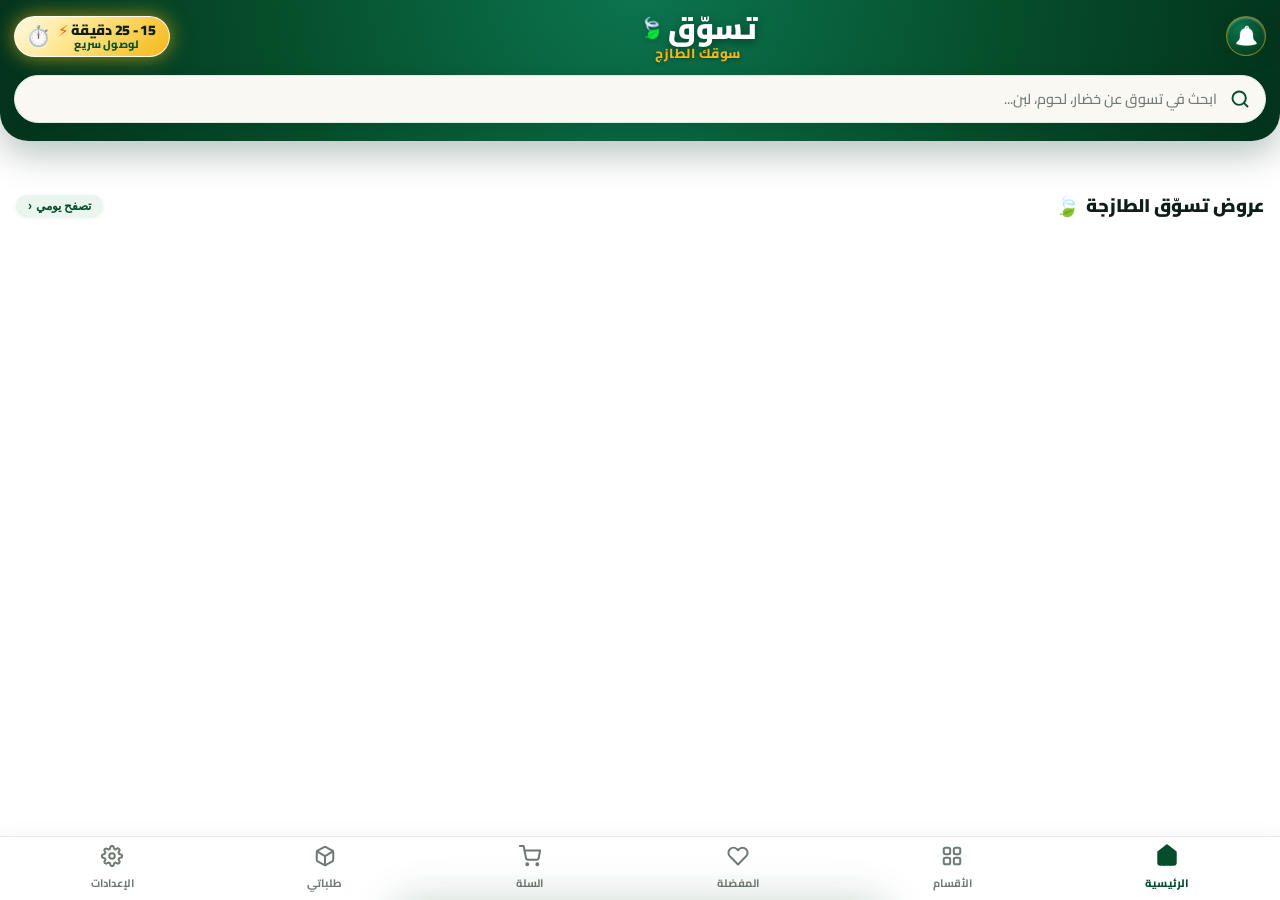
==== public/grocery_mobile.html @ 6ab93849 "النسخة الأولى: رفع مشروع تسوق الإصدار الأول Taswoq V1" ====
<!DOCTYPE html>

<html lang="ar" dir="rtl" data-theme="light">

<head>

  <meta charset="UTF-8">

  <meta name="viewport" content="width=device-width, initial-scale=1.0">

  <title>تسوق | Taswoq - طلب المقاضي عبر الواتساب ولوحة الإدارة</title>

  <meta name="description" content="تطبيق تسوق لطلب المقاضي والمنتجات الطازجة عبر الواتساب مع لوحة إدارة ذكية لحساب المبيعات وصافي الأرباح">

  <style>

/* ==========================================================================

   FreshGrocery Luxury Design System - Pure Vanilla CSS

   ========================================================================== */



@import url('https://fonts.googleapis.com/css2?family=Cairo:wght@300;400;500;600;700;800;900&family=Plus+Jakarta+Sans:wght@400;500;600;700;800&display=swap');



:root {
  /* Brand Emerald Green Palette (الأخضر الزمردي المتوازن الفاخر) */
  --primary-50: #EAF5EE;
  --primary-100: #DDEADF;
  --primary-500: #064E2B;
  --primary-600: #054224;
  --primary-700: #03331C;
  --primary-800: #022413;
  --primary-light: #0B7650;
  --primary-accent: #10A74B;
  --primary-gradient: linear-gradient(180deg, #03331C 0%, #064E2B 100%);
  --primary-glow: rgba(6, 78, 43, 0.22);

  /* Secondary Luxurious Warm Gold (الذهبي الدافئ الفاخر) */
  --accent-500: #F5B718;
  --accent-600: #E0A40F;
  --accent-gradient: linear-gradient(135deg, #F5B718 0%, #D49B1E 100%);

  /* Neutrals - Comfortable Ivory White & Pure White Surface */
  --bg-app: #FAF8F2;
  --bg-surface: #FFFFFF;
  --bg-surface-elevated: #FFFFFF;
  --bg-surface-secondary: #FAF8F2;
  --bg-glass: rgba(250, 248, 242, 0.92);
  --border-subtle: #E4EDE5;
  --border-highlight: #DDEADF;

  --text-main: #0D1F17;
  --text-muted: #6E7A73;
  --text-subtle: #8A968F;
  --text-inverse: #FFFFFF;

  --success: #10A74B;
  --warning: #F5B718;
  --danger: #E53935;
  --info: #0284C7;

  /* Elevation Shadows - Soft Ivory Aligned with Faint Green Tint */
  --shadow-xs: 0 1px 2px 0 rgba(6, 78, 43, 0.03);
  --shadow-sm: 0 1px 3px 0 rgba(6, 78, 43, 0.05), 0 1px 2px -1px rgba(6, 78, 43, 0.03);
  --shadow-md: 0 4px 6px -1px rgba(6, 78, 43, 0.05), 0 2px 4px -2px rgba(6, 78, 43, 0.03);
  --shadow-lg: 0 10px 15px -3px rgba(6, 78, 43, 0.06), 0 4px 6px -4px rgba(6, 78, 43, 0.03);
  --shadow-xl: 0 20px 25px -5px rgba(6, 78, 43, 0.07), 0 8px 10px -6px rgba(6, 78, 43, 0.04);
  --shadow-sheet: 0 -10px 30px rgba(6, 78, 43, 0.08);

  --radius-xs: 6px;
  --radius-sm: 10px;
  --radius-md: 14px;
  --radius-lg: 20px;
  --radius-xl: 28px;
  --radius-full: 9999px;

  --transition-fast: 150ms cubic-bezier(0.4, 0, 0.2, 1);
  --transition-normal: 250ms cubic-bezier(0.4, 0, 0.2, 1);
  --transition-bounce: 350ms cubic-bezier(0.34, 1.56, 0.64, 1);
}



/* Dark Theme Overrides */

[data-theme="dark"] {

  --bg-app: #090d16;

  --bg-surface: #111827;

  --bg-surface-elevated: #1f2937;

  --bg-surface-secondary: #172033;

  --bg-glass: rgba(17, 24, 39, 0.88);

  --border-subtle: #1f2937;

  --border-highlight: #374151;



  --text-main: #f8fafc;

  --text-muted: #94a3b8;

  --text-subtle: #64748b;

  --text-inverse: #090d16;



  --shadow-md: 0 4px 12px rgba(0, 0, 0, 0.4);

  --shadow-lg: 0 10px 25px rgba(0, 0, 0, 0.6);

  --shadow-xl: 0 20px 35px rgba(0, 0, 0, 0.75);

  --shadow-sheet: 0 -10px 35px rgba(0, 0, 0, 0.6);

}



/* Base Reset & Native App Feel (Prevent Text Selection on Long-Press) */

*, *::before, *::after {

  box-sizing: border-box;

  margin: 0;

  padding: 0;

  -webkit-tap-highlight-color: transparent;

  -webkit-touch-callout: none !important;

  -webkit-user-select: none !important;

  -khtml-user-select: none !important;

  -moz-user-select: none !important;

  -ms-user-select: none !important;

  user-select: none !important;

  -webkit-user-drag: none !important;

}



/* Allow text selection only in form inputs and textareas */

input, textarea, [contenteditable="true"], select {

  -webkit-touch-callout: default !important;

  -webkit-user-select: text !important;

  user-select: text !important;

}



body {

  font-family: 'Cairo', 'Plus Jakarta Sans', system-ui, -apple-system, sans-serif;

  background-color: var(--bg-app);

  color: var(--text-main);

  min-height: 100vh;

  line-height: 1.5;

  transition: background-color var(--transition-normal), color var(--transition-normal);

  overflow-x: hidden;

}



[dir="rtl"] {

  direction: rtl;

  text-align: right;

}



[dir="ltr"] {

  direction: ltr;

  text-align: left;

}



/* ==========================================================================

   Global App Header & Switcher

   ========================================================================== */

.global-header {

  position: sticky;

  top: 0;

  z-index: 1000;

  background: var(--bg-glass);

  backdrop-filter: blur(16px);

  -webkit-backdrop-filter: blur(16px);

  border-bottom: 1px solid var(--border-subtle);

  padding: 12px 24px;

  display: flex;

  align-items: center;

  justify-content: space-between;

  gap: 16px;

  box-shadow: var(--shadow-xs);

}



.brand-section {

  display: flex;

  align-items: center;

  gap: 12px;

}



.brand-logo-icon {

  width: 42px;

  height: 42px;

  border-radius: var(--radius-md);

  background: var(--primary-gradient);

  display: flex;

  align-items: center;

  justify-content: center;

  font-size: 24px;

  box-shadow: 0 4px 14px var(--primary-glow);

  animation: logoPulse 4s infinite ease-in-out;

}



@keyframes logoPulse {

  0%, 100% { transform: scale(1); }

  50% { transform: scale(1.05); }

}



.brand-title-wrap h1 {

  font-size: 1.15rem;

  font-weight: 800;

  letter-spacing: -0.02em;

  color: var(--text-main);

  display: flex;

  align-items: center;

  gap: 8px;

}



.brand-badge {

  font-size: 0.7rem;

  font-weight: 700;

  padding: 2px 8px;

  border-radius: var(--radius-full);

  background: var(--primary-50);

  color: var(--primary-700);

}



[data-theme="dark"] .brand-badge {

  background: rgba(16, 185, 129, 0.2);

  color: var(--primary-500);

}



.brand-sub {

  font-size: 0.78rem;

  color: var(--text-muted);

}



.view-mode-tabs {

  display: flex;

  background: var(--bg-surface-secondary);

  padding: 4px;

  border-radius: var(--radius-full);

  border: 1px solid var(--border-subtle);

}



.mode-tab-btn {

  padding: 8px 18px;

  border: none;

  background: transparent;

  color: var(--text-muted);

  font-family: inherit;

  font-size: 0.88rem;

  font-weight: 600;

  border-radius: var(--radius-full);

  cursor: pointer;

  display: flex;

  align-items: center;

  gap: 8px;

  transition: all var(--transition-fast);

}



.mode-tab-btn.active {

  background: var(--bg-surface);

  color: var(--primary-600);

  box-shadow: var(--shadow-sm);

}



[data-theme="dark"] .mode-tab-btn.active {

  color: var(--primary-500);

  background: var(--bg-surface-elevated);

}



.header-controls {

  display: flex;

  align-items: center;

  gap: 10px;

}



.ctrl-btn {

  background: var(--bg-surface-secondary);

  border: 1px solid var(--border-subtle);

  color: var(--text-main);

  font-family: inherit;

  font-size: 0.82rem;

  font-weight: 600;

  padding: 7px 12px;

  border-radius: var(--radius-full);

  cursor: pointer;

  display: flex;

  align-items: center;

  gap: 6px;

  transition: all var(--transition-fast);

}



.ctrl-btn:hover {

  background: var(--bg-surface);

  border-color: var(--border-highlight);

  transform: translateY(-1px);

}



/* ==========================================================================

   Main App Container (Mobile Simulator vs Desktop Admin)

   ========================================================================== */

.app-viewport {

  max-width: 1400px;

  margin: 0 auto;

  padding: 24px 16px;

  min-height: calc(100vh - 75px);

  display: flex;

  justify-content: center;

  align-items: flex-start;

}



/* ==========================================================================

   Mobile Phone Simulator Frame (Keew / Q-Commerce Aesthetic)

   ========================================================================== */

.phone-mockup-wrapper {

  position: relative;

  width: 100%;

  max-width: 440px;

  margin: 0 auto;

  perspective: 1000px;

}



.phone-device {

  background: #000;

  border-radius: 54px;

  padding: 12px;

  box-shadow: 0 25px 60px -15px rgba(0, 0, 0, 0.4),

              0 0 0 1px rgba(255, 255, 255, 0.1),

              inset 0 0 0 3px #1e293b;

  position: relative;

  transition: transform var(--transition-normal);

}



.phone-screen {

  background: var(--bg-app);

  border-radius: 44px;

  overflow: hidden;

  height: 860px;

  display: flex;

  flex-direction: column;

  position: relative;

  box-shadow: inset 0 0 0 1px var(--border-subtle);

}



/* Dynamic Island & Notch */

.dynamic-island {

  position: absolute;

  top: 10px;

  left: 50%;

  transform: translateX(-50%);

  width: 120px;

  height: 28px;

  background: #000;

  border-radius: var(--radius-full);

  z-index: 100;

  display: flex;

  align-items: center;

  justify-content: space-between;

  padding: 0 12px;

  color: #fff;

  font-size: 11px;

}



.island-camera {

  width: 10px;

  height: 10px;

  background: #111827;

  border-radius: 50%;

  border: 1.5px solid #1e293b;

}



.island-sensor {

  width: 8px;

  height: 8px;

  background: #064E2B;

  border-radius: 50%;

  box-shadow: 0 0 6px var(--primary-500);

}



/* Phone Status Bar */

.phone-status-bar {

  height: 48px;

  padding: 12px 24px 0;

  display: flex;

  align-items: center;

  justify-content: space-between;

  font-size: 0.8rem;

  font-weight: 700;

  color: var(--text-main);

  z-index: 10;

}



.status-right-icons {

  display: flex;

  align-items: center;

  gap: 6px;

  font-size: 0.75rem;

}



/* Phone Header */

.mobile-app-header {
  background: linear-gradient(180deg, #03331C 0%, #064E2B 100%) !important;
  padding: 14px 16px 20px !important;
  border-bottom-left-radius: 28px !important;
  border-bottom-right-radius: 28px !important;
  box-shadow: 0 14px 32px rgba(45, 4, 14, 0.38) !important;
  position: relative !important;
  z-index: 20 !important;
  color: #ffffff !important;
  border-bottom: none !important;
}



.header-top-row {

  display: flex;

  align-items: center;

  justify-content: space-between;

  margin-bottom: 10px;

}







.notif-bell-btn:hover, 



.notif-badge {

  position: absolute;

  top: -3px;

  right: -3px;

  background: var(--danger);

  color: #ffffff;

  font-size: 0.68rem;

  font-weight: 800;

  min-width: 18px;

  height: 18px;

  padding: 0 4px;

  border-radius: var(--radius-full);

  display: flex;

  align-items: center;

  justify-content: center;

  border: 2px solid var(--bg-surface);

  animation: pulseBadge 1.8s infinite;

}



@keyframes pulseBadge {

  0%, 100% { transform: scale(1); }

  50% { transform: scale(1.18); }

}















/* Pull to Refresh styles (Icon Only, No Text) */
.ptr-container {
  display: flex;
  align-items: center;
  justify-content: center;
  height: 0;
  overflow: hidden;
  opacity: 0;
  transition: height 0.22s cubic-bezier(0.16, 1, 0.3, 1), opacity 0.2s ease;
  pointer-events: none !important;
  margin: 0 auto;
  background: transparent !important;
  border: none !important;
}

.ptr-container.pulling {
  opacity: 1;
}

.ptr-container.refreshing {
  height: 52px;
  opacity: 1;
  margin-bottom: 6px;
  background: transparent !important;
  border: none !important;
}

.ptr-bubble {
  width: 42px;
  height: 42px;
  min-width: 42px;
  min-height: 42px;
  border-radius: 50%;
  background: #ffffff;
  box-shadow: 0 4px 16px rgba(0, 50, 25, 0.15), 0 2px 6px rgba(0, 0, 0, 0.08);
  border: 1.5px solid rgba(16, 185, 129, 0.28);
  display: flex;
  align-items: center;
  justify-content: center;
  color: #059669;
  transition: transform 0.18s cubic-bezier(0.34, 1.56, 0.64, 1), background-color 0.2s ease, border-color 0.2s ease;
  box-sizing: border-box;
}

.ptr-container.ready .ptr-bubble {
  transform: scale(1.14);
  border-color: #059669;
  background: #ecfdf5;
  color: #047857;
  box-shadow: 0 6px 20px rgba(5, 150, 105, 0.25);
}

.ptr-arrow-svg {
  width: 22px;
  height: 22px;
  stroke: currentColor;
  transition: transform 0.05s linear;
  display: block;
}

.ptr-spinner {
  width: 22px;
  height: 22px;
  border: 2.8px solid rgba(16, 185, 129, 0.2);
  border-top-color: #059669;
  border-radius: 50%;
  animation: ptrSpin 0.75s linear infinite;
  box-sizing: border-box;
}

@keyframes ptrSpin {
  to { transform: rotate(360deg); }
}



.delivery-time-pill {

  display: flex;

  align-items: center;

  gap: 5px;

  font-size: 0.75rem;

  font-weight: 700;

  background: var(--primary-50);

  color: var(--primary-700);

  padding: 4px 10px;

  border-radius: var(--radius-full);

}



[data-theme="dark"] .delivery-time-pill {

  background: rgba(16, 185, 129, 0.15);

  color: var(--primary-500);

}



/* Search Bar */









[dir="ltr"] 











[dir="ltr"] 



/* Phone Scrollable Body */

.mobile-scroll-body {

  flex: 1;

  overflow-y: auto;

  overflow-x: hidden;

  padding: 12px 16px 90px;

  scroll-behavior: smooth;

}



.mobile-scroll-body::-webkit-scrollbar {

  width: 3px;

}



.mobile-scroll-body::-webkit-scrollbar-thumb {

  background: var(--border-highlight);

  border-radius: var(--radius-full);

}



/* Banner Slider */

.banner-carousel {

  position: relative;

  margin-bottom: 16px;

  border-radius: var(--radius-lg);

  overflow: hidden;

  box-shadow: var(--shadow-md);

  touch-action: pan-y;

  user-select: none;

  cursor: grab;

}



.banner-carousel:active {

  cursor: grabbing;

}



.banner-track {

  display: flex;

  transition: transform var(--transition-normal);

  will-change: transform;

}



.banner-slide {

  min-width: 100%;

  height: 155px;

  padding: 16px;

  position: relative;

  display: flex;

  flex-direction: column;

  justify-content: space-between;

  color: #fff;

  border-radius: var(--radius-lg);

  overflow: hidden;

  user-select: none;

}



.banner-img-backdrop {

  position: absolute;

  inset: 0;

  width: 100%;

  height: 100%;

  object-fit: cover;

  mix-blend-mode: overlay;

  opacity: 0.35;

  pointer-events: none;

}



.banner-tag {

  align-self: flex-start;

  font-size: 0.7rem;

  font-weight: 700;

  padding: 3px 10px;

  background: rgba(0, 0, 0, 0.4);

  backdrop-filter: blur(8px);

  border-radius: var(--radius-full);

  z-index: 2;

}



.banner-info {

  z-index: 2;

}



.banner-info h3 {

  font-size: 1.05rem;

  font-weight: 800;

  margin-bottom: 2px;

  text-shadow: 0 2px 4px rgba(0, 0, 0, 0.4);

}



.banner-info p {

  font-size: 0.75rem;

  opacity: 0.95;

  text-shadow: 0 1px 3px rgba(0, 0, 0, 0.3);

}



.banner-dots {

  position: absolute;

  bottom: 8px;

  left: 50%;

  transform: translateX(-50%);

  display: flex;

  gap: 6px;

  z-index: 10;

}



.dot {

  width: 7px;

  height: 7px;

  border-radius: var(--radius-full);

  background: rgba(255, 255, 255, 0.5);

  cursor: pointer;

  transition: all var(--transition-fast);

}



.dot.active {

  width: 20px;

  background: #ffffff;

}



.banner-nav-btn { display: none !important;



  position: absolute;

  top: 50%;

  transform: translateY(-50%);

  width: 30px;

  height: 30px;

  border-radius: 50%;

  background: rgba(0, 0, 0, 0.45);

  backdrop-filter: blur(6px);

  color: #ffffff;

  border: 1px solid rgba(255, 255, 255, 0.3);

  display: flex;

  align-items: center;

  justify-content: center;

  font-size: 1.2rem;

  line-height: 1;

  cursor: pointer;

  z-index: 10;

  transition: all 0.2s ease;

  user-select: none;

  opacity: 0.85;

}



.banner-nav-btn:hover, .banner-nav-btn:active {

  background: rgba(0, 0, 0, 0.8);

  transform: translateY(-50%) scale(1.1);

  opacity: 1;

}



.banner-nav-btn.prev {

  right: 8px;

}



.banner-nav-btn.next {

  left: 8px;

}



[dir="ltr"] .banner-nav-btn.prev {

  left: 8px;

  right: auto;

}



[dir="ltr"] .banner-nav-btn.next {

  right: 8px;

  left: auto;

}



/* Category Horizontal Chips */

.categories-chips-scroll {

  display: flex;

  gap: 8px;

  overflow-x: auto;

  padding-bottom: 8px;

  margin-bottom: 16px;

  scrollbar-width: none;

}



.categories-chips-scroll::-webkit-scrollbar {

  display: none;

}



.category-chip {

  flex-shrink: 0;

  display: flex;

  align-items: center;

  gap: 6px;

  background: var(--bg-surface);

  border: 1px solid var(--border-subtle);

  padding: 8px 14px;

  border-radius: var(--radius-full);

  font-size: 0.82rem;

  font-weight: 600;

  color: var(--text-muted);

  cursor: pointer;

  transition: all var(--transition-fast);

  white-space: nowrap;

}



.category-chip:hover {

  border-color: var(--primary-500);

}



.category-chip.active {

  background: var(--primary-gradient);

  color: #fff;

  border-color: transparent;

  box-shadow: 0 4px 12px var(--primary-glow);

}



.category-chip-icon {

  font-size: 1.1rem;

}



/* Section Titles */

.section-header {

  display: flex;

  align-items: center;

  justify-content: space-between;

  margin-bottom: 12px;

}



.section-title {

  font-size: 0.96rem;

  font-weight: 800;

  color: var(--text-main);

  display: flex;

  align-items: center;

  gap: 6px;

}



.section-badge {

  font-size: 0.72rem;

  color: var(--text-muted);

}



/* Product Grid */

.products-grid {

  display: grid;

  grid-template-columns: repeat(2, 1fr);

  gap: 12px;

}



.product-card {

  background: var(--bg-surface);

  border: 1px solid var(--border-subtle);

  border-radius: var(--radius-lg);

  padding: 10px;

  display: flex;

  flex-direction: column;

  position: relative;

  transition: all var(--transition-fast);

  box-shadow: var(--shadow-xs);

}



.product-card:hover {

  transform: translateY(-2px);

  border-color: var(--border-highlight);

  box-shadow: var(--shadow-md);

}



.product-thumb-wrap {

  width: 100%;

  aspect-ratio: 1/1;

  border-radius: var(--radius-md);

  overflow: hidden;

  position: relative;

  background: var(--bg-surface-secondary);

  margin-bottom: 8px;

}



.product-img {

  width: 100%;

  height: 100%;

  object-fit: cover;

  transition: transform var(--transition-normal);

}



.product-card:hover .product-img {

  transform: scale(1.06);

}



.discount-badge {

  position: absolute;

  top: 6px;

  right: 6px;

  background: var(--accent-gradient);

  color: #fff;

  font-size: 0.65rem;

  font-weight: 800;

  padding: 2px 6px;

  border-radius: var(--radius-xs);

  box-shadow: 0 2px 6px rgba(245, 158, 11, 0.4);

}



[dir="ltr"] .discount-badge {

  right: auto;

  left: 6px;

}



.out-of-stock-badge {

  position: absolute;

  inset: 0;

  background: rgba(0, 0, 0, 0.6);

  backdrop-filter: blur(2px);

  color: #fff;

  font-size: 0.75rem;

  font-weight: 700;

  display: flex;

  align-items: center;

  justify-content: center;

}



.product-title {

  font-size: 0.86rem !important;

  font-weight: 800 !important;

  color: var(--text-main) !important;

  line-height: 1.45 !important;

  min-height: 2.9em !important;

  height: auto !important;

  margin-bottom: 4px !important;

  display: -webkit-box !important;

  -webkit-line-clamp: 2 !important;

  -webkit-box-orient: vertical !important;

  overflow: hidden !important;

  text-overflow: ellipsis !important;

  padding-bottom: 3px !important;

  word-break: break-word !important;

}



.product-unit {

  font-size: 0.72rem;

  color: var(--text-muted);

  margin-bottom: 8px;

}



.product-bottom-row {

  margin-top: auto;

  display: flex;

  align-items: flex-end;

  justify-content: space-between;

}



.product-prices {

  display: flex;

  flex-direction: column;

}



.current-price {

  font-size: 0.92rem;

  font-weight: 800;

  color: var(--primary-600);

}



[data-theme="dark"] .current-price {

  color: var(--primary-500);

}



.old-price {

  font-size: 0.72rem;

  color: var(--text-subtle);

  text-decoration: line-through;

}



/* Add Button (+) */

.add-btn {

  width: 34px;

  height: 34px;

  border-radius: var(--radius-sm);

  background: var(--primary-gradient);

  border: none;

  color: #fff;

  font-size: 1.1rem;

  display: flex;

  align-items: center;

  justify-content: center;

  cursor: pointer;

  box-shadow: 0 4px 10px var(--primary-glow);

  transition: transform var(--transition-bounce), filter var(--transition-fast);

}



.add-btn:hover {

  filter: brightness(1.1);

  transform: scale(1.08);

}



.add-btn:active {

  transform: scale(0.92);

}



.add-btn:disabled {

  background: var(--bg-surface-secondary);

  color: var(--text-subtle);

  box-shadow: none;

  cursor: not-allowed;

}



.cart-qty-indicator {

  position: absolute;

  top: -4px;

  right: -4px;

  background: var(--accent-500);

  color: #fff;

  font-size: 0.65rem;

  font-weight: 800;

  width: 18px;

  height: 18px;

  border-radius: 50%;

  display: flex;

  align-items: center;

  justify-content: center;

  border: 2px solid var(--bg-surface);

}



/* ==========================================================================

   Quantity Bottom Sheet (Modal Bottom Sheet - Section 2.1.1)

   ========================================================================== */

.sheet-backdrop {

  position: absolute;

  inset: 0;

  background: rgba(0, 0, 0, 0.55);

  backdrop-filter: blur(4px);

  z-index: 500;

  opacity: 0;

  visibility: hidden;

  transition: opacity 200ms ease, visibility 200ms ease;

  border-radius: 44px;

}



.sheet-backdrop.active {

  opacity: 1;

  visibility: visible;

}



.quantity-bottom-sheet {

  position: absolute;

  bottom: 0;

  left: 0;

  right: 0;

  background: var(--bg-surface-elevated);

  border-top-left-radius: var(--radius-xl);

  border-top-right-radius: var(--radius-xl);

  padding: 12px 20px 24px;

  box-shadow: var(--shadow-sheet);

  border-top: 1px solid var(--border-subtle);

  z-index: 550;

  transform: translateY(105%);

  transition: transform 220ms cubic-bezier(0.16, 1, 0.3, 1);

}



.sheet-backdrop.active .quantity-bottom-sheet {

  transform: translateY(0);

}



.drag-handle {

  width: 44px;

  height: 5px;

  background: var(--border-highlight);

  border-radius: var(--radius-full);

  margin: 0 auto 16px;

  cursor: grab;

}



.sheet-product-preview {

  display: flex;

  gap: 14px;

  align-items: center;

  margin-bottom: 20px;

}



.sheet-thumb {

  width: 72px;

  height: 72px;

  border-radius: var(--radius-md);

  object-fit: cover;

  background: var(--bg-surface-secondary);

  border: 1px solid var(--border-subtle);

}



.sheet-info h4 {

  font-size: 0.96rem;

  font-weight: 800;

  margin-bottom: 2px;

}



.sheet-unit {

  font-size: 0.78rem;

  color: var(--text-muted);

  margin-bottom: 4px;

}



.sheet-price-row {

  display: flex;

  align-items: center;

  gap: 8px;

}



.sheet-current-price {

  font-size: 1rem;

  font-weight: 800;

  color: var(--primary-600);

}



[data-theme="dark"] .sheet-current-price {

  color: var(--primary-500);

}



.sheet-old-price {

  font-size: 0.8rem;

  color: var(--text-subtle);

  text-decoration: line-through;

}



/* Stepper Component */

.stepper-container {

  background: var(--bg-surface-secondary);

  border-radius: var(--radius-lg);

  padding: 8px 16px;

  display: flex;

  align-items: center;

  justify-content: space-between;

  margin-bottom: 14px;

  border: 1px solid var(--border-subtle);

}



.stepper-btn {

  width: 44px;

  height: 44px;

  border-radius: var(--radius-md);

  border: none;

  background: var(--bg-surface);

  color: var(--text-main);

  font-size: 1.25rem;

  font-weight: 700;

  cursor: pointer;

  display: flex;

  align-items: center;

  justify-content: center;

  box-shadow: var(--shadow-xs);

  transition: all var(--transition-fast);

}



.stepper-btn:hover:not(:disabled) {

  background: var(--primary-gradient);

  color: #fff;

  transform: scale(1.05);

}



.stepper-btn:disabled {

  opacity: 0.35;

  cursor: not-allowed;

}



.stepper-qty {

  font-size: 1.5rem;

  font-weight: 900;

  color: var(--text-main);

  min-width: 60px;

  text-align: center;

}



/* Quick Select Pills (0.25, 0.5, 1, 1.5, 2, 3, 5) */

.quick-qty-pills {

  display: flex;

  gap: 6px;

  justify-content: center;

  flex-wrap: wrap;

  margin-bottom: 16px;

}



.quick-pill {

  flex: 1 1 calc(25% - 6px);

  min-width: 65px;

  padding: 7px 6px;

  border-radius: var(--radius-full);

  border: 1px solid var(--border-subtle);

  background: var(--bg-surface);

  font-size: 0.76rem;

  font-weight: 700;

  color: var(--text-muted);

  cursor: pointer;

  transition: all var(--transition-fast);

  text-align: center;

}



.quick-pill:hover, .quick-pill.active {

  background: var(--primary-50);

  border-color: var(--primary-500);

  color: var(--primary-700);

}



[data-theme="dark"] .quick-pill:hover,

[data-theme="dark"] .quick-pill.active {

  background: rgba(16, 185, 129, 0.15);

  color: var(--primary-500);

}



/* Sheet Reactive Total */

.sheet-total-display {

  text-align: center;

  font-size: 0.92rem;

  font-weight: 700;

  color: var(--text-muted);

  margin-bottom: 14px;

}



.sheet-total-amount {

  font-size: 1.15rem;

  font-weight: 900;

  color: var(--text-main);

  margin-inline-start: 4px;

}



/* Sheet CTA Button */

.sheet-confirm-btn {

  width: 100%;

  padding: 14px;

  border-radius: var(--radius-lg);

  border: none;

  background: var(--primary-gradient);

  color: #fff;

  font-family: inherit;

  font-size: 1rem;

  font-weight: 800;

  cursor: pointer;

  box-shadow: 0 6px 18px var(--primary-glow);

  display: flex;

  align-items: center;

  justify-content: center;

  gap: 8px;

  transition: transform var(--transition-fast), filter var(--transition-fast);

}



.sheet-confirm-btn:hover {

  filter: brightness(1.08);

  transform: translateY(-2px);

}



.sheet-confirm-btn:active {

  transform: scale(0.98);

}



/* ==========================================================================

   Bottom Navigation Bar

   ========================================================================== */

/* Bottom Navigation Matching Screenshot 1792616314638.jpg */

.mobile-bottom-nav {

  position: absolute !important;

  bottom: 0 !important;

  left: 0 !important;

  right: 0 !important;

  height: 64px !important;

  background: #FFFFFF !important;

  border-top: 1px solid rgba(123, 132, 146, 0.18) !important;

  display: flex !important;

  align-items: center !important;

  justify-content: space-around !important;

  padding: 0 12px !important;

  z-index: 500 !important;

  box-shadow: 0 -4px 16px rgba(0, 0, 0, 0.04) !important;

}



.nav-item {

  display: flex !important;

  flex-direction: column !important;

  align-items: center !important;

  justify-content: center !important;

  gap: 3px !important;

  border: none !important;

  background: transparent !important;

  color: #6E7A73 !important;

  font-family: inherit !important;

  font-size: 0.72rem !important;

  font-weight: 700 !important;

  cursor: pointer !important;

  padding: 4px 10px !important;

  border-radius: 20px !important;

  position: relative !important;

  transition: all 0.2s ease !important;

}



.nav-item-icon {

  display: flex !important;

  align-items: center !important;

  justify-content: center !important;

  color: #6E7A73 !important;

  transition: transform 0.2s ease, color 0.2s ease !important;

}



.nav-item-label {

  font-size: 0.72rem !important;

  font-weight: 700 !important;

  color: #6E7A73 !important;

}



/* Active Rose Pill Highlight Matching Reference Image */

.nav-item.active {

  background: #F1F5F9 !important;

  padding: 4px 6px !important;

  border-radius: 0 !important;

}



.nav-item.active .nav-item-icon {

  color: #064E2B !important;

  transform: translateY(-1px) scale(1.05) !important;

}



.nav-item.active .nav-item-label {

  color: #064E2B !important;

  font-weight: 900 !important;

}



.nav-cart-badge {

  position: absolute !important;

  top: -4px !important;

  right: -8px !important;

  background: #ef4444 !important;

  color: #ffffff !important;

  font-size: 0.65rem !important;

  font-weight: 800 !important;

  min-width: 17px !important;

  height: 17px !important;

  border-radius: 9999px !important;

  display: flex !important;

  align-items: center !important;

  justify-content: center !important;

  padding: 0 4px !important;

  border: 1.5px solid #ffffff !important;

}

.old-mobile-bottom-nav {

  position: absolute;

  bottom: 0;

  left: 0;

  right: 0;

  height: 68px;

  background: var(--bg-glass);

  backdrop-filter: blur(20px);

  -webkit-backdrop-filter: blur(20px);

  border-top: 1px solid var(--border-subtle);

  display: flex;

  align-items: center;

  justify-content: space-around;

  padding: 0 8px 6px;

  z-index: 400;

}



.nav-item {

  display: flex;

  flex-direction: column;

  align-items: center;

  justify-content: center;

  gap: 3px;

  border: none;

  background: transparent;

  color: var(--text-muted);

  font-family: inherit;

  font-size: 0.72rem;

  font-weight: 600;

  cursor: pointer;

  padding: 6px 10px;

  border-radius: var(--radius-md);

  position: relative;

  transition: all var(--transition-fast);

}



.nav-item.active {

  color: var(--primary-600);

}



[data-theme="dark"] .nav-item.active {

  color: var(--primary-500);

}



.nav-item-icon {

  font-size: 1.25rem;

  transition: transform var(--transition-bounce);

}



.nav-item.active .nav-item-icon {

  transform: translateY(-2px) scale(1.1);

}



.nav-cart-badge {

  position: absolute;

  top: 2px;

  right: 14px;

  background: var(--danger);

  color: #fff;

  font-size: 0.62rem;

  font-weight: 800;

  min-width: 18px;

  height: 18px;

  border-radius: var(--radius-full);

  display: flex;

  align-items: center;

  justify-content: center;

  padding: 0 4px;

  border: 2px solid var(--bg-surface);

  animation: badgePop 0.3s cubic-bezier(0.34, 1.56, 0.64, 1);

}



[dir="ltr"] .nav-cart-badge {

  right: auto;

  left: 14px;

}



@keyframes badgePop {

  0% { transform: scale(0); }

  80% { transform: scale(1.2); }

  100% { transform: scale(1); }

}



/* ==========================================================================

   Screen Views inside Phone (Home, Cart, Orders, Settings)

   ========================================================================== */

.screen-view {

  display: none;

}



.screen-view.active {

  display: block;

  animation: screenFadeIn 200ms ease;

}



@keyframes screenFadeIn {

  from { opacity: 0; transform: translateY(6px); }

  to { opacity: 1; transform: translateY(0); }

}



/* Cart Screen Styling */

.cart-screen-wrap {

  padding-bottom: 20px;

}



.empty-state {

  text-align: center;

  padding: 60px 20px;

}



.empty-icon {

  font-size: 3.5rem;

  margin-bottom: 12px;

  opacity: 0.8;

}



.empty-state h3 {

  font-size: 1.1rem;

  font-weight: 800;

  margin-bottom: 6px;

}



.empty-state p {

  font-size: 0.82rem;

  color: var(--text-muted);

  margin-bottom: 20px;

}



.cart-items-list {

  display: flex;

  flex-direction: column;

  gap: 10px;

  margin-bottom: 16px;

}



.cart-item-card {

  background: var(--bg-surface);

  border: 1px solid var(--border-subtle);

  border-radius: var(--radius-md);

  padding: 10px;

  display: flex;

  align-items: center;

  gap: 10px;

  box-shadow: var(--shadow-xs);

}



.cart-item-thumb {

  width: 54px;

  height: 54px;

  border-radius: var(--radius-sm);

  object-fit: cover;

  background: var(--bg-surface-secondary);

}



.cart-item-details {

  flex: 1;

}



.cart-item-name {

  font-size: 0.85rem;

  font-weight: 700;

  margin-bottom: 2px;

}



.cart-item-price-unit {

  font-size: 0.75rem;

  color: var(--text-muted);

}



.cart-item-controls {

  display: flex;

  align-items: center;

  gap: 6px;

  background: var(--bg-surface-secondary);

  border-radius: var(--radius-full);

  padding: 2px;

}



.cart-mini-btn {

  width: 26px;

  height: 26px;

  border-radius: 50%;

  border: none;

  background: var(--bg-surface);

  color: var(--text-main);

  font-size: 0.9rem;

  font-weight: 700;

  cursor: pointer;

  display: flex;

  align-items: center;

  justify-content: center;

}



.cart-mini-qty {

  font-size: 0.85rem;

  font-weight: 800;

  min-width: 20px;

  text-align: center;

}



/* Checkout Form Card */

.checkout-card {

  background: var(--bg-surface);

  border: 1px solid var(--border-subtle);

  border-radius: var(--radius-lg);

  padding: 16px;

  margin-bottom: 14px;

  box-shadow: var(--shadow-xs);

}



.checkout-card h4 {

  font-size: 0.92rem;

  font-weight: 800;

  margin-bottom: 12px;

  display: flex;

  align-items: center;

  gap: 6px;

}



.form-group {

  margin-bottom: 10px;

}



.form-group label {

  display: block;

  font-size: 0.75rem;

  font-weight: 700;

  color: var(--text-muted);

  margin-bottom: 4px;

}



.form-input {

  width: 100%;

  background: var(--bg-surface-secondary);

  border: 1.5px solid var(--border-subtle);

  border-radius: var(--radius-sm);

  padding: 8px 12px;

  font-family: inherit;

  font-size: 0.85rem;

  color: var(--text-main);

  transition: all var(--transition-fast);

}



.form-input:focus {

  outline: none;

  border-color: var(--primary-500);

  background: var(--bg-surface);

}



.location-input-row {

  display: flex;

  gap: 8px;

}



.gps-locate-btn {

  background: var(--primary-50);

  color: var(--primary-700);

  border: 1px solid var(--primary-500);

  border-radius: var(--radius-sm);

  padding: 8px 12px;

  font-family: inherit;

  font-size: 0.8rem;

  font-weight: 700;

  cursor: pointer;

  white-space: nowrap;

  display: flex;

  align-items: center;

  gap: 4px;

}



[data-theme="dark"] .gps-locate-btn {

  background: rgba(16, 185, 129, 0.15);

  color: var(--primary-500);

}



/* Bill Breakdown */

.bill-summary {

  background: var(--bg-surface-secondary);

  border-radius: var(--radius-md);

  padding: 12px;

  margin-bottom: 14px;

}



.bill-row {

  display: flex;

  justify-content: space-between;

  font-size: 0.82rem;

  color: var(--text-muted);

  margin-bottom: 6px;

}



.bill-row.total-row {

  font-size: 0.98rem;

  font-weight: 900;

  color: var(--text-main);

  border-top: 1px dashed var(--border-highlight);

  padding-top: 8px;

  margin-top: 6px;

  margin-bottom: 0;

}



/* WhatsApp Submit CTA */

.whatsapp-submit-btn {

  width: 100%;

  padding: 14px;

  border-radius: var(--radius-lg);

  border: none;

  background: linear-gradient(135deg, #25d366 0%, #128c7e 100%);

  color: #fff;

  font-family: inherit;

  font-size: 0.96rem;

  font-weight: 800;

  cursor: pointer;

  box-shadow: 0 6px 18px rgba(37, 211, 102, 0.35);

  display: flex;

  align-items: center;

  justify-content: center;

  gap: 8px;

  transition: all var(--transition-fast);

}



.whatsapp-submit-btn:hover {

  filter: brightness(1.08);

  transform: translateY(-2px);

}



/* Settings Screen Items */

.settings-section-card {

  background: var(--bg-surface);

  border: 1px solid var(--border-subtle);

  border-radius: var(--radius-lg);

  padding: 14px;

  margin-bottom: 12px;

}



.settings-section-title {

  font-size: 0.85rem;

  font-weight: 800;

  color: var(--text-muted);

  margin-bottom: 10px;

  text-transform: uppercase;

  letter-spacing: 0.05em;

}



.settings-row {

  display: flex;

  align-items: center;

  justify-content: space-between;

  padding: 10px 0;

  border-bottom: 1px solid var(--border-subtle);

}



.settings-row:last-child {

  border-bottom: none;

}



.settings-label-wrap {

  display: flex;

  align-items: center;

  gap: 10px;

}



.settings-icon {

  font-size: 1.15rem;

}



.settings-row-title {

  font-size: 0.88rem;

  font-weight: 700;

}



.settings-row-sub {

  font-size: 0.72rem;

  color: var(--text-muted);

}



/* FAQ Accordion */

.faq-accordion-item {

  border: 1px solid var(--border-subtle);

  border-radius: var(--radius-md);

  margin-bottom: 8px;

  overflow: hidden;

  background: var(--bg-surface-secondary);

}



.faq-header {

  padding: 10px 14px;

  font-size: 0.84rem;

  font-weight: 700;

  cursor: pointer;

  display: flex;

  justify-content: space-between;

  align-items: center;

}



.faq-answer {

  padding: 0 14px 10px;

  font-size: 0.78rem;

  color: var(--text-muted);

  display: none;

  line-height: 1.45;

}



.faq-accordion-item.open .faq-answer {

  display: block;

}



.faq-accordion-item.open .faq-header span:last-child {

  transform: rotate(180deg);

}



/* ==========================================================================

   DESKTOP WEB ADMIN DASHBOARD (Section 3)

   ========================================================================== */

.admin-dashboard-wrapper {

  width: 100%;

  display: none;

  grid-template-columns: 260px 1fr;

  gap: 24px;

  background: var(--bg-surface);

  border: 1px solid var(--border-subtle);

  border-radius: var(--radius-xl);

  box-shadow: var(--shadow-xl);

  padding: 24px;

  min-height: 850px;

}



.admin-dashboard-wrapper.active {

  display: grid;

  animation: screenFadeIn 250ms ease;

}



/* Admin Sidebar */

.admin-sidebar {

  border-inline-end: 1px solid var(--border-subtle);

  padding-inline-end: 20px;

  display: flex;

  flex-direction: column;

}



.admin-brand {

  display: flex;

  align-items: center;

  gap: 10px;

  margin-bottom: 28px;

}



.admin-nav-list {

  list-style: none;

  display: flex;

  flex-direction: column;

  gap: 6px;

}



.admin-nav-btn {

  width: 100%;

  display: flex;

  align-items: center;

  justify-content: space-between;

  padding: 10px 14px;

  border-radius: var(--radius-md);

  border: none;

  background: transparent;

  color: var(--text-muted);

  font-family: inherit;

  font-size: 0.9rem;

  font-weight: 600;

  cursor: pointer;

  transition: all var(--transition-fast);

}



.admin-nav-btn:hover {

  background: var(--bg-surface-secondary);

  color: var(--text-main);

}



.admin-nav-btn.active {

  background: var(--primary-gradient);

  color: #fff;

  box-shadow: 0 4px 12px var(--primary-glow);

}



.admin-nav-label {

  display: flex;

  align-items: center;

  gap: 10px;

}



.admin-pill-badge {

  background: var(--accent-500);

  color: #fff;

  font-size: 0.7rem;

  font-weight: 800;

  padding: 2px 7px;

  border-radius: var(--radius-full);

}



.admin-sidebar-footer {

  margin-top: auto;

  padding-top: 20px;

  border-top: 1px solid var(--border-subtle);

  display: flex;

  align-items: center;

  gap: 12px;

}



.admin-user-avatar {

  width: 38px;

  height: 38px;

  border-radius: 50%;

  background: var(--primary-100);

  color: var(--primary-700);

  display: flex;

  align-items: center;

  justify-content: center;

  font-weight: 800;

  font-size: 0.9rem;

}



/* Admin Main Content Area */

.admin-main-content {

  overflow-y: auto;

}



.admin-top-bar {

  display: flex;

  align-items: center;

  justify-content: space-between;

  margin-bottom: 24px;

}



.admin-heading h2 {

  font-size: 1.4rem;

  font-weight: 800;

}



.admin-heading p {

  font-size: 0.85rem;

  color: var(--text-muted);

}



/* KPI Cards Grid */

.kpi-cards-grid {

  display: grid;

  grid-template-columns: repeat(4, 1fr);

  gap: 16px;

  margin-bottom: 24px;

}



.kpi-card {

  background: var(--bg-surface-secondary);

  border: 1px solid var(--border-subtle);

  border-radius: var(--radius-lg);

  padding: 16px;

  position: relative;

  overflow: hidden;

  transition: all var(--transition-fast);

}



.kpi-card:hover {

  transform: translateY(-2px);

  border-color: var(--border-highlight);

  box-shadow: var(--shadow-sm);

}



.kpi-header {

  display: flex;

  align-items: center;

  justify-content: space-between;

  margin-bottom: 8px;

}



.kpi-title {

  font-size: 0.8rem;

  font-weight: 700;

  color: var(--text-muted);

}



.kpi-icon-badge {

  width: 32px;

  height: 32px;

  border-radius: var(--radius-sm);

  background: var(--bg-surface);

  display: flex;

  align-items: center;

  justify-content: center;

  font-size: 1rem;

}



.kpi-value {

  font-size: 1.45rem;

  font-weight: 900;

  color: var(--text-main);

  margin-bottom: 4px;

}



.kpi-sub {

  font-size: 0.75rem;

  display: flex;

  align-items: center;

  gap: 6px;

}



.kpi-trend-up {

  color: var(--success);

  font-weight: 700;

}



/* Highlight Net Profit Card */

.kpi-card.profit-card {

  background: linear-gradient(135deg, rgba(6, 78, 43, 0.12) 0%, rgba(3, 51, 28, 0.05) 100%);

  border-color: rgba(16, 185, 129, 0.3);

}



.kpi-card.profit-card .kpi-value {

  color: var(--primary-600);

}



[data-theme="dark"] .kpi-card.profit-card .kpi-value {

  color: var(--primary-500);

}



/* Formula Banner */

.formula-banner {

  background: var(--bg-surface-secondary);

  border: 1px dashed var(--primary-500);

  border-radius: var(--radius-md);

  padding: 10px 16px;

  margin-bottom: 24px;

  display: flex;

  align-items: center;

  justify-content: space-between;

  font-size: 0.82rem;

}



.formula-text {

  font-family: monospace;

  font-weight: 700;

  color: var(--primary-600);

}



[data-theme="dark"] .formula-text {

  color: var(--primary-500);

}



/* Chart Canvas Section */

.admin-chart-card {

  background: var(--bg-surface-secondary);

  border: 1px solid var(--border-subtle);

  border-radius: var(--radius-lg);

  padding: 20px;

  margin-bottom: 24px;

}



.chart-header {

  display: flex;

  align-items: center;

  justify-content: space-between;

  margin-bottom: 16px;

}



.chart-bars-wrap {

  display: flex;

  align-items: flex-end;

  gap: 16px;

  height: 180px;

  padding: 10px 0 20px;

  border-bottom: 1px solid var(--border-subtle);

}



.chart-col {

  flex: 1;

  display: flex;

  flex-direction: column;

  align-items: center;

  height: 100%;

  justify-content: flex-end;

  gap: 6px;

}



.bar-dual {

  width: 100%;

  max-width: 38px;

  display: flex;

  gap: 4px;

  align-items: flex-end;

  height: 100%;

}



.bar-sales {

  flex: 1;

  background: var(--info);

  border-radius: 4px 4px 0 0;

  transition: height 0.6s ease;

}



.bar-profit {

  flex: 1;

  background: var(--primary-500);

  border-radius: 4px 4px 0 0;

  transition: height 0.6s ease;

}



.chart-label {

  font-size: 0.72rem;

  color: var(--text-muted);

}



/* Tables & CRUD */

.data-table-card {

  background: var(--bg-surface-secondary);

  border: 1px solid var(--border-subtle);

  border-radius: var(--radius-lg);

  overflow: hidden;

  margin-bottom: 24px;

}



.table-top-actions {

  padding: 16px;

  display: flex;

  align-items: center;

  justify-content: space-between;

  border-bottom: 1px solid var(--border-subtle);

}



.modern-table {

  width: 100%;

  border-collapse: collapse;

  text-align: right;

  font-size: 0.85rem;

}



[dir="ltr"] .modern-table {

  text-align: left;

}



.modern-table th {

  background: var(--bg-surface);

  padding: 12px 16px;

  font-weight: 700;

  color: var(--text-muted);

  border-bottom: 1px solid var(--border-subtle);

}



.modern-table td {

  padding: 12px 16px;

  border-bottom: 1px solid var(--border-subtle);

  color: var(--text-main);

}



.modern-table tr:hover td {

  background: rgba(16, 185, 129, 0.04);

}



.status-pill {

  padding: 3px 10px;

  border-radius: var(--radius-full);

  font-size: 0.72rem;

  font-weight: 700;

  display: inline-flex;

  align-items: center;

  gap: 4px;

}



.status-pending { background: #fef3c7; color: #b45309; }

.status-prep { background: #e0f2fe; color: #0369a1; }

.status-way { background: #f3e8ff; color: #6b21a8; }

.status-completed { background: #dcfce7; color: #15803d; }

.status-cancelled { background: #fee2e2; color: #b91c1c; }



/* Modal Dialogs */

.modal-overlay {

  position: fixed;

  inset: 0;

  background: rgba(0, 0, 0, 0.6);

  backdrop-filter: blur(5px);

  z-index: 2000;

  display: flex;

  align-items: center;

  justify-content: center;

  padding: 16px;

  opacity: 0;

  visibility: hidden;

  transition: all var(--transition-fast);

}



.modal-overlay.active {

  opacity: 1;

  visibility: visible;

}



.modal-box {

  background: var(--bg-surface);

  border-radius: var(--radius-xl);

  max-width: 520px;

  width: 100%;

  border: 1px solid var(--border-subtle);

  box-shadow: var(--shadow-xl);

  overflow: hidden;

  transform: scale(0.95);

  transition: transform var(--transition-bounce);

}



.modal-overlay.active .modal-box {

  transform: scale(1);

}



.modal-header {

  padding: 16px 20px;

  border-bottom: 1px solid var(--border-subtle);

  display: flex;

  align-items: center;

  justify-content: space-between;

}



.modal-body {

  padding: 20px;

  max-height: 75vh;

  overflow-y: auto;

}



.modal-footer {

  padding: 14px 20px;

  border-top: 1px solid var(--border-subtle);

  display: flex;

  justify-content: flex-end;

  gap: 10px;

}



/* Notification Item Card */

.notif-item {

  display: flex;

  gap: 12px;

  padding: 12px;

  border-radius: var(--radius-md);

  background: var(--bg-surface);

  border: 1px solid var(--border-subtle);

  transition: all var(--transition-fast);

  cursor: pointer;

  position: relative;

}



.notif-item.unread {

  background: var(--primary-50);

  border-color: var(--primary-300);

}



[data-theme="dark"] .notif-item.unread {

  background: rgba(16, 185, 129, 0.12);

  border-color: rgba(16, 185, 129, 0.3);

}



.notif-icon-wrap {

  width: 36px;

  height: 36px;

  border-radius: 50%;

  background: var(--bg-surface-secondary);

  display: flex;

  align-items: center;

  justify-content: center;

  font-size: 1.15rem;

  flex-shrink: 0;

}



.notif-content {

  flex: 1;

  min-width: 0;

}



.notif-title {

  font-size: 0.84rem;

  font-weight: 800;

  color: var(--text-main);

  margin-bottom: 2px;

  display: flex;

  align-items: center;

  justify-content: space-between;

}



.notif-time {

  font-size: 0.7rem;

  color: var(--text-subtle);

  font-weight: 500;

}



.notif-body {

  font-size: 0.78rem;

  color: var(--text-muted);

  line-height: 1.4;

  word-break: break-word;

}



.notif-item.unread::after {

  content: '';

  position: absolute;

  top: 10px;

  left: 10px;

  width: 8px;

  height: 8px;

  border-radius: 50%;

  background: var(--primary-600);

}



[dir="ltr"] .notif-item.unread::after {

  left: auto;

  right: 10px;

}



/* WhatsApp Modal Multi-App Buttons */

.wa-options-grid {

  display: flex;

  flex-direction: column;

  gap: 8px;

  margin-top: 12px;

}



.wa-btn {

  display: flex;

  align-items: center;

  justify-content: center;

  gap: 8px;

  padding: 11px 16px;

  border-radius: var(--radius-md);

  font-size: 0.88rem;

  font-weight: 700;

  text-decoration: none;

  cursor: pointer;

  transition: all var(--transition-fast);

  border: none;

  color: white;

  width: 100%;

}



.wa-btn-regular {

  background: linear-gradient(135deg, #25D366 0%, #128C7E 100%);

  box-shadow: 0 3px 10px rgba(37, 211, 102, 0.3);

}



.wa-btn-regular:hover, .wa-btn-regular:active {

  transform: translateY(-1px);

  box-shadow: 0 5px 15px rgba(37, 211, 102, 0.45);

}



.wa-btn-business {

  background: linear-gradient(135deg, #107C41 0%, #075E54 100%);

  box-shadow: 0 3px 10px rgba(7, 94, 84, 0.35);

}



.wa-btn-business:hover, .wa-btn-business:active {

  transform: translateY(-1px);

  box-shadow: 0 5px 15px rgba(7, 94, 84, 0.5);

}



.wa-btn-sms {

  background: linear-gradient(135deg, #0284c7 0%, #0369a1 100%);

  color: #ffffff;

  box-shadow: 0 3px 10px rgba(2, 132, 199, 0.3);

}



.wa-btn-sms:hover, .wa-btn-sms:active {

  transform: translateY(-1px);

  box-shadow: 0 5px 15px rgba(2, 132, 199, 0.45);

}



.wa-btn-chooser {

  background: var(--bg-surface-secondary);

  color: var(--text-main);

  border: 1.5px solid var(--border-subtle);

}



.wa-btn-chooser:hover {

  background: var(--border-subtle);

}



.wa-single-send-btn {

  display: flex;

  align-items: center;

  justify-content: center;

  gap: 10px;

  padding: 14px 20px;

  border-radius: var(--radius-lg);

  font-family: inherit;

  font-size: 1rem;

  font-weight: 800;

  text-decoration: none;

  cursor: pointer;

  transition: all var(--transition-fast);

  border: none;

  color: #ffffff;

  width: 100%;

  background: linear-gradient(135deg, #25D366 0%, #128C7E 100%);

  box-shadow: 0 4px 14px rgba(37, 211, 102, 0.35);

}



.wa-single-send-btn:hover {

  transform: translateY(-2px);

  box-shadow: 0 6px 20px rgba(37, 211, 102, 0.45);

}



.wa-single-send-btn:active {

  transform: scale(0.98);

}



/* Toast System - Appearing from the TOP */

.toast-container {

  position: fixed;

  top: 18px;

  left: 50%;

  transform: translateX(-50%);

  z-index: 99999;

  display: flex;

  flex-direction: column;

  align-items: center;

  gap: 8px;

  pointer-events: none;

  width: 90%;

  max-width: 440px;

}



.toast {

  background: rgba(15, 23, 42, 0.95);

  color: #ffffff;

  padding: 12px 22px;

  border-radius: var(--radius-full);

  font-size: 0.88rem;

  font-weight: 700;

  box-shadow: 0 10px 30px rgba(0, 0, 0, 0.35);

  display: flex;

  align-items: center;

  justify-content: center;

  gap: 10px;

  border: 1px solid rgba(255, 255, 255, 0.18);

  backdrop-filter: blur(10px);

  -webkit-backdrop-filter: blur(10px);

  animation: toastSlideDown 0.35s cubic-bezier(0.16, 1, 0.3, 1);

  text-align: center;

  max-width: 100%;

}



@keyframes toastSlideDown {

  from { opacity: 0; transform: translateY(-30px) scale(0.92); }

  to { opacity: 1; transform: translateY(0) scale(1); }

}



/* Responsive & Real Mobile Device Optimizations */

@media (max-width: 1024px) {

  .admin-dashboard-wrapper {

    grid-template-columns: 1fr;

  }

  .admin-sidebar {

    border-inline-end: none;

    border-bottom: 1px solid var(--border-subtle);

    padding-bottom: 16px;

  }

  .kpi-cards-grid {

    grid-template-columns: repeat(2, 1fr);

  }

}



@media (max-width: 640px) {

  body {

    background-color: var(--bg-surface);

  }



  .global-header {

    padding: 8px 12px;

  }



  .brand-sub {

    display: none;

  }



  .app-viewport {

    padding: 0;

    margin: 0;

    max-width: 100%;

    min-height: 100vh;

  }



  /* Seamless native look on real smartphone */

  .phone-mockup-wrapper {

    max-width: 100%;

    margin: 0;

  }



  .phone-device {

    background: transparent;

    border-radius: 0;

    padding: 0;

    box-shadow: none;

    border: none;

    outline: none;

  }



  .phone-screen {

    border-radius: 0;

    height: 100vh;

    box-shadow: none;

    border: none;

  }



  /* Real phone already has its own physical status bar and camera cutout */

  .dynamic-island, 

  .phone-status-bar {

    display: none !important;

  }



  .mobile-app-header {

    padding-top: env(safe-area-inset-top, 10px);

  }



  /* Bottom Navigation Matching Screenshot 1792616314638.jpg */

.mobile-bottom-nav {

  position: absolute !important;

  bottom: 0 !important;

  left: 0 !important;

  right: 0 !important;

  height: 64px !important;

  background: #FFFFFF !important;

  border-top: 1px solid rgba(123, 132, 146, 0.18) !important;

  display: flex !important;

  align-items: center !important;

  justify-content: space-around !important;

  padding: 0 12px !important;

  z-index: 500 !important;

  box-shadow: 0 -4px 16px rgba(0, 0, 0, 0.04) !important;

}



.nav-item {

  display: flex !important;

  flex-direction: column !important;

  align-items: center !important;

  justify-content: center !important;

  gap: 3px !important;

  border: none !important;

  background: transparent !important;

  color: #6E7A73 !important;

  font-family: inherit !important;

  font-size: 0.72rem !important;

  font-weight: 700 !important;

  cursor: pointer !important;

  padding: 4px 10px !important;

  border-radius: 20px !important;

  position: relative !important;

  transition: all 0.2s ease !important;

}



.nav-item-icon {

  display: flex !important;

  align-items: center !important;

  justify-content: center !important;

  color: #6E7A73 !important;

  transition: transform 0.2s ease, color 0.2s ease !important;

}



.nav-item-label {

  font-size: 0.72rem !important;

  font-weight: 700 !important;

  color: #6E7A73 !important;

}



/* Active Rose Pill Highlight Matching Reference Image */

.nav-item.active {

  background: #F1F5F9 !important;

  padding: 4px 6px !important;

  border-radius: 0 !important;

}



.nav-item.active .nav-item-icon {

  color: #064E2B !important;

  transform: translateY(-1px) scale(1.05) !important;

}



.nav-item.active .nav-item-label {

  color: #064E2B !important;

  font-weight: 900 !important;

}



.nav-cart-badge {

  position: absolute !important;

  top: -4px !important;

  right: -8px !important;

  background: #ef4444 !important;

  color: #ffffff !important;

  font-size: 0.65rem !important;

  font-weight: 800 !important;

  min-width: 17px !important;

  height: 17px !important;

  border-radius: 9999px !important;

  display: flex !important;

  align-items: center !important;

  justify-content: center !important;

  padding: 0 4px !important;

  border: 1.5px solid #ffffff !important;

}

.old-mobile-bottom-nav {

    padding-bottom: env(safe-area-inset-bottom, 8px);

    height: calc(64px + env(safe-area-inset-bottom, 0px));

  }



  .mobile-scroll-body {

    padding-bottom: calc(85px + env(safe-area-inset-bottom, 0px));

  }



  .kpi-cards-grid {

    grid-template-columns: 1fr;

  }



  .data-table-card {

    overflow-x: auto;

  }

}







/* ==========================================================================

   Taswoq Modern Luxury Design Overhaul (per Reference Design)

   ========================================================================== */

.mobile-app-header {
  background: linear-gradient(180deg, #03331C 0%, #064E2B 100%) !important;
  padding: 14px 16px 20px !important;
  border-bottom-left-radius: 28px !important;
  border-bottom-right-radius: 28px !important;
  box-shadow: 0 14px 32px rgba(45, 4, 14, 0.38) !important;
  position: relative !important;
  z-index: 20 !important;
  color: #ffffff !important;
  border-bottom: none !important;
}



.header-top-row {

  display: flex !important;

  align-items: center !important;

  justify-content: space-between !important;

  gap: 12px !important;

  margin-bottom: 0 !important;

}







.bell-icon {

  font-size: 0.95rem !important;

  line-height: 1 !important;

  display: inline-flex !important;

  align-items: center !important;

  justify-content: center !important;

}







.notif-badge {

  position: absolute !important;

  top: -1px !important;

  right: -1px !important;

  width: 9px !important;

  height: 9px !important;

  min-width: 9px !important;

  background: #ef4444 !important;

  border: 1.5px solid #ffffff !important;

  border-radius: 50% !important;

  display: block !important;

  animation: pulseBadge 2s infinite !important;

  font-size: 0 !important;

}





.app-official-emblem {
  display: none !important;
  visibility: hidden !important;
}



.brand-title-wrap {

  display: flex !important;

  align-items: center !important;

  gap: 5px !important;

  line-height: 1.1 !important;

}







.brand-leaf {

  font-size: 1.35rem !important;

  display: inline-block !important;

  transform: rotate(-10deg) !important;

  filter: drop-shadow(0 2px 4px rgba(0,0,0,0.3)) !important;

}







































[dir="ltr"] 











[dir="ltr"] 



/* Banner Carousel Enhancements */

.banner-carousel {

  position: relative !important;

  margin: 16px 0 !important;

  border-radius: 22px !important;

  overflow: hidden !important;

  box-shadow: 0 10px 25px rgba(0, 0, 0, 0.12) !important;

  touch-action: pan-y !important;

  user-select: none !important;

}



.banner-slide {

  min-width: 100% !important;

  height: 185px !important;

  padding: 18px 20px !important;

  position: relative !important;

  display: flex !important;

  flex-direction: column !important;

  justify-content: space-between !important;

  color: #ffffff !important;

  border-radius: 22px !important;

  overflow: hidden !important;

}



.banner-img-backdrop {

  position: absolute !important;

  inset: 0 !important;

  width: 100% !important;

  height: 100% !important;

  object-fit: cover !important;

  mix-blend-mode: normal !important;

  opacity: 1 !important;

  z-index: 0 !important;

}



.banner-overlay-gradient {

  position: absolute !important;

  inset: 0 !important;

  background: linear-gradient(90deg, rgba(0,0,0,0.78) 0%, rgba(0,0,0,0.52) 55%, rgba(0,0,0,0.15) 100%) !important;

  z-index: 1 !important;

}



[dir="ltr"] .banner-overlay-gradient {

  background: linear-gradient(270deg, rgba(0,0,0,0.78) 0%, rgba(0,0,0,0.52) 55%, rgba(0,0,0,0.15) 100%) !important;

}



.banner-tag {

  align-self: flex-start !important;

  font-size: 0.72rem !important;

  font-weight: 800 !important;

  padding: 4px 12px !important;

  background: rgba(136, 19, 55, 0.78) !important;

  backdrop-filter: blur(8px) !important;

  color: #ffffff !important;

  border-radius: 9999px !important;

  z-index: 2 !important;

  border: 1px solid rgba(255, 255, 255, 0.2) !important;

  box-shadow: 0 2px 8px rgba(0,0,0,0.3) !important;

}



.banner-info {

  z-index: 2 !important;

  display: flex !important;

  flex-direction: column !important;

  align-items: flex-start !important;

  gap: 5px !important;

}



.banner-info h3 {

  font-size: 1.25rem !important;

  font-weight: 900 !important;

  color: #ffffff !important;

  line-height: 1.25 !important;

  text-shadow: 0 2px 6px rgba(0,0,0,0.7) !important;

  margin-bottom: 2px !important;

}



.banner-info p {

  font-size: 0.78rem !important;

  color: rgba(255, 255, 255, 0.94) !important;

  font-weight: 600 !important;

  text-shadow: 0 1px 4px rgba(0,0,0,0.6) !important;

  margin-bottom: 4px !important;

}



.banner-cta-btn {

  display: inline-flex !important;

  align-items: center !important;

  gap: 6px !important;

  padding: 6px 16px !important;

  background: linear-gradient(135deg, #fbbf24 0%, #f59e0b 50%, #d97706 100%) !important;

  color: #0D1F17 !important;

  font-size: 0.82rem !important;

  font-weight: 900 !important;

  border: none !important;

  border-radius: 9999px !important;

  cursor: pointer !important;

  box-shadow: 0 4px 12px rgba(245, 158, 11, 0.45) !important;

  transition: transform 0.2s ease !important;

}



.banner-cta-btn:active {

  transform: scale(0.96) !important;

}



.banner-dots {

  position: absolute !important;

  bottom: 10px !important;

  left: 50% !important;

  transform: translateX(-50%) !important;

  display: flex !important;

  gap: 6px !important;

  z-index: 10 !important;

}



.banner-dots .dot {

  width: 7px !important;

  height: 7px !important;

  border-radius: 9999px !important;

  background: rgba(255, 255, 255, 0.45) !important;

  cursor: pointer !important;

  transition: all 0.25s ease !important;

}



.banner-dots .dot.active {

  width: 22px !important;

  background: #e11d48 !important;

  box-shadow: 0 0 8px rgba(225, 29, 72, 0.6) !important;

}



/* Category Horizontal Cards */

.categories-chips-scroll {

  display: flex !important;

  gap: 10px !important;

  overflow-x: auto !important;

  padding: 4px 2px 14px !important;

  margin-bottom: 12px !important;

  scrollbar-width: none !important;

  -webkit-overflow-scrolling: touch !important;

}



.categories-chips-scroll::-webkit-scrollbar {

  display: none !important;

}



/* Ultra-Fluid & Completely Visible Category Cards (User Request) */

.categories-chips-scroll {

  display: flex !important;

  gap: 10px !important;

  overflow-x: auto !important;

  overflow-y: hidden !important;

  scroll-behavior: auto !important; /* Instant 1:1 finger tracking, zero lag */

  -webkit-overflow-scrolling: touch !important; /* Hardware momentum & fling */

  touch-action: pan-x pan-y !important; /* Free horizontal & vertical gestures */

  overscroll-behavior-x: contain !important;

  padding: 6px 14px 14px 14px !important;

  margin: 0 !important;

  scrollbar-width: none !important;

  direction: rtl !important;

}



.categories-chips-scroll::-webkit-scrollbar {

  display: none !important;

  width: 0 !important;

  height: 0 !important;

}



.luxury-cat-card {

  flex-shrink: 0 !important;

  display: flex !important;

  flex-direction: column !important;

  align-items: center !important;

  justify-content: flex-start !important;

  min-width: 76px !important;

  width: auto !important;

  max-width: 95px !important;

  min-height: 88px !important;

  height: auto !important;

  background: #ffffff !important;

  border: 1px solid rgba(226, 232, 240, 0.85) !important;

  border-radius: 16px !important;

  padding: 8px 6px 8px 6px !important;

  cursor: pointer !important;

  box-shadow: 0 2px 6px rgba(6, 78, 43, 0.04) !important;

  position: relative !important;

  touch-action: pan-x pan-y !important;

  -webkit-tap-highlight-color: transparent !important;

  user-select: none !important;

  -webkit-user-select: none !important;

}



.luxury-cat-card * {

  pointer-events: none !important;

  user-select: none !important;

  -webkit-user-select: none !important;

}



.luxury-cat-card:active {

  transform: scale(0.97) !important;

}



.luxury-cat-card.active {

  border-color: #10A74B !important;

  background: #FFFFFF !important;

  box-shadow: 0 3px 10px rgba(5, 150, 105, 0.16) !important;

}



.luxury-cat-card.special {

  background: linear-gradient(135deg, #03331C 0%, #064E2B 100%) !important;

  color: #ffffff !important;

  border-color: transparent !important;

  box-shadow: 0 3px 10px rgba(6, 78, 43, 0.22) !important;

}



.luxury-cat-card.special .cat-grid-icon {

  display: grid !important;

  grid-template-columns: repeat(2, 8px) !important;

  gap: 2.5px !important;

  margin-bottom: 5px !important;

}



.luxury-cat-card.special .cat-grid-icon span {

  width: 8px !important;

  height: 8px !important;

  background: #ffffff !important;

  border-radius: 2px !important;

  display: block !important;

}



.luxury-cat-card.special .cat-name {

  color: #ffffff !important;

  font-size: 0.70rem !important;

  font-weight: 800 !important;

  line-height: 1.25 !important;

  white-space: normal !important;

  display: block !important;

}



.luxury-cat-card.special .cat-arrow {

  color: #ffffff !important;

  font-size: 0.75rem !important;

  font-weight: 900 !important;

  margin-top: 1px !important;

}



.cat-thumb-box {

  width: 40px !important;

  height: 40px !important;

  display: flex !important;

  align-items: center !important;

  justify-content: center !important;

  margin-bottom: 5px !important;

  background: #FFFFFF !important;

  border-radius: 12px !important;

  flex-shrink: 0 !important;

}



.cat-card-img {

  width: 100% !important;

  height: 100% !important;

  object-fit: contain !important;

  border-radius: 8px !important;

}



.cat-emoji {

  font-size: 1.65rem !important;

  line-height: 1 !important;

}



.luxury-cat-card .cat-name {

  font-size: 0.72rem !important;

  font-weight: 700 !important;

  color: #0D1F17 !important;

  text-align: center !important;

  line-height: 1.25 !important;

  white-space: normal !important;

  word-break: keep-all !important;

  overflow: visible !important;

  display: block !important;

  width: 100% !important;

  margin-top: 2px !important;

}



[data-theme="dark"] .luxury-cat-card {

  background: #1e293b !important;

  border-color: rgba(255, 255, 255, 0.08) !important;

}



[data-theme="dark"] .luxury-cat-card .cat-name {

  color: #f1f5f9 !important;

}



[data-theme="dark"] .cat-thumb-box {

  background: #0f172a !important;

}



.cat-arrow {

  font-size: 0.75rem !important;

  margin-top: 2px !important;

}



/* Section Header (Offers) */

.section-header {

  display: flex !important;

  align-items: center !important;

  justify-content: space-between !important;

  margin: 8px 0 14px !important;

}



.section-title-wrap {

  display: flex !important;

  align-items: center !important;

  gap: 6px !important;

}



.section-title-text {

  font-size: 1.15rem !important;

  font-weight: 900 !important;

  color: #0D1F17 !important;

}



.section-leaf-icon {

  font-size: 1.25rem !important;

  color: #064E2B !important;

}



.browse-daily-chip {

  display: inline-flex !important;

  align-items: center !important;

  gap: 4px !important;

  padding: 4px 12px !important;

  background: #F1F5F9 !important;

  color: #064E2B !important;

  border: none !important;

  border-radius: 9999px !important;

  font-size: 0.76rem !important;

  font-weight: 800 !important;

  cursor: pointer !important;

  transition: background 0.2s ease !important;

}



.browse-daily-chip:hover {

  background: #fecaca !important;

}



/* Product Cards */

.products-grid {

  display: grid !important;

  grid-template-columns: repeat(2, 1fr) !important;

  gap: 12px !important;

}



.product-card {

  background: #ffffff !important;

  border: 1px solid rgba(0, 0, 0, 0.05) !important;

  border-radius: 18px !important;

  padding: 10px !important;

  display: flex !important;

  flex-direction: column !important;

  box-shadow: 0 4px 14px rgba(6, 78, 43, 0.04) !important;

  transition: all 0.2s ease !important;

  position: relative !important;

}



.product-card:hover {

  transform: translateY(-2px) !important;

  box-shadow: 0 8px 22px rgba(6, 78, 43, 0.08) !important;

}



.product-thumb-wrap {

  width: 100% !important;

  aspect-ratio: 1/1 !important;

  border-radius: 14px !important;

  overflow: hidden !important;

  position: relative !important;

  background: #FFFFFF !important;

  margin-bottom: 8px !important;

}



.product-img {

  width: 100% !important;

  height: 100% !important;

  object-fit: cover !important;

  transition: transform 0.3s ease !important;

}



.product-card:hover .product-img {

  transform: scale(1.05) !important;

}



.card-badge {

  position: absolute !important;

  top: 8px !important;

  right: 8px !important;

  font-size: 0.68rem !important;

  font-weight: 800 !important;

  padding: 3px 8px !important;

  border-radius: 6px !important;

  color: #ffffff !important;

  box-shadow: 0 2px 8px rgba(0, 0, 0, 0.2) !important;

  z-index: 2 !important;

}



[dir="ltr"] .card-badge {

  right: auto !important;

  left: 8px !important;

}



.card-badge.badge-discount {

  background: #064E2B !important;

}



.card-badge.badge-fresh {

  background: #03331C !important;

}



.product-fav-btn {

  position: absolute !important;

  top: 8px !important;

  left: 8px !important;

  width: 32px !important;

  height: 32px !important;

  border-radius: 50% !important;

  background: rgba(0, 0, 0, 0.4) !important;

  backdrop-filter: blur(6px) !important;

  border: none !important;

  display: flex !important;

  align-items: center !important;

  justify-content: center !important;

  cursor: pointer !important;

  z-index: 2 !important;

  transition: transform 0.2s ease, background 0.2s ease !important;

}



[dir="ltr"] .product-fav-btn {

  left: auto !important;

  right: 8px !important;

}



.product-fav-btn:active {

  transform: scale(0.9) !important;

}



.product-fav-btn.active {

  background: rgba(239, 68, 68, 0.35) !important;

}



.product-title {

  font-size: 0.86rem !important;

  font-weight: 800 !important;

  color: var(--text-main) !important;

  line-height: 1.45 !important;

  min-height: 2.9em !important;

  height: auto !important;

  margin-bottom: 4px !important;

  display: -webkit-box !important;

  -webkit-line-clamp: 2 !important;

  -webkit-box-orient: vertical !important;

  overflow: hidden !important;

  text-overflow: ellipsis !important;

  padding-bottom: 3px !important;

  word-break: break-word !important;

}



.product-unit-row {

  display: flex !important;

  align-items: center !important;

  gap: 4px !important;

  font-size: 0.72rem !important;

  color: #6E7A73 !important;

  font-weight: 600 !important;

  margin-bottom: 8px !important;

}



.product-bottom-row {

  margin-top: auto !important;

  display: flex !important;

  align-items: flex-end !important;

  justify-content: space-between !important;

  gap: 4px !important;

}



.product-prices {

  display: flex !important;

  flex-direction: column !important;

  line-height: 1.15 !important;

}



.current-price {

  font-size: 0.98rem !important;

  font-weight: 900 !important;

  color: #064E2B !important;

}



.current-price small {

  font-size: 0.72rem !important;

  font-weight: 700 !important;

  margin-inline-start: 2px !important;

}



.old-price {

  font-size: 0.72rem !important;

  color: #6E7A73 !important;

  text-decoration: line-through !important;

  font-weight: 600 !important;

}



.product-cart-btn {

  position: relative !important;

  width: 38px !important;

  height: 38px !important;

  border-radius: 50% !important;

  background: linear-gradient(135deg, #03331C 0%, #064E2B 100%) !important;

  border: none !important;

  color: #ffffff !important;

  display: flex !important;

  align-items: center !important;

  justify-content: center !important;

  cursor: pointer !important;

  box-shadow: 0 4px 12px rgba(6, 78, 43, 0.28) !important;

  transition: transform 0.2s ease, box-shadow 0.2s ease !important;

  flex-shrink: 0 !important;

}



.product-cart-btn:active {

  transform: scale(0.92) !important;

}



.cart-btn-qty-badge {

  position: absolute !important;

  top: -4px !important;

  right: -4px !important;

  background: #f59e0b !important;

  color: #0D1F17 !important;

  font-size: 0.65rem !important;

  font-weight: 900 !important;

  min-width: 17px !important;

  height: 17px !important;

  padding: 0 3px !important;

  border-radius: 9999px !important;

  display: flex !important;

  align-items: center !important;

  justify-content: center !important;

  border: 2px solid #ffffff !important;

  box-shadow: 0 2px 6px rgba(0,0,0,0.2) !important;

}



/* Bottom Navigation Bar */

/* Bottom Navigation Matching Screenshot 1792616314638.jpg */

.mobile-bottom-nav {

  position: absolute !important;

  bottom: 0 !important;

  left: 0 !important;

  right: 0 !important;

  height: 64px !important;

  background: #FFFFFF !important;

  border-top: 1px solid rgba(123, 132, 146, 0.18) !important;

  display: flex !important;

  align-items: center !important;

  justify-content: space-around !important;

  padding: 0 12px !important;

  z-index: 500 !important;

  box-shadow: 0 -4px 16px rgba(0, 0, 0, 0.04) !important;

}



.nav-item {

  display: flex !important;

  flex-direction: column !important;

  align-items: center !important;

  justify-content: center !important;

  gap: 3px !important;

  border: none !important;

  background: transparent !important;

  color: #6E7A73 !important;

  font-family: inherit !important;

  font-size: 0.72rem !important;

  font-weight: 700 !important;

  cursor: pointer !important;

  padding: 4px 10px !important;

  border-radius: 20px !important;

  position: relative !important;

  transition: all 0.2s ease !important;

}



.nav-item-icon {

  display: flex !important;

  align-items: center !important;

  justify-content: center !important;

  color: #6E7A73 !important;

  transition: transform 0.2s ease, color 0.2s ease !important;

}



.nav-item-label {

  font-size: 0.72rem !important;

  font-weight: 700 !important;

  color: #6E7A73 !important;

}



/* Active Rose Pill Highlight Matching Reference Image */

.nav-item.active {

  background: #F1F5F9 !important;

  padding: 4px 6px !important;

  border-radius: 0 !important;

}



.nav-item.active .nav-item-icon {

  color: #064E2B !important;

  transform: translateY(-1px) scale(1.05) !important;

}



.nav-item.active .nav-item-label {

  color: #064E2B !important;

  font-weight: 900 !important;

}



.nav-cart-badge {

  position: absolute !important;

  top: -4px !important;

  right: -8px !important;

  background: #ef4444 !important;

  color: #ffffff !important;

  font-size: 0.65rem !important;

  font-weight: 800 !important;

  min-width: 17px !important;

  height: 17px !important;

  border-radius: 9999px !important;

  display: flex !important;

  align-items: center !important;

  justify-content: center !important;

  padding: 0 4px !important;

  border: 1.5px solid #ffffff !important;

}

.old-mobile-bottom-nav {

  position: absolute !important;

  bottom: 0 !important;

  left: 0 !important;

  right: 0 !important;

  height: 68px !important;

  background: #ffffff !important;

  border-top: 1px solid rgba(0, 0, 0, 0.05) !important;

  border-top-left-radius: 20px !important;

  border-top-right-radius: 20px !important;

  display: flex !important;

  align-items: center !important;

  justify-content: space-around !important;

  padding: 0 8px !important;

  box-shadow: 0 -4px 20px rgba(0, 0, 0, 0.06) !important;

  z-index: 90 !important;

}



.nav-item {

  display: flex !important;

  flex-direction: column !important;

  align-items: center !important;

  justify-content: center !important;

  background: transparent !important;

  border: none !important;

  padding: 6px 12px !important;

  border-radius: 14px !important;

  color: #6E7A73 !important;

  font-family: inherit !important;

  font-size: 0.72rem !important;

  font-weight: 700 !important;

  cursor: pointer !important;

  position: relative !important;

  transition: all 0.2s ease !important;

}



.nav-item.active {

  background: #F1F5F9 !important;

  color: #064E2B !important;

}



.nav-item-icon {

  font-size: 1.25rem !important;

  line-height: 1 !important;

  margin-bottom: 2px !important;

}



.nav-cart-badge {

  position: absolute !important;

  top: 2px !important;

  right: 14px !important;

  background: #ef4444 !important;

  color: #ffffff !important;

  font-size: 0.64rem !important;

  font-weight: 900 !important;

  min-width: 17px !important;

  height: 17px !important;

  padding: 0 4px !important;

  border-radius: 9999px !important;

  display: flex !important;

  align-items: center !important;

  justify-content: center !important;

  border: 2px solid #ffffff !important;

}



/* Location Permission Overlay */

.location-perm-overlay {

  display: none !important;

  position: fixed !important;

  inset: 0 !important;

  background: rgba(0, 0, 0, 0.68) !important;

  backdrop-filter: blur(8px) !important;

  z-index: 9999 !important;

  display: flex;

  align-items: center !important;

  justify-content: center !important;

  padding: 20px !important;

  animation: fadeIn 0.25s ease !important;

}

.location-perm-overlay[style*="display: none"] { display: none !important; }



.location-perm-card {

  background: #ffffff !important;

  border-radius: 24px !important;

  max-width: 360px !important;

  width: 100% !important;

  padding: 24px 20px !important;

  text-align: center !important;

  box-shadow: 0 20px 40px rgba(0, 0, 0, 0.25) !important;

  border: 1px solid rgba(0, 0, 0, 0.06) !important;

  animation: scaleUp 0.25s cubic-bezier(0.16, 1, 0.3, 1) !important;

}



.location-perm-icon-wrap {

  width: 64px !important;

  height: 64px !important;

  border-radius: 50% !important;

  background: #EAF5EE !important;

  display: flex !important;

  align-items: center !important;

  justify-content: center !important;

  font-size: 2rem !important;

  margin: 0 auto 16px !important;

  box-shadow: 0 8px 18px rgba(16, 185, 129, 0.25) !important;

}



.location-perm-title {

  font-size: 1.05rem !important;

  font-weight: 900 !important;

  color: #0D1F17 !important;

  margin-bottom: 8px !important;

  line-height: 1.35 !important;

}



.location-perm-desc {

  font-size: 0.8rem !important;

  color: #6E7A73 !important;

  line-height: 1.5 !important;

  margin-bottom: 20px !important;

}



.location-perm-buttons {

  display: flex !important;

  flex-direction: column !important;

  gap: 10px !important;

}



.loc-choice-btn {

  width: 100% !important;

  padding: 12px 16px !important;

  border-radius: 14px !important;

  font-family: inherit !important;

  font-size: 0.88rem !important;

  font-weight: 800 !important;

  cursor: pointer !important;

  transition: all 0.2s ease !important;

  border: none !important;

}



.loc-choice-btn.primary {

  background: linear-gradient(135deg, #03331C 0%, #064E2B 100%) !important;

  color: #ffffff !important;

  box-shadow: 0 4px 14px rgba(5, 150, 105, 0.3) !important;

}



.loc-choice-btn.secondary {

  background: #FFFFFF !important;

  color: #0D1F17 !important;

  border: 1px solid #cbd5e1 !important;

}



.loc-choice-btn.danger {

  background: transparent !important;

  color: #dc2626 !important;

  border: 1px solid transparent !important;

}



.loc-choice-btn.danger:hover {

  background: #fef2f2 !important;

}





/* ==========================================================================

   Smooth Fluid Slider (User Request)

   ========================================================================== */

.banner-carousel {

  position: relative !important;

  margin-bottom: 16px !important;

  border-radius: var(--radius-lg) !important;

  overflow: hidden !important;

  box-shadow: var(--shadow-md) !important;

  touch-action: pan-y !important;

  user-select: none !important;

  cursor: grab !important;

  direction: ltr !important;

}



.banner-carousel:active {

  cursor: grabbing !important;

}



.banner-track {

  display: flex !important;

  transition: transform 0.45s cubic-bezier(0.2, 0.9, 0.3, 1) !important;

  will-change: transform !important;

  direction: ltr !important;

}



.banner-slide {

  min-width: 100% !important;

  width: 100% !important;

  flex-shrink: 0 !important;

  height: 155px !important;

  padding: 16px !important;

  position: relative !important;

  display: flex !important;

  flex-direction: column !important;

  justify-content: space-between !important;

  color: #fff !important;

  border-radius: var(--radius-lg) !important;

  overflow: hidden !important;

  user-select: none !important;

  direction: rtl !important; /* Arabic text rendered perfectly RTL */

  text-align: right !important;

}



/* ==========================================================================

   Favorites Section (User Request: قسم المفضلة)

   ========================================================================== */

.favorites-section {

  margin: 14px 0 18px !important;

  background: linear-gradient(180deg, rgba(254, 242, 242, 0.75) 0%, rgba(255, 255, 255, 0.5) 100%) !important;

  border: 1px solid rgba(254, 205, 211, 0.7) !important;

  border-radius: 22px !important;

  padding: 12px 14px 14px !important;

}



[data-theme="dark"] .favorites-section {

  background: rgba(136, 19, 55, 0.14) !important;

  border-color: rgba(244, 63, 94, 0.25) !important;

}



.section-fav-heart {

  font-size: 1.15rem !important;

  animation: heartPulse 2.2s infinite ease-in-out !important;

  display: inline-block !important;

}



@keyframes heartPulse {

  0%, 100% { transform: scale(1); }

  50% { transform: scale(1.18); }

}



.favorites-scroll-row {

  display: flex !important;

  gap: 12px !important;

  overflow-x: auto !important;

  scroll-behavior: smooth !important;

  padding: 6px 2px 8px !important;

  scrollbar-width: none !important;

  -webkit-overflow-scrolling: touch !important;

}



.favorites-scroll-row::-webkit-scrollbar {

  display: none !important;

}



.fav-card-item {

  flex: 0 0 128px !important;

  width: 128px !important;

  background: #ffffff !important;

  border-radius: 16px !important;

  padding: 8px 10px 10px !important;

  border: 1px solid rgba(226, 232, 240, 0.95) !important;

  box-shadow: 0 3px 10px rgba(0, 0, 0, 0.04) !important;

  display: flex !important;

  flex-direction: column !important;

  position: relative !important;

  cursor: pointer !important;

  transition: transform 0.2s ease, box-shadow 0.2s ease !important;

}



[data-theme="dark"] .fav-card-item {

  background: #1e293b !important;

  border-color: #0D1F17 !important;

}



.fav-card-item:hover {

  transform: translateY(-2px) !important;

  box-shadow: 0 6px 14px rgba(0, 0, 0, 0.08) !important;

}



.fav-card-thumb-wrap {

  width: 100% !important;

  height: 80px !important;

  border-radius: 12px !important;

  background: #FFFFFF !important;

  display: flex !important;

  align-items: center !important;

  justify-content: center !important;

  overflow: hidden !important;

  margin-bottom: 6px !important;

  position: relative !important;

}



[data-theme="dark"] .fav-card-thumb-wrap {

  background: #0f172a !important;

}



.fav-card-thumb {

  width: 100% !important;

  height: 100% !important;

  object-fit: cover !important;

}



.fav-card-heart-btn {

  position: absolute !important;

  top: 4px !important;

  right: 4px !important;

  background: rgba(255, 255, 255, 0.92) !important;

  border: none !important;

  border-radius: 50% !important;

  width: 24px !important;

  height: 24px !important;

  display: flex !important;

  align-items: center !important;

  justify-content: center !important;

  cursor: pointer !important;

  font-size: 11px !important;

  box-shadow: 0 2px 6px rgba(0, 0, 0, 0.12) !important;

}



.fav-card-title {

  font-size: 0.74rem !important;

  font-weight: 700 !important;

  color: var(--text-main) !important;

  line-height: 1.35 !important;

  height: 2.7em !important;

  overflow: hidden !important;

  text-overflow: ellipsis !important;

  display: -webkit-box !important;

  -webkit-line-clamp: 2 !important;

  -webkit-box-orient: vertical !important;

  margin-bottom: 4px !important;

}



.fav-card-bottom {

  display: flex !important;

  align-items: center !important;

  justify-content: space-between !important;

  margin-top: auto !important;

}



.fav-card-price {

  font-size: 0.78rem !important;

  font-weight: 800 !important;

  color: #064E2B !important;

}



[data-theme="dark"] .fav-card-price {

  color: #F5B718 !important;

}



.fav-card-add-btn {

  background: #064E2B !important;

  color: #ffffff !important;

  border: none !important;

  border-radius: 8px !important;

  width: 24px !important;

  height: 24px !important;

  display: flex !important;

  align-items: center !important;

  justify-content: center !important;

  font-size: 13px !important;

  font-weight: 900 !important;

  cursor: pointer !important;

  transition: transform 0.15s ease !important;

}



.fav-card-add-btn:active {

  transform: scale(0.88) !important;

}



/* ==========================================================================

   Cart Checkout Button Full Visibility (User Request)

   ========================================================================== */

#screen-cart { padding-bottom: 0 !important; }



#cart-summary-section { padding-bottom: 0 !important; }



.whatsapp-submit-btn {

  width: 100% !important;

  min-height: 56px !important;

  padding: 14px 20px !important;

  border-radius: 18px !important;

  border: none !important;

  background: linear-gradient(135deg, #064E2B 0%, #054224 50%, #03331C 100%) !important;

  color: #ffffff !important;

  font-family: inherit !important;

  font-size: 1.02rem !important;

  font-weight: 800 !important;

  cursor: pointer !important;

  box-shadow: 0 10px 24px rgba(16, 185, 129, 0.4) !important;

  display: flex !important;

  align-items: center !important;

  justify-content: center !important;

  gap: 10px !important;

  margin-top: 20px !important;

  margin-bottom: 12px !important;

  line-height: 1.4 !important;

  white-space: normal !important;

  text-align: center !important;

  position: relative !important;

  z-index: 10 !important;

  transition: all 0.2s ease !important;

}



.whatsapp-submit-btn:hover {

  filter: brightness(1.08) !important;

  transform: translateY(-2px) !important;

}

/* Payment Methods & Wallets in Cart */
.payment-card {
  background: var(--bg-surface);
  border-radius: var(--radius-lg);
  padding: 16px;
  border: 1px solid var(--border-subtle);
  margin-top: 14px;
  margin-bottom: 14px;
}
.payment-method-option {
  display: flex;
  align-items: center;
  justify-content: space-between;
  padding: 12px 14px;
  background: var(--bg-surface-secondary);
  border: 1.5px solid var(--border-subtle);
  border-radius: var(--radius-md);
  cursor: pointer;
  transition: all 0.2s ease;
  user-select: none;
}
.payment-method-option.active {
  border-color: #10B981;
  background: rgba(16, 185, 129, 0.08);
  box-shadow: 0 3px 10px rgba(16, 185, 129, 0.12);
}
.badge-default-pill {
  font-size: 0.68rem;
  background: #dcfce7;
  color: #15803d;
  border: 1px solid #86efac;
  padding: 1px 7px;
  border-radius: 99px;
  font-weight: 800;
}
.cart-wallet-item {
  padding: 12px;
  background: #ffffff;
  border: 1.5px solid var(--border-subtle);
  border-radius: var(--radius-md);
  cursor: pointer;
  transition: all 0.2s ease;
}
.cart-wallet-item.selected {
  border-color: #10B981;
  background: #f0fdf4;
  box-shadow: 0 2px 8px rgba(16, 185, 129, 0.15);
}
.wallet-number-badge {
  font-family: monospace;
  font-size: 0.96rem;
  font-weight: 800;
  color: #064E2B;
  background: #f1f5f9;
  padding: 4px 8px;
  border-radius: 8px;
  border: 1px solid #cbd5e1;
  letter-spacing: 0.5px;
}
.copy-wallet-btn {
  display: inline-flex;
  align-items: center;
  gap: 4px;
  background: #ecfdf5;
  color: #047857;
  border: 1px solid #a7f3d0;
  border-radius: 8px;
  padding: 5px 10px;
  font-size: 0.74rem;
  font-weight: 800;
  cursor: pointer;
  transition: all 0.15s ease;
}
.copy-wallet-btn:hover {
  background: #d1fae5;
  color: #065f46;
}
.copy-wallet-btn:active {
  transform: scale(0.95);
}



.whatsapp-submit-btn:active {

  transform: scale(0.98) !important;

}



/* Sticky floating cart bar for zero-scroll instant checkout */

.cart-floating-cta-bar {

  position: absolute !important;

  bottom: 64px !important;

  left: 0 !important;

  right: 0 !important;

  height: 60px !important;

  background: rgba(255, 255, 255, 0.96) !important;

  backdrop-filter: blur(12px) !important;

  -webkit-backdrop-filter: blur(12px) !important;

  border-top: 1px solid rgba(226, 232, 240, 0.9) !important;

  display: flex !important;

  align-items: center !important;

  justify-content: space-between !important;

  padding: 0 16px !important;

  z-index: 490 !important;

  box-shadow: 0 -4px 16px rgba(0, 0, 0, 0.05) !important;

}



[data-theme="dark"] .cart-floating-cta-bar {

  background: rgba(15, 23, 42, 0.96) !important;

  border-color: rgba(51, 65, 85, 0.9) !important;

}



.floating-cta-info {

  display: flex !important;

  flex-direction: column !important;

}



.floating-cta-label {

  font-size: 0.68rem !important;

  color: var(--text-muted) !important;

  font-weight: 700 !important;

}



.floating-cta-price {

  font-size: 1.05rem !important;

  font-weight: 900 !important;

  color: #064E2B !important;

}



[data-theme="dark"] .floating-cta-price {

  color: #F5B718 !important;

}



.floating-cta-btn {

  background: linear-gradient(135deg, #03331C 0%, #064E2B 100%) !important;

  color: #ffffff !important;

  border: none !important;

  border-radius: 14px !important;

  padding: 10px 18px !important;

  font-family: inherit !important;

  font-size: 0.9rem !important;

  font-weight: 800 !important;

  cursor: pointer !important;

  display: flex !important;

  align-items: center !important;

  gap: 6px !important;

  box-shadow: 0 4px 12px rgba(16, 185, 129, 0.35) !important;

  transition: transform 0.15s ease !important;

}



.floating-cta-btn:active {

  transform: scale(0.96) !important;

}





/* ==========================================================================

   Smooth Fluid Slider (User Request)

   ========================================================================== */

.banner-carousel {

  position: relative !important;

  margin-bottom: 16px !important;

  border-radius: var(--radius-lg) !important;

  overflow: hidden !important;

  box-shadow: var(--shadow-md) !important;

  touch-action: pan-y !important;

  user-select: none !important;

  cursor: grab !important;

  direction: ltr !important;

}



.banner-carousel:active {

  cursor: grabbing !important;

}



.banner-track {

  display: flex !important;

  transition: transform 0.45s cubic-bezier(0.2, 0.9, 0.3, 1) !important;

  will-change: transform !important;

  direction: ltr !important;

}



.banner-slide {

  min-width: 100% !important;

  width: 100% !important;

  flex-shrink: 0 !important;

  height: 155px !important;

  padding: 16px !important;

  position: relative !important;

  display: flex !important;

  flex-direction: column !important;

  justify-content: space-between !important;

  color: #fff !important;

  border-radius: var(--radius-lg) !important;

  overflow: hidden !important;

  user-select: none !important;

  direction: rtl !important; /* Arabic text rendered perfectly RTL */

  text-align: right !important;

}



/* ==========================================================================

   Favorites Section (User Request: قسم المفضلة)

   ========================================================================== */

.favorites-section {

  margin: 14px 0 18px !important;

  background: linear-gradient(180deg, rgba(254, 242, 242, 0.75) 0%, rgba(255, 255, 255, 0.5) 100%) !important;

  border: 1px solid rgba(254, 205, 211, 0.7) !important;

  border-radius: 22px !important;

  padding: 12px 14px 14px !important;

}



[data-theme="dark"] .favorites-section {

  background: rgba(136, 19, 55, 0.14) !important;

  border-color: rgba(244, 63, 94, 0.25) !important;

}



.section-fav-heart {

  font-size: 1.15rem !important;

  animation: heartPulse 2.2s infinite ease-in-out !important;

  display: inline-block !important;

}



@keyframes heartPulse {

  0%, 100% { transform: scale(1); }

  50% { transform: scale(1.18); }

}



.favorites-scroll-row {

  display: flex !important;

  gap: 12px !important;

  overflow-x: auto !important;

  scroll-behavior: smooth !important;

  padding: 6px 2px 8px !important;

  scrollbar-width: none !important;

  -webkit-overflow-scrolling: touch !important;

}



.favorites-scroll-row::-webkit-scrollbar {

  display: none !important;

}



.fav-card-item {

  flex: 0 0 128px !important;

  width: 128px !important;

  background: #ffffff !important;

  border-radius: 16px !important;

  padding: 8px 10px 10px !important;

  border: 1px solid rgba(226, 232, 240, 0.95) !important;

  box-shadow: 0 3px 10px rgba(0, 0, 0, 0.04) !important;

  display: flex !important;

  flex-direction: column !important;

  position: relative !important;

  cursor: pointer !important;

  transition: transform 0.2s ease, box-shadow 0.2s ease !important;

}



[data-theme="dark"] .fav-card-item {

  background: #1e293b !important;

  border-color: #0D1F17 !important;

}



.fav-card-item:hover {

  transform: translateY(-2px) !important;

  box-shadow: 0 6px 14px rgba(0, 0, 0, 0.08) !important;

}



.fav-card-thumb-wrap {

  width: 100% !important;

  height: 80px !important;

  border-radius: 12px !important;

  background: #FFFFFF !important;

  display: flex !important;

  align-items: center !important;

  justify-content: center !important;

  overflow: hidden !important;

  margin-bottom: 6px !important;

  position: relative !important;

}



[data-theme="dark"] .fav-card-thumb-wrap {

  background: #0f172a !important;

}



.fav-card-thumb {

  width: 100% !important;

  height: 100% !important;

  object-fit: cover !important;

}



.fav-card-heart-btn {

  position: absolute !important;

  top: 4px !important;

  right: 4px !important;

  background: rgba(255, 255, 255, 0.92) !important;

  border: none !important;

  border-radius: 50% !important;

  width: 24px !important;

  height: 24px !important;

  display: flex !important;

  align-items: center !important;

  justify-content: center !important;

  cursor: pointer !important;

  font-size: 11px !important;

  box-shadow: 0 2px 6px rgba(0, 0, 0, 0.12) !important;

}



.fav-card-title {

  font-size: 0.74rem !important;

  font-weight: 700 !important;

  color: var(--text-main) !important;

  line-height: 1.35 !important;

  height: 2.7em !important;

  overflow: hidden !important;

  text-overflow: ellipsis !important;

  display: -webkit-box !important;

  -webkit-line-clamp: 2 !important;

  -webkit-box-orient: vertical !important;

  margin-bottom: 4px !important;

}



.fav-card-bottom {

  display: flex !important;

  align-items: center !important;

  justify-content: space-between !important;

  margin-top: auto !important;

}



.fav-card-price {

  font-size: 0.78rem !important;

  font-weight: 800 !important;

  color: #064E2B !important;

}



[data-theme="dark"] .fav-card-price {

  color: #F5B718 !important;

}



.fav-card-add-btn {

  background: #064E2B !important;

  color: #ffffff !important;

  border: none !important;

  border-radius: 8px !important;

  width: 24px !important;

  height: 24px !important;

  display: flex !important;

  align-items: center !important;

  justify-content: center !important;

  font-size: 13px !important;

  font-weight: 900 !important;

  cursor: pointer !important;

  transition: transform 0.15s ease !important;

}



.fav-card-add-btn:active {

  transform: scale(0.88) !important;

}



/* ==========================================================================

   Cart Checkout Button Full Visibility (User Request)

   ========================================================================== */

#screen-cart { padding-bottom: 0 !important; }



#cart-summary-section { padding-bottom: 0 !important; }



.whatsapp-submit-btn {

  width: 100% !important;

  min-height: 56px !important;

  padding: 14px 20px !important;

  border-radius: 18px !important;

  border: none !important;

  background: linear-gradient(135deg, #064E2B 0%, #054224 50%, #03331C 100%) !important;

  color: #ffffff !important;

  font-family: inherit !important;

  font-size: 1.02rem !important;

  font-weight: 800 !important;

  cursor: pointer !important;

  box-shadow: 0 10px 24px rgba(16, 185, 129, 0.4) !important;

  display: flex !important;

  align-items: center !important;

  justify-content: center !important;

  gap: 10px !important;

  margin-top: 20px !important;

  margin-bottom: 12px !important;

  line-height: 1.4 !important;

  white-space: normal !important;

  text-align: center !important;

  position: relative !important;

  z-index: 10 !important;

  transition: all 0.2s ease !important;

}



.whatsapp-submit-btn:hover {

  filter: brightness(1.08) !important;

  transform: translateY(-2px) !important;

}

/* Payment Methods & Wallets in Cart */
.payment-card {
  background: var(--bg-surface);
  border-radius: var(--radius-lg);
  padding: 16px;
  border: 1px solid var(--border-subtle);
  margin-top: 14px;
  margin-bottom: 14px;
}
.payment-method-option {
  display: flex;
  align-items: center;
  justify-content: space-between;
  padding: 12px 14px;
  background: var(--bg-surface-secondary);
  border: 1.5px solid var(--border-subtle);
  border-radius: var(--radius-md);
  cursor: pointer;
  transition: all 0.2s ease;
  user-select: none;
}
.payment-method-option.active {
  border-color: #10B981;
  background: rgba(16, 185, 129, 0.08);
  box-shadow: 0 3px 10px rgba(16, 185, 129, 0.12);
}
.badge-default-pill {
  font-size: 0.68rem;
  background: #dcfce7;
  color: #15803d;
  border: 1px solid #86efac;
  padding: 1px 7px;
  border-radius: 99px;
  font-weight: 800;
}
.cart-wallet-item {
  padding: 12px;
  background: #ffffff;
  border: 1.5px solid var(--border-subtle);
  border-radius: var(--radius-md);
  cursor: pointer;
  transition: all 0.2s ease;
}
.cart-wallet-item.selected {
  border-color: #10B981;
  background: #f0fdf4;
  box-shadow: 0 2px 8px rgba(16, 185, 129, 0.15);
}
.wallet-number-badge {
  font-family: monospace;
  font-size: 0.96rem;
  font-weight: 800;
  color: #064E2B;
  background: #f1f5f9;
  padding: 4px 8px;
  border-radius: 8px;
  border: 1px solid #cbd5e1;
  letter-spacing: 0.5px;
}
.copy-wallet-btn {
  display: inline-flex;
  align-items: center;
  gap: 4px;
  background: #ecfdf5;
  color: #047857;
  border: 1px solid #a7f3d0;
  border-radius: 8px;
  padding: 5px 10px;
  font-size: 0.74rem;
  font-weight: 800;
  cursor: pointer;
  transition: all 0.15s ease;
}
.copy-wallet-btn:hover {
  background: #d1fae5;
  color: #065f46;
}
.copy-wallet-btn:active {
  transform: scale(0.95);
}



.whatsapp-submit-btn:active {

  transform: scale(0.98) !important;

}



/* Sticky floating cart bar for zero-scroll instant checkout */

.cart-floating-cta-bar {

  position: absolute !important;

  bottom: 64px !important;

  left: 0 !important;

  right: 0 !important;

  height: 60px !important;

  background: rgba(255, 255, 255, 0.96) !important;

  backdrop-filter: blur(12px) !important;

  -webkit-backdrop-filter: blur(12px) !important;

  border-top: 1px solid rgba(226, 232, 240, 0.9) !important;

  display: flex !important;

  align-items: center !important;

  justify-content: space-between !important;

  padding: 0 16px !important;

  z-index: 490 !important;

  box-shadow: 0 -4px 16px rgba(0, 0, 0, 0.05) !important;

}



[data-theme="dark"] .cart-floating-cta-bar {

  background: rgba(15, 23, 42, 0.96) !important;

  border-color: rgba(51, 65, 85, 0.9) !important;

}



.floating-cta-info {

  display: flex !important;

  flex-direction: column !important;

}



.floating-cta-label {

  font-size: 0.68rem !important;

  color: var(--text-muted) !important;

  font-weight: 700 !important;

}



.floating-cta-price {

  font-size: 1.05rem !important;

  font-weight: 900 !important;

  color: #064E2B !important;

}



[data-theme="dark"] .floating-cta-price {

  color: #F5B718 !important;

}



.floating-cta-btn {

  background: linear-gradient(135deg, #03331C 0%, #064E2B 100%) !important;

  color: #ffffff !important;

  border: none !important;

  border-radius: 14px !important;

  padding: 10px 18px !important;

  font-family: inherit !important;

  font-size: 0.9rem !important;

  font-weight: 800 !important;

  cursor: pointer !important;

  display: flex !important;

  align-items: center !important;

  gap: 6px !important;

  box-shadow: 0 4px 12px rgba(16, 185, 129, 0.35) !important;

  transition: transform 0.15s ease !important;

}



.floating-cta-btn:active {

  transform: scale(0.96) !important;

}





/* ==========================================================================

   Enlarged App Logo Emblem (User Request: تكبير حجم شعار التطبيق)

   ========================================================================== */





.app-official-emblem {
  display: none !important;
  visibility: hidden !important;
}



.brand-text-col {

  display: flex !important;

  flex-direction: column !important;

  line-height: 1.15 !important;

}







.brand-leaf {

  font-size: 1.35rem !important;

  display: inline-block !important;

  transform: rotate(-10deg) !important;

  filter: drop-shadow(0 2px 4px rgba(0,0,0,0.3)) !important;

}







/* ==========================================================================

   Compact Notifications Center Buttons (User Request)

   ========================================================================== */

.notif-clear-btn {

  font-family: inherit !important;

  font-size: 0.72rem !important;

  font-weight: 700 !important;

  padding: 5px 12px !important;

  border-radius: 8px !important;

  border: 1px solid rgba(239, 68, 68, 0.35) !important;

  background: rgba(239, 68, 68, 0.08) !important;

  color: #ef4444 !important;

  cursor: pointer !important;

  display: inline-flex !important;

  align-items: center !important;

  gap: 4px !important;

  transition: all 0.15s ease !important;

}



.notif-clear-btn:active {

  transform: scale(0.95) !important;

  background: rgba(239, 68, 68, 0.18) !important;

}



.notif-close-btn {

  font-family: inherit !important;

  font-size: 0.74rem !important;

  font-weight: 700 !important;

  padding: 5px 16px !important;

  border-radius: 8px !important;

  border: 1px solid #cbd5e1 !important;

  background: #FFFFFF !important;

  color: #0D1F17 !important;

  cursor: pointer !important;

  transition: all 0.15s ease !important;

}



.notif-close-btn:active {

  transform: scale(0.95) !important;

  background: #e2e8f0 !important;

}



[data-theme="dark"] .notif-close-btn {

  background: #1e293b !important;

  color: #e2e8f0 !important;

  border-color: #0D1F17 !important;

}



/* ==========================================================================

   Full Checkout Button Visibility with Ample Clearance (User Request)

   ========================================================================== */

#screen-cart { padding-bottom: 0 !important; }



#cart-summary-section { padding-bottom: 0 !important; }



.whatsapp-submit-btn {

  width: 100% !important;

  min-height: 56px !important;

  padding: 16px 20px !important;

  border-radius: 20px !important;

  border: none !important;

  background: linear-gradient(135deg, #064E2B 0%, #054224 50%, #03331C 100%) !important;

  color: #ffffff !important;

  font-family: inherit !important;

  font-size: 1.05rem !important;

  font-weight: 800 !important;

  cursor: pointer !important;

  box-shadow: 0 10px 25px rgba(16, 185, 129, 0.45) !important;

  display: flex !important;

  align-items: center !important;

  justify-content: center !important;

  gap: 10px !important;

  margin-top: 24px !important;

  margin-bottom: 12px !important;

  line-height: 1.4 !important;

  white-space: normal !important;

  text-align: center !important;

  position: relative !important;

  z-index: 10 !important;

  transition: all 0.2s ease !important;

}



.whatsapp-submit-btn:hover {

  filter: brightness(1.08) !important;

  transform: translateY(-2px) !important;

}

/* Payment Methods & Wallets in Cart */
.payment-card {
  background: var(--bg-surface);
  border-radius: var(--radius-lg);
  padding: 16px;
  border: 1px solid var(--border-subtle);
  margin-top: 14px;
  margin-bottom: 14px;
}
.payment-method-option {
  display: flex;
  align-items: center;
  justify-content: space-between;
  padding: 12px 14px;
  background: var(--bg-surface-secondary);
  border: 1.5px solid var(--border-subtle);
  border-radius: var(--radius-md);
  cursor: pointer;
  transition: all 0.2s ease;
  user-select: none;
}
.payment-method-option.active {
  border-color: #10B981;
  background: rgba(16, 185, 129, 0.08);
  box-shadow: 0 3px 10px rgba(16, 185, 129, 0.12);
}
.badge-default-pill {
  font-size: 0.68rem;
  background: #dcfce7;
  color: #15803d;
  border: 1px solid #86efac;
  padding: 1px 7px;
  border-radius: 99px;
  font-weight: 800;
}
.cart-wallet-item {
  padding: 12px;
  background: #ffffff;
  border: 1.5px solid var(--border-subtle);
  border-radius: var(--radius-md);
  cursor: pointer;
  transition: all 0.2s ease;
}
.cart-wallet-item.selected {
  border-color: #10B981;
  background: #f0fdf4;
  box-shadow: 0 2px 8px rgba(16, 185, 129, 0.15);
}
.wallet-number-badge {
  font-family: monospace;
  font-size: 0.96rem;
  font-weight: 800;
  color: #064E2B;
  background: #f1f5f9;
  padding: 4px 8px;
  border-radius: 8px;
  border: 1px solid #cbd5e1;
  letter-spacing: 0.5px;
}
.copy-wallet-btn {
  display: inline-flex;
  align-items: center;
  gap: 4px;
  background: #ecfdf5;
  color: #047857;
  border: 1px solid #a7f3d0;
  border-radius: 8px;
  padding: 5px 10px;
  font-size: 0.74rem;
  font-weight: 800;
  cursor: pointer;
  transition: all 0.15s ease;
}
.copy-wallet-btn:hover {
  background: #d1fae5;
  color: #065f46;
}
.copy-wallet-btn:active {
  transform: scale(0.95);
}



.whatsapp-submit-btn:active {

  transform: scale(0.98) !important;

}



/* Bottom Nav with 6 items compact spacing */

.mobile-bottom-nav {

  padding: 0 4px !important;

}



.nav-item {

  padding: 4px 6px !important;

  font-size: 0.68rem !important;

}



.nav-item.active {

  background: #F1F5F9 !important;

  color: #064E2B !important;

}



.nav-item.active svg path {

  fill: #064E2B !important;

}





/* ==========================================================================

   Enlarged App Logo Emblem (User Request: تكبير حجم شعار التطبيق)

   ========================================================================== */





.app-official-emblem {
  display: none !important;
  visibility: hidden !important;
}



.brand-text-col {

  display: flex !important;

  flex-direction: column !important;

  line-height: 1.15 !important;

}







.brand-leaf {

  font-size: 1.35rem !important;

  display: inline-block !important;

  transform: rotate(-10deg) !important;

  filter: drop-shadow(0 2px 4px rgba(0,0,0,0.3)) !important;

}







/* ==========================================================================

   Compact Notifications Center Buttons (User Request)

   ========================================================================== */

.notif-clear-btn {

  font-family: inherit !important;

  font-size: 0.72rem !important;

  font-weight: 700 !important;

  padding: 5px 12px !important;

  border-radius: 8px !important;

  border: 1px solid rgba(239, 68, 68, 0.35) !important;

  background: rgba(239, 68, 68, 0.08) !important;

  color: #ef4444 !important;

  cursor: pointer !important;

  display: inline-flex !important;

  align-items: center !important;

  gap: 4px !important;

  transition: all 0.15s ease !important;

}



.notif-clear-btn:active {

  transform: scale(0.95) !important;

  background: rgba(239, 68, 68, 0.18) !important;

}



.notif-close-btn {

  font-family: inherit !important;

  font-size: 0.74rem !important;

  font-weight: 700 !important;

  padding: 5px 16px !important;

  border-radius: 8px !important;

  border: 1px solid #cbd5e1 !important;

  background: #FFFFFF !important;

  color: #0D1F17 !important;

  cursor: pointer !important;

  transition: all 0.15s ease !important;

}



.notif-close-btn:active {

  transform: scale(0.95) !important;

  background: #e2e8f0 !important;

}



[data-theme="dark"] .notif-close-btn {

  background: #1e293b !important;

  color: #e2e8f0 !important;

  border-color: #0D1F17 !important;

}



/* ==========================================================================

   Full Checkout Button Visibility with Ample Clearance (User Request)

   ========================================================================== */

#screen-cart { padding-bottom: 0 !important; }



#cart-summary-section { padding-bottom: 0 !important; }



.whatsapp-submit-btn {

  width: 100% !important;

  min-height: 56px !important;

  padding: 16px 20px !important;

  border-radius: 20px !important;

  border: none !important;

  background: linear-gradient(135deg, #064E2B 0%, #054224 50%, #03331C 100%) !important;

  color: #ffffff !important;

  font-family: inherit !important;

  font-size: 1.05rem !important;

  font-weight: 800 !important;

  cursor: pointer !important;

  box-shadow: 0 10px 25px rgba(16, 185, 129, 0.45) !important;

  display: flex !important;

  align-items: center !important;

  justify-content: center !important;

  gap: 10px !important;

  margin-top: 24px !important;

  margin-bottom: 12px !important;

  line-height: 1.4 !important;

  white-space: normal !important;

  text-align: center !important;

  position: relative !important;

  z-index: 10 !important;

  transition: all 0.2s ease !important;

}



.whatsapp-submit-btn:hover {

  filter: brightness(1.08) !important;

  transform: translateY(-2px) !important;

}

/* Payment Methods & Wallets in Cart */
.payment-card {
  background: var(--bg-surface);
  border-radius: var(--radius-lg);
  padding: 16px;
  border: 1px solid var(--border-subtle);
  margin-top: 14px;
  margin-bottom: 14px;
}
.payment-method-option {
  display: flex;
  align-items: center;
  justify-content: space-between;
  padding: 12px 14px;
  background: var(--bg-surface-secondary);
  border: 1.5px solid var(--border-subtle);
  border-radius: var(--radius-md);
  cursor: pointer;
  transition: all 0.2s ease;
  user-select: none;
}
.payment-method-option.active {
  border-color: #10B981;
  background: rgba(16, 185, 129, 0.08);
  box-shadow: 0 3px 10px rgba(16, 185, 129, 0.12);
}
.badge-default-pill {
  font-size: 0.68rem;
  background: #dcfce7;
  color: #15803d;
  border: 1px solid #86efac;
  padding: 1px 7px;
  border-radius: 99px;
  font-weight: 800;
}
.cart-wallet-item {
  padding: 12px;
  background: #ffffff;
  border: 1.5px solid var(--border-subtle);
  border-radius: var(--radius-md);
  cursor: pointer;
  transition: all 0.2s ease;
}
.cart-wallet-item.selected {
  border-color: #10B981;
  background: #f0fdf4;
  box-shadow: 0 2px 8px rgba(16, 185, 129, 0.15);
}
.wallet-number-badge {
  font-family: monospace;
  font-size: 0.96rem;
  font-weight: 800;
  color: #064E2B;
  background: #f1f5f9;
  padding: 4px 8px;
  border-radius: 8px;
  border: 1px solid #cbd5e1;
  letter-spacing: 0.5px;
}
.copy-wallet-btn {
  display: inline-flex;
  align-items: center;
  gap: 4px;
  background: #ecfdf5;
  color: #047857;
  border: 1px solid #a7f3d0;
  border-radius: 8px;
  padding: 5px 10px;
  font-size: 0.74rem;
  font-weight: 800;
  cursor: pointer;
  transition: all 0.15s ease;
}
.copy-wallet-btn:hover {
  background: #d1fae5;
  color: #065f46;
}
.copy-wallet-btn:active {
  transform: scale(0.95);
}



.whatsapp-submit-btn:active {

  transform: scale(0.98) !important;

}



/* Bottom Nav with 6 items compact spacing */

.mobile-bottom-nav {

  padding: 0 4px !important;

}



.nav-item {

  padding: 4px 6px !important;

  font-size: 0.68rem !important;

}



.nav-item.active {

  background: #F1F5F9 !important;

  color: #064E2B !important;

}



.nav-item.active svg path {

  fill: #064E2B !important;

}



/* Badges Floating Directly Over Icons (Above the Icon) */

.nav-item-icon {

  position: relative !important;

  display: inline-flex !important;

  align-items: center !important;

  justify-content: center !important;

  width: 28px !important;

  height: 24px !important;

}



/* User Request: Remove favorites badge completely */

#nav-fav-badge {

  display: none !important;

  opacity: 0 !important;

  visibility: hidden !important;

}



/* User Request: Cart count directly above icon, WITHOUT ANY FRAME, pure number alone */

#cart-badge-count {

  position: absolute !important;

  top: -2px !important;

  right: 1px !important;

  background: transparent !important;

  background-color: transparent !important;

  border: none !important;

  outline: none !important;

  box-shadow: none !important;

  border-radius: 0 !important;

  color: #ef4444 !important;

  font-size: 0.76rem !important;

  font-weight: 900 !important;

  line-height: 1 !important;

  min-width: unset !important;

  width: auto !important;

  height: auto !important;

  padding: 0 !important;

  pointer-events: none !important;

  z-index: 50 !important;

  text-shadow: 0 1px 2px #ffffff, 0 -1px 2px #ffffff, 1px 0 2px #ffffff, -1px 0 2px #ffffff !important;

}



[data-theme="dark"] #cart-badge-count {

  text-shadow: 0 1px 2px #0f172a, 0 -1px 2px #0f172a, 1px 0 2px #0f172a, -1px 0 2px #0f172a !important;

}



#cart-badge-count[style*="none"],

#cart-badge-count:empty {

  display: none !important;

}



/* Screen Clearance and Smooth Mobile Touch Scrolling */

.mobile-scroll-body {

  flex: 1 !important;

  overflow-y: auto !important;

  overflow-x: hidden !important;

  scroll-behavior: auto !important;

  -webkit-overflow-scrolling: touch !important;

  touch-action: pan-y !important;

  overscroll-behavior-y: contain !important;

}



.banner-carousel,

.banner-track,

.banner-slide,

.products-grid,

.product-card {

  touch-action: pan-y !important;

}



.ptr-container {

  pointer-events: none !important;

}



#screen-home,

#screen-categories,

#screen-favorites,

#screen-orders,

#screen-settings {

  padding-bottom: 95px !important;

}



#screen-favorites {

  padding-bottom: 120px !important;

}



/* Quantity Bottom Sheet & Confirmation Button - Above Bottom Navigation */

.sheet-backdrop {

  position: fixed !important;

  inset: 0 !important;

  background: rgba(0, 0, 0, 0.55) !important;

  backdrop-filter: blur(4px) !important;

  z-index: 2000 !important;

  opacity: 0 !important;

  visibility: hidden !important;

  pointer-events: none !important;

  transition: opacity 200ms ease, visibility 200ms ease !important;

}



.sheet-backdrop.active {

  opacity: 1 !important;

  visibility: visible !important;

  pointer-events: auto !important;

}



.quantity-bottom-sheet {

  position: fixed !important;

  bottom: 0 !important;

  left: 0 !important;

  right: 0 !important;

  background: var(--bg-surface-elevated, #ffffff) !important;

  border-top-left-radius: 28px !important;

  border-top-right-radius: 28px !important;

  padding: 16px 20px 32px !important;

  padding-bottom: max(32px, env(safe-area-inset-bottom, 32px)) !important;

  box-shadow: 0 -8px 32px rgba(0, 0, 0, 0.28) !important;

  border-top: 1px solid rgba(226, 232, 240, 0.8) !important;

  z-index: 2100 !important;

  transform: translateY(105%);

  transition: transform 220ms cubic-bezier(0.16, 1, 0.3, 1) !important;

}



.sheet-backdrop.active .quantity-bottom-sheet {

  transform: translateY(0) !important;

}



.sheet-confirm-btn {

  width: 100% !important;

  height: 52px !important;

  min-height: 52px !important;

  border-radius: 14px !important;

  background: linear-gradient(135deg, #03331C 0%, #064E2B 100%) !important;

  color: #ffffff !important;

  font-family: inherit !important;

  font-size: 1.05rem !important;

  font-weight: 800 !important;

  display: flex !important;

  align-items: center !important;

  justify-content: center !important;

  gap: 8px !important;

  margin-top: 16px !important;

  margin-bottom: 8px !important;

  box-shadow: 0 4px 16px rgba(16, 185, 129, 0.35) !important;

  border: none !important;

  cursor: pointer !important;

}




/* --- Exact Khudair Go Slider & Long Text Protection --- */
.banner-carousel {
  position: relative !important;
  margin-bottom: 16px !important;
  border-radius: 20px !important;
  overflow: hidden !important;
  box-shadow: 0 4px 15px rgba(0, 0, 0, 0.1) !important;
  touch-action: pan-y !important;
  user-select: none !important;
  cursor: grab !important;
  direction: rtl !important;
}

.banner-carousel:active {
  cursor: grabbing !important;
}

.banner-track {
  display: flex !important;
  transition: transform 0.4s cubic-bezier(0.25, 1, 0.5, 1) !important;
  will-change: transform !important;
  direction: rtl !important;
}

.banner-slide {
  min-width: 100% !important;
  width: 100% !important;
  flex-shrink: 0 !important;
  height: 168px !important;
  padding: 14px 16px !important;
  position: relative !important;
  display: flex !important;
  flex-direction: column !important;
  justify-content: space-between !important;
  color: #ffffff !important;
  border-radius: 20px !important;
  overflow: hidden !important;
  user-select: none !important;
  direction: rtl !important;
  text-align: right !important;
  cursor: pointer !important;
  box-sizing: border-box !important;
}

.banner-img-backdrop {
  position: absolute !important;
  inset: 0 !important;
  width: 100% !important;
  height: 100% !important;
  object-fit: cover !important;
  opacity: 1 !important;
  z-index: 0 !important;
  pointer-events: none !important;
}

.banner-overlay-gradient {
  position: absolute !important;
  inset: 0 !important;
  background: linear-gradient(270deg, rgba(0,0,0,0.80) 0%, rgba(0,0,0,0.55) 55%, rgba(0,0,0,0.18) 100%) !important;
  z-index: 1 !important;
  pointer-events: none !important;
}

.banner-tag {
  align-self: flex-start !important;
  font-size: 0.68rem !important;
  font-weight: 800 !important;
  padding: 3px 10px !important;
  background: rgba(0, 0, 0, 0.45) !important;
  backdrop-filter: blur(8px) !important;
  color: #ffffff !important;
  border-radius: 9999px !important;
  z-index: 2 !important;
  border: 1px solid rgba(255, 255, 255, 0.22) !important;
  box-shadow: 0 2px 6px rgba(0,0,0,0.25) !important;
  flex-shrink: 0 !important;
  margin-bottom: 4px !important;
}

.banner-info {
  z-index: 2 !important;
  display: flex !important;
  flex-direction: column !important;
  align-items: flex-start !important;
  gap: 2px !important;
  max-width: 82% !important;
  overflow: hidden !important;
}

.banner-info h3 {
  font-size: 1.05rem !important;
  font-weight: 800 !important;
  color: #ffffff !important;
  line-height: 1.25 !important;
  text-shadow: 0 2px 4px rgba(0,0,0,0.6) !important;
  margin: 0 0 2px 0 !important;
  display: -webkit-box !important;
  -webkit-line-clamp: 2 !important;
  -webkit-box-orient: vertical !important;
  overflow: hidden !important;
  text-overflow: ellipsis !important;
  word-break: break-word !important;
}

.banner-info p {
  font-size: 0.74rem !important;
  color: rgba(255, 255, 255, 0.95) !important;
  font-weight: 500 !important;
  line-height: 1.25 !important;
  text-shadow: 0 1px 3px rgba(0,0,0,0.5) !important;
  margin: 0 0 4px 0 !important;
  display: -webkit-box !important;
  -webkit-line-clamp: 2 !important;
  -webkit-box-orient: vertical !important;
  overflow: hidden !important;
  text-overflow: ellipsis !important;
  word-break: break-word !important;
}

.banner-cta-btn {
  display: inline-flex !important;
  align-items: center !important;
  gap: 5px !important;
  padding: 4px 12px !important;
  background: linear-gradient(135deg, #fbbf24 0%, #f59e0b 50%, #d97706 100%) !important;
  color: #0D1F17 !important;
  font-size: 0.73rem !important;
  font-weight: 800 !important;
  border: none !important;
  border-radius: 9999px !important;
  cursor: pointer !important;
  box-shadow: 0 3px 8px rgba(245, 158, 11, 0.35) !important;
  margin-top: 2px !important;
  flex-shrink: 0 !important;
}

.banner-dots {
  position: absolute !important;
  bottom: 8px !important;
  left: 50% !important;
  transform: translateX(-50%) !important;
  display: flex !important;
  gap: 6px !important;
  z-index: 10 !important;
}

.banner-dots .dot {
  width: 7px !important;
  height: 7px !important;
  border-radius: 9999px !important;
  background: rgba(255, 255, 255, 0.45) !important;
  cursor: pointer !important;
  transition: all 0.25s ease !important;
}

.banner-dots .dot.active {
  width: 20px !important;
  background: #ffffff !important;
  box-shadow: 0 0 8px rgba(255, 255, 255, 0.6) !important;
}

/* --- Compact Category Cards & Completely Unclipped Full Text --- */
.categories-chips-scroll {
  display: flex !important;
  gap: 8px !important;
  overflow-x: auto !important;
  overflow-y: hidden !important;
  scroll-behavior: auto !important;
  -webkit-overflow-scrolling: touch !important;
  touch-action: pan-x pan-y !important;
  overscroll-behavior-x: contain !important;
  padding: 4px 12px 10px 12px !important;
  margin: 0 !important;
  scrollbar-width: none !important;
  direction: rtl !important;
}

.categories-chips-scroll::-webkit-scrollbar {
  display: none !important;
  width: 0 !important;
  height: 0 !important;
}

.luxury-cat-card {
  flex-shrink: 0 !important;
  display: flex !important;
  flex-direction: column !important;
  align-items: center !important;
  justify-content: flex-start !important;
  min-width: 66px !important;
  width: auto !important;
  max-width: 78px !important;
  min-height: 76px !important;
  height: auto !important;
  background: #ffffff !important;
  border: 1px solid rgba(226, 232, 240, 0.85) !important;
  border-radius: 14px !important;
  padding: 6px 5px 6px 5px !important;
  cursor: pointer !important;
  box-shadow: 0 1px 4px rgba(6, 78, 43, 0.04) !important;
  position: relative !important;
  touch-action: pan-x pan-y !important;
  -webkit-tap-highlight-color: transparent !important;
  user-select: none !important;
  -webkit-user-select: none !important;
  box-sizing: border-box !important;
}

.luxury-cat-card * {
  pointer-events: none !important;
  user-select: none !important;
  -webkit-user-select: none !important;
}

.luxury-cat-card:active {
  transform: scale(0.96) !important;
}

.luxury-cat-card.active {
  border-color: #10A74B !important;
  background: #FFFFFF !important;
  box-shadow: 0 2px 8px rgba(5, 150, 105, 0.18) !important;
}

.luxury-cat-card.active .cat-name {
  color: #064E2B !important;
  font-weight: 800 !important;
}

.luxury-cat-card.special {
  background: linear-gradient(135deg, #03331C 0%, #064E2B 100%) !important;
  color: #ffffff !important;
  border-color: transparent !important;
  box-shadow: 0 2px 8px rgba(6, 78, 43, 0.22) !important;
}

.luxury-cat-card.special .cat-grid-icon {
  display: grid !important;
  grid-template-columns: repeat(2, 6.5px) !important;
  gap: 2px !important;
  margin-bottom: 3px !important;
}

.luxury-cat-card.special .cat-grid-icon span {
  width: 6.5px !important;
  height: 6.5px !important;
  background: #ffffff !important;
  border-radius: 1.5px !important;
  display: block !important;
}

.luxury-cat-card.special .cat-name {
  color: #ffffff !important;
  font-size: 0.67rem !important;
  font-weight: 800 !important;
  line-height: 1.25 !important;
  white-space: normal !important;
  display: block !important;
}

.luxury-cat-card.special .cat-arrow {
  display: none !important;
}

.cat-thumb-box {
  width: 28px !important;
  height: 28px !important;
  display: flex !important;
  align-items: center !important;
  justify-content: center !important;
  margin-bottom: 3px !important;
  background: #FFFFFF !important;
  border-radius: 9px !important;
  flex-shrink: 0 !important;
}

.cat-card-img {
  width: 100% !important;
  height: 100% !important;
  object-fit: contain !important;
  border-radius: 7px !important;
}

.cat-emoji {
  font-size: 1.25rem !important;
  line-height: 1 !important;
}

.luxury-cat-card .cat-name {
  font-size: 0.67rem !important;
  font-weight: 700 !important;
  color: #0D1F17 !important;
  text-align: center !important;
  line-height: 1.25 !important;
  overflow: visible !important;
  white-space: normal !important;
  word-break: keep-all !important;
  display: block !important;
  width: 100% !important;
  height: auto !important;
  margin-top: 2px !important;
  box-sizing: border-box !important;
}

[data-theme="dark"] .luxury-cat-card {
  background: #1e293b !important;
  border-color: rgba(255, 255, 255, 0.08) !important;
}

[data-theme="dark"] .luxury-cat-card .cat-name {
  color: #f1f5f9 !important;
}

[data-theme="dark"] .luxury-cat-card.active {
  background: rgba(6, 78, 43, 0.22) !important;
  border-color: #10A74B !important;
}

[data-theme="dark"] .luxury-cat-card.active .cat-name {
  color: #F5B718 !important;
}

[data-theme="dark"] .cat-thumb-box {
  background: #0f172a !important;
}

/* --- Interactive Stepper on Product Cards in List --- */
.product-card-stepper {
  display: inline-flex !important;
  align-items: center !important;
  background: #FFFFFF !important;
  border: 1.5px solid #064E2B !important;
  border-radius: 9999px !important;
  padding: 2px !important;
  height: 34px !important;
  box-shadow: 0 2px 6px rgba(6, 78, 43, 0.15) !important;
  user-select: none !important;
  gap: 2px !important;
  box-sizing: border-box !important;
}

[data-theme="dark"] .product-card-stepper {
  background: #1e293b !important;
  border-color: #10A74B !important;
}

.card-step-btn {
  width: 28px !important;
  height: 28px !important;
  border-radius: 50% !important;
  border: none !important;
  display: flex !important;
  align-items: center !important;
  justify-content: center !important;
  cursor: pointer !important;
  font-weight: 800 !important;
  font-size: 0.95rem !important;
  line-height: 1 !important;
  transition: transform 0.15s ease, background 0.15s ease !important;
  padding: 0 !important;
}

.card-step-btn:active {
  transform: scale(0.9) !important;
}

.card-step-btn.minus {
  background: #ffffff !important;
  color: #dc2626 !important;
  box-shadow: 0 1px 3px rgba(0,0,0,0.08) !important;
}

[data-theme="dark"] .card-step-btn.minus {
  background: #334155 !important;
  color: #f87171 !important;
}

.card-step-btn.plus {
  background: linear-gradient(135deg, #03331C 0%, #064E2B 100%) !important;
  color: #ffffff !important;
  box-shadow: 0 1px 4px rgba(6, 78, 43, 0.22) !important;
}

.card-step-qty {
  min-width: 26px !important;
  padding: 0 4px !important;
  text-align: center !important;
  font-size: 0.8rem !important;
  font-weight: 800 !important;
  color: #064E2B !important;
  cursor: pointer !important;
  white-space: nowrap !important;
}

[data-theme="dark"] .card-step-qty {
  color: #F5B718 !important;
}

/* --- Unit Selector for Tray Products (بالطبق أو بالحبة) --- */
.sheet-tray-unit-selector {
  display: none !important;
  gap: 8px !important;
  background: var(--bg-surface-secondary) !important;
  padding: 4px !important;
  border-radius: 14px !important;
  margin-bottom: 14px !important;
  border: 1px solid var(--border-subtle) !important;
}
.sheet-tray-unit-selector.show-selector {
  display: flex !important;
}

.tray-unit-pill {
  flex: 1 !important;
  padding: 8px 10px !important;
  border-radius: 10px !important;
  border: none !important;
  background: transparent !important;
  color: var(--text-muted) !important;
  font-family: inherit !important;
  font-size: 0.86rem !important;
  font-weight: 700 !important;
  cursor: pointer !important;
  display: flex !important;
  align-items: center !important;
  justify-content: center !important;
  gap: 6px !important;
  transition: all 0.2s ease !important;
}

.tray-unit-pill.active {
  background: var(--primary-gradient) !important;
  color: #ffffff !important;
  box-shadow: 0 3px 10px var(--primary-glow) !important;
}


.search-icon-btn svg {
  stroke: #064E2B !important;
  color: #064E2B !important;
}

.nav-item .nav-item-icon svg {
  stroke: #7B8492 !important;
  color: #6E7A73 !important;
}
.nav-item.active .nav-item-icon svg {
  stroke: #064E2B !important;
  color: #064E2B !important;
}
.nav-item.active .nav-item-icon svg path {
  fill: #064E2B !important;
}

/* Delivery Time Badge (Exact Match to Screenshot C:\Users\AlparatY\Desktop\Bluetooth\Screenshot_٢٠٢٦١٠٢٤_٠٠٠٦٠٠_Google.jpg) */
.delivery-time-badge {
  display: flex !important;
  align-items: center !important;
  gap: 8px !important;
  background: linear-gradient(135deg, #FFF9DF 0%, #FEE589 40%, #F4C542 100%) !important;
  border: 1px solid rgba(255, 255, 255, 0.85) !important;
  border-radius: 30px !important;
  padding: 5px 14px 5px 12px !important;
  box-shadow: 0 0 18px rgba(244, 197, 66, 0.55), 0 3px 10px rgba(0, 0, 0, 0.22) !important;
  flex-shrink: 0 !important;
  cursor: pointer !important;
  transition: transform 0.2s ease, box-shadow 0.2s ease !important;
}

.delivery-badge-clock {
  font-size: 1.15rem !important;
  line-height: 1 !important;
  filter: drop-shadow(0 1px 1px rgba(255, 255, 255, 0.6)) !important;
}

.delivery-badge-info {
  display: flex !important;
  flex-direction: column !important;
  line-height: 1.15 !important;
}

.delivery-badge-main {
  display: flex !important;
  align-items: center !important;
  gap: 3px !important;
  font-size: 0.84rem !important;
  font-weight: 900 !important;
  color: #0D1F17 !important;
  letter-spacing: -0.2px !important;
}

.delivery-badge-bolt {
  color: #D97706 !important;
  font-size: 0.9rem !important;
  line-height: 1 !important;
}

.delivery-badge-sub {
  font-size: 0.65rem !important;
  font-weight: 700 !important;
  color: #064E2B !important;
}

/* Bell Button Matching Screenshot */
.notif-bell-btn {
  position: relative !important;
  width: 38px !important;
  height: 38px !important;
  border-radius: 50% !important;
  background: radial-gradient(circle at 35% 30%, #0B7650 0%, #064E2B 55%, #03331C 100%) !important;
  border: 1px solid rgba(255, 255, 255, 0.25) !important;
  display: flex !important;
  align-items: center !important;
  justify-content: center !important;
  cursor: pointer !important;
  box-shadow: 0 4px 14px rgba(0, 0, 0, 0.35), inset 0 1px 2px rgba(255, 255, 255, 0.4) !important;
  transition: transform 0.2s ease, box-shadow 0.2s ease !important;
  flex-shrink: 0 !important;
}

.notif-bell-btn:active {
  transform: scale(0.94) !important;
}

.notif-bell-btn .bell-icon {
  font-size: 1.05rem !important;
  line-height: 1 !important;
  filter: brightness(0) invert(1) !important;
  display: inline-block !important;
}

.notif-bell-btn .notif-badge {
  position: absolute !important;
  top: 3px !important;
  right: 3px !important;
  width: 8px !important;
  height: 8px !important;
  background: #E53935 !important;
  border: 1.5px solid rgba(255, 255, 255, 0.85) !important;
  border-radius: 50% !important;
  box-shadow: 0 1px 3px rgba(0, 0, 0, 0.4) !important;
  display: none !important;
  z-index: 5 !important;
  font-size: 0 !important;
}

.notif-bell-btn .notif-badge.has-unread {
  display: block !important;
}

/* Brand Title and Tagline Matching Screenshot */
.app-header-brand {
  display: flex !important;
  flex-direction: column !important;
  align-items: center !important;
  text-align: center !important;
  cursor: pointer !important;
  user-select: none !important;
}

.app-header-brand .brand-title-wrap {
  display: inline-flex !important;
  align-items: center !important;
  justify-content: center !important;
  gap: 3px !important;
}

.app-header-brand .brand-title {
  font-size: 1.85rem !important;
  font-weight: 900 !important;
  color: #FFFFFF !important;
  letter-spacing: -0.5px !important;
  text-shadow: 0 2px 8px rgba(0, 0, 0, 0.45) !important;
  line-height: 1.15 !important;
}

.app-header-brand .brand-leaf {
  font-size: 1.25rem !important;
  line-height: 1 !important;
  color: #F5B718 !important;
  filter: drop-shadow(0 1px 3px rgba(0, 0, 0, 0.3)) hue-rotate(45deg) saturate(1.4) !important;
}

.app-header-brand .brand-tagline {
  font-size: 0.82rem !important;
  color: #F5B718 !important;
  font-weight: 800 !important;
  letter-spacing: 0.5px !important;
  margin-top: 2px !important;
  text-shadow: 0 1px 4px rgba(0, 0, 0, 0.4) !important;
}

/* Search Bar Matching Screenshot */
.mobile-search-bar {
  position: relative !important;
  display: flex !important;
  align-items: center !important;
  margin-top: 14px !important;
  width: 100% !important;
}

.mobile-search-bar input {
  width: 100% !important;
  height: 48px !important;
  background: #FAF8F2 !important;
  border: 1px solid #DDEADF !important;
  border-radius: 9999px !important;
  padding: 10px 48px 10px 18px !important;
  font-family: inherit !important;
  font-size: 0.88rem !important;
  font-weight: 600 !important;
  color: #0D1F17 !important;
  box-shadow: 0 4px 16px rgba(0, 0, 0, 0.1) !important;
  transition: all 0.2s ease !important;
}

.mobile-search-bar input::placeholder {
  color: #6E7A73 !important;
  font-weight: 500 !important;
}

.mobile-search-bar input:focus {
  outline: none !important;
  border-color: #064E2B !important;
  box-shadow: 0 0 0 3px rgba(6, 78, 43, 0.18), 0 6px 18px rgba(0, 0, 0, 0.12) !important;
}

.search-icon-btn {
  position: absolute !important;
  right: 16px !important;
  border: none !important;
  background: transparent !important;
  color: #064E2B !important;
  cursor: pointer !important;
  display: flex !important;
  align-items: center !important;
  justify-content: center !important;
  z-index: 2 !important;
}

.search-icon-btn svg {
  stroke: #064E2B !important;
  color: #064E2B !important;
  stroke-width: 2.3px !important;
}


/* ==========================================================================
   EXACT HEADER MATCH: Screenshot_٢٠٢٦١٠٢٤_٠٠٠٦٠٠_Google.jpg
   ========================================================================== */

.mobile-app-header {
  background: radial-gradient(circle at 50% -20%, #0B7650 0%, #064E2B 55%, #03331C 100%) !important;
  padding: 12px 14px 18px 14px !important;
  border-bottom-left-radius: 28px !important;
  border-bottom-right-radius: 28px !important;
  box-shadow: 0 14px 35px rgba(3, 51, 28, 0.28) !important;
  position: relative !important;
  z-index: 20 !important;
  color: #ffffff !important;
  border-bottom: none !important;
}

.header-top-row {
  display: flex !important;
  align-items: center !important;
  justify-content: space-between !important;
  gap: 8px !important;
  margin-bottom: 0 !important;
}

/* 1. Left: Glowing Golden Champagne Pill Badge */
.delivery-time-badge {
  display: flex !important;
  align-items: center !important;
  justify-content: center !important;
  gap: 7px !important;
  direction: ltr !important;
  background: linear-gradient(135deg, #FFF9E2 0%, #FEE589 42%, #F5B718 100%) !important;
  border: 1.5px solid rgba(255, 255, 255, 0.9) !important;
  border-radius: 9999px !important;
  padding: 5px 13px 5px 11px !important;
  box-shadow: 0 0 20px rgba(245, 183, 24, 0.65), 0 3px 10px rgba(6, 78, 43, 0.18) !important;
  flex-shrink: 0 !important;
  cursor: pointer !important;
  transition: transform 0.2s ease, box-shadow 0.2s ease !important;
}

.delivery-time-badge:active {
  transform: scale(0.96) !important;
}

.delivery-badge-clock {
  font-size: 1.25rem !important;
  line-height: 1 !important;
  display: inline-flex !important;
  align-items: center !important;
  justify-content: center !important;
  filter: drop-shadow(0 1px 1px rgba(255, 255, 255, 0.7)) !important;
}

.delivery-badge-info {
  display: flex !important;
  flex-direction: column !important;
  line-height: 1.15 !important;
  direction: rtl !important;
  text-align: center !important;
}

.delivery-badge-main {
  display: flex !important;
  align-items: center !important;
  justify-content: center !important;
  gap: 3px !important;
  font-size: 0.88rem !important;
  font-weight: 900 !important;
  color: #0D1F17 !important;
  letter-spacing: -0.3px !important;
  white-space: nowrap !important;
}

.delivery-badge-bolt {
  color: #D97706 !important;
  font-size: 0.95rem !important;
  line-height: 1 !important;
  display: inline-block !important;
  text-shadow: 0 0 4px rgba(217, 119, 6, 0.4) !important;
}

.delivery-badge-sub {
  font-size: 0.67rem !important;
  font-weight: 800 !important;
  color: #064E2B !important;
  letter-spacing: 0.2px !important;
  white-space: nowrap !important;
}

/* 2. Center: Logo & Tagline */
.app-header-brand {
  display: flex !important;
  flex-direction: column !important;
  align-items: center !important;
  justify-content: center !important;
  text-align: center !important;
  cursor: pointer !important;
  user-select: none !important;
  flex: 1 !important;
}

.app-header-brand .brand-title-wrap {
  display: inline-flex !important;
  align-items: center !important;
  justify-content: center !important;
  gap: 4px !important;
}

.app-header-brand .brand-title {
  font-size: 1.85rem !important;
  font-weight: 900 !important;
  color: #FFFFFF !important;
  letter-spacing: -0.5px !important;
  text-shadow: 0 2px 8px rgba(0, 0, 0, 0.45) !important;
  line-height: 1.1 !important;
}

.app-header-brand .brand-leaf {
  font-size: 1.25rem !important;
  line-height: 1 !important;
  color: #F5B718 !important;
  filter: drop-shadow(0 1px 3px rgba(0, 0, 0, 0.3)) hue-rotate(40deg) saturate(1.5) !important;
}

.app-header-brand .brand-tagline {
  font-size: 0.82rem !important;
  color: #F5B718 !important;
  font-weight: 800 !important;
  letter-spacing: 0.5px !important;
  margin-top: 1px !important;
  text-shadow: 0 1px 4px rgba(0, 0, 0, 0.4) !important;
}

/* 3. Right: Glossy 3D Ruby Button with White Bell & Red Dot */
.notif-bell-btn {
  position: relative !important;
  width: 40px !important;
  height: 40px !important;
  border-radius: 50% !important;
  background: radial-gradient(circle at 35% 30%, #0B7650 0%, #064E2B 55%, #03331C 100%) !important;
  border: 1.2px solid rgba(245, 183, 24, 0.5) !important;
  display: flex !important;
  align-items: center !important;
  justify-content: center !important;
  cursor: pointer !important;
  box-shadow: 0 4px 14px rgba(3, 51, 28, 0.35), inset 0 1.5px 2px rgba(255, 255, 255, 0.35) !important;
  transition: transform 0.2s ease, box-shadow 0.2s ease !important;
  flex-shrink: 0 !important;
}

.notif-bell-btn:active {
  transform: scale(0.93) !important;
}

.notif-bell-btn .bell-icon {
  font-size: 1.15rem !important;
  line-height: 1 !important;
  filter: brightness(0) invert(1) !important;
  display: inline-block !important;
}

.notif-bell-btn .notif-badge {
  position: absolute !important;
  top: 3px !important;
  right: 3px !important;
  width: 8px !important;
  height: 8px !important;
  background: #E53935 !important;
  border: 1.5px solid rgba(255, 255, 255, 0.85) !important;
  border-radius: 50% !important;
  box-shadow: 0 1px 3px rgba(0, 0, 0, 0.4) !important;
  display: none !important;
  z-index: 5 !important;
  font-size: 0 !important;
}

.notif-bell-btn .notif-badge.has-unread {
  display: block !important;
}

/* 4. Search Bar: Clean Pure White Pill */
.mobile-search-bar {
  position: relative !important;
  display: flex !important;
  align-items: center !important;
  margin-top: 14px !important;
  width: 100% !important;
}

.mobile-search-bar input {
  width: 100% !important;
  height: 48px !important;
  background: #FAF8F2 !important;
  border: 1px solid #DDEADF !important;
  border-radius: 9999px !important;
  padding: 10px 48px 10px 18px !important;
  font-family: inherit !important;
  font-size: 0.9rem !important;
  font-weight: 600 !important;
  color: #0D1F17 !important;
  box-shadow: 0 4px 16px rgba(0, 0, 0, 0.1) !important;
  transition: all 0.2s ease !important;
}

.mobile-search-bar input::placeholder {
  color: #6E7A73 !important;
  font-weight: 500 !important;
}

.mobile-search-bar input:focus {
  outline: none !important;
  border-color: #064E2B !important;
  box-shadow: 0 0 0 3px rgba(6, 78, 43, 0.18), 0 6px 18px rgba(0, 0, 0, 0.12) !important;
}

.search-icon-btn {
  position: absolute !important;
  right: 16px !important;
  border: none !important;
  background: transparent !important;
  color: #064E2B !important;
  cursor: pointer !important;
  display: flex !important;
  align-items: center !important;
  justify-content: center !important;
  z-index: 2 !important;
}

.search-icon-btn svg {
  stroke: #064E2B !important;
  color: #064E2B !important;
  stroke-width: 2.3px !important;
}

/* 5. Browse Daily Chip in Section Header */
.browse-daily-chip {
  background: #EAF5EE !important;
  color: #064E2B !important;
  border: none !important;
  border-radius: 9999px !important;
  padding: 4px 12px !important;
  font-size: 0.76rem !important;
  font-weight: 800 !important;
  box-shadow: 0 1px 4px rgba(6, 78, 43, 0.08) !important;
}

/* 6. Banner CTA Button Golden Pill Matching Reference Design */
.banner-cta-btn {
  background: linear-gradient(135deg, #FDE68A 0%, #F59E0B 100%) !important;
  color: #3D1002 !important;
  border-radius: 9999px !important;
  font-weight: 800 !important;
  box-shadow: 0 3px 10px rgba(245, 158, 11, 0.35) !important;
  border: none !important;
}


/* Explicit Bottom Nav Emerald & Ivory Styling */
.nav-item {
  color: #6E7A73 !important;
}
.nav-item .nav-item-icon svg {
  stroke: #6E7A73 !important;
  color: #6E7A73 !important;
}
.nav-item span, .nav-item .nav-item-label {
  color: #6E7A73 !important;
}
.nav-item.active {
  background: transparent !important;
  color: #064E2B !important;
}
.nav-item.active .nav-item-icon svg {
  stroke: #064E2B !important;
  color: #064E2B !important;
}
.nav-item.active .nav-item-icon svg path {
  fill: #064E2B !important;
}
.nav-item.active span, .nav-item.active .nav-item-label {
  color: #064E2B !important;
  font-weight: 800 !important;
}

/* Explicit Search Bar Emerald & Ivory Styling */
.mobile-search-bar input {
  background: #FAF8F2 !important;
  border: 1px solid #DDEADF !important;
  color: #0D1F17 !important;
}
.mobile-search-bar input::placeholder {
  color: #6E7A73 !important;
}
.mobile-search-bar input:focus {
  border-color: #064E2B !important;
  box-shadow: 0 0 0 3px rgba(6, 78, 43, 0.18), 0 6px 18px rgba(6, 78, 43, 0.08) !important;
}
.search-icon-btn {
  color: #064E2B !important;
}
.search-icon-btn svg {
  stroke: #064E2B !important;
  color: #064E2B !important;
}

/* Explicit Discount & Fresh Badges */
.card-badge.badge-discount, .badge-discount, .discount-badge {
  background: #E53935 !important;
  color: #FFFFFF !important;
}
.card-badge.badge-fresh, .badge-fresh {
  background: rgba(6, 78, 43, 0.88) !important;
  color: #FFFFFF !important;
  border: 1px solid rgba(245, 183, 24, 0.45) !important;
}



/* --- TASWOQ WALLETS BOTTOM SHEET (Matching App Colors) --- */
.taswoq-sheet-backdrop {
  position: fixed;
  inset: 0;
  background: rgba(6, 78, 43, 0.45);
  backdrop-filter: blur(4px);
  -webkit-backdrop-filter: blur(4px);
  z-index: 99998;
  display: none;
  opacity: 0;
  transition: opacity 0.25s ease;
}
.taswoq-sheet-backdrop.active {
  display: block;
  opacity: 1;
}
.taswoq-bottom-sheet-container {
  position: fixed;
  bottom: 0;
  left: 0;
  right: 0;
  max-width: 500px;
  margin: 0 auto;
  background: #ffffff;
  border-radius: 26px 26px 0 0;
  padding: 14px 18px 24px 18px;
  box-shadow: 0 -10px 40px rgba(6, 78, 43, 0.2);
  transform: translateY(105%);
  transition: transform 0.32s cubic-bezier(0.16, 1, 0.3, 1);
  z-index: 99999;
  max-height: 84vh;
  display: flex;
  flex-direction: column;
  box-sizing: border-box;
  color: #1e293b;
  direction: rtl;
}
.taswoq-bottom-sheet-container.open {
  transform: translateY(0);
}
.taswoq-sheet-handle {
  width: 52px;
  height: 5px;
  background: #059669; /* Emerald Green matching Taswoq */
  border-radius: 999px;
  margin: 2px auto 16px auto;
  flex-shrink: 0;
}
.taswoq-sheet-wallet-row {
  display: flex;
  align-items: center;
  justify-content: space-between;
  gap: 12px;
  padding: 12px 10px;
  border-bottom: 1px solid #f1f5f9;
  cursor: pointer;
  border-radius: 14px;
  transition: background 0.15s ease;
  user-select: none;
}
.taswoq-sheet-wallet-row:last-child {
  border-bottom: none;
}
.taswoq-sheet-wallet-row:active {
  background: #f0fdf4;
}
.taswoq-sheet-wallet-row.active {
  background: #ecfdf5;
}
.taswoq-sheet-radio {
  width: 22px;
  height: 22px;
  border-radius: 50%;
  border: 2px solid #94a3b8;
  display: flex;
  align-items: center;
  justify-content: center;
  flex-shrink: 0;
  transition: all 0.2s ease;
  box-sizing: border-box;
}
.taswoq-sheet-wallet-row.active .taswoq-sheet-radio {
  border-color: #059669;
}
.taswoq-sheet-radio-dot {
  width: 11px;
  height: 11px;
  border-radius: 50%;
  background: #059669;
}
.taswoq-sheet-logo-box {
  width: 46px;
  height: 46px;
  border-radius: 12px;
  background: #ffffff;
  border: 1.5px solid #e2e8f0;
  display: flex;
  align-items: center;
  justify-content: center;
  flex-shrink: 0;
  overflow: hidden;
  box-shadow: 0 2px 5px rgba(0,0,0,0.06);
  padding: 2px;
  box-sizing: border-box;
}
.taswoq-sheet-copy-btn {
  background: #f0fdf4;
  border: 1.5px solid #a7f3d0;
  width: 38px;
  height: 38px;
  border-radius: 10px;
  padding: 0;
  cursor: pointer;
  display: flex;
  align-items: center;
  justify-content: center;
  color: #059669;
  flex-shrink: 0;
  transition: all 0.15s ease;
}
.taswoq-sheet-copy-btn:active {
  transform: scale(0.9);
  background: #d1fae5;
}
.taswoq-sheet-copy-btn:active {
  transform: scale(0.9);
  background: #d1fae5;
}
.taswoq-sheet-close-btn {
  width: 100%;
  height: 50px;
  background: linear-gradient(135deg, #059669 0%, #047857 100%);
  color: #ffffff;
  border: none;
  border-radius: 999px;
  font-size: 1.05rem;
  font-weight: 800;
  font-family: inherit;
  cursor: pointer;
  margin-top: 14px;
  flex-shrink: 0;
  display: flex;
  align-items: center;
  justify-content: center;
  box-shadow: 0 4px 14px rgba(5, 150, 105, 0.35);
  transition: all 0.2s;
}
.taswoq-sheet-close-btn:active {
  transform: scale(0.98);
  background: #047857;
}

</style>

  <link rel="icon" type="image/png" href="taswoq_logo.png">

<style>
  /* 1. Lock root document firmly to eliminate whole-page scrolling, bounce and white gaps */
  html, body {
    width: 100% !important;
    height: 100% !important;
    margin: 0 !important;
    padding: 0 !important;
    overflow: hidden !important;
    background-color: var(--bg-surface) !important;
    overscroll-behavior: none !important;
    -webkit-overflow-scrolling: touch !important;
    touch-action: pan-y !important;
  }

  .global-header { display: none !important; }

  /* 2. Full-bleed mobile app wrapper with NO 3D perspective, NO fake device padding, and NO height traps */
  .app-viewport,
  .phone-mockup-wrapper,
  .phone-device {
    position: fixed !important;
    top: 0 !important;
    left: 0 !important;
    right: 0 !important;
    bottom: 0 !important;
    width: 100% !important;
    height: 100% !important;
    max-width: 100% !important;
    margin: 0 !important;
    padding: 0 !important;
    overflow: hidden !important;
    background: transparent !important;
    border: none !important;
    box-shadow: none !important;
    border-radius: 0 !important;
    perspective: none !important;
    transform: none !important;
    transition: none !important;
    display: flex !important;
    flex-direction: column !important;
  }

  .phone-screen {
    position: fixed !important;
    top: 0 !important;
    left: 0 !important;
    right: 0 !important;
    bottom: 0 !important;
    width: 100% !important;
    height: 100% !important;
    max-width: 100% !important;
    margin: 0 !important;
    padding: 0 !important;
    overflow: hidden !important;
    background: var(--bg-surface) !important;
    border: none !important;
    box-shadow: none !important;
    border-radius: 0 !important;
    perspective: none !important;
    transform: none !important;
    display: flex !important;
    flex-direction: column !important;
  }

  .dynamic-island, .phone-status-bar { display: none !important; }

  /* 3. Header stays pinned solidly at the top, NEVER scrolls or shifts */
  .mobile-app-header {
    flex-shrink: 0 !important;
    width: 100% !important;
    position: relative !important;
    z-index: 100 !important;
    margin: 0 !important;
    padding-top: env(safe-area-inset-top, 8px) !important;
  }

  /* 4. Scrollable body fills the exact space between header and bottom nav */
  .mobile-scroll-body {
    flex: 1 1 0% !important;
    position: relative !important;
    width: 100% !important;
    height: auto !important;
    min-height: 0 !important;
    overflow-y: auto !important;
    overflow-x: hidden !important;
    overscroll-behavior-y: contain !important;
    -webkit-overflow-scrolling: touch !important;
    padding: 12px 16px 20px !important;
    box-sizing: border-box !important;
  }

  /* 5. Bottom navigation bar is anchored to the bottom of the flex column - NEVER floats or separates */
  .mobile-bottom-nav {
    flex-shrink: 0 !important;
    width: 100% !important;
    height: calc(64px + env(safe-area-inset-bottom, 0px)) !important;
    min-height: calc(64px + env(safe-area-inset-bottom, 0px)) !important;
    padding-bottom: env(safe-area-inset-bottom, 0px) !important;
    padding-left: 4px !important;
    padding-right: 4px !important;
    background: #FFFFFF !important;
    border-top: 1px solid rgba(123, 132, 146, 0.18) !important;
    display: flex !important;
    align-items: center !important;
    justify-content: space-around !important;
    z-index: 100 !important;
    box-shadow: 0 -4px 16px rgba(6, 78, 43, 0.04) !important;
    position: relative !important;
    bottom: auto !important;
    left: auto !important;
    right: auto !important;
    margin: 0 !important;
  }

  /* 6. Notification badge dot on bell: only visible when has unread notifications */
  .notif-badge {
    position: absolute !important;
    top: -1px !important;
    right: -1px !important;
    width: 9px !important;
    height: 9px !important;
    min-width: 9px !important;
    background: #ef4444 !important;
    border: 1.5px solid #ffffff !important;
    border-radius: 50% !important;
    display: none !important;
    animation: pulseBadge 2s infinite !important;
    font-size: 0 !important;
  }
  .notif-badge.has-unread {
    display: block !important;
  }

  /* 7. Cart screen ends cleanly */
  #screen-cart {
    padding-bottom: 0 !important;
    margin-bottom: 0 !important;
  }

  #cart-summary-section {
    padding-bottom: 0 !important;
    margin-bottom: 0 !important;
  }

  .whatsapp-submit-btn {
    width: 100% !important;
    min-height: 54px !important;
    padding: 15px 20px !important;
    border-radius: 18px !important;
    border: none !important;
    background: linear-gradient(135deg, #25d366 0%, #128c7e 100%) !important;
    color: #ffffff !important;
    font-family: inherit !important;
    font-size: 1.02rem !important;
    font-weight: 800 !important;
    cursor: pointer !important;
    box-shadow: 0 6px 20px rgba(37, 211, 102, 0.38) !important;
    display: flex !important;
    align-items: center !important;
    justify-content: center !important;
    gap: 10px !important;
    margin-top: 18px !important;
    margin-bottom: 8px !important;
    line-height: 1.4 !important;
    white-space: normal !important;
    text-align: center !important;
    position: relative !important;
    z-index: 10 !important;
    transition: all 0.2s ease !important;
  }

.search-icon-btn svg {
  stroke: #064E2B !important;
  color: #064E2B !important;
}

.nav-item .nav-item-icon svg {
  stroke: #7B8492 !important;
  color: #6E7A73 !important;
}
.nav-item.active .nav-item-icon svg {
  stroke: #064E2B !important;
  color: #064E2B !important;
}
.nav-item.active .nav-item-icon svg path {
  fill: #064E2B !important;
}

/* Delivery Time Badge (Exact Match to Screenshot C:\Users\AlparatY\Desktop\Bluetooth\Screenshot_٢٠٢٦١٠٢٤_٠٠٠٦٠٠_Google.jpg) */
.delivery-time-badge {
  display: flex !important;
  align-items: center !important;
  gap: 8px !important;
  background: linear-gradient(135deg, #FFF9DF 0%, #FEE589 40%, #F4C542 100%) !important;
  border: 1px solid rgba(255, 255, 255, 0.85) !important;
  border-radius: 30px !important;
  padding: 5px 14px 5px 12px !important;
  box-shadow: 0 0 18px rgba(244, 197, 66, 0.55), 0 3px 10px rgba(0, 0, 0, 0.22) !important;
  flex-shrink: 0 !important;
  cursor: pointer !important;
  transition: transform 0.2s ease, box-shadow 0.2s ease !important;
}

.delivery-badge-clock {
  font-size: 1.15rem !important;
  line-height: 1 !important;
  filter: drop-shadow(0 1px 1px rgba(255, 255, 255, 0.6)) !important;
}

.delivery-badge-info {
  display: flex !important;
  flex-direction: column !important;
  line-height: 1.15 !important;
}

.delivery-badge-main {
  display: flex !important;
  align-items: center !important;
  gap: 3px !important;
  font-size: 0.84rem !important;
  font-weight: 900 !important;
  color: #0D1F17 !important;
  letter-spacing: -0.2px !important;
}

.delivery-badge-bolt {
  color: #D97706 !important;
  font-size: 0.9rem !important;
  line-height: 1 !important;
}

.delivery-badge-sub {
  font-size: 0.65rem !important;
  font-weight: 700 !important;
  color: #064E2B !important;
}

/* Bell Button Matching Screenshot */
.notif-bell-btn {
  position: relative !important;
  width: 38px !important;
  height: 38px !important;
  border-radius: 50% !important;
  background: radial-gradient(circle at 35% 30%, #0B7650 0%, #064E2B 55%, #03331C 100%) !important;
  border: 1px solid rgba(255, 255, 255, 0.25) !important;
  display: flex !important;
  align-items: center !important;
  justify-content: center !important;
  cursor: pointer !important;
  box-shadow: 0 4px 14px rgba(0, 0, 0, 0.35), inset 0 1px 2px rgba(255, 255, 255, 0.4) !important;
  transition: transform 0.2s ease, box-shadow 0.2s ease !important;
  flex-shrink: 0 !important;
}

.notif-bell-btn:active {
  transform: scale(0.94) !important;
}

.notif-bell-btn .bell-icon {
  font-size: 1.05rem !important;
  line-height: 1 !important;
  filter: brightness(0) invert(1) !important;
  display: inline-block !important;
}

.notif-bell-btn .notif-badge {
  position: absolute !important;
  top: 3px !important;
  right: 3px !important;
  width: 8px !important;
  height: 8px !important;
  background: #E53935 !important;
  border: 1.5px solid rgba(255, 255, 255, 0.85) !important;
  border-radius: 50% !important;
  box-shadow: 0 1px 3px rgba(0, 0, 0, 0.4) !important;
  display: none !important;
  z-index: 5 !important;
  font-size: 0 !important;
}

.notif-bell-btn .notif-badge.has-unread {
  display: block !important;
}

/* Brand Title and Tagline Matching Screenshot */
.app-header-brand {
  display: flex !important;
  flex-direction: column !important;
  align-items: center !important;
  text-align: center !important;
  cursor: pointer !important;
  user-select: none !important;
}

.app-header-brand .brand-title-wrap {
  display: inline-flex !important;
  align-items: center !important;
  justify-content: center !important;
  gap: 3px !important;
}

.app-header-brand .brand-title {
  font-size: 1.85rem !important;
  font-weight: 900 !important;
  color: #FFFFFF !important;
  letter-spacing: -0.5px !important;
  text-shadow: 0 2px 8px rgba(0, 0, 0, 0.45) !important;
  line-height: 1.15 !important;
}

.app-header-brand .brand-leaf {
  font-size: 1.25rem !important;
  line-height: 1 !important;
  color: #F5B718 !important;
  filter: drop-shadow(0 1px 3px rgba(0, 0, 0, 0.3)) hue-rotate(45deg) saturate(1.4) !important;
}

.app-header-brand .brand-tagline {
  font-size: 0.82rem !important;
  color: #F5B718 !important;
  font-weight: 800 !important;
  letter-spacing: 0.5px !important;
  margin-top: 2px !important;
  text-shadow: 0 1px 4px rgba(0, 0, 0, 0.4) !important;
}

/* Search Bar Matching Screenshot */
.mobile-search-bar {
  position: relative !important;
  display: flex !important;
  align-items: center !important;
  margin-top: 14px !important;
  width: 100% !important;
}

.mobile-search-bar input {
  width: 100% !important;
  height: 48px !important;
  background: #FAF8F2 !important;
  border: 1px solid #DDEADF !important;
  border-radius: 9999px !important;
  padding: 10px 48px 10px 18px !important;
  font-family: inherit !important;
  font-size: 0.88rem !important;
  font-weight: 600 !important;
  color: #0D1F17 !important;
  box-shadow: 0 4px 16px rgba(0, 0, 0, 0.1) !important;
  transition: all 0.2s ease !important;
}

.mobile-search-bar input::placeholder {
  color: #6E7A73 !important;
  font-weight: 500 !important;
}

.mobile-search-bar input:focus {
  outline: none !important;
  border-color: #064E2B !important;
  box-shadow: 0 0 0 3px rgba(6, 78, 43, 0.18), 0 6px 18px rgba(0, 0, 0, 0.12) !important;
}

.search-icon-btn {
  position: absolute !important;
  right: 16px !important;
  border: none !important;
  background: transparent !important;
  color: #064E2B !important;
  cursor: pointer !important;
  display: flex !important;
  align-items: center !important;
  justify-content: center !important;
  z-index: 2 !important;
}

.search-icon-btn svg {
  stroke: #064E2B !important;
  color: #064E2B !important;
  stroke-width: 2.3px !important;
}


/* ==========================================================================
   EXACT HEADER MATCH: Screenshot_٢٠٢٦١٠٢٤_٠٠٠٦٠٠_Google.jpg
   ========================================================================== */

.mobile-app-header {
  background: radial-gradient(circle at 50% -20%, #0B7650 0%, #064E2B 55%, #03331C 100%) !important;
  padding: 12px 14px 18px 14px !important;
  border-bottom-left-radius: 28px !important;
  border-bottom-right-radius: 28px !important;
  box-shadow: 0 14px 35px rgba(3, 51, 28, 0.28) !important;
  position: relative !important;
  z-index: 20 !important;
  color: #ffffff !important;
  border-bottom: none !important;
}

.header-top-row {
  display: flex !important;
  align-items: center !important;
  justify-content: space-between !important;
  gap: 8px !important;
  margin-bottom: 0 !important;
}

/* 1. Left: Glowing Golden Champagne Pill Badge */
.delivery-time-badge {
  display: flex !important;
  align-items: center !important;
  justify-content: center !important;
  gap: 7px !important;
  direction: ltr !important;
  background: linear-gradient(135deg, #FFF9E2 0%, #FEE589 42%, #F5B718 100%) !important;
  border: 1.5px solid rgba(255, 255, 255, 0.9) !important;
  border-radius: 9999px !important;
  padding: 5px 13px 5px 11px !important;
  box-shadow: 0 0 20px rgba(245, 183, 24, 0.65), 0 3px 10px rgba(6, 78, 43, 0.18) !important;
  flex-shrink: 0 !important;
  cursor: pointer !important;
  transition: transform 0.2s ease, box-shadow 0.2s ease !important;
}

.delivery-time-badge:active {
  transform: scale(0.96) !important;
}

.delivery-badge-clock {
  font-size: 1.25rem !important;
  line-height: 1 !important;
  display: inline-flex !important;
  align-items: center !important;
  justify-content: center !important;
  filter: drop-shadow(0 1px 1px rgba(255, 255, 255, 0.7)) !important;
}

.delivery-badge-info {
  display: flex !important;
  flex-direction: column !important;
  line-height: 1.15 !important;
  direction: rtl !important;
  text-align: center !important;
}

.delivery-badge-main {
  display: flex !important;
  align-items: center !important;
  justify-content: center !important;
  gap: 3px !important;
  font-size: 0.88rem !important;
  font-weight: 900 !important;
  color: #0D1F17 !important;
  letter-spacing: -0.3px !important;
  white-space: nowrap !important;
}

.delivery-badge-bolt {
  color: #D97706 !important;
  font-size: 0.95rem !important;
  line-height: 1 !important;
  display: inline-block !important;
  text-shadow: 0 0 4px rgba(217, 119, 6, 0.4) !important;
}

.delivery-badge-sub {
  font-size: 0.67rem !important;
  font-weight: 800 !important;
  color: #064E2B !important;
  letter-spacing: 0.2px !important;
  white-space: nowrap !important;
}

/* 2. Center: Logo & Tagline */
.app-header-brand {
  display: flex !important;
  flex-direction: column !important;
  align-items: center !important;
  justify-content: center !important;
  text-align: center !important;
  cursor: pointer !important;
  user-select: none !important;
  flex: 1 !important;
}

.app-header-brand .brand-title-wrap {
  display: inline-flex !important;
  align-items: center !important;
  justify-content: center !important;
  gap: 4px !important;
}

.app-header-brand .brand-title {
  font-size: 1.85rem !important;
  font-weight: 900 !important;
  color: #FFFFFF !important;
  letter-spacing: -0.5px !important;
  text-shadow: 0 2px 8px rgba(0, 0, 0, 0.45) !important;
  line-height: 1.1 !important;
}

.app-header-brand .brand-leaf {
  font-size: 1.25rem !important;
  line-height: 1 !important;
  color: #F5B718 !important;
  filter: drop-shadow(0 1px 3px rgba(0, 0, 0, 0.3)) hue-rotate(40deg) saturate(1.5) !important;
}

.app-header-brand .brand-tagline {
  font-size: 0.82rem !important;
  color: #F5B718 !important;
  font-weight: 800 !important;
  letter-spacing: 0.5px !important;
  margin-top: 1px !important;
  text-shadow: 0 1px 4px rgba(0, 0, 0, 0.4) !important;
}

/* 3. Right: Glossy 3D Ruby Button with White Bell & Red Dot */
.notif-bell-btn {
  position: relative !important;
  width: 40px !important;
  height: 40px !important;
  border-radius: 50% !important;
  background: radial-gradient(circle at 35% 30%, #0B7650 0%, #064E2B 55%, #03331C 100%) !important;
  border: 1.2px solid rgba(245, 183, 24, 0.5) !important;
  display: flex !important;
  align-items: center !important;
  justify-content: center !important;
  cursor: pointer !important;
  box-shadow: 0 4px 14px rgba(3, 51, 28, 0.35), inset 0 1.5px 2px rgba(255, 255, 255, 0.35) !important;
  transition: transform 0.2s ease, box-shadow 0.2s ease !important;
  flex-shrink: 0 !important;
}

.notif-bell-btn:active {
  transform: scale(0.93) !important;
}

.notif-bell-btn .bell-icon {
  font-size: 1.15rem !important;
  line-height: 1 !important;
  filter: brightness(0) invert(1) !important;
  display: inline-block !important;
}

.notif-bell-btn .notif-badge {
  position: absolute !important;
  top: 3px !important;
  right: 3px !important;
  width: 8px !important;
  height: 8px !important;
  background: #E53935 !important;
  border: 1.5px solid rgba(255, 255, 255, 0.85) !important;
  border-radius: 50% !important;
  box-shadow: 0 1px 3px rgba(0, 0, 0, 0.4) !important;
  display: none !important;
  z-index: 5 !important;
  font-size: 0 !important;
}

.notif-bell-btn .notif-badge.has-unread {
  display: block !important;
}

/* 4. Search Bar: Clean Pure White Pill */
.mobile-search-bar {
  position: relative !important;
  display: flex !important;
  align-items: center !important;
  margin-top: 14px !important;
  width: 100% !important;
}

.mobile-search-bar input {
  width: 100% !important;
  height: 48px !important;
  background: #FAF8F2 !important;
  border: 1px solid #DDEADF !important;
  border-radius: 9999px !important;
  padding: 10px 48px 10px 18px !important;
  font-family: inherit !important;
  font-size: 0.9rem !important;
  font-weight: 600 !important;
  color: #0D1F17 !important;
  box-shadow: 0 4px 16px rgba(0, 0, 0, 0.1) !important;
  transition: all 0.2s ease !important;
}

.mobile-search-bar input::placeholder {
  color: #6E7A73 !important;
  font-weight: 500 !important;
}

.mobile-search-bar input:focus {
  outline: none !important;
  border-color: #064E2B !important;
  box-shadow: 0 0 0 3px rgba(6, 78, 43, 0.18), 0 6px 18px rgba(0, 0, 0, 0.12) !important;
}

.search-icon-btn {
  position: absolute !important;
  right: 16px !important;
  border: none !important;
  background: transparent !important;
  color: #064E2B !important;
  cursor: pointer !important;
  display: flex !important;
  align-items: center !important;
  justify-content: center !important;
  z-index: 2 !important;
}

.search-icon-btn svg {
  stroke: #064E2B !important;
  color: #064E2B !important;
  stroke-width: 2.3px !important;
}

/* 5. Browse Daily Chip in Section Header */
.browse-daily-chip {
  background: #EAF5EE !important;
  color: #064E2B !important;
  border: none !important;
  border-radius: 9999px !important;
  padding: 4px 12px !important;
  font-size: 0.76rem !important;
  font-weight: 800 !important;
  box-shadow: 0 1px 4px rgba(6, 78, 43, 0.08) !important;
}

/* 6. Banner CTA Button Golden Pill Matching Reference Design */
.banner-cta-btn {
  background: linear-gradient(135deg, #FDE68A 0%, #F59E0B 100%) !important;
  color: #3D1002 !important;
  border-radius: 9999px !important;
  font-weight: 800 !important;
  box-shadow: 0 3px 10px rgba(245, 158, 11, 0.35) !important;
  border: none !important;
}


/* Explicit Bottom Nav Emerald & Ivory Styling */
.nav-item {
  color: #6E7A73 !important;
}
.nav-item .nav-item-icon svg {
  stroke: #6E7A73 !important;
  color: #6E7A73 !important;
}
.nav-item span, .nav-item .nav-item-label {
  color: #6E7A73 !important;
}
.nav-item.active {
  background: transparent !important;
  color: #064E2B !important;
}
.nav-item.active .nav-item-icon svg {
  stroke: #064E2B !important;
  color: #064E2B !important;
}
.nav-item.active .nav-item-icon svg path {
  fill: #064E2B !important;
}
.nav-item.active span, .nav-item.active .nav-item-label {
  color: #064E2B !important;
  font-weight: 800 !important;
}

/* Explicit Search Bar Emerald & Ivory Styling */
.mobile-search-bar input {
  background: #FAF8F2 !important;
  border: 1px solid #DDEADF !important;
  color: #0D1F17 !important;
}
.mobile-search-bar input::placeholder {
  color: #6E7A73 !important;
}
.mobile-search-bar input:focus {
  border-color: #064E2B !important;
  box-shadow: 0 0 0 3px rgba(6, 78, 43, 0.18), 0 6px 18px rgba(6, 78, 43, 0.08) !important;
}
.search-icon-btn {
  color: #064E2B !important;
}
.search-icon-btn svg {
  stroke: #064E2B !important;
  color: #064E2B !important;
}

/* Explicit Discount & Fresh Badges */
.card-badge.badge-discount, .badge-discount, .discount-badge {
  background: #E53935 !important;
  color: #FFFFFF !important;
}
.card-badge.badge-fresh, .badge-fresh {
  background: rgba(6, 78, 43, 0.88) !important;
  color: #FFFFFF !important;
  border: 1px solid rgba(245, 183, 24, 0.45) !important;
}
</style>

</head>

<body>



  <!-- Global Application Header -->

  <header class="global-header">

    <div class="brand-section">

      <img src="taswoq_logo.png" class="brand-logo-icon" alt="شعار تسوق" style="width: 44px; height: 44px; border-radius: 50%; object-fit: cover; box-shadow: 0 4px 14px rgba(217, 119, 6, 0.28);">

      <div class="brand-title-wrap">

        <h1>تسوق <span class="brand-badge">Taswoq</span></h1>

        <span class="brand-sub">نظام متكامل: تطبيق العميل + لوحة الإدارة والأرباح (SRS v3)</span>

      </div>

    </div>



    <!-- Mode Switcher -->

    <div class="view-mode-tabs" role="tablist">

      <button class="mode-tab-btn active" data-mode="mobile" onclick="switchViewMode('mobile')">

        <span>📱</span> <span>تطبيق الجوال (تسوق)</span>

      </button>

      <button class="mode-tab-btn" data-mode="admin" onclick="switchViewMode('admin')">

        <span>💻</span> <span>لوحة تحكم الإدارة (ويب)</span>

      </button>

    </div>



    <!-- Controls -->

    <div class="header-controls">

      <button class="ctrl-btn" id="theme-toggle-btn" title="تبديل المظهر">

        🌙 وضع ليلي

      </button>

      <button class="ctrl-btn" id="lang-toggle-btn" title="Change Language">

        🌐 English

      </button>

      <button class="ctrl-btn" id="sound-toggle-btn" title="المؤثرات الصوتية">

        🔊 الصوت مفعل

      </button>

    </div>

  </header>



  <!-- Main App Viewport -->

  <main class="app-viewport">



    <!-- 1. MOBILE PHONE SIMULATOR (Khudair Go Client App) -->

    <div class="phone-mockup-wrapper" id="mobile-phone-wrapper">

      <div class="phone-device">

        <div class="phone-screen">



          <div class="dynamic-island">

            <div class="island-camera"></div>

            <div class="island-sensor"></div>

          </div>



          <div class="phone-status-bar">

            <span>9:41</span>

            <div class="status-right-icons">

              <span>5G</span>

              <span>📶</span>

              <span>🔋 100%</span>

            </div>

          </div>



          <!-- App Header -->

          <div class="mobile-app-header">

            <div class="header-top-row">

              <button class="notif-bell-btn" id="header-notif-btn" onclick="openNotificationsModal()" title="مركز الإشعارات والتنبيهات" aria-label="الإشعارات">

                <span class="bell-icon">🔔</span>

                <span class="notif-badge" id="notif-badge" style="display: none;"></span></span>

              </button>

              <div class="app-header-brand" onclick="switchMobileTab('home')" title="تسوّق">
                
                <div class="brand-text-col">

                  <div class="brand-title-wrap">

                    <span class="brand-title">تسوّق</span>

                    <span class="brand-leaf">🍃</span>

                  </div>

                  <span class="brand-tagline">سوقك الطازج</span>

                </div>

              </div>

              <div class="delivery-time-badge" onclick="simulateGpsLocation(true)" title="مدة التوصيل التقديرية">

                <span class="delivery-badge-clock">⏱️</span>

                <div class="delivery-badge-info">

                  <div class="delivery-badge-main">

                    <span id="app-delivery-time-text">15 - 25 دقيقة</span>

                    <span class="delivery-badge-bolt">⚡</span>

                  </div>

                  <span class="delivery-badge-sub">لوصول سريع</span>

                </div>

              </div>

            </div>



            <div class="mobile-search-bar">

              <input type="text" id="mobile-search-input" placeholder="ابحث في تسوق عن خضار، لحوم، لبن..." autocomplete="off" oninput="handleSearch(this.value)">

              <button class="search-icon-btn" aria-label="بحث">

                <svg width="20" height="20" viewBox="0 0 24 24" fill="none" stroke="currentColor" stroke-width="2.2" stroke-linecap="round" stroke-linejoin="round">

                  <circle cx="11" cy="11" r="8"></circle>

                  <line x1="21" y1="21" x2="16.65" y2="16.65"></line>

                </svg>

              </button>

            </div>

          </div>



          <div class="mobile-scroll-body" id="mobile-scroll-body">

            

            <!-- Pull to Refresh Indicator (Icon Only, No Text) -->
            <div id="ptr-container" class="ptr-container" aria-label="تحديث">
              <div class="ptr-bubble" id="ptr-bubble">
                <svg class="ptr-arrow-svg" id="ptr-arrow" viewBox="0 0 24 24" width="22" height="22" fill="none" stroke="currentColor" stroke-width="2.6" stroke-linecap="round" stroke-linejoin="round">
                  <path d="M21.5 2v6h-6M21.34 15.57a10 10 0 1 1-.57-8.38l5.67-5.19"/>
                </svg>
                <div class="ptr-spinner" id="ptr-spinner" style="display: none;"></div>
              </div>
              <span id="ptr-text" style="display: none !important;"></span>
            </div>



            <!-- TAB 1: HOME SCREEN -->

            <section class="screen-view active" id="screen-home">

              

              <!-- Banner Carousel -->

              <div class="banner-carousel">

                <div class="banner-track" id="banner-track"></div>

                <div class="banner-dots" id="banner-dots"></div>

              </div>



              <!-- Category Chips -->

              <div class="categories-chips-scroll" id="categories-chips"></div>



              





              <!-- Section Header (Reference Style) -->

              <div class="section-header">

                <div class="section-title-wrap">

                  <span class="section-title-text">عروض تسوّق الطازجة</span>

                  <span class="section-leaf-icon">🍃</span>

                </div>

                <button class="browse-daily-chip" onclick="selectCategory('all')">

                  <span>تصفح يومي</span>

                  <span class="arrow-icon">‹</span>

                </button>

              </div>



              <!-- Products Grid -->

              <div class="products-grid" id="products-grid"></div>

            </section>



            <!-- TAB 2: CATEGORIES SCREEN -->

            <section class="screen-view" id="screen-categories">

              <div class="section-header" style="margin-bottom: 16px;">

                <h3 class="section-title">🗂️ جميع أقسام تسوق</h3>

              </div>

              <div id="all-categories-grid" style="display: grid; grid-template-columns: repeat(2, 1fr); gap: 12px; margin-top: 14px;"></div>
            </section>



            <!-- TAB 3: CART & CHECKOUT SCREEN (SRS v3 Enhanced) -->

            

            <!-- TAB: FAVORITES SCREEN (قائمة المفضلة الخاصة) -->

            <section class="screen-view" id="screen-favorites">

              <div class="section-header">

                <div class="section-title-wrap">

                  <h3 class="section-title" style="margin: 0; display: flex; align-items: center; gap: 8px;">

                    <span>❤️</span> <span>قائمة منتجاتي المفضلة</span>

                  </h3>

                </div>

                <span class="section-badge" id="fav-screen-badge">0 منتج</span>

              </div>



              <!-- Empty State -->

              <div class="empty-state" id="empty-favorites-state" style="display: none;">

                <div class="empty-icon">❤️</div>

                <h3>قائمة المفضلة فارغة حالياً</h3>

                <p>اضغط على علامة القلب ❤️ على أي منتج أثناء التصفح لإضافته لمفضلتك السريعة والرجوع إليه بسهولة</p>

                <button class="sheet-confirm-btn" onclick="switchMobileTab('home')" style="max-width: 220px; margin: 16px auto 0; padding: 10px 18px;">

                  استكشف المنتجات الطازجة

                </button>

              </div>



              <!-- Favorites Grid -->

              <div class="products-grid" id="favorites-screen-grid" style="margin-top: 14px;"></div>

            </section>



            

            <!-- TAB: FAVORITES SCREEN (قائمة المفضلة) -->

            



            

            <!-- TAB: FAVORITES SCREEN (قائمة المفضلة) -->

            



            <section class="screen-view" id="screen-cart">

              <div class="section-header">

                <h3 class="section-title">🛒 سلة مشتريات تسوق</h3>

              </div>



              <!-- Motivational Free Delivery Bar (SRS v3 Section 2.2) -->

              <div id="free-delivery-progress-wrap"></div>



              <!-- Empty State -->

              <div class="empty-state" id="empty-cart-state">

                <div class="empty-icon">🧺</div>

                <h3>سلتك فارغة في تسوق</h3>

                <p>تصفح الأصناف الطازجة وأضف ما تحتاجه بضغطة زر</p>

                <button class="sheet-confirm-btn" onclick="switchMobileTab('home')" style="max-width: 200px; margin: 0 auto; padding: 10px;">

                  ابدأ التسوق الآن

                </button>

              </div>



              <!-- Cart Items List -->

              <div class="cart-items-list" id="cart-items-container"></div>



              <!-- Cart Summary & Checkout Details -->

              <div id="cart-summary-section" style="display: none;">

                <!-- Customer Details Card -->

                <div class="checkout-card">

                  <h4><span>👤</span> <span>بيانات التوصيل والمنطقة</span></h4>

                  

                  <!-- Zone Selector (SRS v3 Section 2.2) -->

                  <div class="form-group">

                    <label id="lbl-checkout-zone">منطقة / حي التوصيل (اختياري)</label>

                    <select class="form-input" id="checkout-zone-select" onchange="changeDeliveryZone(this.value)">

                      <!-- Injected via app.js -->

                    </select>

                  </div>



                  <div class="form-group">

                    <label id="lbl-checkout-name">اسم العميل <span style="color: var(--danger); font-weight: 900;">*</span></label>

                    <input type="text" class="form-input" id="checkout-name" value="" placeholder="اسم العميل" oninput="saveUserProfileFromInputs()" required>

                  </div>

                  <div class="form-group">

                    <label id="lbl-checkout-phone">رقم الهاتف (واتساب) <span style="color: var(--danger); font-weight: 900;">*</span></label>

                    <input type="tel" class="form-input" id="checkout-phone" value="" placeholder="مثال: 77XXXXXXX" oninput="saveUserProfileFromInputs()" required>

                  </div>

                  <div class="form-group">

                    <label id="lbl-checkout-address">تفاصيل العنوان (الحي، الشارع، المعلم، الشقة) <span style="color: var(--danger); font-weight: 900;">*</span></label>

                    <input type="text" class="form-input" id="checkout-address" value="" placeholder="مثال: حي الأندلس، شارع الستين، عمارة النور شقة 4" oninput="saveUserProfileFromInputs()" required>

                  </div>

                  <div class="form-group">

                    <label id="lbl-checkout-location">رابط الموقع الجغرافي (اختياري)</label>

                    <div class="location-input-row">

                      <input type="text" class="form-input" id="checkout-location" value="" placeholder="رابط خرائط جوجل (أو اضغط تحديد عبر GPS)" oninput="saveUserProfileFromInputs()">

                      <button class="gps-locate-btn" type="button" onclick="captureGpsLocation()">

                        <span>📍</span> <span>تحديد عبر GPS</span>

                      </button>

                    </div>

                  </div>

                  <div class="form-group">

                    <label>ملاحظات التوصيل (اختياري)</label>

                    <input type="text" class="form-input" id="checkout-notes" value="" placeholder="مثال: يرجى الاتصال عند الوصول...">

                  </div>

                </div>

                <!-- Payment Method Section (SRS v3 Section 2.2 & 3.8) -->
                <div class="checkout-card payment-card" id="cart-payment-section" style="margin-top: 14px; margin-bottom: 14px;">
                  <h4 style="display: flex; align-items: center; justify-content: space-between; margin-bottom: 12px;">
                    <span style="display: flex; align-items: center; gap: 6px;">
                      <span>💳</span> <span>طريقة الدفع</span>
                    </span>
                    <span style="font-size: 0.72rem; color: var(--text-muted); font-weight: 600;">اختر وسيلة الدفع</span>
                  </h4>

                  <!-- Option 1: Cash on Delivery (DEFAULT) -->
                  <div class="payment-method-option active" id="pay-opt-cash" onclick="selectPaymentMethod('cash')">
                    <div style="display: flex; align-items: center; gap: 10px;">
                      <input type="radio" name="payment-method-choice" id="pay-radio-cash" value="cash" checked style="accent-color: #059669; width: 18px; height: 18px;">
                      <div>
                        <div style="font-weight: 800; font-size: 0.92rem; color: var(--text-main); display: flex; align-items: center; gap: 6px;">
                          <span>💵</span> <span>الدفع عند الاستلام (نقداً)</span>
                          <span class="badge-default-pill">افتراضي</span>
                        </div>
                        <div style="font-size: 0.73rem; color: var(--text-muted); margin-top: 2px;">
                          تسليم قيمة الطلب نقداً لمندوب التوصيل عند الاستلام
                        </div>
                      </div>
                    </div>
                  </div>

                  <!-- Option 2: Bank & E-Wallets -->
                  <div class="payment-method-option" id="pay-opt-wallet" onclick="selectPaymentMethod('wallet')" style="margin-top: 8px;">
                    <div style="display: flex; align-items: center; gap: 10px;">
                      <input type="radio" name="payment-method-choice" id="pay-radio-wallet" value="wallet" style="accent-color: #059669; width: 18px; height: 18px;">
                      <div>
                        <div style="font-weight: 800; font-size: 0.92rem; color: var(--text-main); display: flex; align-items: center; gap: 6px;">
                          <span>📱</span> <span>المحافظ والحسابات البنكية (تحويل إلكتروني)</span>
                        </div>
                        <div style="font-size: 0.73rem; color: var(--text-muted); margin-top: 2px;">
                          الكريمي حاسب، جوالي، كاش، ون كاش، فلوسك والحسابات البنكية
                        </div>
                      </div>
                    </div>
                  </div>

                  <!-- Wallets List Container (visible when 'wallet' is selected) -->
                                    <!-- Wallets Selection Summary & Details (SRS v3) -->
                                    <!-- Wallets Selection Container (Emerald Taswoq Style) -->
                                    <!-- Wallets Selection Compact Card (Emerald Taswoq Style) -->
                  <div id="wallets-selection-wrap" style="display: none; margin-top: 14px; padding-top: 12px; border-top: 1.5px dashed var(--border-subtle);">
                    <div id="cart-wallets-list-container"></div>

                    <!-- Transaction / Transfer Reference Input (Optional) -->
                    <div class="form-group" style="margin-top: 12px; margin-bottom: 0;">
                      <label style="font-size: 0.76rem; font-weight: 700; color: var(--text-main); display: block; margin-bottom: 4px;">
                        رقم إشعار الحوالة / التحويل (اختياري):
                      </label>
                      <input type="text" class="form-input" id="checkout-wallet-ref" placeholder="مثال: رقم العملية أو إشعار التحويل 123456" style="font-size: 0.85rem; height: 40px;">
                      <div style="font-size: 0.7rem; color: var(--text-muted); margin-top: 3px;">
                        💡 يُسهل ويسرّع مراجعة وتأكيد طلبك من قبل إدارة المتجر
                      </div>
                    </div>
                  </div>
<!-- Bill Breakdown per SRS v3 Section 2.2 -->

                <div class="bill-summary">

                  <div class="bill-row">

                    <span>إجمالي المنتجات:</span>

                    <span id="cart-subtotal">0.00 ر.ي</span>

                  </div>

                  <div class="bill-row">

                    <span>رسوم التوصيل:</span>

                    <span id="cart-delivery-fee">5.00 ر.ي</span>

                  </div>

                  <div class="bill-row total-row">

                    <span>الإجمالي النهائي:</span>

                    <span id="cart-grand-total">0.00 ر.ي</span>

                  </div>

                </div>



                <!-- CTA Button -->

                <div id="cart-min-order-warning" style="display: none; margin-bottom: 12px; padding: 10px 14px; background: rgba(239, 68, 68, 0.1); border: 1px solid rgba(239, 68, 68, 0.3); border-radius: 12px; text-align: center; color: var(--danger); font-size: 0.82rem; font-weight: 700;"></div>
                <button class="whatsapp-submit-btn" id="whatsapp-order-cta" onclick="executeCheckout()">

                  <span>إتمام الطلب عبر واتساب</span> 💬

                </button>

              </div>

            </section>



            <!-- TAB 4: ORDERS HISTORY -->

            <section class="screen-view" id="screen-orders">

              <div class="section-header">

                <h3 class="section-title">📦 طلباتي في تسوق</h3>

                <span class="section-badge">متابعة فورية</span>

              </div>

              <div id="orders-history-list" style="display: flex; flex-direction: column; gap: 10px;"></div>

            </section>



            <!-- TAB 5: SETTINGS & SUPPORT -->

            <section class="screen-view" id="screen-settings">

              <div class="section-header">

                <h3 class="section-title">⚙️ الإعدادات والدعم الفني</h3>

              </div>



              
              <!-- TASWOQ SYNC SETTINGS CARD -->
              <div class="settings-section-card" id="mobile-sync-settings-card">
                <div class="settings-section-title" id="mobile-sync-title" style="display: flex; justify-content: space-between; align-items: center;">
                  <span>📡 المزامنة مع لوحة الإدارة</span>
                  <span id="mobile-sync-badge" style="font-size: 0.72rem; padding: 3px 10px; border-radius: 12px; background: #ecfdf5; color: #059669; font-weight: 800; border: 1px solid rgba(5,150,105,0.2);">🟢 جاري التحقق...</span>
                </div>

                <div id="mobile-sync-desc" style="font-size: 0.78rem; color: var(--text-muted); margin-bottom: 12px; line-height: 1.5;">
                  يتم ربط التطبيق تلقائياً مع خادم لوحة التحكم لجلب أحدث المنتجات، الأسعار، البنرات الإعلانية، وتسجيل الطلبات مباشرة.
                </div>

                <div class="settings-row" style="flex-direction: column; align-items: stretch; gap: 8px;">
                  <label style="font-size: 0.78rem; font-weight: 700; color: var(--text-main);">عنوان الخادم (Server URL):</label>
                  <div style="display: flex; gap: 8px;">
                    <input type="text" id="mobile-server-url-input" value="http://192.168.8.143:8080" style="flex: 1; padding: 10px 12px; border-radius: var(--radius-md); border: 1px solid var(--border-highlight); font-family: monospace; font-size: 0.85rem; direction: ltr; text-align: left; background: var(--bg-surface);">
                    <button type="button" onclick="saveMobileServerUrl()" class="ctrl-btn" style="padding: 10px 16px; font-weight: 800; background: var(--primary-500); color: #fff; border: none; border-radius: var(--radius-md); cursor: pointer;">حفظ</button>
                  </div>
                </div>

                <div style="display: flex; gap: 10px; margin-top: 14px;">
                  <button type="button" onclick="testMobileServerConnection()" class="ctrl-btn" style="flex: 1; padding: 10px; font-size: 0.82rem; font-weight: 800; background: var(--bg-surface-secondary); border: 1px solid var(--border-subtle); border-radius: var(--radius-md); display: flex; align-items: center; justify-content: center; gap: 6px; cursor: pointer;">
                    <span>📡 فحص الاتصال</span>
                  </button>
                  <button type="button" onclick="forceMobileSyncNow()" class="ctrl-btn" style="flex: 1; padding: 10px; font-size: 0.82rem; font-weight: 800; background: linear-gradient(135deg, #064E2B 0%, #03331C 100%); color: #fff; border: none; border-radius: var(--radius-md); display: flex; align-items: center; justify-content: center; gap: 6px; box-shadow: 0 3px 10px rgba(6,78,43,0.2); cursor: pointer;">
                    <span>🔄 مزامنة الآن</span>
                  </button>
                </div>
                <div id="mobile-sync-msg" style="font-size: 0.78rem; margin-top: 10px; text-align: center; display: none; font-weight: 700;"></div>
              </div>

              <div class="settings-section-card" id="settings-preferences-card">

                <div class="settings-section-title" id="settings-preferences-title">التفضيلات</div>

                <div class="settings-row">

                  <div class="settings-label-wrap">

                    <span class="settings-icon">🌐</span>

                    <div>

                      <div class="settings-row-title">لغة التطبيق</div>

                      <div class="settings-row-sub">تبديل فوري بين العربية والإنجليزية</div>

                    </div>

                  </div>

                  <select id="mobile-lang-select" class="form-input" style="width: auto; padding: 4px 10px;" onchange="applyLang(this.value)">

                    <option value="ar">العربية (RTL)</option>

                    <option value="en">English (LTR)</option>

                  </select>

                </div>



                <div class="settings-row">

                  <div class="settings-label-wrap">

                    <span class="settings-icon">🎨</span>

                    <div>

                      <div class="settings-row-title">المظهر (Theme)</div>

                      <div class="settings-row-sub">نهاري / ليلي ناعم</div>

                    </div>

                  </div>

                  <select id="mobile-theme-select" class="form-input" style="width: auto; padding: 4px 10px;" onchange="applyTheme(this.value)">

                    <option value="light">نهاري (Light)</option>

                    <option value="dark">ليلي (Dark)</option>

                  </select>

                </div>



                <div class="settings-row">

                  <div class="settings-label-wrap">

                    <span class="settings-icon">🔊</span>

                    <div>

                      <div class="settings-row-title" id="lbl-sound-title">أصوات التطبيق والطلبات</div>

                      <div class="settings-row-sub" id="lbl-sound-sub">تشغيل أو كتم المؤثرات الصوتية والتنبيهات</div>

                    </div>

                  </div>

                  <select id="mobile-sound-select" class="form-input" style="width: auto; padding: 4px 10px;" onchange="applySoundSetting(this.value === 'true')">

                    <option value="true">مفعل 🔊 (Sound On)</option>

                    <option value="false">صامت 🔇 (Muted)</option>

                  </select>

                </div>

              </div>



              <div class="settings-section-card" id="app-support-card">

                <div class="settings-section-title" id="app-support-title">الدعم الفني والشكاوى</div>

                <div style="background: var(--bg-surface-secondary); padding: 10px; border-radius: var(--radius-sm); margin-bottom: 12px; font-size: 0.78rem;">

                  <div><span id="app-support-hours-label">🕒 <b>ساعات العمل:</b></span> <span id="app-support-hours-text">يومياً من 09:00 صباحاً حتى 1:00 منتصف الليل</span></div>

                  <div style="margin-top: 6px;"><span id="app-support-phone-label">💬 <b>واتساب خدمة العملاء والطلبات:</b></span> <a href="javascript:void(0)" onclick="openDirectSupportWhatsApp()" id="app-support-phone-text" dir="ltr" style="font-weight: 800; color: #059669; text-decoration: none; display: inline-block; padding: 2px 8px; background: rgba(5, 150, 105, 0.1); border-radius: 6px;">+967 736645512</a></div>

                </div>



                <button class="sheet-confirm-btn" onclick="openComplaintModal()" style="margin-bottom: 12px; background: var(--bg-surface-secondary); color: var(--text-main); border: 1.5px dashed var(--primary-500); box-shadow: none;">

                  <span>📝 تقديم شكوى أو بلاغ جديد</span>

                </button>

              </div>



              <div class="settings-section-card" id="app-faq-card">

                <div class="settings-section-title" id="app-faq-title">الأسئلة الشائعة (FAQ)</div>

                <div id="faqs-container"></div>

              </div>



              <div style="text-align: center; font-size: 0.75rem; color: var(--text-subtle); padding: 16px 0; display: flex; flex-direction: column; align-items: center; gap: 6px;">

                <img src="taswoq_logo.png" alt="تسوق" style="width: 44px; height: 44px; border-radius: 50%; object-fit: cover; box-shadow: 0 3px 10px rgba(245, 183, 24, 0.35); border: none;">

                <div style="font-weight: 800; color: var(--text-main);">تسوق (Taswoq)</div>

                <div style="font-size: 0.7rem; color: var(--text-muted);">الإصدار 1.0.0 • Eng.Al-ParatY</div>

              </div>

            </section>



          </div>



          <!-- Quantity Bottom Sheet (Section 2.1.1) -->

          <div class="sheet-backdrop" id="sheet-backdrop" onclick="if(event.target === this) closeQuantitySheet()">

            <div class="quantity-bottom-sheet">

              <div class="drag-handle"></div>



              <div class="sheet-product-preview">
                <img src="" id="sheet-thumb" class="sheet-thumb" alt="Product">
                <div class="sheet-info">
                  <h4 id="sheet-title">اسم المنتج</h4>
                  <div class="sheet-unit" id="sheet-unit">وحدة القياس</div>
                  <div class="sheet-price-row">
                    <span class="sheet-current-price" id="sheet-price">0.00 ر.ي</span>
                    <span class="sheet-old-price" id="sheet-old-price"></span>
                  </div>
                </div>
              </div>

              <!-- Unit Mode Selector for Tray Products (بالطبق أو بالحبة) -->
              <div class="sheet-tray-unit-selector" id="sheet-tray-unit-selector" style="display: none;">
                <button type="button" class="tray-unit-pill active" id="btn-unit-tray" onclick="setTrayUnitMode('tray')">
                  <span>📦 بالطبق</span>
                </button>
                <button type="button" class="tray-unit-pill" id="btn-unit-piece" onclick="setTrayUnitMode('piece')">
                  <span>🥚 بالحبة</span>
                </button>
              </div>



              <div class="stepper-container">

                <button class="stepper-btn" id="stepper-minus-btn" onclick="changeSheetQty(-1)">−</button>

                <span class="stepper-qty" id="stepper-qty">1</span>

                <button class="stepper-btn" id="stepper-plus-btn" onclick="changeSheetQty(1)">+</button>

              </div>



              <div class="quick-qty-pills">

                <button class="quick-pill" data-val="0.25" onclick="setQuickQty(0.25)">0.25</button>

                <button class="quick-pill" data-val="0.5" onclick="setQuickQty(0.5)">0.5</button>

                <button class="quick-pill" data-val="1" onclick="setQuickQty(1)">1</button>

                <button class="quick-pill" data-val="1.5" onclick="setQuickQty(1.5)">1.5</button>

                <button class="quick-pill" data-val="2" onclick="setQuickQty(2)">2</button>

                <button class="quick-pill" data-val="3" onclick="setQuickQty(3)">3</button>

                <button class="quick-pill" data-val="5" onclick="setQuickQty(5)">5</button>

              </div>



              <div class="sheet-total-display">

                <span>السعر الإجمالي:</span>

                <span class="sheet-total-amount" id="sheet-total-amount">0.00 ر.ي</span>

              </div>



              <button class="sheet-confirm-btn" id="sheet-confirm-btn" onclick="confirmSheetAdd()">

                <span>إضافة للسلة — 0.00 ر.ي</span> 🛒

              </button>

            </div>

          </div>



          <!-- Bottom Navigation Bar -->

                    <!-- Mandatory Location Permission Dialog (Android System Style) -->

          <div class="location-perm-overlay" id="location-perm-overlay" style="display: none !important;">

            <div class="location-perm-card">

              <div class="location-perm-logo-wrap">

                <img src="taswoq_logo.png" class="location-perm-official-logo" style="width: 76px !important; height: 76px !important; min-width: 76px !important; max-width: 76px !important; border-radius: 50% !important; object-fit: cover !important; border: none !important; box-shadow: 0 4px 16px rgba(245, 183, 24, 0.45) !important; display: block !important; margin: 0 auto !important;" alt="شعار تسوق الرسمي">

              </div>

              <h3 class="location-perm-title">السماح لتطبيق «تسوق» بالوصول إلى الموقع الجغرافي لهذا الجهاز؟</h3>

              <p class="location-perm-desc">

                يلزم تفعيل الموقع لتحديد عنوان التوصيل بدقة وحساب مسافة التوصيل وضمان وصول طلباتك الطازجة في 15 – 25 دقيقة.

              </p>

              <div class="location-perm-buttons">

                <button class="loc-choice-btn primary" onclick="handleLocationChoice('whileInUse')">

                  <span>أثناء استخدام التطبيق</span>

                </button>

                <button class="loc-choice-btn secondary" onclick="handleLocationChoice('onlyThisTime')">

                  <span>هذه المرة فقط</span>

                </button>

                <button class="loc-choice-btn danger" onclick="handleLocationChoice('deny')">

                  <span>عدم السماح</span>

                </button>

              </div>

            </div>

          </div>



          <nav class="mobile-bottom-nav">

              <button class="nav-item active" data-tab="home" onclick="switchMobileTab('home')" title="الرئيسية">

                <span class="nav-item-icon">

                  <svg width="22" height="22" viewBox="0 0 24 24" fill="none" stroke="currentColor" stroke-width="2.2" stroke-linecap="round" stroke-linejoin="round">

                    <path d="M3 9l9-7 9 7v11a2 2 0 0 1-2 2H5a2 2 0 0 1-2-2z"></path>

                    <polyline points="9 22 9 12 15 12 15 22"></polyline>

                  </svg>

                </span>

                <span>الرئيسية</span>

              </button>



              <button class="nav-item" data-tab="categories" onclick="switchMobileTab('categories')" title="الأقسام">

                <span class="nav-item-icon">

                  <svg width="22" height="22" viewBox="0 0 24 24" fill="none" stroke="currentColor" stroke-width="2.2" stroke-linecap="round" stroke-linejoin="round">

                    <rect x="3" y="3" width="7" height="7" rx="2"></rect>

                    <rect x="14" y="3" width="7" height="7" rx="2"></rect>

                    <rect x="14" y="14" width="7" height="7" rx="2"></rect>

                    <rect x="3" y="14" width="7" height="7" rx="2"></rect>

                  </svg>

                </span>

                <span>الأقسام</span>

              </button>



              <button class="nav-item" data-tab="favorites" onclick="switchMobileTab('favorites')" title="المفضلة">

                <span class="nav-item-icon">

                  <svg width="22" height="22" viewBox="0 0 24 24" fill="none" stroke="currentColor" stroke-width="2.2" stroke-linecap="round" stroke-linejoin="round">

                    <path d="M20.84 4.61a5.5 5.5 0 0 0-7.78 0L12 5.67l-1.06-1.06a5.5 5.5 0 0 0-7.78 7.78l1.06 1.06L12 21.23l7.78-7.78 1.06-1.06a5.5 5.5 0 0 0 0-7.78z"></path>

                  </svg>

                </span>

                <span>المفضلة</span>

              </button>



              <button class="nav-item" data-tab="cart" onclick="switchMobileTab('cart')" title="السلة">

                <span class="nav-item-icon">

                  <svg width="22" height="22" viewBox="0 0 24 24" fill="none" stroke="currentColor" stroke-width="2.2" stroke-linecap="round" stroke-linejoin="round">

                    <circle cx="9" cy="21" r="1"></circle>

                    <circle cx="20" cy="21" r="1"></circle>

                    <path d="M1 1h4l2.68 13.39a2 2 0 0 0 2 1.61h9.72a2 2 0 0 0 2-1.61L23 6H6"></path>

                  </svg>

                  <span id="cart-badge-count" style="display: none;"></span>

                </span>

                <span>السلة</span>

              </button>



              <button class="nav-item" data-tab="orders" onclick="switchMobileTab('orders')" title="طلباتي">

                <span class="nav-item-icon">

                  <svg width="22" height="22" viewBox="0 0 24 24" fill="none" stroke="currentColor" stroke-width="2.2" stroke-linecap="round" stroke-linejoin="round">

                    <path d="M21 16V8a2 2 0 0 0-1-1.73l-7-4a2 2 0 0 0-2 0l-7 4A2 2 0 0 0 3 8v8a2 2 0 0 0 1 1.73l7 4a2 2 0 0 0 2 0l7-4A2 2 0 0 0 21 16z"></path>

                    <polyline points="3.27 6.96 12 12.01 20.73 6.96"></polyline>

                    <line x1="12" y1="22.08" x2="12" y2="12"></line>

                  </svg>

                </span>

                <span>طلباتي</span>

              </button>



              <button class="nav-item" data-tab="settings" onclick="switchMobileTab('settings')" title="الإعدادات">

                <span class="nav-item-icon">

                  <svg width="22" height="22" viewBox="0 0 24 24" fill="none" stroke="currentColor" stroke-width="2.2" stroke-linecap="round" stroke-linejoin="round">

                    <circle cx="12" cy="12" r="3"></circle>

                    <path d="M19.4 15a1.65 1.65 0 0 0 .33 1.82l.06.06a2 2 0 0 1 0 2.83 2 2 0 0 1-2.83 0l-.06-.06a1.65 1.65 0 0 0-1.82-.33 1.65 1.65 0 0 0-1 1.51V21a2 2 0 0 1-2 2 2 2 0 0 1-2-2v-.09A1.65 1.65 0 0 0 9 19.4a1.65 1.65 0 0 0-1.82.33l-.06.06a2 2 0 0 1-2.83 0 2 2 0 0 1 0-2.83l.06-.06a1.65 1.65 0 0 0 .33-1.82 1.65 1.65 0 0 0-1.51-1H3a2 2 0 0 1-2-2 2 2 0 0 1 2-2h.09A1.65 1.65 0 0 0 4.6 9a1.65 1.65 0 0 0-.33-1.82l-.06-.06a2 2 0 0 1 0-2.83 2 2 0 0 1 2.83 0l.06.06a1.65 1.65 0 0 0 1.82.33H9a1.65 1.65 0 0 0 1-1.51V3a2 2 0 0 1 2-2 2 2 0 0 1 2 2v.09a1.65 1.65 0 0 0 1 1.51 1.65 1.65 0 0 0 1.82-.33l.06-.06a2 2 0 0 1 2.83 0 2 2 0 0 1 0 2.83l-.06.06a1.65 1.65 0 0 0-.33 1.82V9a1.65 1.65 0 0 0 1.51 1H21a2 2 0 0 1 2 2 2 2 0 0 1-2 2h-.09a1.65 1.65 0 0 0-1.51 1z"></path>

                  </svg>

                </span>

                <span>الإعدادات</span>

              </button>

            </nav>



        </div>

      </div>

    </div>



    <!-- 2. DESKTOP WEB ADMIN DASHBOARD (SRS v3 Section 3 & 4) -->

    <div class="admin-dashboard-wrapper" id="admin-dashboard-wrapper">

      

      <!-- Admin Sidebar -->

      <aside class="admin-sidebar">

        <div class="admin-brand">

          <img src="taswoq_logo.png" alt="شعار تسوق" style="width: 38px; height: 38px; border-radius: 50%; object-fit: cover; box-shadow: 0 2px 8px rgba(245, 183, 24, 0.35); border: none; flex-shrink: 0;">

          <div>

            <div style="font-weight: 800; font-size: 1rem;">تسوق أدمن</div>

            <div style="font-size: 0.72rem; color: var(--text-muted);">لوحة تحكم الإدارة والأرباح</div>

          </div>

        </div>



        <ul class="admin-nav-list">

          <li>

            <button class="admin-nav-btn active" data-admin-sec="dashboard" onclick="switchAdminSection('dashboard')">

              <span class="admin-nav-label"><span>📊</span> <span>المؤشرات والأرباح</span></span>

            </button>

          </li>

          <li>

            <button class="admin-nav-btn" data-admin-sec="orders" onclick="switchAdminSection('orders')">

              <span class="admin-nav-label"><span>🛍️</span> <span>إدارة الطلبات</span></span>

              <span class="admin-pill-badge" id="admin-orders-pill-badge" style="display: none;">0</span>

            </button>

          </li>

          <li>

            <button class="admin-nav-btn" data-admin-sec="delivery" onclick="switchAdminSection('delivery')">

              <span class="admin-nav-label"><span>🚚</span> <span>رسوم التوصيل والمناطق</span></span>

            </button>

          </li>

          <li>

            <button class="admin-nav-btn" data-admin-sec="products" onclick="switchAdminSection('products')">

              <span class="admin-nav-label"><span>📦</span> <span>المنتجات والمخزون</span></span>

            </button>

          </li>

          <li>

            <button class="admin-nav-btn" data-admin-sec="banners" onclick="switchAdminSection('banners')">

              <span class="admin-nav-label"><span>🎉</span> <span>عروض وسلايدر الإعلانات</span></span>

            </button>

          </li>

          <li>

            <button class="admin-nav-btn" data-admin-sec="complaints" onclick="switchAdminSection('complaints')">

              <span class="admin-nav-label"><span>🎫</span> <span>الشكاوى والتذاكر</span></span>

              <span class="admin-pill-badge" id="admin-complaints-pill-badge" style="background: var(--accent-600); display: none;">0</span>

            </button>

          </li>

          <li>

            <button class="admin-nav-btn" data-admin-sec="whatsapp" onclick="switchAdminSection('whatsapp')">

              <span class="admin-nav-label"><span>📱</span> <span>أرقام الواتساب</span></span>

            </button>

          </li>

          <li>

            <button class="admin-nav-btn" data-admin-sec="settings" onclick="switchAdminSection('settings')">

              <span class="admin-nav-label"><span>⚙️</span> <span>الإعدادات العامة</span></span>

            </button>

          </li>

        </ul>



        <div class="admin-sidebar-footer">

          <div class="admin-user-avatar">مدير</div>

          <div>

            <div style="font-size: 0.82rem; font-weight: 800;">إدارة تسوق</div>

            <div style="font-size: 0.7rem; color: var(--text-muted);">صلاحيات المدير العام (Admin)</div>

          </div>

        </div>

      </aside>



      <!-- Admin Main Content Area -->

      <div class="admin-main-content">

        

        <!-- SECTION A: DASHBOARD & KPIS -->

        <div class="admin-view-panel" id="admin-sec-dashboard">

          <div class="admin-top-bar">

            <div class="admin-heading">

              <h2>مؤشرات تسوق وحساب صافي الأرباح</h2>

              <p>متابعة مبيعات الأصناف، تكلفة الشراء، رسوم التوصيل، وصافي الربح المحقق لحظياً</p>

            </div>

            <button class="ctrl-btn" onclick="showToast('تم تصدير تقرير تسوق بنجاح 📑')">

              <span>📥 تصدير Excel/CSV</span>

            </button>

          </div>



          <!-- Formula Banner per SRS v3 Section 3.1 -->

          <div class="formula-banner">

            <div>

              <span>💡 <b>معادلة حساب صافي الربح (SRS v3):</b> </span>

              <span class="formula-text">صافي الربح = Σ ( (سعر البيع − سعر التكلفة) × الكمية ) (رسوم التوصيل مستثناة)</span>

            </div>

            <span class="brand-badge">دقة محاسبية معتمدة</span>

          </div>



          <!-- KPI Grid with 5 Cards (Including Delivery Fees) -->

          <div class="kpi-cards-grid" style="grid-template-columns: repeat(auto-fit, minmax(210px, 1fr));">

            <!-- 1. Total Orders -->

            <div class="kpi-card">

              <div class="kpi-header">

                <span class="kpi-title">إجمالي طلبات اليوم</span>

                <span class="kpi-icon-badge">🛍️</span>

              </div>

              <div class="kpi-value" id="kpi-orders-count">2</div>

              <div class="kpi-sub"><span class="kpi-trend-up">↑ نشط</span> <span>طلبات واردة</span></div>

            </div>



            <!-- 2. Gross Sales -->

            <div class="kpi-card">

              <div class="kpi-header">

                <span class="kpi-title">مبيعات المنتجات</span>

                <span class="kpi-icon-badge">💰</span>

              </div>

              <div class="kpi-value" id="kpi-sales-amount">121.20 ر.ي</div>

              <div class="kpi-sub"><span>مجموع قيم الأصناف فقط</span></div>

            </div>



            <!-- 3. Delivery Fees Collected (New in SRS v3) -->

            <div class="kpi-card">

              <div class="kpi-header">

                <span class="kpi-title">رسوم التوصيل المحصلة</span>

                <span class="kpi-icon-badge">🚚</span>

              </div>

              <div class="kpi-value" id="kpi-delivery-collected" style="color: var(--info);">5.00 ر.ي</div>

              <div class="kpi-sub"><span>مستقلة لتغطية تكاليف السائقين</span></div>

            </div>



            <!-- 4. Total Cost -->

            <div class="kpi-card">

              <div class="kpi-header">

                <span class="kpi-title">إجمالي تكلفة الشراء</span>

                <span class="kpi-icon-badge">🏷️</span>

              </div>

              <div class="kpi-value" id="kpi-cost-amount">79.50 ر.ي</div>

              <div class="kpi-sub"><span>تكلفة المنتجات الفعلية</span></div>

            </div>



            <!-- 5. Net Profit (Highlighted) -->

            <div class="kpi-card profit-card">

              <div class="kpi-header">

                <span class="kpi-title">صافي الربح الفعلي</span>

                <span class="kpi-icon-badge">✨</span>

              </div>

              <div class="kpi-value" id="kpi-profit-amount">41.70 ر.ي</div>

              <div class="kpi-sub"><span class="kpi-trend-up" id="kpi-profit-margin">هامش الربح: 34.4%</span></div>

            </div>

          </div>



          <!-- Chart Card -->

          <div class="admin-chart-card">

            <div class="chart-header">

              <div style="font-weight: 800; font-size: 0.95rem;">مقارنة المبيعات وصافي الأرباح لآخر الطلبات</div>

              <div style="display: flex; gap: 12px; font-size: 0.75rem;">

                <span style="display: flex; align-items: center; gap: 4px;"><span style="width: 10px; height: 10px; background: var(--info); border-radius: 2px;"></span> المبيعات</span>

                <span style="display: flex; align-items: center; gap: 4px;"><span style="width: 10px; height: 10px; background: var(--primary-500); border-radius: 2px;"></span> صافي الربح</span>

              </div>

            </div>

            <div class="chart-bars-wrap" id="admin-chart-bars"></div>

          </div>

        </div>



        <!-- SECTION B: ORDERS MANAGEMENT -->

        <div class="admin-view-panel" id="admin-sec-orders" style="display: none;">

          <div class="admin-top-bar">

            <div class="admin-heading">

              <h2>إدارة وتتبع الطلبات</h2>

              <p>تغيير حالة الطلب وتفاصيل الأصناف ورسوم التوصيل</p>

            </div>

          </div>

          <div class="data-table-card">

            <table class="modern-table">

              <thead>

                <tr>

                  <th>رقم الطلب</th>

                  <th>العميل</th>

                  <th>الأصناف</th>

                  <th>قيمة المنتجات</th>

                  <th>رسوم التوصيل</th>

                  <th>صافي الربح</th>

                  <th>الحالة</th>

                  <th>الموقع</th>

                </tr>

              </thead>

              <tbody id="admin-orders-tbody"></tbody>

            </table>

          </div>

        </div>



        <!-- SECTION C: DELIVERY SETTINGS & ZONES (SRS v3 Section 3.8) -->

        <div class="admin-view-panel" id="admin-sec-delivery" style="display: none;">

          <div class="admin-top-bar">

            <div class="admin-heading">

              <h2>إدارة رسوم التوصيل والمناطق (SRS v3)</h2>

              <p>التحكم في الرسوم الأساسية، التوصيل المجاني، الحد الأدنى، وتسعير الأحياء</p>

            </div>

            <button class="sheet-confirm-btn" style="width: auto; padding: 8px 18px;" onclick="saveDeliverySettings()">

              <span>حفظ الإعدادات 💾</span>

            </button>

          </div>



          <div style="display: grid; grid-template-columns: repeat(auto-fit, minmax(280px, 1fr)); gap: 16px; margin-bottom: 24px;">

            <!-- General Delivery Rules -->

            <div class="settings-section-card">

              <h4 style="font-size: 0.95rem; font-weight: 800; margin-bottom: 14px;">قواعد التسعير العامة</h4>

              

              <div class="form-group">

                <label>الرسوم الأساسية للتوصيل (ر.ي)</label>

                <input type="number" step="0.5" class="form-input" id="admin-base-fee" value="5.00">

              </div>



              <div class="form-group">

                <label>توصيل مجاني للطلبات فوق (ر.ي) [فارغ = معطل]</label>

                <input type="number" step="1" class="form-input" id="admin-free-above" value="50.00" placeholder="مثال: 50.00">

              </div>



              <div class="form-group">

                <label>الحد الأدنى للطلب (ر.ي) [فارغ = لا يوجد]</label>

                <input type="number" step="1" class="form-input" id="admin-min-order" value="15.00" placeholder="مثال: 15.00">

              </div>



              <div style="display: flex; align-items: center; justify-content: space-between; padding-top: 10px; border-top: 1px solid var(--border-subtle);">

                <div>

                  <div style="font-weight: 700; font-size: 0.84rem;">حالة خدمة التوصيل</div>

                  <div style="font-size: 0.72rem; color: var(--text-muted);">إيقاف التوصيل مؤقتاً عند الحاجة</div>

                </div>

                <input type="checkbox" id="admin-delivery-enabled" checked style="width: 20px; height: 20px; accent-color: var(--primary-600);">

              </div>

            </div>



            <!-- Delivery Zones Management -->

            <div class="settings-section-card">

              <h4 style="font-size: 0.95rem; font-weight: 800; margin-bottom: 14px;">تسعير مناطق وأحياء التوصيل</h4>

              <div class="data-table-card" style="margin-bottom: 0;">

                <table class="modern-table">

                  <thead>

                    <tr>

                      <th>المنطقة (عربي)</th>

                      <th>الاسم بالإنجليزية</th>

                      <th>الرسوم</th>

                      <th>الحالة</th>

                      <th>إجراء</th>

                    </tr>

                  </thead>

                  <tbody id="admin-zones-tbody"></tbody>

                </table>

              </div>

            </div>

          </div>

        </div>



        <!-- SECTION D: PRODUCTS & INVENTORY CRUD -->

        <div class="admin-view-panel" id="admin-sec-products" style="display: none;">

          <div class="admin-top-bar">

            <div class="admin-heading">

              <h2>إدارة منتجات ومخزون تسوق</h2>

              <p>أسعار التكلفة وسعر البيع وهوامش الربح لكل صنف</p>

            </div>

            <button class="ctrl-btn" onclick="showToast('نافذة إضافة منتج جديد جاهزة للتخصيص')">

              <span>➕ إضافة منتج جديد</span>

            </button>

          </div>

          <div class="data-table-card">

            <table class="modern-table">

              <thead>

                <tr>

                  <th>الصورة</th>

                  <th>الاسم والوحدة</th>

                  <th>سعر التكلفة (سري)</th>

                  <th>سعر البيع</th>

                  <th>هامش الربح</th>

                  <th>حالة التوفر</th>

                </tr>

              </thead>

              <tbody id="admin-products-tbody"></tbody>

            </table>

          </div>

        </div>



        <!-- SECTION E: WHATSAPP RECIPIENTS & APPROVED DELEGATE -->

        <div class="admin-view-panel" id="admin-sec-whatsapp" style="display: none;">

          <div class="admin-top-bar">

            <div class="admin-heading">

              <h2>إدارة أرقام المناديب واستقبال الطلبات عبر الواتساب</h2>

              <p>تحديد واعتماد رقم المندوب الذي يستقبل كافة طلبات العملاء فوراً</p>

            </div>

          </div>



          <!-- Current Approved Delegate Banner Card -->

          <div id="admin-approved-delegate-card" style="background: linear-gradient(135deg, rgba(6, 78, 43, 0.12) 0%, rgba(3, 51, 28, 0.05) 100%); border: 1.5px solid var(--primary-500); border-radius: var(--radius-xl); padding: 16px 20px; margin-bottom: 20px; display: flex; align-items: center; justify-content: space-between; flex-wrap: wrap; gap: 14px;">

            <div style="display: flex; align-items: center; gap: 14px;">

              <div style="width: 48px; height: 48px; border-radius: var(--radius-full); background: var(--primary-gradient); display: flex; align-items: center; justify-content: center; font-size: 1.4rem; color: white; box-shadow: 0 4px 12px var(--primary-glow);">

                🛵

              </div>

              <div>

                <div style="font-size: 0.78rem; color: var(--primary-800); font-weight: 800;">⭐ المندوب المعتمد حالياً لاستقبال الطلبات:</div>

                <div style="font-size: 1.1rem; font-weight: 800; color: var(--text-main);" id="admin-active-delegate-name">المندوب المعتمد</div>

                <div style="font-size: 0.85rem; color: var(--text-muted); font-weight: 700; direction: ltr; text-align: right;" id="admin-active-delegate-phone">+967771234567</div>

              </div>

            </div>

            <div>

              <span style="background: var(--primary-500); color: white; padding: 6px 14px; border-radius: var(--radius-full); font-size: 0.82rem; font-weight: 800; display: inline-flex; align-items: center; gap: 6px;">

                <span>✅</span> <span>معتمد رسمياً لاستقبال كافة الطلبات</span>

              </span>

            </div>

          </div>



          <div class="data-table-card">

            <table class="modern-table">

              <thead>

                <tr>

                  <th>الرقم الدولي</th>

                  <th>اسم المندوب / الفرع</th>

                  <th>صفة الاعتماد</th>

                  <th>الحالة</th>

                  <th>آخر طلب</th>

                  <th>إجراء</th>

                </tr>

              </thead>

              <tbody id="admin-whatsapp-tbody"></tbody>

            </table>

          </div>



          <!-- Add / Edit Delivery Agent Form -->

          <div style="background: var(--bg-surface-secondary); border: 1px solid var(--border-subtle); border-radius: var(--radius-xl); padding: 18px 20px; margin-top: 20px;">

            <h4 style="font-size: 0.95rem; font-weight: 800; margin-bottom: 12px; display: flex; align-items: center; gap: 8px;">

              <span>➕</span> <span>إضافة مندوب توصيل جديد</span>

            </h4>

            <form id="admin-add-delegate-form" onsubmit="handleAddDelegateSubmit(event)" style="display: grid; grid-template-columns: repeat(auto-fit, minmax(200px, 1fr)) auto; gap: 12px; align-items: flex-end;">

              <div>

                <label style="font-size: 0.78rem; font-weight: 700; margin-bottom: 4px; display: block;">اسم المندوب / الفرع:</label>

                <input type="text" id="new-delegate-name" placeholder="مثال: المندوب أحمد الكبسي" required style="width: 100%; padding: 10px 12px; border-radius: var(--radius-md); border: 1px solid var(--border-highlight); font-family: inherit; font-size: 0.85rem;">

              </div>

              <div>

                <label style="font-size: 0.78rem; font-weight: 700; margin-bottom: 4px; display: block;">رقم الواتساب:</label>

                <input type="text" id="new-delegate-phone" placeholder="مثال: 967771234567 أو 771234567" required style="width: 100%; padding: 10px 12px; border-radius: var(--radius-md); border: 1px solid var(--border-highlight); font-family: inherit; font-size: 0.85rem; direction: ltr; text-align: right;">

              </div>

              <div style="display: flex; align-items: center; gap: 8px; padding-bottom: 10px;">

                <input type="checkbox" id="new-delegate-set-active" checked style="width: 18px; height: 18px; cursor: pointer;">

                <label for="new-delegate-set-active" style="font-size: 0.82rem; font-weight: 700; cursor: pointer;">اعتماده فوراً كمندوب أساسي ⭐</label>

              </div>

              <button type="submit" class="whatsapp-submit-btn" style="width: auto; padding: 10px 22px; font-size: 0.88rem; height: 42px;">

                <span>حفظ المندوب</span> 💾

              </button>

            </form>

          </div>

        </div>



        <!-- SECTION F: COMPLAINTS & TICKETS -->

        <div class="admin-view-panel" id="admin-sec-complaints" style="display: none;">

          <div class="admin-top-bar">

            <div class="admin-heading">

              <h2>إدارة شكاوى وتذاكر عملاء تسوق</h2>

              <p>متابعة البلاغات والرد عليها وتغيير حالتها</p>

            </div>

          </div>

          <div class="data-table-card">

            <table class="modern-table">

              <thead>

                <tr>

                  <th>رقم التذكرة</th>

                  <th>العميل</th>

                  <th>نوع الشكوى</th>

                  <th>نص الشكوى</th>

                  <th>الحالة</th>

                  <th>الرد</th>

                </tr>

              </thead>

              <tbody id="admin-complaints-tbody"></tbody>

            </table>

          </div>

        </div>



        <!-- SECTION G: PROMOTIONAL BANNERS -->

        <div class="admin-view-panel" id="admin-sec-banners" style="display: none;">

          <div class="admin-top-bar">

            <div class="admin-heading">

              <h2>عروض وسلايدر الإعلانات (SRS v3)</h2>

              <p>إدارة البنرات الإعلانية المتحركة في واجهة التطبيق والخصومات</p>

            </div>

            <button class="ctrl-btn" onclick="showToast(state.lang === 'ar' ? 'نافذة إضافة إعلان جديد جاهزة' : 'Add Banner Ready')">

              <span>➕ إضافة إعلان / بنر جديد</span>

            </button>

          </div>

          <div class="data-table-card">

            <table class="modern-table">

              <thead>

                <tr>

                  <th>المعاينة</th>

                  <th>العنوان العربي / الإنجليزي</th>

                  <th>الوصف</th>

                  <th>الشارة</th>

                  <th>الحالة</th>

                </tr>

              </thead>

              <tbody id="admin-banners-tbody"></tbody>

            </table>

          </div>

        </div>



        <!-- SECTION H: GENERAL SETTINGS -->

        <div class="admin-view-panel" id="admin-sec-settings" style="display: none;">

          <div class="admin-top-bar">

            <div class="admin-heading">

              <h2>الإعدادات العامة للنظام</h2>

              <p>التحكم في مظهر النظام، لغة العرض، وتنسيق الأرقام</p>

            </div>

          </div>

          <div style="display: flex; flex-direction: column; gap: 16px;">

            <div style="background: var(--bg-surface); border: 1px solid var(--border-subtle); padding: 18px; border-radius: 14px;">

              <h4 style="margin: 0 0 10px 0; font-size: 0.95rem;">🔢 لغة وتنسيق الأرقام</h4>

              <p style="margin: 0 0 10px 0; font-size: 0.8rem; color: var(--text-muted);">نظام الأرقام الإنجليزية (0-9) معتمد ومثبت في كامل فواتير وتقارير النظام:</p>

              <span class="brand-badge" style="background: var(--primary-50); color: var(--primary-700); font-weight: 800; font-size: 0.82rem; padding: 6px 14px; border: 1px solid var(--primary-300);">

                الإنجليزية (0-9) نشطة ومثبتة دائمًا ✅

              </span>

            </div>

            <div style="background: var(--bg-surface); border: 1px solid var(--border-subtle); padding: 18px; border-radius: 14px;">

              <h4 style="margin: 0 0 10px 0; font-size: 0.95rem;">🏪 معلومات المتجر والتطبيق</h4>

              <div style="display: grid; grid-template-columns: repeat(auto-fit, minmax(200px, 1fr)); gap: 12px; font-size: 0.82rem;">

                <div><b>التطبيق:</b> تسوق (Taswoq)</div>

                <div><b>العملة المعتمدة:</b> ريال يمني (ر.ي / YER)</div>

                <div><b>الحسابات:</b> Eng. AL-ParatY (SRS v3)</div>

                <div><b>الإصدار:</b> v1.0.0 Android Release</div>

              </div>

            </div>



            <!-- Customer Broadcast Notification Tool -->

            <div style="background: var(--bg-surface); border: 1px solid var(--border-subtle); padding: 18px; border-radius: 14px;">

              <h4 style="margin: 0 0 8px 0; font-size: 0.95rem;">📢 بث إشعار أو عرض جديد للعملاء</h4>

              <p style="margin: 0 0 12px 0; font-size: 0.8rem; color: var(--text-muted);">إرسال إشعار فوري يصل مباشرة إلى مركز الإشعارات في تطبيق العميل مع تنبيه صوتي:</p>

              <div style="display: flex; flex-direction: column; gap: 10px;">

                <input type="text" id="admin-broadcast-title" class="form-input" placeholder="عنوان الإشعار أو العرض (مثال: عروض نهاية الأسبوع في تسوق)">

                <textarea id="admin-broadcast-body" class="form-input" rows="2" placeholder="تفاصيل الإشعار أو العرض الخاص..."></textarea>

                <button type="button" class="ctrl-btn" onclick="sendAdminBroadcastNotif()" style="background: var(--primary-gradient); color: white; border: none; font-weight: 700; padding: 10px 18px; border-radius: var(--radius-md); align-self: flex-start; cursor: pointer;">

                  <span>🚀 بث الإشعار للعملاء الآن</span>

                </button>

              </div>

            </div>

          </div>

        </div>



      </div>

    </div>



  </main>



  <!-- WhatsApp Output Modal -->

  <div class="modal-overlay" id="whatsapp-modal">

    <div class="modal-box" style="max-width: 480px;">

      <div class="modal-header">

        <h3 id="modal-wa-title" style="font-size: 1rem; font-weight: 800; display: flex; align-items: center; gap: 6px;">

          <span>💬</span> <span>تم تسجيل الطلب وتجهيز رسالة واتساب (SRS v3)</span>

        </h3>

        <button class="ctrl-btn" onclick="closeWhatsAppModal()">✕</button>

      </div>

      <div class="modal-body">

        <div style="background: var(--primary-50); border: 1px solid var(--primary-500); padding: 10px 14px; border-radius: var(--radius-md); margin-bottom: 8px; font-size: 0.8rem; color: var(--primary-800); display: flex; align-items: center; justify-content: space-between; flex-wrap: wrap; gap: 6px;">

          <div><b id="modal-wa-phone-lbl">رقم تسوق المعتمد لاستقبال هذا الطلب:</b> <span id="modal-wa-phone" style="font-weight: 800;"></span></div>

          <span id="modal-wa-dispatch-badge" style="font-size: 0.72rem; background: var(--primary-600); color: white; padding: 2px 8px; border-radius: var(--radius-full);">توزيع تلقائي ⚡</span>

        </div>

        <div id="modal-wa-address-box" style="background: var(--bg-surface-secondary); border: 1px solid var(--border-subtle); padding: 8px 12px; border-radius: var(--radius-md); margin-bottom: 12px; font-size: 0.78rem; display: flex; align-items: center; gap: 6px;">

          <span>🏠</span> <b id="modal-wa-address-lbl">تفاصيل عنوان التوصيل:</b> <span id="modal-wa-address" style="color: var(--text-main); font-weight: 600;"></span>

        </div>

        <p id="modal-wa-preview-lbl" style="font-size: 0.78rem; color: var(--text-muted); margin-bottom: 8px;">

          معاينة الرسالة المنسقة الجاهزة للإرسال:

        </p>

        <pre id="modal-wa-preview" style="background: var(--bg-surface-secondary); padding: 12px; border-radius: var(--radius-md); font-family: inherit; font-size: 0.8rem; white-space: pre-wrap; line-height: 1.45; border: 1px solid var(--border-subtle); max-height: 180px; overflow-y: auto; user-select: text; -webkit-user-select: text;"></pre>



        <!-- Single WhatsApp Send Button -->
        <div style="margin-top: 14px;">
          <button type="button" class="wa-single-send-btn" id="btn-wa-single-send" onclick="sendViaWhatsAppChoice()">
            <span>💬</span> <span id="lbl-wa-single-btn">إرسال الطلب عبر الواتساب</span> <span>🚀</span>
          </button>
        </div>
      </div>
      <div class="modal-footer" style="justify-content: space-between;">
        <button class="ctrl-btn" id="btn-copy-wa-modal" onclick="copyWhatsAppMessage()" style="font-weight: 700; padding: 10px 18px; display: flex; align-items: center; gap: 6px; border: 1.5px solid var(--border-highlight); cursor: pointer; transition: all 0.2s ease;">
          <span id="btn-copy-wa-icon">📋</span> <span id="btn-copy-wa-text">نسخ نص الرسالة</span>
        </button>
        <button class="ctrl-btn" onclick="closeWhatsAppModal()" style="padding: 10px 18px;">
          <span>إلغاء وإغلاق</span>
        </button>
      </div>
    </div>
  </div>

  <!-- Dedicated WhatsApp App Choice Modal (Appears when clicking Send Order) -->
  <div class="modal-overlay" id="wa-choice-modal">
    <div class="modal-box" style="max-width: 440px;">
      <div class="modal-header">
        <h3 style="font-size: 1rem; font-weight: 800; display: flex; align-items: center; gap: 8px;">
          <span>📱</span> <span id="wa-choice-title">اختر التطبيق المثبت على جهازك</span>
        </h3>
        <button class="ctrl-btn" onclick="closeWaChoiceModal()">✕</button>
      </div>
      <div class="modal-body" style="padding: 18px 20px;">
        <!-- Approved Delegate Target Info -->
        <div id="wa-choice-delegate-badge" style="background: var(--primary-50); border: 1.5px solid var(--primary-500); padding: 12px 14px; border-radius: var(--radius-lg); margin-bottom: 16px; display: flex; flex-direction: column; gap: 4px;">
          <div style="font-size: 0.76rem; color: var(--primary-800); font-weight: 800; display: flex; align-items: center; justify-content: space-between;">
            <span>🛵 المندوب المعتمد من الإدارة:</span>
            <span style="background: var(--primary-500); color: white; padding: 2px 8px; border-radius: var(--radius-full); font-size: 0.7rem;">معتمد رسمي ⚡</span>
          </div>
          <div style="font-size: 0.98rem; font-weight: 800; color: var(--text-main);" id="wa-choice-delegate-name">المندوب المعتمد</div>
          <div style="font-size: 0.82rem; color: var(--primary-700); font-weight: 700; direction: ltr; text-align: right;" id="wa-choice-delegate-phone">+967771234567</div>
        </div>

        <p id="wa-choice-desc" style="font-size: 0.84rem; color: var(--text-muted); margin-bottom: 14px; line-height: 1.5;">
          اختر وسيلة الإرسال المناسبة لك (واتساب أو رسالة نصية SMS) لإرسال الطلب مباشرة إلى رقم المندوب:
        </p>

        <div style="display: flex; flex-direction: column; gap: 10px;">
          <button type="button" class="wa-btn wa-btn-regular" onclick="dispatchWhatsApp('regular')">
            <span>💬</span> <span>واتساب العادي (WhatsApp Messenger)</span>
          </button>
          <button type="button" class="wa-btn wa-btn-business" onclick="dispatchWhatsApp('business')">
            <span>💼</span> <span>واتساب الأعمال (WhatsApp Business)</span>
          </button>
          <button type="button" class="wa-btn wa-btn-sms" onclick="dispatchWhatsApp('sms')">
            <span>✉️</span> <span>إرسال رسالة نصية (SMS)</span>
          </button>
        </div>
      </div>
      <div class="modal-footer" style="justify-content: space-between;">
        <button class="ctrl-btn" onclick="backToWhatsAppModal()" style="font-weight: 700; padding: 8px 14px; display: flex; align-items: center; gap: 6px;">
          <span>↩️</span> <span id="lbl-wa-back-btn">رجوع لمعاينة الطلب</span>
        </button>
        <button class="ctrl-btn" onclick="closeWaChoiceModal()" style="padding: 8px 14px;">
          <span>إلغاء</span>
        </button>
      </div>
    </div>
  </div>



  <!-- Notifications Center Modal -->

  <div class="modal-overlay" id="notifications-modal">

    <div class="modal-box" style="max-width: 440px;">

      <div class="modal-header">

        <h3 style="font-size: 1rem; font-weight: 800; display: flex; align-items: center; gap: 8px;">

          <span>🔔</span> <span>مركز الإشعارات والتنبيهات</span>

        </h3>

        <button class="ctrl-btn" onclick="closeNotificationsModal()">✕</button>

      </div>

      <div class="modal-body" style="padding: 14px; max-height: 400px; overflow-y: auto;">

        <div id="notifications-list" style="display: flex; flex-direction: column; gap: 10px;">

          <!-- Dynamically populated via JS -->

        </div>

      </div>

      <div class="modal-footer" style="justify-content: space-between; padding: 10px 14px;">

        <button class="notif-clear-btn" onclick="clearAllNotifications()" title="مسح جميع الإشعارات">

          <span>🗑️ مسح الكل</span>

        </button>

        <button class="notif-close-btn" onclick="closeNotificationsModal()">

          <span>إغلاق</span>

        </button>

      </div>

    </div>

  </div>



  <!-- Complaint Modal -->

  <div class="modal-overlay" id="complaint-modal">

    <div class="modal-box">

      <div class="modal-header">

        <h3 style="font-size: 1rem; font-weight: 800;">📝 تقديم شكوى أو بلاغ جديد</h3>

        <button class="ctrl-btn" onclick="closeComplaintModal()">✕</button>

      </div>

      <div class="modal-body">

        <div class="form-group">

          <label>نوع الشكوى</label>

          <select class="form-input" id="complaint-type-select">

            <option value="delay">تأخر التوصيل عن الموعد</option>

            <option value="damaged">منتج ناقص أو تالف</option>

            <option value="invoice">خطأ في الفاتورة أو الحساب</option>

            <option value="staff">سلوك الموظف / مندوب التوصيل</option>

            <option value="other">أخرى</option>

          </select>

        </div>

        <div class="form-group">

          <label>الطلب المرتبط</label>

          <select class="form-input" id="complaint-order-select"></select>

        </div>

        <div class="form-group" style="display: flex; gap: 8px;">
          <div style="flex: 1;">
            <label style="font-size: 0.78rem; font-weight: 700;">الاسم (اختياري)</label>
            <input type="text" class="form-input" id="complaint-name" placeholder="اسمك الكريم">
          </div>
          <div style="flex: 1;">
            <label style="font-size: 0.78rem; font-weight: 700;">رقم الهاتف (اختياري)</label>
            <input type="tel" class="form-input" id="complaint-phone" placeholder="77XXXXXXX" dir="ltr">
          </div>
        </div>

        <div class="form-group">

          <label>تفاصيل الشكوى (إلزامي)</label>

          <textarea class="form-input" id="complaint-text" rows="3" placeholder="اشرح بالتفصيل ما حدث معك..."></textarea>

        </div>

      </div>

      <div class="modal-footer">

        <button class="ctrl-btn" onclick="closeComplaintModal()">إلغاء</button>

        <button class="sheet-confirm-btn" style="width: auto; padding: 8px 18px;" onclick="submitComplaintForm()">

          إرسال الشكوى 🚀

        </button>

      </div>

    </div>

  </div>



  <div class="toast-container" id="toast-container"></div>



  

  <script>
/**
 * Taswoq Realtime Sync Client (مكتبة مزامنة تسوق مع الخادم المحلي)
 * Synchronizes Mobile App (APK) & Web Admin Dashboard with local/network server
 */

(function (window) {
  'use strict';

  // Default IP of the host machine
  const DEFAULT_LOCAL_IP = '192.168.8.143';
  const DEFAULT_PORT = 8080;

  function getDefaultServerUrl() {
    if (typeof window !== 'undefined' && window.location && window.location.protocol.startsWith('http')) {
      return window.location.origin;
    }
    return `http://${DEFAULT_LOCAL_IP}:${DEFAULT_PORT}`;
  }

  const TaswoqSync = {
    _serverUrl: localStorage.getItem('taswoq_server_url') || getDefaultServerUrl(),
    _isOnline: false,
    _pollTimer: null,
    _lastOrderId: 0,
    _listeners: [],

    getServerUrl: function () {
      return this._serverUrl;
    },

    setServerUrl: function (url) {
      if (!url) url = getDefaultServerUrl();
      url = url.trim().replace(/\/+$/, '');
      if (!url.startsWith('http://') && !url.startsWith('https://')) {
        url = 'http://' + url;
      }
      this._serverUrl = url;
      localStorage.setItem('taswoq_server_url', url);
      this.notifyListeners('server_url_changed', url);
      return url;
    },

    addListener: function (callback) {
      if (typeof callback === 'function') {
        this._listeners.push(callback);
      }
    },

    notifyListeners: function (event, data) {
      this._listeners.forEach(fn => {
        try { fn(event, data); } catch (e) { console.error('[Sync Listener Error]', e); }
      });
    },

    checkConnection: async function () {
      const startTime = Date.now();
      try {
        const controller = new AbortController();
        const timeoutId = setTimeout(() => controller.abort(), 3500);

        const res = await fetch(`${this._serverUrl}/api/info`, {
          method: 'GET',
          cache: 'no-store',
          signal: controller.signal
        });
        clearTimeout(timeoutId);

        if (res.ok) {
          const info = await res.json();
          const latency = Date.now() - startTime;
          this._isOnline = true;
          this.notifyListeners('status_change', { online: true, latency, info });
          return { online: true, latency, info };
        }
      } catch (err) {
        // Fallback: if localhost failed and we are in browser, try machine IP, or vice versa
      }

      this._isOnline = false;
      this.notifyListeners('status_change', { online: false, error: 'Connection failed' });
      return { online: false, latency: null, info: null };
    },

    /**
     * Download latest data from server to local state
     */
    syncDown: async function () {
      try {
        const controller = new AbortController();
        const timeoutId = setTimeout(() => controller.abort(), 5000);

        const res = await fetch(`${this._serverUrl}/api/sync`, {
          method: 'GET',
          cache: 'no-store',
          signal: controller.signal
        });
        clearTimeout(timeoutId);

        if (!res.ok) throw new Error(`HTTP ${res.status}`);
        const data = await res.json();

        if (data && data.success) {
          this._isOnline = true;
          this.notifyListeners('data_synced', data);
          return data;
        }
      } catch (err) {
        console.warn('[TaswoqSync] syncDown offline / fallback to local storage:', err.message);
      }
      return null;
    },

    /**
     * Upload whole or partial state from admin
     */
    syncUp: async function (statePayload) {
      try {
        const res = await fetch(`${this._serverUrl}/api/sync`, {
          method: 'POST',
          headers: { 'Content-Type': 'application/json' },
          body: JSON.stringify(statePayload)
        });
        if (res.ok) {
          return await res.json();
        }
      } catch (err) {
        console.warn('[TaswoqSync] syncUp failed:', err.message);
      }
      return null;
    },

    /**
     * Mobile App submits order to Server
     */
    sendOrder: async function (orderData) {
      try {
        const controller = new AbortController();
        const timeoutId = setTimeout(() => controller.abort(), 6000);

        const res = await fetch(`${this._serverUrl}/api/orders`, {
          method: 'POST',
          headers: { 'Content-Type': 'application/json' },
          body: JSON.stringify(orderData),
          signal: controller.signal
        });
        clearTimeout(timeoutId);

        if (res.ok) {
          const result = await res.json();
          // حفظ رمز تتبع الطلب السري لمرة واحدة في جهاز العميل
          if (result && result.orderId && result.orderToken) {
            try {
              const tokens = JSON.parse(localStorage.getItem('taswoq_order_tokens') || '{}');
              tokens[result.orderId] = result.orderToken;
              localStorage.setItem('taswoq_order_tokens', JSON.stringify(tokens));
            } catch(e) {}
          }
          this.notifyListeners('order_sent', result.order || result);
          return result;
        }
      } catch (err) {
        console.warn('[TaswoqSync] sendOrder offline:', err.message);
      }
      return null;
    },

    /**
     * استعلام العميل عن حالة طلبه بأمان عبر رقم الطلب والرمز السري
     */
    trackOrder: async function (orderId, orderToken) {
      try {
        let token = orderToken;
        if (!token && typeof localStorage !== 'undefined') {
          const tokens = JSON.parse(localStorage.getItem('taswoq_order_tokens') || '{}');
          token = tokens[orderId];
        }
        if (!token) return null;
        const res = await fetch(`${this._serverUrl}/api/orders/track`, {
          method: 'POST',
          headers: { 'Content-Type': 'application/json' },
          body: JSON.stringify({ orderId: parseInt(orderId, 10), orderToken: token })
        });
        if (res.ok) {
          const data = await res.json();
          return data.order || null;
        }
      } catch (err) {
        console.warn('[TaswoqSync] trackOrder error:', err.message);
      }
      return null;
    },

    /**
     * Mobile App submits complaint
     */
    sendComplaint: async function (complaintData) {
      try {
        const res = await fetch(`${this._serverUrl}/api/complaints`, {
          method: 'POST',
          headers: { 'Content-Type': 'application/json' },
          body: JSON.stringify(complaintData)
        });
        if (res.ok) {
          const result = await res.json();
          this.notifyListeners('complaint_sent', result);
          return result;
        }
      } catch (err) {
        console.warn('[TaswoqSync] sendComplaint offline:', err.message);
      }
      return null;
    },

    updateComplaint: async function (complaintId, updates) {
      try {
        const res = await fetch(`${this._serverUrl}/api/complaints/${encodeURIComponent(complaintId)}`, {
          method: 'PUT',
          headers: { 'Content-Type': 'application/json' },
          body: JSON.stringify(updates)
        });
        if (res.ok) {
          const result = await res.json();
          this.notifyListeners('complaint_updated', result);
          return result;
        }
      } catch (err) {
        console.warn('[TaswoqSync] updateComplaint offline:', err.message);
      }
      return null;
    },

    deleteComplaint: async function (complaintId) {
      try {
        const res = await fetch(`${this._serverUrl}/api/complaints/${encodeURIComponent(complaintId)}`, {
          method: 'DELETE'
        });
        if (res.ok) {
          const result = await res.json();
          this.notifyListeners('complaint_deleted', result);
          return result;
        }
      } catch (err) {
        console.warn('[TaswoqSync] deleteComplaint offline:', err.message);
      }
      return null;
    },

    /**
     * Admin adds or updates product
     */
    saveProduct: async function (product) {
      try {
        const res = await fetch(`${this._serverUrl}/api/products`, {
          method: 'POST',
          headers: { 'Content-Type': 'application/json' },
          body: JSON.stringify(product)
        });
        if (res.ok) return await res.json();
      } catch (err) {
        console.warn('[TaswoqSync] saveProduct offline:', err.message);
      }
      return null;
    },

    /**
     * Admin deletes product
     */
    deleteProduct: async function (productId) {
      try {
        const res = await fetch(`${this._serverUrl}/api/products/${productId}`, {
          method: 'DELETE'
        });
        if (res.ok) return await res.json();
      } catch (err) {
        console.warn('[TaswoqSync] deleteProduct offline:', err.message);
      }
      return null;
    },

    /**
     * Admin adds or updates category
     */
    saveCategory: async function (category) {
      try {
        const res = await fetch(`${this._serverUrl}/api/categories`, {
          method: 'POST',
          headers: { 'Content-Type': 'application/json' },
          body: JSON.stringify(category)
        });
        if (res.ok) {
          const result = await res.json();
          this.notifyListeners('category_saved', result);
          return result;
        }
      } catch (err) {
        console.warn('[TaswoqSync] saveCategory offline:', err.message);
      }
      return null;
    },

    /**
     * Admin deletes category
     */
    deleteCategory: async function (categoryId) {
      try {
        const res = await fetch(`${this._serverUrl}/api/categories/${encodeURIComponent(categoryId)}`, {
          method: 'DELETE'
        });
        if (res.ok) {
          const result = await res.json();
          this.notifyListeners('category_deleted', result);
          return result;
        }
      } catch (err) {
        console.warn('[TaswoqSync] deleteCategory offline:', err.message);
      }
      return null;
    },

    /**
     * Admin broadcasts notification to Mobile APKs
     */
    sendNotification: async function (notifData) {
      try {
        const res = await fetch(`${this._serverUrl}/api/notifications`, {
          method: 'POST',
          headers: { 'Content-Type': 'application/json' },
          body: JSON.stringify(notifData)
        });
        if (res.ok) {
          const result = await res.json();
          this.notifyListeners('notification_sent', result);
          return result;
        }
      } catch (err) {
        console.warn('[TaswoqSync] sendNotification offline:', err.message);
      }
      return null;
    },

    /**
     * Get notifications
     */
    getNotifications: async function (sinceTime = 0) {
      try {
        const res = await fetch(`${this._serverUrl}/api/notifications?since_time=${sinceTime}`, {
          cache: 'no-store'
        });
        if (res.ok) return await res.json();
      } catch (err) {
        console.warn('[TaswoqSync] getNotifications offline:', err.message);
      }
      return null;
    },

    /**
     * Admin updates order status
     */
    updateOrderStatus: async function (orderId, status, notes) {
      try {
        const res = await fetch(`${this._serverUrl}/api/orders/${orderId}`, {
          method: 'PUT',
          headers: { 'Content-Type': 'application/json' },
          body: JSON.stringify({ status, notes })
        });
        if (res.ok) return await res.json();
      } catch (err) {
        console.warn('[TaswoqSync] updateOrderStatus offline:', err.message);
      }
      return null;
    },

    /**
     * Polling for new orders (Admin Dashboard Realtime Alert)
     */
    startPollingOrders: function (onNewOrders) {
      if (this._pollTimer) clearInterval(this._pollTimer);

      const poll = async () => {
        try {
          const res = await fetch(`${this._serverUrl}/api/poll?since_order_id=${this._lastOrderId}`, {
            cache: 'no-store'
          });
          if (res.ok) {
            const data = await res.json();
            if (data && data.newOrders && data.newOrders.length > 0) {
              const maxId = Math.max(...data.newOrders.map(o => parseInt(o.id || 0)));
              if (maxId > this._lastOrderId) {
                this._lastOrderId = maxId;
              }
              if (typeof onNewOrders === 'function') {
                onNewOrders(data.newOrders);
              }
            }
          }
        } catch (e) {
          // Quiet offline poll
        }
      };

      poll();
      this._pollTimer = setInterval(poll, 3000);
    },

    /**
     * Mobile App Polling: listens for catalog changes & broadcast notifications
     */
    startMobilePolling: function (onCatalogUpdate, onNewNotification) {
      if (this._pollTimer) clearInterval(this._pollTimer);

      let lastCatalogTime = Date.now();
      let lastNotifTime = Date.now();

      const poll = async () => {
        try {
          const res = await fetch(`${this._serverUrl}/api/poll?since_notif_time=${lastNotifTime}&since_catalog_time=${lastCatalogTime}`, {
            cache: 'no-store'
          });
          if (res.ok) {
            const data = await res.json();
            if (!data) return;

            // 1. Check if catalog (products/categories/banners) was updated
            if (data.catalogUpdated) {
              lastCatalogTime = data.lastUpdated || Date.now();
              // Fetch full latest state
              const fullData = await this.syncDown();
              if (fullData && typeof onCatalogUpdate === 'function') {
                onCatalogUpdate(fullData);
              }
            }

            // 2. Check if new broadcast notifications arrived
            if (data.newNotifications && data.newNotifications.length > 0) {
              const maxTime = Math.max(...data.newNotifications.map(n => parseInt(n.timestamp || 0)));
              if (maxTime > lastNotifTime) {
                lastNotifTime = maxTime;
              }
              if (typeof onNewNotification === 'function') {
                onNewNotification(data.newNotifications);
              }
            }
          }
        } catch (e) {
          // Quiet offline poll
        }
      };

      // Run poll every 3 seconds
      this._pollTimer = setInterval(poll, 3000);
    },

    stopPolling: function () {
      if (this._pollTimer) {
        clearInterval(this._pollTimer);
        this._pollTimer = null;
      }
    }
  };

  window.TaswoqSync = TaswoqSync;

})(typeof window !== 'undefined' ? window : this);


})(typeof window !== 'undefined' ? window : this);


// =========================================================================
// Mobile Sync Helper Handlers
// =========================================================================

function saveMobileServerUrl() {
  const inp = document.getElementById('mobile-server-url-input');
  if (!inp || !window.TaswoqSync) return;
  const newUrl = window.TaswoqSync.setServerUrl(inp.value.trim());
  inp.value = newUrl;
  showToast(state.lang === 'ar' ? 'تم حفظ عنوان السيرفر بنجاح ✅' : 'Server URL saved successfully ✅');
  testMobileServerConnection();
}

async function testMobileServerConnection() {
  const msgEl = document.getElementById('mobile-sync-msg');
  if (msgEl) {
    msgEl.style.display = 'block';
    msgEl.style.color = 'var(--text-muted)';
    msgEl.textContent = state.lang === 'ar' ? 'جاري فحص الاتصال بالخادم... 📡' : 'Testing connection... 📡';
  }

  if (!window.TaswoqSync) {
    if (msgEl) {
      msgEl.style.color = '#ef4444';
      msgEl.textContent = 'مكتبة المزامنة غير متوفرة';
    }
    return;
  }

  const res = await window.TaswoqSync.checkConnection();
  updateSyncIndicatorUI(res.online, res.latency);

  if (msgEl) {
    if (res.online) {
      msgEl.style.color = '#059669';
      msgEl.textContent = state.lang === 'ar'
        ? `🟢 متصل بالخادم بنجاح! سرعة الاستجابة: ${res.latency} مللي ثانية`
        : `🟢 Connected! Latency: ${res.latency}ms`;
    } else {
      msgEl.style.color = '#ef4444';
      msgEl.textContent = state.lang === 'ar'
        ? '⚠️ تعذر الاتصال بالخادم. تحقق من تشغيل السيرفر ومن اتصال الهاتف بنفس شبكة الواي فاي.'
        : '⚠️ Failed to connect. Ensure server is running and Wi-Fi matches.';
    }
  }
}

async function forceMobileSyncNow() {
  const msgEl = document.getElementById('mobile-sync-msg');
  if (msgEl) {
    msgEl.style.display = 'block';
    msgEl.style.color = 'var(--text-muted)';
    msgEl.textContent = state.lang === 'ar' ? 'جاري جلب أحدث البيانات من الخادم... 🔄' : 'Fetching latest data... 🔄';
  }

  if (!window.TaswoqSync) return;
  const conn = await window.TaswoqSync.checkConnection();
  updateSyncIndicatorUI(conn.online, conn.latency);

  if (!conn.online) {
    if (msgEl) {
      msgEl.style.color = '#ef4444';
      msgEl.textContent = state.lang === 'ar' ? '⚠️ الخادم غير متاح حالياً. استمر في العمل بالبيانات المحفوظة محلياً.' : '⚠️ Server offline. Using local cache.';
    }
    return;
  }

  const data = await window.TaswoqSync.syncDown();
  if (data && data.success) {
    applySyncedData(data);
    if (msgEl) {
      msgEl.style.color = '#059669';
      msgEl.textContent = state.lang === 'ar'
        ? `✅ تمت المزامنة بنجاح! تم تحديث ${data.products ? data.products.length : 0} صنف و${data.categories ? data.categories.length : 0} قسم.`
        : '✅ Data synchronized successfully!';
    }
    showToast(state.lang === 'ar' ? 'تم تحديث كافة الأصناف والأسعار بنجاح! 🛍️' : 'Catalog synced successfully!');
  }
}

window.saveMobileServerUrl = saveMobileServerUrl;
window.testMobileServerConnection = testMobileServerConnection;
window.forceMobileSyncNow = forceMobileSyncNow;



// Prevent long-press context menu and text selection highlighting

window.addEventListener('contextmenu', function (e) {

  var t = e.target;

  if (t && (t.tagName === 'INPUT' || t.tagName === 'TEXTAREA' || t.isContentEditable)) {

    return true;

  }

  e.preventDefault();

  return false;

}, { passive: false });



window.addEventListener('selectstart', function (e) {

  var t = e.target;

  if (t && (t.tagName === 'INPUT' || t.tagName === 'TEXTAREA' || t.isContentEditable)) {

    return true;

  }

  e.preventDefault();

  return false;

}, { passive: false });



// Seed data for Khudair Go - Grocery & WhatsApp Order System (SRS v3)

window.GROCERY_DATA = {

  appNameAr: 'تسوق',

  appNameEn: 'Taswoq',

  categories: [

    { id: 'all', nameAr: 'كل الأقسام', nameEn: 'All', icon: '⊞', isSpecial: true },

    { id: 'healthy', nameAr: 'أكل صحي', nameEn: 'Healthy Food', icon: '🥑', img: 'https://images.unsplash.com/photo-1523049673857-eb18f1d7b578?w=160&auto=format&fit=crop&q=80' },

    { id: 'fresh', nameAr: 'خضار وفواكه', nameEn: 'Fresh Produce', icon: '🥦', img: 'https://images.unsplash.com/photo-1540420773420-3366772f4999?w=160&auto=format&fit=crop&q=80' },

    { id: 'meat', nameAr: 'لحوم ودواجن', nameEn: 'Meat & Poultry', icon: '🥩', img: 'https://images.unsplash.com/photo-1607623814075-e51df1bdc82f?w=160&auto=format&fit=crop&q=80' },

    { id: 'dairy', nameAr: 'ألبان وأجبان', nameEn: 'Dairy & Cheese', icon: '🧀', img: 'https://images.unsplash.com/photo-1550583724-b2692b85b150?w=160&auto=format&fit=crop&q=80' },

    { id: 'bakery', nameAr: 'مخبوزات وطازج', nameEn: 'Bakery', icon: '🥐', img: 'https://images.unsplash.com/photo-1555507036-ab1f4038808a?w=160&auto=format&fit=crop&q=80' },

    { id: 'snacks', nameAr: 'حلويات وسناكس', nameEn: 'Snacks', icon: '🍫', img: 'https://images.unsplash.com/photo-1621939514649-280e2ee25f60?w=160&auto=format&fit=crop&q=80' },

    { id: 'drinks', nameAr: 'مشروبات وعصائر', nameEn: 'Beverages', icon: '🧃', img: 'https://images.unsplash.com/photo-1622483767028-3f66f32aef97?w=160&auto=format&fit=crop&q=80' }

  ],

  banners: [

    {

      id: 3,

      titleAr: 'لحوم بلدية طازجة وذبح يومي',

      titleEn: 'Prime Local Fresh Meats',

      descAr: 'جودة قطع اللحم الطازجة من مزارعنا',

      descEn: 'Premium local meat cuts, daily fresh slaughter',

      tagAr: 'طازج يومياً 🍃',

      tagEn: 'Fresh Daily 🍃',

      ctaAr: 'تسوّق الآن',

      ctaEn: 'Shop Now',

      catTarget: 'meat',

      bgGradient: 'linear-gradient(135deg, #3d0c15 0%, #681123 100%)',

      image: 'https://images.unsplash.com/photo-1607623814075-e51df1bdc82f?w=800&auto=format&fit=crop&q=80'

    },

    {

      id: 1,

      titleAr: 'خضار وفواكه طازجة يومياً',

      titleEn: 'Farm Fresh Vegetables & Fruits',

      descAr: 'قطاف طازج يومي ومباشر لباب بيتك',

      descEn: 'Daily fresh harvest delivered to your doorstep',

      tagAr: 'عروض اليوم 🥦',

      tagEn: 'Daily Specials 🥦',

      ctaAr: 'تسوّق الآن',

      ctaEn: 'Shop Now',

      catTarget: 'fresh',

      bgGradient: 'linear-gradient(135deg, #03331C 0%, #064E2B 100%)',

      image: 'https://images.unsplash.com/photo-1540420773420-3366772f4999?w=800&auto=format&fit=crop&q=80'

    },

    {

      id: 2,

      titleAr: 'توصيل مجاني للطلبات فوق 50 ر.ي',

      titleEn: 'Free Delivery on Orders Over 50 YER',

      descAr: 'توصيل سريع لباب بيتك في 15 – 25 دقيقة',

      descEn: 'Express doorstep delivery in 15–25 minutes',

      tagAr: 'توصيل فائق السرعة ⚡',

      tagEn: 'Fast Delivery ⚡',

      ctaAr: 'اطلب الآن',

      ctaEn: 'Order Now',

      catTarget: 'all',

      bgGradient: 'linear-gradient(135deg, #0284c7 0%, #0369a1 100%)',

      image: 'https://images.unsplash.com/photo-1542838132-92c53300491e?w=800&auto=format&fit=crop&q=80'

    }

  ],

  products: [

    {

      id: 1,

      categoryId: 'fresh',

      nameAr: 'طماطم بلدي طازج',

      nameEn: 'Fresh Local Tomatoes',

      unit: '1 كيلو',

      costPrice: 4.50,

      salePrice: 7.50,

      discountPrice: 6.40,

      isAvailable: true,

      image: 'https://images.unsplash.com/photo-1592924357228-91a4daadcfea?w=400&auto=format&fit=crop&q=80'

    },

    {

      id: 2,

      categoryId: 'fresh',

      nameAr: 'خيار حقلي مقرمش',

      nameEn: 'Crisp Field Cucumbers',

      unit: '1 كيلو',

      costPrice: 3.20,

      salePrice: 5.00,

      discountPrice: null,

      isAvailable: true,

      image: 'https://images.unsplash.com/photo-1604977042946-1eecc30f269e?w=400&auto=format&fit=crop&q=80'

    },

    {

      id: 3,

      categoryId: 'fresh',

      nameAr: 'موز بلدي فاخر',

      nameEn: 'Premium Local Bananas',

      unit: '1 كيلو',

      costPrice: 4.00,

      salePrice: 6.50,

      discountPrice: 5.80,

      isAvailable: true,

      image: 'https://images.unsplash.com/photo-1571771894821-ce9b6c11b08e?w=400&auto=format&fit=crop&q=80'

    },

    {

      id: 4,

      categoryId: 'meat',

      nameAr: 'صدور دجاج طازجة بدون عظم',

      nameEn: 'Boneless Fresh Chicken Breasts',

      unit: 'طبق 900 جرام',

      costPrice: 16.00,

      salePrice: 24.00,

      discountPrice: 21.50,

      isAvailable: true,

      image: 'https://images.unsplash.com/photo-1604503468506-a8da13d82791?w=400&auto=format&fit=crop&q=80'

    },

    {

      id: 5,

      categoryId: 'meat',

      nameAr: 'لحم غنم بلدي مفروم',

      nameEn: 'Minced Local Lamb Meat',

      unit: '1 كيلو',

      costPrice: 32.00,

      salePrice: 45.00,

      discountPrice: null,

      isAvailable: true,

      image: 'https://images.unsplash.com/photo-1551028150-64b9f398f678?w=400&auto=format&fit=crop&q=80'

    },

    {

      id: 6,

      categoryId: 'dairy',

      nameAr: 'حليب كامل الدسم مبستر',

      nameEn: 'Fresh Whole Pasteurized Milk',

      unit: 'عبوة 2 لتر',

      costPrice: 6.00,

      salePrice: 9.00,

      discountPrice: 8.20,

      isAvailable: true,

      image: 'https://images.unsplash.com/photo-1550583724-b2692b85b150?w=400&auto=format&fit=crop&q=80'

    },

    {

      id: 7,

      categoryId: 'dairy',

      nameAr: 'جبن موزاريلا مبشور فاخر',

      nameEn: 'Shredded Mozzarella Cheese',

      unit: 'كيس 400 جرام',

      costPrice: 9.50,

      salePrice: 15.00,

      discountPrice: 13.50,

      isAvailable: true,

      image: 'https://images.unsplash.com/photo-1589881133595-a3c085cb731d?w=400&auto=format&fit=crop&q=80'

    },

    {

      id: 8,

      categoryId: 'dairy',

      nameAr: 'بيض مائدة طازج',

      nameEn: 'Farm Fresh Brown Eggs',

      unit: 'طبق 30 بيضة',

      costPrice: 11.00,

      salePrice: 16.50,

      discountPrice: null,

      isAvailable: true,

      image: 'https://images.unsplash.com/photo-1582722872445-44dc5f7e3c8f?w=400&auto=format&fit=crop&q=80'

    },

    {

      id: 9,

      categoryId: 'bakery',

      nameAr: 'خبز توست أبيض فاخر',

      nameEn: 'Premium White Toast Bread',

      unit: 'كيس 600 جرام',

      costPrice: 2.50,

      salePrice: 4.50,

      discountPrice: 3.80,

      isAvailable: true,

      image: 'https://images.unsplash.com/photo-1509440159596-0249088772ff?w=400&auto=format&fit=crop&q=80'

    },

    {

      id: 10,

      categoryId: 'bakery',

      nameAr: 'كرواسون زبدة فرنسي طازج',

      nameEn: 'Fresh Butter Croissants',

      unit: 'علبة 4 حبات',

      costPrice: 6.00,

      salePrice: 10.00,

      discountPrice: null,

      isAvailable: true,

      image: 'https://images.unsplash.com/photo-1555507036-ab1f4038808a?w=400&auto=format&fit=crop&q=80'

    },

    {

      id: 11,

      categoryId: 'pantry',

      nameAr: 'أرز بسمتي هندي سيلا فاخر',

      nameEn: 'Royal Indian Basmati Rice',

      unit: 'شوال 5 كيلو',

      costPrice: 28.00,

      salePrice: 39.00,

      discountPrice: 35.00,

      isAvailable: true,

      image: 'https://images.unsplash.com/photo-1586201375761-83865001e31c?w=400&auto=format&fit=crop&q=80'

    },

    {

      id: 12,

      categoryId: 'pantry',

      nameAr: 'زيت دوار الشمس نقي',

      nameEn: 'Pure Sunflower Cooking Oil',

      unit: 'قارورة 1.5 لتر',

      costPrice: 9.00,

      salePrice: 13.50,

      discountPrice: 12.00,

      isAvailable: true,

      image: 'https://images.unsplash.com/photo-1474979266404-7eaacbcd87c5?w=400&auto=format&fit=crop&q=80'

    },

    {

      id: 13,

      categoryId: 'snacks',

      nameAr: 'كيت كات شوكولاتة ويفر',

      nameEn: 'KitKat Crisp Wafer Chocolate',

      unit: 'حزمة 4 أصابع × 6',

      costPrice: 4.20,

      salePrice: 6.80,

      discountPrice: 5.80,

      isAvailable: true,

      image: 'https://images.unsplash.com/photo-1621939514649-280e2ee25f60?w=400&auto=format&fit=crop&q=80'

    },

    {

      id: 14,

      categoryId: 'drinks',

      nameAr: 'عصير برتقال طبيعي 100%',

      nameEn: '100% Pure Fresh Orange Juice',

      unit: 'قارورة 1 لتر',

      costPrice: 4.00,

      salePrice: 6.50,

      discountPrice: 5.50,

      isAvailable: true,

      image: 'https://images.unsplash.com/photo-1613478223719-2ab802602423?w=400&auto=format&fit=crop&q=80'

    }

  ],

  // Delivery Settings & Zones per SRS v3 (Sections 2.2, 3.8, Table 11 & 12)

  deliverySettings: {

    isEnabled: true,

    baseFee: 5.00,

    freeAbove: 50.00,

    minOrder: 15.00,

    useZones: true,

    disabledMessage: 'نعتذر، خدمة التوصيل متوقفة مؤقتاً لساعات الصيانة'

  },

  deliveryZones: [

    { id: 1, nameAr: 'حي الأندلس (المركز)', nameEn: 'Al-Andalus (Center)', fee: 4.00, isActive: true },

    { id: 2, nameAr: 'حدة والمدينة السكنية', nameEn: 'Hadda Residential', fee: 6.00, isActive: true },

    { id: 3, nameAr: 'شارع بغداد والجزائر', nameEn: 'Baghdad & Algeria St', fee: 5.00, isActive: true },

    { id: 4, nameAr: 'حي المطار والنهضة', nameEn: 'Airport & Al-Nahda', fee: 8.00, isActive: true }

  ],

  whatsappRecipients: [

    { id: 1, phone: '967771234567', label: 'المندوب أحمد الكبسي - شارع بغداد', isApproved: true, isActive: true, lastUsedAt: '2026-10-16 20:30' },

    { id: 2, phone: '967779876543', label: 'المندوب سامي الحكيمي - حي الأندلس', isApproved: false, isActive: true, lastUsedAt: '2026-10-16 21:15' },

    { id: 3, phone: '967775554433', label: 'المندوب عادل الصبري - حدة', isApproved: false, isActive: false, lastUsedAt: '2026-10-15 18:00' }

  ],

  orders: [

    {

      id: 1021,

      customerName: 'أحمد صالح الحكيمي',

      customerPhone: '771234888',

      locationUrl: 'https://maps.google.com/?q=15.3694,44.1910',

      notes: 'يرجى الاتصال عند الوصول أمام البوابة الشرقية',

      status: 'Completed',

      totalSales: 48.20,

      deliveryFee: 5.00,

      grandTotal: 53.20,

      totalCost: 31.50,

      netProfit: 16.70, // totalSales - totalCost (delivery fee excluded per SRS v3)

      zoneId: 1,

      recipientId: 1,

      createdAt: '2026-10-16 19:40',

      items: [

        { productId: 1, name: 'طماطم بلدي طازج', unit: '1 كيلو', qty: 2, unitPrice: 6.40, costPrice: 4.50 },

        { productId: 4, name: 'صدور دجاج طازجة بدون عظم', unit: 'طبق 900 جرام', qty: 1, unitPrice: 21.50, costPrice: 16.00 },

        { productId: 13, name: 'كيت كات شوكولاتة ويفر', unit: 'حزمة 4 أصابع × 6', qty: 2, unitPrice: 5.80, costPrice: 4.20 }

      ]

    },

    {

      id: 1022,

      customerName: 'فاطمة محمد النجار',

      customerPhone: '773456789',

      locationUrl: 'https://maps.google.com/?q=15.3520,44.2050',

      notes: 'الدور الثاني شقة رقم 5',

      status: 'OnTheWay',

      totalSales: 73.00,

      deliveryFee: 0.00, // Free above 50

      grandTotal: 73.00,

      totalCost: 48.00,

      netProfit: 25.00,

      zoneId: 2,

      recipientId: 2,

      createdAt: '2026-10-16 21:10',

      items: [

        { productId: 11, name: 'أرز بسمتي هندي سيلا فاخر', unit: 'شوال 5 كيلو', qty: 1, unitPrice: 35.00, costPrice: 28.00 },

        { productId: 6, name: 'حليب كامل الدسم مبستر', unit: 'عبوة 2 لتر', qty: 2, unitPrice: 8.20, costPrice: 6.00 },

        { productId: 8, name: 'بيض مائدة طازج', unit: 'طبق 30 بيضة', qty: 1, unitPrice: 16.50, costPrice: 11.00 },

        { productId: 9, name: 'خبز توست أبيض فاخر', unit: 'كيس 600 جرام', qty: 1, unitPrice: 3.80, costPrice: 2.50 }

      ]

    }

  ],

  complaints: [

    {

      id: 1,

      ticketNo: 'C-2026-0041',

      orderId: 1018,

      customerName: 'سعيد عبد الله',

      customerPhone: '774112233',

      type: 'delay',

      typeNameAr: 'تأخر التوصيل',

      message: 'تأخر المندوب أكثر من 30 دقيقة عن الوقت المحدد.',

      status: 'Resolved',

      adminReply: 'نعتذر بشدة، تم تعويضك برصيد توصيل مجاني على طلبك القادم.',

      createdAt: '2026-10-15 17:30'

    }

  ],

  supportSettings: {

    whatsapp: '+967 736645512',

    email: 'support@taswoq.ye',

    workingHoursAr: 'يومياً من 09:00 صباحاً حتى 1:00 منتصف الليل',

    workingHoursEn: 'Daily 09:00 AM – 1:00 AM Midnight'

  },

  faqs: [

    {

      qAr: 'ما هي طرق الدفع المتاحة؟',

      qEn: 'What payment methods are available?',

      aAr: '• نوفر الدفع نقداً عند الاستلام، بالإضافة إلى الدفع عبر المحافظ والحسابات الإلكترونية المحلية (مثل الكريمي المميز، ون كاش، فلوسك، جيب، وغيرها).',

      aEn: '• We offer cash on delivery, in addition to local e-wallets and accounts (such as Kuraimi Express, OneCash, Floosak, Jeeb, and others).'

    },

    {

      qAr: 'ماذا أفعل إذا وصلني منتج غير طازج أو تالف؟',

      qEn: 'What should I do if I receive a damaged or un-fresh product?',

      aAr: '• نضمن جودة المنتجات الطازجة بالكامل؛ إذا وصلك منتج تالف أو غير مطابق، يمكنك تصوير المنتج ورفع طلب عبر زر "تقديم شكوى أو بلاغ جديد" أو مراسلة خدمة العملاء عبر الواتساب مباشرة لاستبداله أو استرجاع قيمته فوراً.',

      aEn: '• We fully guarantee product freshness; if you receive a damaged or non-conforming item, you can photograph the product and submit a request via "Submit New Complaint" or message customer care directly on WhatsApp for an immediate replacement or refund.'

    },

    {

      qAr: 'هل يمكنني تعديل أو إلغاء الطلب بعد إرساله؟',

      qEn: 'Can I edit or cancel an order after submitting it?',

      aAr: '• يمكنك إلغاء الطلب أو تعديل الأصناف بالتواصل المباشر مع خدمة العملاء عبر الواتساب خلال دقائق قليلة من إرسال الطلب وقبل خروج المندوب للتوصيل.',

      aEn: '• You can cancel the order or edit items by contacting customer care directly via WhatsApp within a few minutes of submitting the order and before the courier departs for delivery.'

    },

    {

      qAr: 'هل أسعار المنتجات في تسوق معتمدة وتلقائية؟',

      qEn: 'Are product prices certified by the server?',

      aAr: 'نعم، يقوم الخادم باعتماد أسعار المنتجات وحساب صافي الفاتورة بدقة تامة لضمان عدم التلاعب قبل فتح رسالة الواتساب.',

      aEn: 'Yes, server calculates certified totals before formatting the WhatsApp message.'

    }

  ]

};



/**

 * Taswoq (تسوق) - Application Logic

 * Implements SRS v3 Requirements: Client Mobile App + Web Admin Dashboard

 */



// Sound Synthesizer via Web Audio API

class SoundFX {

  constructor() {

    this.ctx = null;

    this.enabled = localStorage.getItem('tasweeq_sound_enabled') !== 'false';

  }

  setEnabled(enabled) {

    this.enabled = !!enabled;

    localStorage.setItem('tasweeq_sound_enabled', this.enabled ? 'true' : 'false');

  }

  init() {

    if (!this.ctx) {

      const AudioCtx = window.AudioContext || window.webkitAudioContext;

      if (AudioCtx) this.ctx = new AudioCtx();

    }

  }

  playTap() {

    if (!this.enabled) return;

    try {

      this.init();

      if (!this.ctx) return;

      const osc = this.ctx.createOscillator();

      const gain = this.ctx.createGain();

      osc.type = 'sine';

      osc.frequency.setValueAtTime(450, this.ctx.currentTime);

      osc.frequency.exponentialRampToValueAtTime(800, this.ctx.currentTime + 0.05);

      gain.gain.setValueAtTime(0.12, this.ctx.currentTime);

      gain.gain.exponentialRampToValueAtTime(0.01, this.ctx.currentTime + 0.05);

      osc.connect(gain);

      gain.connect(this.ctx.destination);

      osc.start();

      osc.stop(this.ctx.currentTime + 0.05);

    } catch (e) {}

  }

  playSuccess() {

    if (!this.enabled) return;

    try {

      this.init();

      if (!this.ctx) return;

      const now = this.ctx.currentTime;

      const osc1 = this.ctx.createOscillator();

      const osc2 = this.ctx.createOscillator();

      const gain = this.ctx.createGain();

      osc1.frequency.setValueAtTime(523.25, now);

      osc1.frequency.setValueAtTime(659.25, now + 0.08);

      osc2.frequency.setValueAtTime(783.99, now + 0.16);

      gain.gain.setValueAtTime(0.15, now);

      gain.gain.exponentialRampToValueAtTime(0.01, now + 0.35);

      osc1.connect(gain);

      osc2.connect(gain);

      gain.connect(this.ctx.destination);

      osc1.start(now);

      osc2.start(now + 0.16);

      osc1.stop(now + 0.35);

      osc2.stop(now + 0.35);

    } catch (e) {}

  }

  playNotification() {

    if (!this.enabled) return;

    try {

      this.init();

      if (!this.ctx) return;

      const now = this.ctx.currentTime;

      const osc = this.ctx.createOscillator();

      const gain = this.ctx.createGain();

      osc.type = 'triangle';

      osc.frequency.setValueAtTime(587.33, now);

      osc.frequency.setValueAtTime(880, now + 0.1);

      gain.gain.setValueAtTime(0.18, now);

      gain.gain.exponentialRampToValueAtTime(0.01, now + 0.35);

      osc.connect(gain);

      gain.connect(this.ctx.destination);

      osc.start(now);

      osc.stop(now + 0.35);

    } catch (e) {}

  }

}

const sfx = new SoundFX();



// Application State

// Load persisted categories if available
try {
  const savedCats = localStorage.getItem('tasweeq_categories');
  if (savedCats && window.GROCERY_DATA) {
    const parsed = JSON.parse(savedCats);
    if (Array.isArray(parsed) && parsed.length > 0) {
      window.GROCERY_DATA.categories = parsed;
    }
  }
} catch (e) {}

const state = window.state = {

  theme: localStorage.getItem('tasweeq_theme') || 'light',

  lang: localStorage.getItem('tasweeq_lang') || 'ar',

  viewMode: 'mobile',

  activeMobileTab: 'home',

  activeAdminTab: 'dashboard',

  activeCategory: 'all',

  searchQuery: '',

  cart: {}, // { productId: qty }

  favorites: (function() {

    try {

      const stored = localStorage.getItem('taswoq_favorites');

      return stored ? JSON.parse(stored) : { 1: true, 3: true };

    } catch (e) {

      return { 1: true, 3: true };

    }

  })(),

  selectedZoneId: null, // Default null: prompt customer to select zone

  soundEnabled: localStorage.getItem('tasweeq_sound_enabled') !== 'false',

  notifications: JSON.parse(localStorage.getItem('tasweeq_notifications') || '[]'),
  currentSheetProduct: null,
  currentSheetQty: 1,
  activeBannerIndex: 0,
  bannerTimer: null,

  roundRobinIndex: 0,

  // Working Data (with complete localStorage persistence)

  products: (function() {
    try {
      var s = localStorage.getItem('tasweeq_products');
      if (s) {
        var parsed = JSON.parse(s);
        if (Array.isArray(parsed) && parsed.length > 0) return parsed;
      }
    } catch(e) {}
    return [...window.GROCERY_DATA.products];
  })(),

  orders: (function() {
    try {
      var s = localStorage.getItem('tasweeq_orders');
      if (s) {
        var parsed = JSON.parse(s);
        if (Array.isArray(parsed) && parsed.length > 0) return parsed;
      }
    } catch(e) {}
    return [...window.GROCERY_DATA.orders];
  })(),

  complaints: (function() {
    try {
      var s = localStorage.getItem('tasweeq_complaints') || localStorage.getItem('taswoq_complaints');
      if (s !== null) {
        var parsed = JSON.parse(s);
        if (Array.isArray(parsed)) return parsed;
      }
    } catch(e) {}
    return [...((window.GROCERY_DATA && window.GROCERY_DATA.complaints) || [])];
  })(),

  whatsappRecipients: JSON.parse(localStorage.getItem('tasweeq_whatsapp_recipients') || 'null') || [...window.GROCERY_DATA.whatsappRecipients],

  approvedDelegateId: parseInt(localStorage.getItem('tasweeq_approved_delegate_id') || '1'),

  deliverySettings: (function() {
    try {
      var s = localStorage.getItem('tasweeq_delivery_settings') || localStorage.getItem('tasweeq_deliverySettings');
      if (s) {
        var parsed = JSON.parse(s);
        if (parsed && typeof parsed === 'object') return Object.assign({}, window.GROCERY_DATA.deliverySettings, parsed);
      }
    } catch(e) {}
    return { ...window.GROCERY_DATA.deliverySettings };
  })(),

  deliveryZones: (function() {
    try {
      var s = localStorage.getItem('tasweeq_delivery_zones') || localStorage.getItem('tasweeq_deliveryZones');
      if (s) {
        var parsed = JSON.parse(s);
        if (Array.isArray(parsed) && parsed.length > 0) return parsed;
      }
    } catch(e) {}
    return [...window.GROCERY_DATA.deliveryZones];
  })(),

  supportSettings: { ...window.GROCERY_DATA.supportSettings },

  faqs: [...window.GROCERY_DATA.faqs]

};



function initFreshApp() {
  // Welcome Notification for first installation
  try {
    const welcomeNotif = {
      id: 'notif_welcome',
      type: 'system',
      icon: '🎉',
      title: 'مرحباً بك في تسوق!',
      titleAr: 'مرحباً بك في تسوق!',
      titleEn: 'Welcome to Taswoq!',
      body: 'سوقك الذكي لطلب الخضار والفواكه والمقاضي الطازجة عبر الواتساب.',
      bodyAr: 'سوقك الذكي لطلب الخضار والفواكه والمقاضي الطازجة عبر الواتساب.',
      bodyEn: 'Your smart grocery store for fresh vegetables, fruits and daily needs.',
      time: 'الآن',
      timestamp: Date.now(),
      isRead: false
    };

    if (!localStorage.getItem('taswoq_welcome_notif_v4')) {
      localStorage.setItem('taswoq_welcome_notif_v4', 'true');
      localStorage.setItem('taswoq_notifs_initialized', 'true');
      state.notifications = [welcomeNotif];
      localStorage.setItem('tasweeq_notifications', JSON.stringify(state.notifications));

      // إشعار نظام ترحيبي في شريط أندرويد عند أول تثبيت
      setTimeout(function() {
        if (window.AndroidApp && typeof window.AndroidApp.showSystemNotification === 'function') {
          try {
            const notifLogo = localStorage.getItem('taswoq_app_logo') || '';
            window.AndroidApp.showSystemNotification(welcomeNotif.title, welcomeNotif.body, notifLogo);
          } catch(err) {
            try { window.AndroidApp.showSystemNotification(welcomeNotif.title, welcomeNotif.body); } catch(e){}
          }
        }
      }, 1500);
    }
  } catch(e) {}

  try {
    const ds = JSON.parse(localStorage.getItem('tasweeq_delivery_settings') || '{}');
    if (ds && ds.estimatedTime) updateAppDeliveryTimeUI(ds.estimatedTime);
    const sp = JSON.parse(localStorage.getItem('tasweeq_store_profile') || '{}');
    if (sp && sp.deliveryTime) updateAppDeliveryTimeUI(sp.deliveryTime);
    updateAppSupportSettingsUI(sp);
  } catch(e) {}

  applyTheme(state.theme);

  applyLang(state.lang);

  loadUserProfile();

  applySoundSetting(state.soundEnabled);

  renderNotificationsBadge();

  setupPullToRefresh();

  setupBottomSheetGestures();

  initBannerSlider();

  renderFavoritesScreen();

  renderFavoritesScreen();

  renderCategories();

  renderProducts();

  renderCart();
  populateDeliveryZoneSelect();

  renderOrderHistory();

  renderFaqs();

  renderComplaintsList();

  renderAdminAll();

  setupEventListeners();

  checkMandatoryLocationPermission();

  // Initial Search Bar Visibility: Only on Home tab
  const initialSearchBar = document.querySelector('.mobile-search-bar');
  if (initialSearchBar) {
    if (state.activeMobileTab === 'home' || !state.activeMobileTab) {
      initialSearchBar.style.removeProperty('display');
    } else {
      initialSearchBar.style.setProperty('display', 'none', 'important');
    }
  }

}



if (document.readyState === 'loading') {

  document.addEventListener('DOMContentLoaded', initFreshApp);

} else {

  initFreshApp();

}



function applyTheme(theme) {

  state.theme = theme;

  document.documentElement.setAttribute('data-theme', theme);

  localStorage.setItem('tasweeq_theme', theme);

  const themeBtn = document.getElementById('theme-toggle-btn');

  if (themeBtn) themeBtn.innerHTML = theme === 'dark' ? '☀️ وضع نهاري' : '🌙 وضع ليلي';

  const themeSelect = document.getElementById('mobile-theme-select');

  if (themeSelect) themeSelect.value = theme;

}



function applyLang(lang) {

  state.lang = lang;

  document.documentElement.setAttribute('lang', lang);

  document.documentElement.setAttribute('dir', lang === 'ar' ? 'rtl' : 'ltr');

  localStorage.setItem('tasweeq_lang', lang);

  const langBtn = document.getElementById('lang-toggle-btn');

  if (langBtn) langBtn.innerHTML = lang === 'ar' ? '🌐 English' : '🌐 العربية';

  const langSelect = document.getElementById('mobile-lang-select');

  if (langSelect) langSelect.value = lang;



  updateAllInterfaceTexts(lang);

  renderCategories();

  renderProducts();

  renderFaqs();

  renderCart();

  if (state.currentSheetProduct) updateSheetContent();

  updateBannerText();

  renderOrderHistory();

  renderAdminAll();

}



function updateAllInterfaceTexts(lang) {

  const isAr = lang === 'ar';

  

  // 1. Page Title

  document.title = isAr 

    ? 'تسوق | Taswoq - طلب المقاضي عبر الواتساب ولوحة الإدارة' 

    : 'Taswoq | WhatsApp Grocery Orders & Admin Dashboard';



  const setHtml = (selector, html) => {

    const el = typeof selector === 'string' ? document.querySelector(selector) : selector;

    if (el) el.innerHTML = html;

  };

  const setText = (selector, text) => {

    const el = typeof selector === 'string' ? document.querySelector(selector) : selector;

    if (el) el.textContent = text;

  };

  const setAttr = (selector, attr, val) => {

    const el = typeof selector === 'string' ? document.querySelector(selector) : selector;

    if (el) el.setAttribute(attr, val);

  };



  // 2. Global Header

  setHtml('.brand-title-wrap h1', isAr ? 'تسوق <span class="brand-badge">Taswoq</span>' : 'Taswoq <span class="brand-badge">تسوق</span>');

  setText('.brand-sub', isAr ? 'نظام متكامل: تطبيق العميل + لوحة الإدارة والأرباح (SRS v3)' : 'Integrated System: Client App + Admin & Profit Dashboard (SRS v3)');

  setHtml('[data-mode="mobile"]', `<span>📱</span> <span>${isAr ? 'تطبيق الجوال' : 'Mobile App'}</span>`);

  setHtml('[data-mode="admin"]', `<span>💻</span> <span>${isAr ? 'لوحة تحكم الإدارة' : 'Admin Dashboard'}</span>`);



  // 3. Header Controls

  const themeBtn = document.getElementById('theme-toggle-btn');

  if (themeBtn) {

    const isDark = document.documentElement.getAttribute('data-theme') === 'dark';

    themeBtn.innerHTML = isDark ? (isAr ? '☀️ وضع نهاري' : '☀️ Light Mode') : (isAr ? '🌙 وضع ليلي' : '🌙 Dark Mode');

  }

  const soundBtn = document.getElementById('sound-toggle-btn');

  if (soundBtn) {

    soundBtn.innerHTML = sfx.enabled ? (isAr ? '🔊 الصوت مفعل' : '🔊 Sound On') : (isAr ? '🔇 الصوت صامت' : '🔇 Muted');

  }



  // 4. Mobile Client Header

  const locBtn = document.querySelector('.delivery-location-btn');

  if (locBtn) {

    locBtn.innerHTML = `<span>📍</span> <span>${isAr ? 'حي الأندلس، صنعاء' : 'Al-Andalus, Sana\'a'}</span> <span>▼</span>`;

  }

  const timePill = document.querySelector('.delivery-time-pill');

  if (timePill) {

    timePill.innerHTML = `<span>⚡</span> <span>${isAr ? '15–25 دقيقة' : '15–25 min'}</span>`;

  }

  const searchInput = document.getElementById('mobile-search-input');

  if (searchInput) {

    searchInput.placeholder = isAr ? 'ابحث في تسوق عن خضار، لحوم، لبن...' : 'Search Taswoq for produce, meats, pantry...';

  }



  // 5. Home Screen Section Header

  const sectionTitle = document.querySelector('#screen-home .section-title');

  if (sectionTitle) {

    sectionTitle.innerHTML = `<span>🔥</span> <span>${isAr ? 'عروض تسوق الطازجة' : 'Taswoq Fresh Offers'}</span>`;

  }

  const sectionBadge = document.querySelector('#screen-home .section-badge');

  if (sectionBadge) {

    sectionBadge.textContent = isAr ? 'قطاف يومي' : 'Fresh Daily';

  }



  // 6. Mobile Bottom Navigation

  const navHome = document.querySelector('.mobile-bottom-nav [data-tab="home"] span:last-child');

  if (navHome) navHome.textContent = isAr ? 'الرئيسية' : 'Home';

  const navCat = document.querySelector('.mobile-bottom-nav [data-tab="categories"] span:last-child');

  if (navCat) navCat.textContent = isAr ? 'الأقسام' : 'Categories';

  const navCart = document.querySelector('.mobile-bottom-nav [data-tab="cart"] span:nth-of-type(2)');

  if (navCart) navCart.textContent = isAr ? 'السلة' : 'Cart';

  const navOrders = document.querySelector('.mobile-bottom-nav [data-tab="orders"] span:last-child');

  if (navOrders) navOrders.textContent = isAr ? 'طلباتي' : 'Orders';

  const navSettings = document.querySelector('.mobile-bottom-nav [data-tab="settings"] span:last-child');

  if (navSettings) navSettings.textContent = isAr ? 'الإعدادات' : 'Settings';



  // 7. Cart Screen

  const cartHeader = document.querySelector('#screen-cart .section-title');

  if (cartHeader) cartHeader.textContent = isAr ? '🛒 سلة مشتريات تسوق' : '🛒 Shopping Cart';

  const emptyTitle = document.querySelector('#empty-cart-state h3');

  if (emptyTitle) emptyTitle.textContent = isAr ? 'سلتك فارغة في تسوق' : 'Your cart is empty';

  const emptyDesc = document.querySelector('#empty-cart-state p');

  if (emptyDesc) emptyDesc.textContent = isAr ? 'تصفح الأصناف الطازجة وأضف ما تحتاجه بضغطة زر' : 'Browse fresh items and add what you need with one click';

  const emptyBtn = document.querySelector('#empty-cart-state button');

  if (emptyBtn) emptyBtn.textContent = isAr ? 'ابدأ التسوق الآن' : 'Start Shopping Now';



  // 8. Checkout Form

  const checkoutCardTitle = document.querySelector('.checkout-card h4');

  if (checkoutCardTitle) checkoutCardTitle.innerHTML = `<span>👤</span> <span>${isAr ? 'بيانات التوصيل والمنطقة' : 'Delivery & Area Details'}</span>`;

  

  const zoneLabel = document.querySelector('#checkout-zone-select')?.closest('.form-group')?.querySelector('label');

  if (zoneLabel) zoneLabel.textContent = isAr ? 'منطقة / حي التوصيل' : 'Delivery Zone / District';



  const nameLabel = document.querySelector('#checkout-name')?.previousElementSibling;

  if (nameLabel) nameLabel.textContent = isAr ? 'اسم العميل' : 'Customer Name';

  setAttr('#checkout-name', 'placeholder', '');



  const phoneLabel = document.getElementById('lbl-checkout-phone') || document.querySelector('#checkout-phone')?.previousElementSibling;

  if (phoneLabel) phoneLabel.textContent = isAr ? 'رقم الهاتف (واتساب)' : 'WhatsApp Phone Number';

  setAttr('#checkout-phone', 'placeholder', isAr ? 'مثال: 77XXXXXXX' : 'e.g. 77XXXXXXX');



  const addrLabel = document.getElementById('lbl-checkout-address') || document.querySelector('#checkout-address')?.previousElementSibling;

  if (addrLabel) addrLabel.textContent = isAr ? 'تفاصيل العنوان (الحي، الشارع، المعلم، الشقة)' : 'Address Details (Street, Building, Apt, Landmark)';

  setAttr('#checkout-address', 'placeholder', isAr ? 'مثال: حي الأندلس، شارع الستين، عمارة النور شقة 4' : 'e.g. Al-Andalus, 60m St, Al-Noor Bldg, Apt 4');



  const locLabel = document.querySelector('#checkout-location')?.closest('.form-group')?.querySelector('label');

  if (locLabel) locLabel.textContent = isAr ? 'رابط الموقع الجغرافي' : 'GPS Location Link';

  setAttr('#checkout-location', 'placeholder', isAr ? 'رابط خرائط جوجل' : 'Google Maps link');

  const gpsBtn = document.querySelector('.gps-locate-btn');

  if (gpsBtn) gpsBtn.innerHTML = `<span>📍</span> <span>${isAr ? 'تحديد عبر GPS' : 'Locate via GPS'}</span>`;



  const notesLabel = document.querySelector('#checkout-notes')?.previousElementSibling;

  if (notesLabel) notesLabel.textContent = isAr ? 'ملاحظات التوصيل (اختياري)' : 'Delivery Notes (Optional)';

  setAttr('#checkout-notes', 'placeholder', isAr ? 'تفاصيل إضافية للمندوب...' : 'Extra delivery instructions for courier...');



  const billRows = document.querySelectorAll('.bill-summary .bill-row');

  if (billRows.length >= 3) {

    const s0 = billRows[0].querySelector('span:first-child');

    if (s0) s0.textContent = isAr ? 'إجمالي المنتجات:' : 'Items Subtotal:';

    const s1 = billRows[1].querySelector('span:first-child');

    if (s1) s1.textContent = isAr ? 'رسوم التوصيل:' : 'Delivery Fee:';

    const s2 = billRows[2].querySelector('span:first-child');

    if (s2) s2.textContent = isAr ? 'الإجمالي النهائي:' : 'Grand Total:';

  }

  const ctaBtn = document.getElementById('whatsapp-order-cta');

  if (ctaBtn) ctaBtn.innerHTML = `<span>💬</span> <span>${isAr ? 'تأكيد الطلب عبر واتساب' : 'Confirm Order via WhatsApp'}</span>`;



  // 9. Orders Screen

  const ordersTitle = document.querySelector('#screen-orders .section-title');

  if (ordersTitle) ordersTitle.innerHTML = `<span>📦</span> <span>${isAr ? 'سجل طلباتي في تسوق' : 'My Past Orders'}</span>`;



  // 10. Settings Tab

  const settingsTitle = document.querySelector('#screen-settings .section-title');

  if (settingsTitle) settingsTitle.innerHTML = `<span>⚙️</span> <span>${isAr ? 'الإعدادات والمظهر' : 'Settings & Preferences'}</span>`;

  

  const settingsRows = document.querySelectorAll('#settings-preferences-card .settings-row');

  if (settingsRows.length >= 2) {

    const row1Title = settingsRows[0].querySelector('.settings-row-title');

    if (row1Title) row1Title.textContent = isAr ? 'لغة التطبيق' : 'App Language';

    const row1Sub = settingsRows[0].querySelector('.settings-row-sub');

    if (row1Sub) row1Sub.textContent = isAr ? 'تبديل فوري بين العربية والإنجليزية' : 'Instant switch between Arabic & English';



    const row2Title = settingsRows[1].querySelector('.settings-row-title');

    if (row2Title) row2Title.textContent = isAr ? 'المظهر (Theme)' : 'Appearance (Theme)';

    const row2Sub = settingsRows[1].querySelector('.settings-row-sub');

    if (row2Sub) row2Sub.textContent = isAr ? 'نهاري / ليلي ناعم' : 'Light / Soft Dark Mode';

  }



  setText('#lbl-sound-title', isAr ? 'أصوات التطبيق والطلبات' : 'App & Order Sounds');

  setText('#lbl-sound-sub', isAr ? 'تشغيل أو كتم المؤثرات الصوتية والتنبيهات' : 'Enable or mute sound effects and alerts');



  const syncTitleEl = document.querySelector('#mobile-sync-title span:first-child');
  if (syncTitleEl) syncTitleEl.textContent = isAr ? '📡 المزامنة مع لوحة الإدارة' : '📡 Server Sync';
  const syncDescEl = document.getElementById('mobile-sync-desc');
  if (syncDescEl) syncDescEl.textContent = isAr ? 'يتم ربط التطبيق تلقائياً مع خادم لوحة التحكم لجلب أحدث المنتجات، الأسعار، البنرات الإعلانية، وتسجيل الطلبات مباشرة.' : 'The app connects automatically with the server to fetch latest items, prices, banners, and submit orders directly.';

  const prefTitle = document.getElementById('settings-preferences-title');
  if (prefTitle) prefTitle.textContent = isAr ? 'التفضيلات' : 'Preferences';

  const supTitle = document.getElementById('app-support-title');
  if (supTitle) supTitle.textContent = isAr ? 'الدعم الفني والشكاوى' : 'Customer Support & Tickets';

  const faqTitle = document.getElementById('app-faq-title');
  if (faqTitle) faqTitle.textContent = isAr ? 'الأسئلة الشائعة (FAQ)' : 'Frequently Asked Questions (FAQ)';

  const hoursLbl = document.getElementById('app-support-hours-label');
  if (hoursLbl) hoursLbl.innerHTML = `🕒 <b>${isAr ? 'ساعات العمل:' : 'Working Hours:'}</b>`;
  const phoneLbl = document.getElementById('app-support-phone-label');
  if (phoneLbl) phoneLbl.innerHTML = `💬 <b>${isAr ? 'واتساب خدمة العملاء والطلبات:' : 'Customer Care & Orders WhatsApp:'}</b>`;



  const newComplaintBtn = document.querySelector('#screen-settings button[onclick="openComplaintModal()"]');

  if (newComplaintBtn) {

    newComplaintBtn.innerHTML = `<span>📝 ${isAr ? 'تقديم شكوى أو بلاغ جديد' : 'Submit New Ticket or Complaint'}</span>`;

  }



  // 11. WhatsApp Modal

  setText('#modal-wa-title', isAr ? '💬 تم تسجيل الطلب وتجهيز رسالة واتساب (SRS v3)' : '💬 Order Recorded & WhatsApp Message Ready (SRS v3)');

  setText('#modal-wa-phone-lbl', isAr ? 'المندوب المعتمد لاستقبال هذا الطلب:' : 'Approved Delivery Agent for this order:');

  setText('#modal-wa-dispatch-badge', isAr ? 'معتمد رسمي 🛵' : 'Official Agent 🛵');

  setText('#modal-wa-address-lbl', isAr ? 'تفاصيل عنوان التوصيل:' : 'Delivery Address Details:');

  setText('#modal-wa-preview-lbl', isAr ? 'معاينة الرسالة المنسقة الجاهزة للإرسال:' : 'Formatted Ready-to-Send Message Preview:');

  setText('#btn-copy-wa-text', isAr ? 'نسخ نص الرسالة' : 'Copy Message Text');

  setText('#lbl-wa-single-btn', isAr ? 'إرسال الطلب عبر الواتساب' : 'Send Order via WhatsApp');

  setText('#wa-choice-title', isAr ? 'اختر طريقة إرسال الطلب للمندوب' : 'Choose Order Sending Method');

  setText('#wa-choice-desc', isAr ? 'اختر وسيلة الإرسال المناسبة لك (واتساب أو رسالة نصية SMS) لإرسال الطلب مباشرة إلى رقم المندوب:' : 'Choose your preferred method (WhatsApp or SMS text) to send order directly to delegate:');

  setText('#lbl-wa-back-btn', isAr ? 'رجوع لمعاينة الطلب' : 'Back to Order Preview');

  setText('.wa-btn-regular span:last-child', isAr ? 'واتساب العادي (WhatsApp Messenger)' : 'Regular WhatsApp (Messenger)');

  setText('.wa-btn-business span:last-child', isAr ? 'واتساب الأعمال (WhatsApp Business)' : 'WhatsApp Business');

  setText('.wa-btn-sms span:last-child', isAr ? 'إرسال رسالة نصية (SMS)' : 'Send SMS Text Message');



  // Notifications Modal

  setText('#notifications-modal .modal-header h3 span:last-child', isAr ? 'مركز الإشعارات والتنبيهات' : 'Notifications & Alerts Center');

  setText('#notifications-modal .modal-footer button:first-child span', isAr ? '🗑️ مسح جميع الإشعارات' : '🗑️ Clear All');

  setText('#notifications-modal .modal-footer button:last-child span', isAr ? 'إغلاق' : 'Close');



  // 12. Complaint Modal

  const compModalTitle = document.querySelector('#complaint-modal .modal-header h3');

  if (compModalTitle) compModalTitle.textContent = isAr ? '📝 تقديم شكوى أو بلاغ جديد' : '📝 Submit New Ticket or Complaint';

  const compLabels = document.querySelectorAll('#complaint-modal label');

  if (compLabels.length >= 3) {

    compLabels[0].textContent = isAr ? 'نوع الشكوى' : 'Complaint Type';

    compLabels[1].textContent = isAr ? 'الطلب المرتبط بالشكوى' : 'Related Order';

    compLabels[2].textContent = isAr ? 'نص وتفاصيل الشكوى' : 'Complaint Details';

  }

  setAttr('#complaint-text', 'placeholder', isAr ? 'اكتب تفاصيل المشكلة أو المقترح هنا...' : 'Write your issue or feedback in detail here...');

  const compSubmitBtn = document.querySelector('#complaint-modal .modal-footer button.sheet-confirm-btn');

  if (compSubmitBtn) compSubmitBtn.innerHTML = `<span>${isAr ? 'إرسال الشكوى للدعم الفني 📨' : 'Submit Ticket to Support 📨'}</span>`;



  // 13. Admin Dashboard (Both Embedded Mockup & Standalone Web Admin)
  // (A) Embedded Prototype Admin Selectors
  setText('.admin-brand div > div:first-child', isAr ? 'تسوق أدمن' : 'Taswoq Admin');
  setText('.admin-brand div > div:last-child', isAr ? 'لوحة تحكم الإدارة والأرباح' : 'Admin & Profit Dashboard');
  setText('.admin-sidebar-footer div:last-child div:first-child', isAr ? 'إدارة تسوق' : 'Super Admin');
  setText('.admin-sidebar-footer div:last-child div:last-child', isAr ? 'صلاحيات المدير العام' : 'General Admin Permissions');

  const navBtns = document.querySelectorAll('.admin-nav-btn');
  navBtns.forEach(btn => {
    const sec = btn.getAttribute('data-admin-sec');
    const labelSpan = btn.querySelector('.admin-nav-label');
    if (!labelSpan) return;
    if (sec === 'dashboard') labelSpan.innerHTML = `<span>📊</span> <span>${isAr ? 'المؤشرات والأرباح' : 'KPIs & Profits'}</span>`;
    if (sec === 'orders') labelSpan.innerHTML = `<span>🛍️</span> <span>${isAr ? 'إدارة الطلبات' : 'Orders Management'}</span>`;
    if (sec === 'delivery') labelSpan.innerHTML = `<span>🚚</span> <span>${isAr ? 'رسوم التوصيل والمناطق' : 'Delivery & Zones'}</span>`;
    if (sec === 'products') labelSpan.innerHTML = `<span>📦</span> <span>${isAr ? 'المنتجات والمخزون' : 'Products & Stock'}</span>`;
    if (sec === 'banners') labelSpan.innerHTML = `<span>🎉</span> <span>${isAr ? 'عروض وسلايدر الإعلانات' : 'Offers & Banner Slider'}</span>`;
    if (sec === 'complaints') labelSpan.innerHTML = `<span>🎫</span> <span>${isAr ? 'الشكاوى والتذاكر' : 'Support Tickets'}</span>`;
    if (sec === 'whatsapp') labelSpan.innerHTML = `<span>📱</span> <span>${isAr ? 'أرقام الواتساب' : 'WhatsApp Numbers'}</span>`;
    if (sec === 'settings') labelSpan.innerHTML = `<span>⚙️</span> <span>${isAr ? 'الإعدادات العامة' : 'General Settings'}</span>`;
  });

  setText('#admin-sec-dashboard .admin-heading h2', isAr ? 'مؤشرات تسوق وحساب صافي الأرباح' : 'Taswoq Analytics & Net Realized Profits');
  setText('#admin-sec-dashboard .admin-heading p', isAr ? 'متابعة مبيعات الأصناف، تكلفة الشراء، المصروفات التشغيلية، وصافي الربح المحقق (Eng. AL-ParatY)' : 'Track product sales, purchasing costs, operating expenses, and net profit (Eng. AL-ParatY)');
  const exportBtn = document.querySelector('#admin-sec-dashboard .admin-top-bar button');
  if (exportBtn) exportBtn.innerHTML = `<span>${isAr ? '📥 تصدير Excel/CSV' : '📥 Export Excel/CSV'}</span>`;

  setText('#admin-sec-orders .admin-heading h2', isAr ? 'إدارة وتتبع الطلبات' : 'Orders Tracking & Management');
  setText('#admin-sec-orders .admin-heading p', isAr ? 'تغيير حالة الطلب وتفاصيل الأصناف ورسوم التوصيل' : 'Update order statuses, items details, and delivery fees');
  const ordersThead = document.querySelectorAll('#admin-sec-orders thead th');
  if (ordersThead.length >= 8) {
    ordersThead[0].textContent = isAr ? 'رقم الطلب' : 'Order #';
    ordersThead[1].textContent = isAr ? 'العميل' : 'Customer';
    ordersThead[2].textContent = isAr ? 'الأصناف' : 'Items';
    ordersThead[3].textContent = isAr ? 'قيمة المنتجات' : 'Products Value';
    ordersThead[4].textContent = isAr ? 'رسوم التوصيل' : 'Delivery Fee';
    ordersThead[5].textContent = isAr ? 'صافي الربح' : 'Net Profit';
    ordersThead[6].textContent = isAr ? 'الحالة' : 'Status';
    ordersThead[7].textContent = isAr ? 'الموقع' : 'Location';
  }

  setText('#admin-sec-delivery .admin-heading h2', isAr ? 'إدارة رسوم التوصيل والمناطق (SRS v3)' : 'Delivery Fees & Zones Management (SRS v3)');
  setText('#admin-sec-delivery .admin-heading p', isAr ? 'التحكم في الرسوم الأساسية، التوصيل المجاني، الحد الأدنى، وتسعير الأحياء' : 'Control base delivery fee, free delivery threshold, minimum order, and zone pricing');
  const deliverySaveBtn = document.querySelector('#admin-sec-delivery .admin-top-bar button');
  if (deliverySaveBtn) deliverySaveBtn.innerHTML = `<span>${isAr ? 'حفظ الإعدادات 💾' : 'Save Settings 💾'}</span>`;

  setText('#admin-sec-products .admin-heading h2', isAr ? 'إدارة المنتجات والمخزون' : 'Products & Stock Management');
  setText('#admin-sec-products .admin-heading p', isAr ? 'تحديث الأسعار، تكلفة الشراء، وتوفر المنتجات' : 'Update prices, purchasing costs, and item availability');
  const addProdBtn = document.querySelector('#admin-sec-products .admin-top-bar button');
  if (addProdBtn) addProdBtn.innerHTML = `<span>${isAr ? '➕ إضافة منتج جديد' : '➕ Add New Product'}</span>`;

  setText('#admin-sec-banners .admin-heading h2', isAr ? 'عروض وسلايدر الإعلانات' : 'Promotional Slider & Banners');
  setText('#admin-sec-banners .admin-heading p', isAr ? 'إدارة البنرات الإعلانية المتحركة في واجهة التطبيق' : 'Manage animated promotional banners in mobile app');
  const addBannerBtn = document.querySelector('#admin-sec-banners .admin-top-bar button');
  if (addBannerBtn) addBannerBtn.innerHTML = `<span>${isAr ? '➕ إضافة إعلان / بنر جديد' : '➕ Add New Banner'}</span>`;

  setText('#admin-sec-complaints .admin-heading h2', isAr ? 'الشكاوى وتذاكر الدعم الفني' : 'Customer Support & Tickets');
  setText('#admin-sec-complaints .admin-heading p', isAr ? 'الرد على استفسارات وبلاغات العملاء مباشرة' : 'Directly reply to customer tickets and inquiries');

  setText('#admin-sec-whatsapp .admin-heading h2', isAr ? 'أرقام الواتساب وتوزيع الطلبات (Round-Robin)' : 'WhatsApp Numbers & Round-Robin Routing');
  setText('#admin-sec-whatsapp .admin-heading p', isAr ? 'إدارة أرقام خدمة العملاء والتوزيع التلقائي للطلبات' : 'Manage customer service numbers and automatic order routing');
  const addWaBtn = document.querySelector('#admin-sec-whatsapp .admin-top-bar button');
  if (addWaBtn) addWaBtn.innerHTML = `<span>${isAr ? '➕ إضافة رقم جديد' : '➕ Add New Number'}</span>`;

  setText('#admin-sec-settings .admin-heading h2', isAr ? 'الإعدادات العامة للنظام' : 'General System Settings');
  setText('#admin-sec-settings .admin-heading p', isAr ? 'التحكم في مظهر النظام ولغة العرض والأرقام' : 'Control system theme, display language, and numbers');

  // (B) Standalone Pure Web Admin Selectors (admin.html & لوحة_تحكم_الإدارة.html)
  // 1. Top Header
  setText('.top-header-title', isAr ? 'لوحة تحكم تسوق' : 'Taswoq Dashboard');
  setHtml('.top-header-badge', isAr 
    ? '<span style="width: 7px; height: 7px; border-radius: 50%; background: #10b981;"></span> مباشر' 
    : '<span style="width: 7px; height: 7px; border-radius: 50%; background: #10b981;"></span> Live');
  setText('.top-header-sub', isAr ? 'متابعة وإدارة المبيعات وصافي الأرباح والطلبات' : 'Track and manage sales, net profits, and orders');
  setHtml('.top-header .action-btn[onclick*="renderAdminAll"]', `<span>🔄</span> <span>${isAr ? 'تحديث' : 'Refresh'}</span>`);
  setHtml('#admin-send-push-btn', `<span>🔔</span> <span>${isAr ? 'إرسال إشعارات' : 'Send Push'}</span>`);
  setHtml('#admin-export-report-btn', `<span>📑</span> <span>${isAr ? 'تصدير تقرير' : 'Export Report'}</span>`);

  // 2. Standalone Sidebar Brand & Footer
  setText('.sidebar-brand .brand-text h2', isAr ? 'إدارة تسوق' : 'Taswoq Admin');
  setText('.sidebar-brand .brand-text span', isAr ? 'لوحة التحكم الرئيسية (Web Admin)' : 'Main Dashboard (Web Admin)');
  setText('.sidebar-footer div:first-child', isAr ? 'نظام تسوق المحاسبي' : 'Taswoq Accounting System');
  setText('.sidebar-footer div:last-child', isAr ? 'مطابق لوثيقة SRS v3 لحساب المبيعات - Eng. AL-ParatY.' : 'SRS v3 Compliant for Sales - Eng. AL-ParatY.');

  // 3. Standalone Sidebar Menu Items
  setHtml('#menu-item-dashboard', `<span>📊</span> <span>${isAr ? 'المؤشرات والأرباح' : 'KPIs & Profits'}</span>`);
  const ordersBadgeCount = document.getElementById('menu-orders-badge')?.textContent || '';
  setHtml('#menu-item-orders', `<span>🛍️</span> <span>${isAr ? 'إدارة الطلبات' : 'Orders Management'}</span> <span class="menu-badge" id="menu-orders-badge" style="${ordersBadgeCount ? '' : 'display:none;'}">${ordersBadgeCount}</span>`);
  setHtml('#menu-item-products', `<span>📦</span> <span>${isAr ? 'المنتجات والمخزون' : 'Products & Stock'}</span>`);
  setHtml('#menu-item-banners', `<span>🎉</span> <span>${isAr ? 'عروض وسلايدر الإعلانات' : 'Offers & Banners'}</span>`);
  setHtml('#menu-item-delivery', `<span>🚚</span> <span>${isAr ? 'رسوم التوصيل والمناطق' : 'Delivery & Zones'}</span> <span class="brand-badge" style="margin-${isAr ? 'right' : 'left'}: auto; font-size: 0.65rem;">SRS v3</span>`);
  const complaintsBadgeCount = document.getElementById('menu-complaints-badge')?.textContent || '';
  setHtml('#menu-item-complaints', `<span>🎫</span> <span>${isAr ? 'الشكاوى والتذاكر' : 'Support Tickets'}</span> <span class="menu-badge" style="background: var(--accent-600); ${complaintsBadgeCount ? '' : 'display:none;'}" id="menu-complaints-badge">${complaintsBadgeCount}</span>`);
  setHtml('#menu-item-expenses', `<span>💸</span> <span>${isAr ? 'المصروفات التشغيلية' : 'Operating Expenses'}</span>`);
  setHtml('#menu-item-whatsapp', `<span>📱</span> <span>${isAr ? 'أرقام الواتساب' : 'WhatsApp Numbers'}</span>`);
  setHtml('#menu-item-users', `<span>👥</span> <span>${isAr ? 'إدارة المستخدمين والموظفين' : 'Users & Staff'}</span> <span class="brand-badge" style="margin-${isAr ? 'right' : 'left'}: auto; font-size: 0.65rem; background: rgba(59, 130, 246, 0.15); color: #2563eb;">${isAr ? 'أمان' : 'Security'}</span>`);
  setHtml('#menu-item-settings', `<span>⚙️</span> <span>${isAr ? 'الإعدادات العامة' : 'General Settings'}</span>`);
  setHtml('#sidebar-logout-btn', `<span>🚪</span> <span style="font-weight: 800;">${isAr ? 'تسجيل الخروج' : 'Logout'}</span>`);

  // 4. Panel Dashboard Elements
  setHtml('.formula-banner > div:first-child', `<span>💡 <b>${isAr ? 'معادلة حساب صافي الربح المعتمدة (SRS v3 المحاسبية):' : 'Approved Net Profit Formula (SRS v3 Accounting):'}</b> </span> <span class="formula-text">${isAr ? 'صافي الربح الحقيقي = (مبيعات المنتجات − تكلفة الشراء) − المصروفات التشغيلية (Eng. AL-ParatY)' : 'Real Net Profit = (Products Sales − Purchase Cost) − Operating Expenses (Eng. AL-ParatY)'}</span>`);
  setText('.formula-banner .brand-badge', isAr ? 'دقة محاسبية 100%' : '100% Accounting Accuracy');

  setText('#profit-query-card .profit-query-header div:first-child > div > div:first-child', isAr ? 'استعلام وتصفية الأرباح والمؤشرات المالية حسب التاريخ' : 'Financial Indicators & Profit Query by Date');
  setText('#profit-query-card .profit-query-header div:first-child > div > div:last-child', isAr ? 'حدد الفترة المحاسبية أو اختر نطاق تاريخ محدد لحساب المبيعات، تكلفة الشراء، المصروفات وصافي الأرباح' : 'Select an accounting period or custom date range to calculate sales, cost, expenses, and net profit');
  setHtml('#profit-query-card .profit-query-actions button', `<span>📑</span> <span>${isAr ? 'تصدير تقرير الفترة CSV' : 'Export Period CSV'}</span>`);
  setHtml('#profit-query-card .profit-presets-wrapper > span:first-child', `<span>⚡</span> ${isAr ? 'الفترات السريعة:' : 'Quick Presets:'}`);

  const presetAll = document.querySelector('.profit-preset-btn[data-period="all"]');
  if (presetAll) presetAll.innerHTML = `<span>🌟</span> ${isAr ? 'الكل' : 'All'}`;
  const presetToday = document.querySelector('.profit-preset-btn[data-period="today"]');
  if (presetToday) presetToday.innerHTML = `<span>⚡</span> ${isAr ? 'أرباح اليوم' : 'Today'}`;
  const presetYest = document.querySelector('.profit-preset-btn[data-period="yesterday"]');
  if (presetYest) presetYest.innerHTML = `<span>⏮️</span> ${isAr ? 'أرباح الأمس' : 'Yesterday'}`;
  const presetWeek = document.querySelector('.profit-preset-btn[data-period="week"]');
  if (presetWeek) presetWeek.innerHTML = `<span>📊</span> ${isAr ? 'آخر 7 أيام' : 'Last 7 Days'}`;
  const presetMonth = document.querySelector('.profit-preset-btn[data-period="month"]');
  if (presetMonth) presetMonth.innerHTML = `<span>🗓️</span> ${isAr ? 'هذا الشهر' : 'This Month'}`;
  const presetLastMonth = document.querySelector('.profit-preset-btn[data-period="last_month"]');
  if (presetLastMonth) presetLastMonth.innerHTML = `<span>📉</span> ${isAr ? 'الشهر السابق' : 'Last Month'}`;
  const presetYear = document.querySelector('.profit-preset-btn[data-period="year"]');
  if (presetYear) presetYear.innerHTML = `<span>🎯</span> ${isAr ? 'هذا العام' : 'This Year'}`;

  setText('label[for="profit-date-start"]', isAr ? 'من تاريخ:' : 'From Date:');
  setText('label[for="profit-date-end"]', isAr ? 'إلى تاريخ:' : 'To Date:');
  setHtml('button[onclick*="applyCustomProfitDateFilter"]', `<span>🔍</span> <span>${isAr ? 'استعلام وتطبيق' : 'Query & Apply'}</span>`);
  setHtml('button[onclick*="resetProfitDateFilter"]', `<span>🔄</span> <span>${isAr ? 'إلغاء التصفية' : 'Reset Filter'}</span>`);

  // KPI Titles & Subtitles across dashboard
  const kpiCards = document.querySelectorAll('#panel-dashboard .kpi-card');
  if (kpiCards.length >= 6) {
    const t0 = kpiCards[0].querySelector('.kpi-title'); if (t0) t0.textContent = isAr ? 'إجمالي طلبات الفترة' : 'Total Period Orders';
    const s0 = kpiCards[0].querySelector('.kpi-sub span:last-child'); if (s0) s0.textContent = isAr ? 'طلبات واردة' : 'Incoming Orders';
    const t1 = kpiCards[1].querySelector('.kpi-title'); if (t1) t1.textContent = isAr ? 'مبيعات المنتجات' : 'Products Sales';
    const s1 = kpiCards[1].querySelector('.kpi-sub span'); if (s1) s1.textContent = isAr ? 'مجموع قيم الأصناف فقط' : 'Items Total Value Only';
    const t2 = kpiCards[2].querySelector('.kpi-title'); if (t2) t2.textContent = isAr ? 'رسوم التوصيل المحصلة' : 'Delivery Fees Collected';
    const s2 = kpiCards[2].querySelector('.kpi-sub span'); if (s2) s2.textContent = isAr ? 'مستثناة من صافي الربح ومخصصة إلى Eng. AL-ParatY' : 'Excluded from net profit & assigned to Eng. AL-ParatY';
    const t3 = kpiCards[3].querySelector('.kpi-title'); if (t3) t3.textContent = isAr ? 'إجمالي تكلفة الشراء' : 'Cost of Goods';
    const s3 = kpiCards[3].querySelector('.kpi-sub span'); if (s3) s3.textContent = isAr ? 'تكلفة المنتجات الفعلية' : 'Actual Products Cost';
    const t4 = kpiCards[4].querySelector('.kpi-title'); if (t4) t4.textContent = isAr ? 'المصروفات التشغيلية' : 'Operating Expenses';
    const s4 = document.getElementById('kpi-expense-sub'); if (s4) s4.textContent = isAr ? 'وقود، صيانة، كراتين، إيجار' : 'Fuel, maintenance, boxes, rent';
    const t5 = kpiCards[5].querySelector('.kpi-title'); if (t5) t5.textContent = isAr ? 'صافي الربح الفعلي' : 'Real Net Profit';
  }

  // Chart Header
  const chartHeader = document.querySelector('#panel-dashboard .admin-chart-card:not(.profit-breakdown-card) .chart-header');
  if (chartHeader) {
    const ct = chartHeader.querySelector('div:first-child');
    if (ct) ct.textContent = isAr ? 'مقارنة مبيعات المنتجات مقابل صافي الأرباح لطلبات الفترة المحددة' : 'Products Sales vs Net Profit Comparison for Selected Period';
    const cl = chartHeader.querySelectorAll('div:last-child > span');
    if (cl.length >= 2) {
      cl[0].innerHTML = `<span style="width: 12px; height: 12px; background: var(--info); border-radius: 3px;"></span> ${isAr ? 'المبيعات' : 'Sales'}`;
      cl[1].innerHTML = `<span style="width: 12px; height: 12px; background: var(--primary-500); border-radius: 3px;"></span> ${isAr ? 'صافي الربح' : 'Net Profit'}`;
    }
  }

  // Breakdown Ledger Card
  const ledgerCard = document.querySelector('.profit-breakdown-card');
  if (ledgerCard) {
    const lt = ledgerCard.querySelector('.chart-header > div:first-child > div:first-child');
    if (lt) lt.innerHTML = `<span>📊</span> <span>${isAr ? 'كشف تفاصيل الأرباح والمبيعات حسب اليوم والتاريخ' : 'Daily Sales & Profit Ledger Breakdown'}</span>`;
    const ls = ledgerCard.querySelector('.chart-header > div:first-child > div:last-child');
    if (ls) ls.textContent = isAr ? 'تحليل محاسبي يومي يوضح المبيعات، تكلفة البضاعة، المصروفات التشغيلية، وصافي الأرباح المحققة للفترة المحددة' : 'Daily accounting analysis showing sales, cost of goods, operating expenses, and realized net profit';
    setHtml(ledgerCard.querySelector('.chart-header button[onclick*="window.print"]'), `<span>🖨️</span> <span>${isAr ? 'طباعة الكشف' : 'Print Ledger'}</span>`);
    
    const ledgerTh = ledgerCard.querySelectorAll('thead th');
    if (ledgerTh.length >= 9) {
      ledgerTh[0].textContent = isAr ? 'اليوم / التاريخ 📅' : 'Day / Date 📅';
      ledgerTh[1].textContent = isAr ? 'عدد الطلبات 🛍️' : 'Orders Count 🛍️';
      ledgerTh[2].textContent = isAr ? 'مبيعات المنتجات 💰' : 'Products Sales 💰';
      ledgerTh[3].textContent = isAr ? 'تكلفة الشراء 🏷️' : 'Cost of Goods 🏷️';
      ledgerTh[4].textContent = isAr ? 'المصروفات التشغيلية 💸' : 'Operating Expenses 💸';
      ledgerTh[5].textContent = isAr ? 'رسوم التوصيل (Eng. AL-ParatY) 🚚' : 'Delivery Fee (Eng. AL-ParatY) 🚚';
      ledgerTh[6].textContent = isAr ? 'صافي الربح الفعلي ✨' : 'Real Net Profit ✨';
      ledgerTh[7].textContent = isAr ? 'هامش الربح %' : 'Margin %';
      ledgerTh[8].textContent = isAr ? 'الحالة المحاسبية 📌' : 'Status 📌';
    }
  }

  // 5. Panel Orders
  setText('#panel-orders .admin-heading h2', isAr ? 'إدارة وتتبع طلبات تسوق' : 'Orders Tracking & Management');
  setText('#panel-orders .admin-heading p', isAr ? 'تغيير حالة الطلب وتفاصيل الأصناف ورسوم التوصيل وروابط المواقع' : 'Update order statuses, items details, delivery fees, and map links');
  const panelOrdersTh = document.querySelectorAll('#panel-orders thead th');
  if (panelOrdersTh.length >= 8) {
    panelOrdersTh[0].textContent = isAr ? 'رقم الطلب' : 'Order #';
    panelOrdersTh[1].textContent = isAr ? 'العميل' : 'Customer';
    panelOrdersTh[2].textContent = isAr ? 'الأصناف' : 'Items';
    panelOrdersTh[3].textContent = isAr ? 'قيمة المنتجات' : 'Products Value';
    panelOrdersTh[4].textContent = isAr ? 'رسوم التوصيل' : 'Delivery Fee';
    panelOrdersTh[5].textContent = isAr ? 'صافي الربح' : 'Net Profit';
    panelOrdersTh[6].textContent = isAr ? 'الحالة' : 'Status';
    panelOrdersTh[7].textContent = isAr ? 'الموقع' : 'Location';
  }

  // 6. Panel Delivery
  setText('#panel-delivery .admin-heading h2', isAr ? 'إدارة رسوم التوصيل والمناطق (SRS v3 Section 3.8)' : 'Delivery Fees & Zones Management (SRS v3)');
  setText('#panel-delivery .admin-heading p', isAr ? 'التحكم في الرسوم الأساسية، حد التوصيل المجاني، الحد الأدنى للطلب، وتسعير الأحياء' : 'Control base delivery fee, free delivery threshold, minimum order, and zone pricing');
  setHtml('#panel-delivery .admin-top-bar button', `<span>${isAr ? 'حفظ التعديلات 💾' : 'Save Changes 💾'}</span>`);
  
  const genRulesCard = document.getElementById('card-general-pricing-rules');
  if (genRulesCard) {
    const h4 = genRulesCard.querySelector('h4'); if (h4) h4.textContent = isAr ? 'قواعد التسعير العامة' : 'General Pricing Rules';
    const rows = genRulesCard.querySelectorAll('.setting-row');
    if (rows.length >= 4) {
      const r0_t = rows[0].querySelector('div:first-child > div:first-child'); if (r0_t) r0_t.textContent = isAr ? 'الرسوم الأساسية للتوصيل' : 'Base Delivery Fee';
      const r0_s = rows[0].querySelector('div:first-child > div:last-child'); if (r0_s) r0_s.textContent = isAr ? 'تُطبق تلقائياً على جميع الطلبات العادية' : 'Applied automatically to regular orders';
      const r1_t = rows[1].querySelector('div:first-child > div:first-child'); if (r1_t) r1_t.textContent = isAr ? 'توصيل مجاني عند مبلغ معين' : 'Free Delivery on Minimum Order';
      const r1_s = rows[1].querySelector('div:first-child > div:last-child'); if (r1_s) r1_s.textContent = isAr ? 'تحفيز العملاء لإكمال السلة للحصول على التوصيل المجاني' : 'Encourage customers to complete cart for free delivery';
      const r2_t = rows[2].querySelector('div:first-child > div:first-child'); if (r2_t) r2_t.textContent = isAr ? 'الحد الأدنى للتوصيل المجاني' : 'Free Delivery Minimum Threshold';
      const r2_s = rows[2].querySelector('div:first-child > div:last-child'); if (r2_s) r2_s.textContent = isAr ? 'يصبح التوصيل مجانياً إذا تجاوز إجمالي المنتجات هذا المبلغ' : 'Delivery is free if products subtotal exceeds this amount';
      const r3_t = rows[3].querySelector('div:first-child > div:first-child'); if (r3_t) r3_t.textContent = isAr ? 'الحد الأدنى لقبول الطلب' : 'Minimum Order Amount';
      const r3_s = rows[3].querySelector('div:first-child > div:last-child'); if (r3_s) r3_s.textContent = isAr ? 'قفل زر إتمام الطلب في التطبيق إذا كانت السلة أقل من هذا المبلغ' : 'Block checkout if cart subtotal is below this amount';
    }
  }
  const zonesCard = document.querySelector('#panel-delivery .delivery-settings-grid > .settings-section-card:last-child');
  if (zonesCard) {
    const zh = zonesCard.querySelector('h4'); if (zh) zh.textContent = isAr ? 'تسعير مناطق وأحياء التوصيل' : 'Delivery Zones & Districts Pricing';
    const zs = zonesCard.querySelector('div[style*="font-size: 0.78rem"]'); if (zs) zs.textContent = isAr ? 'يمكنك تعديل سعر التوصيل مباشرة في الجدول أو النقر على "تعديل"، أو إضافة أحياء جديدة' : 'Edit fee directly in table, click 'Edit', or add new delivery districts';
    setHtml(zonesCard.querySelector('button[onclick*="openAddZoneModal"]'), `<span>${isAr ? '+ إضافة حي/منطقة جديدة' : '+ Add New Zone/District'}</span>`);
  }
  const panelDeliveryTh = document.querySelectorAll('#panel-delivery thead th');
  if (panelDeliveryTh.length >= 4) {
    panelDeliveryTh[0].textContent = isAr ? 'المنطقة / الحي' : 'Zone / District';
    panelDeliveryTh[1].textContent = isAr ? 'رسوم التوصيل' : 'Delivery Fee';
    panelDeliveryTh[2].textContent = isAr ? 'الحالة' : 'Status';
    panelDeliveryTh[3].textContent = isAr ? 'الإجراءات والتحكم' : 'Actions & Controls';
  }

  // 7. Panel Products
  setText('#panel-products .admin-heading h2', isAr ? 'إدارة منتجات ومخزون تسوق' : 'Products & Inventory Management');
  setText('#panel-products .admin-heading p', isAr ? 'تعديل أسعار البيع وأسعار التكلفة وتصنيف المنتجات حسب الأقسام لحساب دقيق للأرباح' : 'Update retail prices, purchase costs, and categories for accurate profit calculation');
  setHtml('#panel-products .admin-top-bar button', `<span>${isAr ? '+ إضافة منتج جديد' : '+ Add New Product'}</span>`);
  setAttr('#panel-products input[oninput*="onAdminProductSearch"]', 'placeholder', isAr ? '🔍 بحث في المنتجات بالاسم أو القسم...' : '🔍 Search products by name or category...');
  const panelProductsTh = document.querySelectorAll('#panel-products thead th');
  if (panelProductsTh.length >= 8) {
    panelProductsTh[0].textContent = isAr ? 'صورة' : 'Image';
    panelProductsTh[1].textContent = isAr ? 'المنتج والقسم' : 'Product & Category';
    panelProductsTh[2].textContent = isAr ? 'سعر التكلفة' : 'Cost Price';
    panelProductsTh[3].textContent = isAr ? 'سعر البيع' : 'Selling Price';
    panelProductsTh[4].textContent = isAr ? 'سعر الخصم' : 'Discount Price';
    panelProductsTh[5].textContent = isAr ? 'هامش الربح' : 'Profit Margin';
    panelProductsTh[6].textContent = isAr ? 'حالة التوفر' : 'Availability';
    panelProductsTh[7].textContent = isAr ? 'الإجراءات' : 'Actions';
  }

  // 8. Panel Banners
  setText('#panel-banners .admin-heading h2', isAr ? 'إدارة عروض وسلايدر الإعلانات المتحركة' : 'Promotional Slider & Banners Management');
  setText('#panel-banners .admin-heading p', isAr ? 'التحكم في البنرات الإعلانية التي تظهر في الصفحة الرئيسية للتطبيق وبثها فورياً كإشعارات للعملاء' : 'Control carousel banners on app home screen and broadcast them as push notifications');
  setHtml('#panel-banners .admin-top-bar button', `<span>${isAr ? '+ إضافة بنر إعلاني جديد' : '+ Add New Banner'}</span>`);
  const panelBannersTh = document.querySelectorAll('#panel-banners thead th');
  if (panelBannersTh.length >= 5) {
    panelBannersTh[0].textContent = isAr ? 'معاينة البنر' : 'Banner Preview';
    panelBannersTh[1].textContent = isAr ? 'عنوان العرض والوسم' : 'Offer Title & Tag';
    panelBannersTh[2].textContent = isAr ? 'الوصف الإعلاني' : 'Description';
    panelBannersTh[3].textContent = isAr ? 'حالة العرض' : 'Status';
    panelBannersTh[4].textContent = isAr ? 'الإجراءات والبث للإشعارات' : 'Actions & Push Broadcast';
  }

  // 9. Panel Expenses
  setText('#panel-expenses .admin-heading h2', isAr ? 'إدارة المصروفات التشغيلية والنثريات' : 'Operating Expenses Management');
  setText('#panel-expenses .admin-heading p', isAr ? 'تسجيل مصروفات الوقود وصيانة الدبابات والكراتين والتغليف لخصمها من صافي الأرباح (SRS v3)' : 'Record fuel, maintenance, packaging, and rent to deduct from net profit (SRS v3)');
  setHtml('#panel-expenses .admin-top-bar button', `<span>${isAr ? '+ تسجيل سند صرف جديد' : '+ New Expense Voucher'}</span>`);
  const expKpis = document.querySelectorAll('#panel-expenses .kpi-card');
  if (expKpis.length >= 4) {
    const t0 = expKpis[0].querySelector('.kpi-title'); if (t0) t0.textContent = isAr ? 'مصروفات اليوم' : 'Today's Expenses';
    const s0 = expKpis[0].querySelector('.kpi-sub span'); if (s0) s0.textContent = isAr ? 'تحديث مباشر' : 'Live Update';
    const t1 = expKpis[1].querySelector('.kpi-title'); if (t1) t1.textContent = isAr ? 'إجمالي المصروفات المسجلة' : 'Total Recorded Expenses';
    const s1 = expKpis[1].querySelector('.kpi-sub span'); if (s1) s1.textContent = isAr ? 'تخصم من صافي الأرباح' : 'Deducted from net profit';
    const t2 = expKpis[2].querySelector('.kpi-title'); if (t2) t2.textContent = isAr ? 'بند وقود الدبابات' : 'Motorcycle Fuel';
    const s2 = expKpis[2].querySelector('.kpi-sub span'); if (s2) s2.textContent = isAr ? 'بنزين دبابات التوصيل' : 'Delivery motorbikes petrol';
    const t3 = expKpis[3].querySelector('.kpi-title'); if (t3) t3.textContent = isAr ? 'الصيانة والتغليف والمؤن' : 'Maintenance & Packaging';
    const s3 = expKpis[3].querySelector('.kpi-sub span'); if (s3) s3.textContent = isAr ? 'كراتين، إيجار، نثريات' : 'Boxes, rent, supplies';
  }
  const quickExpCard = document.querySelector('#panel-expenses .settings-section-card');
  if (quickExpCard) {
    const qh = quickExpCard.querySelector('h4'); if (qh) qh.innerHTML = `<span>📝</span> <span>${isAr ? 'تسجيل سند صرف / مصروف تشغيلي جديد' : 'Record New Operating Expense Voucher'}</span>`;
    const ql = quickExpCard.querySelectorAll('.form-group label');
    if (ql.length >= 4) {
      ql[0].textContent = isAr ? 'بند / تصنيف المصروف *' : 'Expense Category *';
      ql[1].textContent = isAr ? 'المبلغ (ر.ي) *' : 'Amount (YER) *';
      ql[2].textContent = isAr ? 'طريقة الدفع *' : 'Payment Method *';
      ql[3].textContent = isAr ? 'البيان التفصيلي / المستلم *' : 'Description / Recipient *';
    }
    setHtml(quickExpCard.querySelector('button[onclick*="saveExpense"]'), `<span>💸 ${isAr ? 'حفظ سند الصرف' : 'Save Expense Voucher'}</span>`);
  }
  const panelExpensesTh = document.querySelectorAll('#panel-expenses thead th');
  if (panelExpensesTh.length >= 7) {
    panelExpensesTh[0].textContent = isAr ? 'رقم السند' : 'Voucher #';
    panelExpensesTh[1].textContent = isAr ? 'التاريخ والوقت' : 'Date & Time';
    panelExpensesTh[2].textContent = isAr ? 'التصنيف' : 'Category';
    panelExpensesTh[3].textContent = isAr ? 'البيان والتفاصيل' : 'Description';
    panelExpensesTh[4].textContent = isAr ? 'المبلغ' : 'Amount';
    panelExpensesTh[5].textContent = isAr ? 'طريقة الدفع' : 'Payment Method';
    panelExpensesTh[6].textContent = isAr ? 'الإجراءات' : 'Actions';
  }

  // 10. Panel Complaints
  setText('#panel-complaints .admin-heading h2', isAr ? 'إدارة شكاوى وتذاكر عملاء تسوق' : 'Customer Complaints & Tickets Management');
  setText('#panel-complaints .admin-heading p', isAr ? 'متابعة البلاغات والرد عليها مع تحديث الحالة للعميل لحظياً' : 'Follow up customer tickets, reply directly, and update status in real-time');
  const btnPending = document.getElementById('btn-comp-filter-pending');
  if (btnPending) {
    const cnt = document.getElementById('badge-comp-count-pending')?.textContent || '0';
    btnPending.innerHTML = `<span>⏳ ${isAr ? 'بانتظار الرد' : 'Pending Response'}</span> <span id="badge-comp-count-pending" class="brand-badge" style="background: rgba(239, 68, 68, 0.15); color: #dc2626; font-size: 0.72rem; padding: 2px 7px; border-radius: 10px;">${cnt}</span>`;
  }
  const btnResolved = document.getElementById('btn-comp-filter-resolved');
  if (btnResolved) {
    const cnt = document.getElementById('badge-comp-count-resolved')?.textContent || '0';
    btnResolved.innerHTML = `<span>✅ ${isAr ? 'تم الرد والمعالجة' : 'Resolved & Replied'}</span> <span id="badge-comp-count-resolved" class="brand-badge" style="background: rgba(16, 185, 129, 0.15); color: #059669; font-size: 0.72rem; padding: 2px 7px; border-radius: 10px;">${cnt}</span>`;
  }
  const btnAllComp = document.getElementById('btn-comp-filter-all');
  if (btnAllComp) btnAllComp.innerHTML = `<span>📋 ${isAr ? 'جميع الشكاوى' : 'All Tickets'}</span>`;
  const panelComplaintsTh = document.querySelectorAll('#panel-complaints thead th');
  if (panelComplaintsTh.length >= 7) {
    panelComplaintsTh[0].textContent = isAr ? 'رقم الشكوى' : 'Ticket #';
    panelComplaintsTh[1].textContent = isAr ? 'العميل' : 'Customer';
    panelComplaintsTh[2].textContent = isAr ? 'نوع الشكوى' : 'Complaint Type';
    panelComplaintsTh[3].textContent = isAr ? 'الطلب المرتبط' : 'Related Order';
    panelComplaintsTh[4].textContent = isAr ? 'الرسالة' : 'Message';
    panelComplaintsTh[5].textContent = isAr ? 'الحالة' : 'Status';
    panelComplaintsTh[6].textContent = isAr ? 'رد الإدارة' : 'Admin Reply';
  }

  // 11. Panel WhatsApp
  setText('#panel-whatsapp .admin-heading h2', isAr ? 'أرقام الواتساب وتوزيع الطلبات (Round-Robin)' : 'WhatsApp Numbers & Round-Robin Routing');
  setText('#panel-whatsapp .admin-heading p', isAr ? 'توزيع طلبات تسوق بالتناوب بين فروع وأرقام خدمة العملاء' : 'Distribute customer orders evenly among branches & support numbers');
  setHtml('#panel-whatsapp .action-btn.primary', `<span>${isAr ? '+ إضافة رقم واتساب جديد' : '+ Add New WhatsApp Number'}</span>`);
  const waModeLabel = document.querySelector('#panel-whatsapp span[style*="font-weight: 700"]');
  if (waModeLabel) waModeLabel.textContent = isAr ? 'وضع التوزيع:' : 'Routing Mode:';
  const panelWaTh = document.querySelectorAll('#panel-whatsapp thead th');
  if (panelWaTh.length >= 5) {
    panelWaTh[0].textContent = isAr ? 'رقم الهاتف' : 'Phone Number';
    panelWaTh[1].textContent = isAr ? 'التسمية / الفرع' : 'Label / Branch';
    panelWaTh[2].textContent = isAr ? 'الحالة' : 'Status';
    panelWaTh[3].textContent = isAr ? 'آخر طلب مستلم' : 'Last Received Order';
    panelWaTh[4].textContent = isAr ? 'الإجراءات والتحكم' : 'Actions & Controls';
  }

  // 12. Panel Users
  const usersH2 = document.querySelector('#panel-users h2');
  if (usersH2) usersH2.innerHTML = `<span>👥</span> <span>${isAr ? 'إدارة المستخدمين والموظفين وصلاحيات الدخول' : 'Users, Staff & Permissions Management'}</span>`;
  const usersP = document.querySelector('#panel-users p');
  if (usersP) usersP.textContent = isAr ? 'نظام مصادقة متكامل: تسجيل دخول المدير عبر Google OAuth والموظفين بكلمة مرور وصلاحيات مخصصة مع سجل التدقيق الأمني (SRS v3)' : 'Integrated auth: Admin login via Google OAuth, staff via password with granular RBAC & security audit logs (SRS v3)';
  setHtml('button[onclick*="openAdminWhitelistModal"]', `<span>🛡️</span> <span>${isAr ? 'القائمة البيضاء للمدراء' : 'Admin Whitelist'}</span>`);
  setHtml('button[onclick*="audit-logs-card"]', `<span>📜</span> <span>${isAr ? 'سجل التدقيق' : 'Audit Logs'}</span>`);
  setHtml('button[onclick*="openAddUserModal"]', `<span>➕</span> <span>${isAr ? 'إضافة مستخدم / مدير جديد' : 'Add New User / Admin'}</span>`);
  const usersKpis = document.querySelectorAll('#panel-users .kpi-card');
  if (usersKpis.length >= 4) {
    const l0 = usersKpis[0].querySelector('.kpi-label'); if (l0) l0.textContent = isAr ? 'إجمالي الحسابات المسجلة' : 'Total Accounts';
    const s0 = usersKpis[0].querySelector('.kpi-sub'); if (s0) s0.textContent = isAr ? 'مدراء وموظفون بالنظام' : 'Admins & staff in system';
    const l1 = usersKpis[1].querySelector('.kpi-label'); if (l1) l1.textContent = isAr ? 'الموظفون والحسابات النشطة' : 'Active Accounts';
    const s1 = usersKpis[1].querySelector('.kpi-sub'); if (s1) s1.textContent = isAr ? 'جاهزون للعمل والدخول' : 'Ready to log in';
    const l2 = usersKpis[2].querySelector('.kpi-label'); if (l2) l2.textContent = isAr ? 'الحسابات المعطلة' : 'Disabled Accounts';
    const s2 = usersKpis[2].querySelector('.kpi-sub'); if (s2) s2.textContent = isAr ? 'محظور دخولها مؤقتاً' : 'Temporarily blocked';
    const l3 = usersKpis[3].querySelector('.kpi-label'); if (l3) l3.textContent = isAr ? 'مدراء Google المعتمدون' : 'Authorized Google Admins';
    const s3 = usersKpis[3].querySelector('.kpi-sub'); if (s3) s3.textContent = isAr ? 'القائمة البيضاء المصرّح بها' : 'Approved whitelist';
  }
  const usersTableH3 = document.querySelector('#panel-users .table-header h3');
  if (usersTableH3) usersTableH3.textContent = isAr ? 'قائمة المستخدمين والموظفين' : 'Users & Staff Directory';
  const usersRbacBadge = document.querySelector('#panel-users .table-header .brand-badge');
  if (usersRbacBadge) usersRbacBadge.textContent = isAr ? 'إدارة الأذونات' : 'RBAC Permissions';
  setAttr('#users-search-input', 'placeholder', isAr ? 'بحث بالاسم أو المستخدم...' : 'Search by name or username...');
  const usersPills = document.querySelectorAll('#panel-users .filter-pills .filter-pill');
  if (usersPills.length >= 5) {
    usersPills[0].textContent = isAr ? 'الكل' : 'All';
    usersPills[1].textContent = isAr ? 'المدراء' : 'Admins';
    usersPills[2].textContent = isAr ? 'الموظفون' : 'Staff';
    usersPills[3].textContent = isAr ? 'النشطون' : 'Active';
    usersPills[4].textContent = isAr ? 'المعطلون' : 'Disabled';
  }
  const panelUsersTh = document.querySelectorAll('#panel-users thead th');
  if (panelUsersTh.length >= 7) {
    panelUsersTh[0].textContent = isAr ? 'المستخدم' : 'User';
    panelUsersTh[1].textContent = isAr ? 'اسم المستخدم' : 'Username';
    panelUsersTh[2].textContent = isAr ? 'الدور / الرتبة' : 'Role';
    panelUsersTh[3].textContent = isAr ? 'طريقة الدخول' : 'Auth Method';
    panelUsersTh[4].textContent = isAr ? 'الصلاحيات' : 'Permissions';
    panelUsersTh[5].textContent = isAr ? 'الحالة' : 'Status';
    panelUsersTh[6].textContent = isAr ? 'الإجراءات' : 'Actions';
  }

  // 13. Panel Settings
  const settingsH2 = document.querySelector('#panel-settings .admin-heading h2');
  if (settingsH2) settingsH2.innerHTML = `<span>⚙️</span> <span>${isAr ? 'الإعدادات العامة وتفضيلات لوحة التحكم' : 'General Settings & Dashboard Preferences'}</span>`;
  const settingsP = document.querySelector('#panel-settings .admin-heading p');
  if (settingsP) settingsP.textContent = isAr ? 'التحكم في لغة النظام، مظهر وسمة الواجهة (الوضع النهاري والليلي)، بيانات وهوية المتجر، والتنبيهات الصوتية' : 'Control language, interface theme (light/dark mode), store identity, and audio notifications';
  setHtml('button[onclick*="resetAdminSettingsToDefault"]', `<span>🔄</span> <span>${isAr ? 'استعادة الافتراضي' : 'Reset Defaults'}</span>`);
  setHtml('button[onclick*="saveAllAdminSettings"]', `<span>💾</span> <span>${isAr ? 'حفظ كافة التعديلات' : 'Save All Changes'}</span>`);

  setHtml('a[href="#sec-setting-lang"]', `<span>🌐</span> <span>${isAr ? 'لغة النظام والاتجاه' : 'Language & Direction'}</span>`);
  setHtml('a[href="#sec-setting-theme"]', `<span>🎨</span> <span>${isAr ? 'المظهر والسمة (ليلي/نهاري)' : 'Theme (Dark/Light)'}</span>`);
  setHtml('a[href="#sec-setting-store"]', `<span>🏪</span> <span>${isAr ? 'هوية وبيانات المتجر' : 'Store Identity & Info'}</span>`);
  setHtml('a[href="#sec-setting-sound"]', `<span>🔔</span> <span>${isAr ? 'الأصوات والتنبيهات' : 'Sounds & Alerts'}</span>`);
  setHtml('a[href="#sec-setting-backup"]', `<span>💾</span> <span>${isAr ? 'النسخ والصيانة' : 'Backup & Maintenance'}</span>`);

  const langTitle = document.querySelector('#sec-setting-lang .settings-card-title');
  if (langTitle) langTitle.innerHTML = `<span>🌐</span> <span>${isAr ? 'تغيير لغة النظام واتجاه الكتابة (Language & Direction)' : 'System Language & Layout Direction'}</span>`;
  const langSub = document.querySelector('#sec-setting-lang .settings-card-subtitle');
  if (langSub) langSub.textContent = isAr ? 'تخصيص لغة عرض لوحة التحكم مع الدعم الكامل لليمين (RTL) أو اليسار (LTR)' : 'Customize dashboard display language with full support for RTL and LTR layouts';

  const themeTitle = document.querySelector('#sec-setting-theme .settings-card-title');
  if (themeTitle) themeTitle.innerHTML = `<span>🎨</span> <span>${isAr ? 'مظهر وسمة لوحة التحكم (Theme & Appearance)' : 'Dashboard Theme & Appearance'}</span>`;
  const themeSub = document.querySelector('#sec-setting-theme .settings-card-subtitle');
  if (themeSub) themeSub.textContent = isAr ? 'التبديل بين الوضع الليلي والنهاري أو المزامنة التلقائية مع إعدادات نظام جهازك' : 'Switch between dark and light mode or sync automatically with device settings';

  const storeTitle = document.querySelector('#sec-setting-store .settings-card-title');
  if (storeTitle) storeTitle.innerHTML = `<span>🏪</span> <span>${isAr ? 'هوية وبيانات المتجر ومعلومات التواصل' : 'Store Identity & Contact Information'}</span>`;
  const storeSub = document.querySelector('#sec-setting-store .settings-card-subtitle');
  if (storeSub) storeSub.textContent = isAr ? 'البيانات المعتمدة لتطبيق تسوق ورسائل الواتساب وفواتير العملاء' : 'Official data for Taswoq app, WhatsApp templates, and customer invoices';
  setHtml('button[onclick*="saveStoreGeneralSettings"]', `<span>💾</span> <span>${isAr ? 'حفظ بيانات المتجر' : 'Save Store Info'}</span>`);

  const soundTitle = document.querySelector('#sec-setting-sound .settings-card-title');
  if (soundTitle) soundTitle.innerHTML = `<span>🔔</span> <span>${isAr ? 'الأصوات التفاعلية والتنبيهات المباشرة' : 'Interactive Sounds & Live Alerts'}</span>`;
  const soundSub = document.querySelector('#sec-setting-sound .settings-card-subtitle');
  if (soundSub) soundSub.textContent = isAr ? 'التحكم في المؤثرات الصوتية للأزرار، نغمات التنبيه عند استلام طلبات جديدة، وإشعارات المتصفح' : 'Control UI button sound effects, new order chime alerts, and browser notifications';
  setHtml('button[onclick*="testAlertSound"]', `<span>🔔</span> <span>${isAr ? 'تجربة نغمة التنبيه الآن' : 'Test Alert Sound Now'}</span>`);

  const backupTitle = document.querySelector('#sec-setting-backup .settings-card-title');
  if (backupTitle) backupTitle.innerHTML = `<span>💾</span> <span>${isAr ? 'النسخ الاحتياطي، صيانة النظام، وإصدار اللوحة' : 'System Backup, Maintenance & Version'}</span>`;
  const backupSub = document.querySelector('#sec-setting-backup .settings-card-subtitle');
  if (backupSub) backupSub.textContent = isAr ? 'تصدير نسخ احتياطية شاملة لكافة البيانات وتفريغ الكاش ومعلومات نظام التشغيل' : 'Export comprehensive data backups, clear cache, and system details';

  // 14. Mobile Bottom Navigation
  const mNavDashboard = document.querySelector('#mobile-bottom-nav [data-tab="dashboard"] .m-nav-label');
  if (mNavDashboard) mNavDashboard.textContent = isAr ? 'المؤشرات' : 'KPIs';
  const mNavOrders = document.querySelector('#mobile-bottom-nav [data-tab="orders"] .m-nav-label');
  if (mNavOrders) mNavOrders.textContent = isAr ? 'الطلبات' : 'Orders';
  const mNavProducts = document.querySelector('#mobile-bottom-nav [data-tab="products"] .m-nav-label');
  if (mNavProducts) mNavProducts.textContent = isAr ? 'المنتجات' : 'Products';
  const mNavWhatsapp = document.querySelector('#mobile-bottom-nav [data-tab="whatsapp"] .m-nav-label');
  if (mNavWhatsapp) mNavWhatsapp.textContent = isAr ? 'الواتساب' : 'WhatsApp';
  const mNavMenu = document.querySelector('#mobile-bottom-nav button[onclick*="toggleMobileSidebar"] .m-nav-label');
  if (mNavMenu) mNavMenu.textContent = isAr ? 'القائمة' : 'Menu';
}



function initBannerSlider() {
  const carousel = document.querySelector('.banner-carousel');
  const track = document.getElementById('banner-track');
  const dotsContainer = document.getElementById('banner-dots');
  if (!track || !dotsContainer) return;

  const banners = window.GROCERY_DATA.banners || [];
  if (banners.length === 0) return;

  track.innerHTML = banners.map((b, idx) => `
    <div class="banner-slide" style="background: ${b.bgGradient};" onclick="handleBannerCta(${b.id})">
      <img src="${b.image}" class="banner-img-backdrop" alt="banner">
      <div class="banner-overlay-gradient"></div>
      <span class="banner-tag" id="banner-tag-${b.id}">${state.lang === 'ar' ? b.tagAr : b.tagEn}</span>
      <div class="banner-info">
        <h3 id="banner-title-${b.id}">${state.lang === 'ar' ? b.titleAr : b.titleEn}</h3>
        <p id="banner-desc-${b.id}">${state.lang === 'ar' ? b.descAr : b.descEn}</p>
        <button class="banner-cta-btn" onclick="event.stopPropagation(); handleBannerCta(${b.id})">
          <span>${state.lang === 'ar' ? (b.ctaAr || 'تسوّق الآن') : (b.ctaEn || 'Shop Now')}</span>
          <span class="cta-arrow">‹</span>
        </button>
      </div>
    </div>
  `).join('');

  dotsContainer.innerHTML = banners.map((_, idx) => `
    <div class="dot ${idx === 0 ? 'active' : ''}" onclick="goToBanner(${idx})"></div>
  `).join('');

  // --- Touch & Mouse Manual Drag/Swipe Support (Khudair Go Spec) ---
  let startX = 0;
  let startY = 0;
  let currentX = 0;
  let isDragging = false;
  let hasMoved = false;
  let startTime = 0;

  function resetAutoSlide() {
    if (state.bannerTimer) clearInterval(state.bannerTimer);
    state.bannerTimer = setInterval(() => {
      const count = getActiveBannersCount();
      state.activeBannerIndex = (state.activeBannerIndex + 1) % count;
      updateBannerSlider();
    }, 4800);
  }

  function handleDragStart(clientX, clientY) {
    if (state.bannerTimer) clearInterval(state.bannerTimer);
    isDragging = true;
    hasMoved = false;
    startX = clientX;
    startY = clientY;
    currentX = clientX;
    startTime = Date.now();
    track.style.transition = 'none';
  }

  function handleDragMove(clientX, clientY, e) {
    if (!isDragging) return;
    const diffX = clientX - startX;
    const diffY = clientY - startY;
    const absX = Math.abs(diffX);
    const absY = Math.abs(diffY);

    if (!hasMoved) {
      // Determine dominant direction immediately (fluid & responsive, zero delay)
      if (absX > 4 || absY > 4) {
        if (absX >= absY) {
          hasMoved = true;
        } else {
          isDragging = false;
          return;
        }
      }
    }

    if (hasMoved) {
      if (e && e.cancelable) e.preventDefault();
      currentX = clientX;
      // In RTL coordinate system: basePercent = activeBannerIndex * 100%
      // Adding diffX moves 100% physically in sync with finger (Drag Right -> moves Right, Drag Left -> moves Left)
      const basePercent = (state.activeBannerIndex || 0) * 100;
      track.style.transform = `translateX(calc(${basePercent}% + ${diffX}px))`;
    }
  }

  function handleDragEnd() {
    if (!isDragging) return;
    isDragging = false;
    track.style.transition = 'transform 0.38s cubic-bezier(0.16, 1, 0.3, 1)';

    if (hasMoved) {
      const diffX = currentX - startX;
      const timeDiff = Math.max(1, Date.now() - startTime);
      const velocity = Math.abs(diffX) / timeDiff; // px per ms
      const count = getActiveBannersCount();

      // Natural finger matching:
      // Swiping to the RIGHT (diffX > 0) -> Carousel moves to the RIGHT (+1)
      // Swiping to the LEFT (diffX < 0) -> Carousel moves to the LEFT (-1)
      if (diffX > 28 || (diffX > 12 && velocity > 0.18)) {
        state.activeBannerIndex = (state.activeBannerIndex + 1) % count;
      } else if (diffX < -28 || (diffX < -12 && velocity > 0.18)) {
        state.activeBannerIndex = (state.activeBannerIndex - 1 + count) % count;
      }
    }
    updateBannerSlider();
    resetAutoSlide();
  }

  if (carousel && !carousel.dataset.touchBound) {
    carousel.dataset.touchBound = 'true';

    // Touch events for mobile phones
    carousel.addEventListener('touchstart', (e) => {
      const touch = e.touches[0];
      handleDragStart(touch.clientX, touch.clientY);
    }, { passive: true });

    carousel.addEventListener('touchmove', (e) => {
      if (!isDragging) return;
      const touch = e.touches[0];
      handleDragMove(touch.clientX, touch.clientY, e);
    }, { passive: false });

    carousel.addEventListener('touchend', () => {
      handleDragEnd();
    }, { passive: true });

    carousel.addEventListener('touchcancel', () => {
      isDragging = false;
      updateBannerSlider();
      resetAutoSlide();
    }, { passive: true });

    // Mouse events for preview/desktop
    carousel.addEventListener('mousedown', (e) => {
      e.preventDefault();
      handleDragStart(e.clientX, e.clientY);
    });

    window.addEventListener('mousemove', (e) => {
      if (isDragging) handleDragMove(e.clientX, e.clientY, e);
    });

    window.addEventListener('mouseup', () => {
      if (isDragging) handleDragEnd();
    });
  }

  resetAutoSlide();
}

function getActiveBannersCount() {
  const track = document.getElementById('banner-track');
  if (track) {
    const slides = track.querySelectorAll('.banner-slide');
    if (slides.length > 0) return slides.length;
  }
  const raw = (typeof state !== 'undefined' && state.banners && state.banners.length > 0)
    ? state.banners
    : (window.GROCERY_DATA && window.GROCERY_DATA.banners ? window.GROCERY_DATA.banners : []);
  const active = raw.filter(b => b.isActive !== false);
  return Math.max(1, active.length);
}

function updateBannerSlider() {
  const track = document.getElementById('banner-track');
  if (!track) return;
  const count = getActiveBannersCount();
  if (count <= 0) return;

  if (typeof state.activeBannerIndex !== 'number' || isNaN(state.activeBannerIndex)) {
    state.activeBannerIndex = 0;
  }
  if (state.activeBannerIndex >= count) {
    state.activeBannerIndex = 0;
  }
  if (state.activeBannerIndex < 0) {
    state.activeBannerIndex = count - 1;
  }

  const isRtl = (typeof state !== 'undefined' && state.lang === 'ar') || document.documentElement.dir === 'rtl';
  const offset = isRtl ? state.activeBannerIndex * 100 : -state.activeBannerIndex * 100;
  track.style.transition = 'transform 0.4s cubic-bezier(0.25, 1, 0.5, 1)';
  track.style.transform = `translateX(${offset}%)`;

  const dots = document.querySelectorAll('.banner-dots .dot');
  dots.forEach((dot, idx) => {
    dot.classList.toggle('active', idx === state.activeBannerIndex);
  });
}

function nextBanner() {
  const count = getActiveBannersCount();
  state.activeBannerIndex = (state.activeBannerIndex + 1) % count;
  updateBannerSlider();
  if (state.bannerTimer) {
    clearInterval(state.bannerTimer);
    state.bannerTimer = setInterval(nextBanner, 4800);
  }
}

function prevBanner() {
  const count = getActiveBannersCount();
  state.activeBannerIndex = (state.activeBannerIndex - 1 + count) % count;
  updateBannerSlider();
  if (state.bannerTimer) {
    clearInterval(state.bannerTimer);
    state.bannerTimer = setInterval(nextBanner, 4800);
  }
}

function goToBanner(index) {
  const count = getActiveBannersCount();
  state.activeBannerIndex = Math.max(0, Math.min(index, count - 1));
  updateBannerSlider();
  if (state.bannerTimer) {
    clearInterval(state.bannerTimer);
    state.bannerTimer = setInterval(nextBanner, 4800);
  }
}

function updateBannerText() {
  window.GROCERY_DATA.banners.forEach(b => {
    const titleEl = document.getElementById(`banner-title-${b.id}`);
    const descEl = document.getElementById(`banner-desc-${b.id}`);
    const tagEl = document.getElementById(`banner-tag-${b.id}`);
    if (titleEl) titleEl.textContent = state.lang === 'ar' ? b.titleAr : b.titleEn;
    if (descEl) descEl.textContent = state.lang === 'ar' ? b.descAr : b.descEn;
    if (tagEl) tagEl.textContent = state.lang === 'ar' ? b.tagAr : b.tagEn;
  });
}

function renderCategories() {

  const container = document.getElementById('categories-chips');

  if (!container) return;



  const isAr = state.lang === 'ar';

  // Exclude any special/favorites items from the category row - only pure departments

  const cats = ((state.categories && state.categories.length > 0) ? state.categories : (window.GROCERY_DATA.categories || [])).filter(c => c.id !== 'favorites');



  container.innerHTML = cats.map(cat => {

    const name = isAr ? cat.nameAr : cat.nameEn;

    const isActive = state.activeCategory === cat.id;



    if (cat.id === 'all') {

      return `

        <button class="luxury-cat-card special ${isActive ? 'active' : ''}" onclick="selectCategory('all')" title="${name}">

          <div class="cat-grid-icon">

            <span></span><span></span><span></span><span></span>

          </div>

          <span class="cat-name">${name}</span>

          <span class="cat-arrow">‹</span>

        </button>

      `;

    }



    return `

      <button class="luxury-cat-card ${isActive ? 'active' : ''}" onclick="selectCategory('${cat.id}')" title="${name}">

        <div class="cat-thumb-box">

          ${cat.img ? `<img src="${cat.img}" class="cat-card-img" alt="${name}" onerror="this.style.display='none'; this.nextElementSibling.style.display='block';"><span class="cat-emoji" style="display:none;">${cat.icon}</span>` : `<span class="cat-emoji">${cat.icon}</span>`}

        </div>

        <span class="cat-name">${name}</span>

      </button>

    `;

  }).join('');

}







function selectCategory(catId) {

  sfx.playTap();

  state.activeCategory = catId;

  renderCategories();

  renderProducts();

}




// Product Card Stepper Handlers (User Request: Empty via Minus in Products List)
function handleCardMinus(e, prodId) {
  if (e) e.stopPropagation();
  sfx.playTap();
  const product = state.products.find(p => p.id == prodId);
  const isKilo = isKiloProduct(product);

  const pieceKey = prodId + '_piece';
  const hasPiece = (state.cart[pieceKey] || 0) > 0;
  const hasTray = (state.cart[prodId] || 0) > 0;

  let targetKey = prodId;
  if (hasPiece && !hasTray) {
    targetKey = pieceKey;
  }

  const current = state.cart[targetKey] || 0;
  let next;
  if (isKilo) {
    const step = 0.25;
    next = Math.round((current - step) * 100) / 100;
  } else {
    next = current - 1;
  }

  if (next <= 0) {
    delete state.cart[targetKey];
    showToast(state.lang === 'ar' ? 'تم إفراغ المنتج من السلة 🗑️' : 'Item removed from cart 🗑️');
  } else {
    state.cart[targetKey] = next;
  }

  renderProducts();
  renderCart();
  if (typeof renderFavoritesScreen === 'function') renderFavoritesScreen();
  if (typeof renderFavoritesSection === 'function') renderFavoritesSection();
}

function handleCardPlus(e, prodId) {
  if (e) e.stopPropagation();
  sfx.playTap();
  const product = state.products.find(p => p.id == prodId);
  const isKilo = isKiloProduct(product);

  const pieceKey = prodId + '_piece';
  const hasPiece = (state.cart[pieceKey] || 0) > 0;
  const hasTray = (state.cart[prodId] || 0) > 0;

  let targetKey = prodId;
  if (hasPiece && !hasTray) {
    targetKey = pieceKey;
  }

  const current = state.cart[targetKey] || 0;
  let next;
  if (isKilo) {
    const step = 0.25;
    next = Math.round((current + step) * 100) / 100;
  } else {
    next = current + 1;
  }

  if (next > 99) return;
  state.cart[targetKey] = next;

  renderProducts();
  renderCart();
  if (typeof renderFavoritesScreen === 'function') renderFavoritesScreen();
  if (typeof renderFavoritesSection === 'function') renderFavoritesSection();
}

function handleProductCardAdd(e, prodId) {
  if (e) e.stopPropagation();
  const product = state.products.find(p => p.id == prodId);
  if (!product || !product.isAvailable) return;

  if (isKiloProduct(product) || isTrayProduct(product)) {
    openQuantitySheet(prodId);
  } else {
    sfx.playSuccess();
    state.cart[prodId] = 1;
    renderProducts();
    renderCart();
    if (typeof renderFavoritesScreen === 'function') renderFavoritesScreen();
    if (typeof renderFavoritesSection === 'function') renderFavoritesSection();
    showToast(`${state.lang === 'ar' ? 'تمت إضافة' : 'Added'} ${state.lang === 'ar' ? product.nameAr : product.nameEn} ${state.lang === 'ar' ? 'للسلة' : 'to cart'} 🛒`);
  }
}


// فحص هل المنتج جديد (لم يمر عليه أكثر من أسبوع / 7 أيام منذ عرضه)
function isProductNew(product) {
  if (!product) return false;
  const rawDate = product.createdAt || product.created_at || product.dateAdded;
  if (!rawDate) return false;
  try {
    const createdTime = new Date(rawDate).getTime();
    if (isNaN(createdTime)) return false;
    const oneWeekMs = 7 * 24 * 60 * 60 * 1000; // أسبوع كامل (7 أيام = 604,800,000 مللي ثانية)
    return (Date.now() - createdTime) <= oneWeekMs;
  } catch(e) {
    return false;
  }
}
window.isProductNew = isProductNew;

function renderProducts() {
  const grid = document.getElementById('products-grid');
  if (!grid) return;

  let filtered = state.products;

  if (state.activeCategory === 'favorites') {
    state.favorites = state.favorites || {};
    filtered = filtered.filter(p => Boolean(state.favorites[p.id]));
  } else if (state.activeCategory !== 'all') {
    filtered = filtered.filter(p => p.categoryId === state.activeCategory);
  }

  if (state.searchQuery.trim() !== '') {
    const q = state.searchQuery.toLowerCase();
    filtered = filtered.filter(p =>
      p.nameAr.toLowerCase().includes(q) ||
      (p.nameEn && p.nameEn.toLowerCase().includes(q))
    );
  }

  const isAr = state.lang === 'ar';
  const currency = isAr ? 'ر.ي' : 'YER';
  state.favorites = state.favorites || {};

  if (filtered.length === 0) {
    grid.innerHTML = `
      <div style="grid-column: 1 / -1; text-align: center; padding: 40px 16px; color: var(--text-muted);">
        <div style="font-size: 3rem; margin-bottom: 10px;">🔍</div>
        <h4 style="font-weight: 800; font-size: 1rem; color: var(--text-main);">${isAr ? 'لم يتم العثور على منتجات' : 'No products found'}</h4>
        <p style="font-size: 0.8rem; margin-top: 4px;">${isAr ? 'جرب البحث بكلمات أخرى أو اختر قسماً آخر' : 'Try searching for different keywords or pick another category'}</p>
        <button class="sheet-confirm-btn" onclick="selectCategory('all'); document.getElementById('mobile-search-input').value=''; state.searchQuery='';" style="max-width: 180px; margin: 16px auto 0; padding: 8px 14px; font-size: 0.82rem;">
          ${isAr ? 'عرض كل الأصناف' : 'View All Products'}
        </button>
      </div>
    `;
    return;
  }

  grid.innerHTML = filtered.map(product => {
    const name = isAr ? product.nameAr : (product.nameEn || product.nameAr);
    const effectivePrice = product.discountPrice ?? product.salePrice;
    const trayQty = state.cart[product.id] || 0;
    const pieceQty = state.cart[product.id + '_piece'] || 0;
    const inCartQty = trayQty + pieceQty;
    const isFav = Boolean(state.favorites[product.id]);

    return `
      <div class="product-card" id="product-card-${product.id}">
        <div class="product-thumb-wrap">
          <img src="${product.image}" class="product-img" alt="${name}" loading="lazy" onclick="openQuantitySheet(${product.id})">
          
          <!-- Badges (يظهر جديد فقط إذا لم يمر أسبوع على إضافة المنتج) -->
          ${product.discountPrice ? `
            <span class="card-badge badge-discount">${isAr ? 'خصم %' : 'Sale'}</span>
          ` : (isProductNew(product) ? `
            <span class="card-badge badge-fresh">${isAr ? 'جديد ✨' : 'New'}</span>
          ` : '')}

          <!-- Favorite Heart Button -->
          <button class="product-fav-btn ${isFav ? 'active' : ''}" onclick="toggleFavorite(event, ${product.id})" aria-label="المفضلة" title="${isAr ? 'إضافة للمفضلة' : 'Favorite'}">
            <svg width="17" height="17" viewBox="0 0 24 24" fill="${isFav ? '#ef4444' : 'none'}" stroke="${isFav ? '#ef4444' : '#ffffff'}" stroke-width="2.2">
              <path d="M12 21.35l-1.45-1.32C5.4 15.36 2 12.28 2 8.5 2 5.42 4.42 3 7.5 3c1.74 0 3.41.81 4.5 2.09C13.09 3.81 14.76 3 16.5 3 19.58 3 22 5.42 22 8.5c0 3.78-3.4 6.86-8.55 11.54L12 21.35z"/>
            </svg>
          </button>

          ${!product.isAvailable ? `<div class="out-of-stock-badge">${isAr ? 'غير متوفر' : 'Sold Out'}</div>` : ''}
        </div>

        <h4 class="product-title" title="${name}" onclick="openQuantitySheet(${product.id})">${name}</h4>
        
        <div class="product-unit-row">
          <span style="font-size: 0.85rem;">⚖️</span>
          <span>${product.unit}</span>
        </div>

        <div class="product-bottom-row">
          <div class="product-prices">
            <span class="current-price">${effectivePrice.toFixed(2)} <small>${currency}</small></span>
            ${product.discountPrice ? `<span class="old-price">${product.salePrice.toFixed(2)} ${currency}</span>` : ''}
          </div>
          
          <button class="product-cart-btn" 
            ${!product.isAvailable ? 'disabled' : ''} 
            onclick="openQuantitySheet(${product.id})"
            title="${isAr ? 'إضافة للسلة' : 'Add to cart'}">
            <svg width="18" height="18" viewBox="0 0 24 24" fill="none" stroke="currentColor" stroke-width="2.2" stroke-linecap="round" stroke-linejoin="round">
              <circle cx="9" cy="21" r="1"></circle>
              <circle cx="20" cy="21" r="1"></circle>
              <path d="M1 1h4l2.68 13.39a2 2 0 0 0 2 1.61h9.72a2 2 0 0 0 2-1.61L23 6H6"></path>
            </svg>
            ${inCartQty > 0 ? `<span class="cart-btn-qty-badge">${inCartQty}</span>` : ''}
          </button>
        </div>
      </div>
    `;
  }).join('');
}



function handleSearch(val) {

  state.searchQuery = val || '';

  renderProducts();

}





// ==========================================================================

// Favorites Section Implementation (User Request)

// ==========================================================================

function renderFavoritesSection() {

  const listEl = document.getElementById('favorites-scroll-list');

  const countEl = document.getElementById('fav-count-text');

  if (!listEl) return;



  state.favorites = state.favorites || {};

  if (Object.keys(state.favorites).length === 0 && !localStorage.getItem('taswoq_favs_seeded')) {

    state.favorites[1] = true;

    state.favorites[3] = true;

    localStorage.setItem('taswoq_favs_seeded', 'true');

    localStorage.setItem('taswoq_favorites', JSON.stringify(state.favorites));

  }



  const favIds = Object.keys(state.favorites).filter(id => Boolean(state.favorites[id])).map(id => parseInt(id, 10));

  const favProducts = state.products.filter(p => favIds.includes(p.id));



  if (countEl) {

    countEl.textContent = state.lang === 'ar' ? `${favProducts.length} منتجات` : `${favProducts.length} items`;

  }



  const isAr = state.lang === 'ar';

  const currency = isAr ? 'ر.ي' : 'YER';



  if (favProducts.length === 0) {

    listEl.innerHTML = `

      <div style="width: 100%; text-align: center; padding: 18px 8px; color: var(--text-muted); font-size: 0.78rem;">

        <span>اضغط على أيقونة القلب ❤️ على أي منتج لإضافته لمفضلتك السريعة هنا</span>

      </div>

    `;

    return;

  }



  listEl.innerHTML = favProducts.map(product => {

    const name = isAr ? product.nameAr : (product.nameEn || product.nameAr);

    const price = product.discountPrice ?? product.salePrice;

    return `

      <div class="fav-card-item" onclick="openQuantitySheet(${product.id})">

        <div class="fav-card-thumb-wrap">

          <img src="${product.image}" class="fav-card-thumb" alt="${name}" onerror="this.src='https://images.unsplash.com/photo-1540420773420-3366772f4999?w=300'">

          <button class="fav-card-heart-btn" onclick="toggleFavorite(event, ${product.id})" title="إزالة من المفضلة">

            ❤️

          </button>

        </div>

        <div class="fav-card-title">${name}</div>

        <div class="fav-card-bottom">

          <span class="fav-card-price">${price.toFixed(0)} ${currency}</span>

          <button class="fav-card-add-btn" onclick="event.stopPropagation(); openQuantitySheet(${product.id})" title="أضف للسلة">+</button>

        </div>

      </div>

    `;

  }).join('');

}





// ==========================================================================

// Dedicated Favorites Screen & Tab Implementation (User Request Fixed)

// ==========================================================================

function renderFavoritesScreen() {

  const grid = document.getElementById('favorites-screen-grid');

  const emptyState = document.getElementById('empty-favorites-state');

  const badgeEl = document.getElementById('fav-screen-badge');

  const navBadgeEl = document.getElementById('nav-fav-badge');

  if (!grid) return;



  state.favorites = state.favorites || {};

  if (Object.keys(state.favorites).length === 0 && !localStorage.getItem('taswoq_favs_seeded')) {

    state.favorites[1] = true;

    state.favorites[3] = true;

    localStorage.setItem('taswoq_favs_seeded', 'true');

    localStorage.setItem('taswoq_favorites', JSON.stringify(state.favorites));

  }



  const favIds = Object.keys(state.favorites).filter(id => Boolean(state.favorites[id])).map(id => parseInt(id, 10));

  const favProducts = state.products.filter(p => favIds.includes(p.id));



  if (badgeEl) {

    badgeEl.textContent = state.lang === 'ar' ? `${favProducts.length} منتجات` : `${favProducts.length} items`;

  }

  if (navBadgeEl) {

    navBadgeEl.textContent = '';

    navBadgeEl.style.display = 'none';

  }



  if (favProducts.length === 0) {

    if (emptyState) emptyState.style.display = 'block';

    grid.style.display = 'none';

    grid.innerHTML = '';

    return;

  }



  if (emptyState) emptyState.style.display = 'none';

  grid.style.display = 'grid';



  const isAr = state.lang === 'ar';

  const currency = isAr ? 'ر.ي' : 'YER';



  // Render product cards with EXACT standard shape matching the home store layout

  grid.innerHTML = favProducts.map(product => {

    const name = isAr ? product.nameAr : (product.nameEn || product.nameAr);

    const effectivePrice = product.discountPrice ?? product.salePrice;

    const inCartQty = state.cart[product.id] || 0;



    return `

      <div class="product-card" id="fav-screen-card-${product.id}">

        <div class="product-thumb-wrap">

          <img src="${product.image}" class="product-img" alt="${name}" loading="lazy" onclick="openQuantitySheet(${product.id})" onerror="this.src='https://images.unsplash.com/photo-1540420773420-3366772f4999?w=400'">

          

          <!-- Badges -->

          ${product.discountPrice ? `

            <span class="card-badge badge-discount">${isAr ? 'خصم %' : 'Sale'}</span>

          ` : (isProductNew(product) ? `

            <span class="card-badge badge-fresh">${isAr ? 'جديد ✨' : 'New'}</span>

          ` : '')}



          <!-- Favorite Heart Button (Isolated from card click) -->

          <button class="product-fav-btn active" onclick="toggleFavorite(event, ${product.id})" aria-label="المفضلة" title="${isAr ? 'إزالة من المفضلة' : 'Remove from Favorites'}">

            <svg width="17" height="17" viewBox="0 0 24 24" fill="#ef4444" stroke="#ef4444" stroke-width="2.2">

              <path d="M12 21.35l-1.45-1.32C5.4 15.36 2 12.28 2 8.5 2 5.42 4.42 3 7.5 3c1.74 0 3.41.81 4.5 2.09C13.09 3.81 14.76 3 16.5 3 19.58 3 22 5.42 22 8.5c0 3.78-3.4 6.86-8.55 11.54L12 21.35z"/>

            </svg>

          </button>



          ${!product.isAvailable ? `<div class="out-of-stock-badge">${isAr ? 'غير متوفر' : 'Sold Out'}</div>` : ''}

        </div>



        <h4 class="product-title" title="${name}" onclick="openQuantitySheet(${product.id})">${name}</h4>

        

        <div class="product-unit-row">

          <span style="font-size: 0.85rem;">⚖️</span>

          <span>${product.unit}</span>

        </div>



        <div class="product-bottom-row">

          <div class="product-prices">

            <span class="current-price">${effectivePrice.toFixed(2)} <small>${currency}</small></span>

            ${product.discountPrice ? `<span class="old-price">${product.salePrice.toFixed(2)} ${currency}</span>` : ''}

          </div>

          

          <button class="product-cart-btn" 

            ${!product.isAvailable ? 'disabled' : ''} 

            onclick="openQuantitySheet(${product.id})"

            title="${isAr ? 'إضافة للسلة' : 'Add to cart'}">

            <svg width="18" height="18" viewBox="0 0 24 24" fill="none" stroke="currentColor" stroke-width="2.2" stroke-linecap="round" stroke-linejoin="round">

              <circle cx="9" cy="21" r="1"></circle>

              <circle cx="20" cy="21" r="1"></circle>

              <path d="M1 1h4l2.68 13.39a2 2 0 0 0 2 1.61h9.72a2 2 0 0 0 2-1.61L23 6H6"></path>

            </svg>

            ${inCartQty > 0 ? `<span class="cart-btn-qty-badge">${inCartQty}</span>` : ''}

          </button>

        </div>

      </div>

    `;

  }).join('');

}



function toggleFavorite(event, productId) {

  if (event) {

    if (typeof event.stopPropagation === 'function') event.stopPropagation();

    if (typeof event.preventDefault === 'function') event.preventDefault();

  }

  sfx.playTap();

  state.favorites = state.favorites || {};

  const isCurrentlyFav = Boolean(state.favorites[productId]);



  if (isCurrentlyFav) {

    delete state.favorites[productId];

  } else {

    state.favorites[productId] = true;

  }

  localStorage.setItem('taswoq_favs_seeded', 'true');

  localStorage.setItem('taswoq_favorites', JSON.stringify(state.favorites));



  const prod = state.products.find(p => p.id == productId);

  const name = prod ? (state.lang === 'ar' ? prod.nameAr : prod.nameEn) : '';



  // Immediate smooth removal animation if removing on the favorites screen - no stuck cards!

  const favCard = document.getElementById(`fav-screen-card-${productId}`);

  if (favCard && isCurrentlyFav) {

    favCard.style.transition = 'all 0.22s ease';

    favCard.style.opacity = '0';

    favCard.style.transform = 'scale(0.85)';

    setTimeout(() => {

      renderFavoritesScreen();

      renderFavoritesSection();

      renderProducts();

    }, 200);

  } else {

    renderFavoritesScreen();

    renderFavoritesSection();

    renderProducts();

  }



  if (!isCurrentlyFav) {

    showToast(state.lang === 'ar' ? `تمت إضافة "${name}" للمفضلة ❤️` : `"${name}" added to favorites ❤️`);

  } else {

    showToast(state.lang === 'ar' ? `تمت إزالة "${name}" من المفضلة` : `"${name}" removed from favorites`);

  }

}



function handleBannerCta(bannerId) {

  sfx.playTap();

  const banner = window.GROCERY_DATA.banners.find(b => b.id === bannerId);

  const target = (banner && banner.catTarget) ? banner.catTarget : 'all';

  selectCategory(target);

  switchMobileTab('home');

  const grid = document.getElementById('products-grid');

  if (grid) {

    grid.scrollIntoView({ behavior: 'smooth' });

  }

}



function isKiloUnit(unitStr) {

  if (!unitStr || typeof unitStr !== 'string') return false;

  const u = unitStr.trim().toLowerCase();

  const nonBulk = ['شوال', 'كيس', 'كرتون', 'علبة', 'طبق', 'قارورة', 'عبوة', 'حزمة', 'باكت', 'درزن', 'حبة', 'قطعة', 'bag', 'sack', 'box', 'tray', 'bottle', 'pack'];

  if (nonBulk.some(p => u.includes(p))) {

    return false;

  }

  return u.includes('كيلو') || u.includes('كجم') || u.includes('كغ') || u.includes('kg');

}



function isKiloProduct(prod) {
  if (!prod) return false;
  return isKiloUnit(prod.unit);
}

function isTrayProduct(prod) {
  if (!prod || !prod.unit) return false;
  const unit = (prod.unit || '').toLowerCase().trim();
  // Strictly only products whose unit contains 'طبق' and NOT grams/kilo (e.g. طبق 30 بيضة)
  return unit.includes('طبق') && !unit.includes('جرام') && !unit.includes('كيلو');
}

function getTrayPieceCount(prod) {
  if (!prod || !prod.unit) return 30;
  const m = prod.unit.match(/(\d+)\s*(?:بيضة|حبة|قطعة)/);
  if (m) return parseInt(m[1], 10);
  const numMatch = prod.unit.match(/(\d+)/);
  if (numMatch) return parseInt(numMatch[1], 10);
  return 30;
}



// Formatting quantity numbers for display - pure numbers only

function formatQtyDisplay(qty, productOrUnit = null, compact = false) {

  let isKilo = true;

  if (productOrUnit) {

    if (typeof productOrUnit === 'object' && productOrUnit.unit) {

      isKilo = isKiloUnit(productOrUnit.unit);

    } else if (typeof productOrUnit === 'string') {

      isKilo = isKiloUnit(productOrUnit);

    }

  }



  // Non-kilo products: always displayed as integer (no fractions)

  if (!isKilo) {

    return Math.round(qty).toString();

  }



  // Kilo products: pure numbers only

  if (Math.abs(qty - 0.25) < 0.01) return '0.25';

  if (Math.abs(qty - 0.5) < 0.01) return '0.5';

  if (Math.abs(qty - 0.75) < 0.01) return '0.75';

  if (Math.abs(qty - 1.5) < 0.01) return '1.5';

  if (Math.abs(qty - 2.5) < 0.01) return '2.5';

  if (Number.isInteger(qty)) return qty.toString();

  return (Math.round(qty * 100) / 100).toString();

}



// User Profile Persistence (SRS Requirement)

function loadUserProfile() {
  try {
    const profile = JSON.parse(localStorage.getItem('tasweeq_user_profile') || '{}');
    if (profile.notes) {
      delete profile.notes;
      localStorage.setItem('tasweeq_user_profile', JSON.stringify(profile));
    }
    const notesEl = document.getElementById('checkout-notes');
    if (notesEl) notesEl.value = '';

    if (profile.name) {
      const el = document.getElementById('checkout-name');
      if (el) el.value = profile.name;
    }
    if (profile.phone) {
      const el = document.getElementById('checkout-phone');
      if (el) el.value = profile.phone;
    }
    if (profile.address) {
      const el = document.getElementById('checkout-address');
      if (el) el.value = profile.address;
    }
    if (profile.location) {
      const el = document.getElementById('checkout-location');
      if (el) el.value = profile.location;
    }
  } catch(e) {}
}



function saveUserProfile(profile) {

  try {

    const existing = JSON.parse(localStorage.getItem('tasweeq_user_profile') || '{}');

    const updated = { ...existing, ...profile };

    localStorage.setItem('tasweeq_user_profile', JSON.stringify(updated));

  } catch(e) {}

}



function saveUserProfileFromInputs() {
  const nameEl = document.getElementById('checkout-name');
  const phoneEl = document.getElementById('checkout-phone');
  const addressEl = document.getElementById('checkout-address');
  const locationEl = document.getElementById('checkout-location');

  saveUserProfile({
    name: nameEl ? nameEl.value.trim() : '',
    phone: phoneEl ? phoneEl.value.trim() : '',
    address: addressEl ? addressEl.value.trim() : '',
    location: locationEl ? locationEl.value.trim() : ''
  });
}



// Sound Settings Handler

function applySoundSetting(enabled) {

  sfx.setEnabled(enabled);

  state.soundEnabled = enabled;

  const select = document.getElementById('mobile-sound-select');

  if (select) select.value = enabled ? 'true' : 'false';

  const soundBtn = document.getElementById('sound-toggle-btn');

  if (soundBtn) {

    soundBtn.innerHTML = enabled 

      ? (state.lang === 'ar' ? '🔊 الصوت مفعل' : '🔊 Sound On') 

      : (state.lang === 'ar' ? '🔇 الصوت صامت' : '🔇 Muted');

  }

}



// Real Geolocation via Device GPS

function captureGpsLocation() {
  sfx.playTap();
  const btn = document.querySelector('.gps-locate-btn');
  const input = document.getElementById('checkout-location');
  const isAr = state.lang === 'ar';

  if (btn) {
    btn.disabled = true;
    btn.innerHTML = `<span>⏳</span> <span>${isAr ? 'جارٍ تحديد الموقع...' : 'Detecting GPS...'}</span>`;
  }

  function restoreBtn() {
    if (btn) {
      btn.disabled = false;
      btn.innerHTML = `<span>📍</span> <span>${isAr ? 'تحديد عبر GPS' : 'Locate via GPS'}</span>`;
    }
  }

  // Check if GPS/Location is disabled on device via Android Native Interface
  if (window.AndroidApp && typeof window.AndroidApp.isLocationEnabled === 'function') {
    if (!window.AndroidApp.isLocationEnabled()) {
      showToast(isAr ? 'خدمة الموقع (GPS) مغلقة. جارٍ فتح الضبط لتشغيلها 📍' : 'Location is off. Opening settings to enable GPS 📍');
      window.AndroidApp.openLocationSettings();
      restoreBtn();
      return;
    }
  }

  if (!navigator.geolocation) {
    showToast(isAr ? 'خاصية تحديد الموقع غير مدعومة في جهازك' : 'Geolocation not supported on this device');
    restoreBtn();
    return;
  }

  navigator.geolocation.getCurrentPosition(
    (position) => {
      const lat = position.coords.latitude.toFixed(6);
      const lng = position.coords.longitude.toFixed(6);
      const mapUrl = `https://maps.google.com/?q=${lat},${lng}`;
      if (input) {
        input.value = mapUrl;
        saveUserProfile({ location: mapUrl });
      }
      sfx.playSuccess();
      showToast(isAr ? `تم تحديد موقعك بدقة 📍 (${lat}, ${lng})` : `GPS Coordinates captured 📍 (${lat}, ${lng})`);
      restoreBtn();
    },
    (error) => {
      console.warn('Geolocation error:', error);
      restoreBtn();

      if (window.AndroidApp && typeof window.AndroidApp.isLocationEnabled === 'function' && !window.AndroidApp.isLocationEnabled()) {
        showToast(isAr ? 'خدمة الموقع (GPS) مغلقة. جارٍ فتح الضبط لتشغيلها 📍' : 'GPS is off. Opening settings to enable GPS 📍');
        window.AndroidApp.openLocationSettings();
        return;
      }

      let errMsg = isAr ? 'تعذر جلب إحداثيات GPS، يرجى التأكد من تفعيل الموقع' : 'Could not fetch GPS. Please enable device location.';
      if (error && error.code === 1) { // PERMISSION_DENIED
        errMsg = isAr ? 'يرجى السماح للتطبيق بإذن الوصول للموقع في جهازك 📍' : 'Location permission denied. Please allow in device settings.';
        if (window.AndroidApp && typeof window.AndroidApp.openAppSettings === 'function') {
          window.AndroidApp.openAppSettings();
        }
      } else if (error && error.code === 2) { // POSITION_UNAVAILABLE
        if (window.AndroidApp && typeof window.AndroidApp.openLocationSettings === 'function') {
          showToast(isAr ? 'خدمة الموقع (GPS) غير مفعلة، جارٍ فتح الضبط لتشغيلها 📍' : 'Location unavailable. Opening settings 📍');
          window.AndroidApp.openLocationSettings();
          return;
        }
      }
      showToast(errMsg);
    },
    {
      enableHighAccuracy: true,
      timeout: 10000,
      maximumAge: 0
    }
  );
}



// Pull to Refresh Implementation

function setupPullToRefresh() {
  const scrollBody = document.getElementById('mobile-scroll-body');
  const ptr = document.getElementById('ptr-indicator') || document.getElementById('ptr-container');
  const ptrArrow = document.getElementById('ptr-arrow');
  const ptrText = document.getElementById('ptr-text');
  const ptrIcon = document.getElementById('ptr-icon');
  const ptrSpinner = document.getElementById('ptr-spinner');

  if (!scrollBody || !ptr) return;

  let startY = 0;
  let isPulling = false;
  let pullDistance = 0;
  const PULL_THRESHOLD = 75; // Increased threshold so normal scrolling never triggers refresh

  scrollBody.addEventListener('touchstart', (e) => {
    if (scrollBody.scrollTop <= 0) {
      startY = e.touches[0].clientY;
      isPulling = true;
      pullDistance = 0;
    }
  }, { passive: true });

  scrollBody.addEventListener('touchmove', (e) => {
    if (!isPulling || ptr.classList.contains('refreshing')) return;
    const currentY = e.touches[0].clientY;
    const deltaY = currentY - startY;

    if (deltaY > 0 && scrollBody.scrollTop <= 0) {
      pullDistance = Math.min(deltaY * 0.4, 90);
      ptr.classList.add('pulling');
      ptr.style.height = `${pullDistance}px`;

      const rotateDeg = Math.min(pullDistance * 4.8, 360);
      const scaleVal = Math.min(1.14, 0.75 + (pullDistance / PULL_THRESHOLD) * 0.35);

      if (ptrArrow) {
        ptrArrow.style.transform = 
otate(deg) scale();
      } else if (ptrIcon) {
        ptrIcon.style.transform = 
otate(deg) scale();
      }

      if (pullDistance >= PULL_THRESHOLD) {
        ptr.classList.add('ready');
      } else {
        ptr.classList.remove('ready');
      }
    } else {
      isPulling = false;
      ptr.classList.remove('pulling');
      ptr.style.height = '0';
    }
  }, { passive: true });

  scrollBody.addEventListener('touchend', async () => {
    if (!isPulling) return;
    isPulling = false;
    ptr.classList.remove('pulling');

    if (pullDistance >= PULL_THRESHOLD) {
      ptr.classList.add('refreshing');
      ptr.style.height = '52px';
      if (ptrSpinner) ptrSpinner.style.display = 'block';
      if (ptrArrow) ptrArrow.style.display = 'none';
      if (ptrIcon) ptrIcon.style.display = 'none';

      try {
        if (window.TaswoqSync) {
          const synced = await window.TaswoqSync.syncDown();
          if (synced && synced.success) {
            applySyncedData(synced);
          }
        }
      } catch (err) {
        console.warn('PTR sync offline:', err);
      }

      renderCategories();
      if (typeof renderCategoriesScreen === 'function') renderCategoriesScreen();
      renderProducts();
      renderCart();
      renderOrderHistory();
      renderNotificationsBadge();

      showToast(state.lang === 'ar' ? 'تم تحديث البيانات بنجاح 🔄' : 'Refreshed successfully 🔄');

      ptr.classList.remove('refreshing');
      ptr.style.height = '0';
      if (ptrSpinner) ptrSpinner.style.display = 'none';
      if (ptrIcon) ptrIcon.style.display = 'inline';
    } else {
      ptr.style.height = '0';
    }
  }, { passive: true });
}

// Bottom Sheet Swipe-down to dismiss gesture

function setupBottomSheetGestures() {

  const sheet = document.querySelector('.quantity-bottom-sheet');

  const backdrop = document.getElementById('sheet-backdrop');

  if (!sheet || !backdrop) return;



  let startY = 0;

  let currentY = 0;

  let isDragging = false;



  function onTouchStart(e) {

    const touch = e.touches[0];

    startY = touch.clientY;

    currentY = touch.clientY;

    isDragging = true;

    sheet.style.transition = 'none';

  }



  function onTouchMove(e) {

    if (!isDragging) return;

    const touch = e.touches[0];

    currentY = touch.clientY;

    const deltaY = currentY - startY;



    if (deltaY > 0) {

      if (e.cancelable) e.preventDefault();

      sheet.style.transform = `translateY(${deltaY}px)`;

    }

  }



  function onTouchEnd() {

    if (!isDragging) return;

    isDragging = false;

    const deltaY = currentY - startY;

    sheet.style.transition = 'transform 240ms cubic-bezier(0.16, 1, 0.3, 1)';



    if (deltaY > 60) {

      closeQuantitySheet();

    } else {

      sheet.style.transform = 'translateY(0)';

    }

  }



  sheet.addEventListener('touchstart', onTouchStart, { passive: true });

  sheet.addEventListener('touchmove', onTouchMove, { passive: false });

  sheet.addEventListener('touchend', onTouchEnd, { passive: true });



  // Mouse drag support for browser

  let isMouseDown = false;

  const handle = document.querySelector('.drag-handle');

  if (handle) {

    handle.addEventListener('mousedown', (e) => {

      isMouseDown = true;

      startY = e.clientY;

      sheet.style.transition = 'none';

    });

    window.addEventListener('mousemove', (e) => {

      if (!isMouseDown) return;

      currentY = e.clientY;

      const deltaY = currentY - startY;

      if (deltaY > 0) {

        sheet.style.transform = `translateY(${deltaY}px)`;

      }

    });

    window.addEventListener('mouseup', () => {

      if (!isMouseDown) return;

      isMouseDown = false;

      const deltaY = currentY - startY;

      sheet.style.transition = 'transform 240ms cubic-bezier(0.16, 1, 0.3, 1)';

      if (deltaY > 60) {

        closeQuantitySheet();

      } else {

        sheet.style.transform = 'translateY(0)';

      }

    });

  }

}



// Quantity Bottom Sheet Logic

function openQuantitySheet(productId) {
  sfx.playTap();
  const product = state.products.find(p => p.id == productId);
  if (!product || !product.isAvailable) return;

  state.currentSheetProduct = product;
  const isKilo = isKiloProduct(product);
  const isTray = isTrayProduct(product);

  const traySelector = document.getElementById('sheet-tray-unit-selector');
  if (isTray) {
    if (traySelector) {
      traySelector.classList.add('show-selector');
      traySelector.style.setProperty('display', 'flex', 'important');
    }
    if ((state.cart[product.id + '_piece'] || 0) > 0 && !(state.cart[product.id] > 0)) {
      state.sheetUnitMode = 'piece';
    } else {
      state.sheetUnitMode = 'tray';
    }
  } else {
    if (traySelector) {
      traySelector.classList.remove('show-selector');
      traySelector.style.setProperty('display', 'none', 'important');
    }
    state.sheetUnitMode = null;
  }

  const activeKey = (isTray && state.sheetUnitMode === 'piece') ? `${product.id}_piece` : product.id;
  const inCart = state.cart[activeKey] || 0;

  if (inCart > 0) {
    state.currentSheetQty = inCart;
  } else {
    state.currentSheetQty = (isTray && state.sheetUnitMode === 'piece') ? 6 : 1;
  }

  if (!isKilo && !Number.isInteger(state.currentSheetQty)) {
    state.currentSheetQty = Math.max(1, Math.round(state.currentSheetQty));
  }

  updateSheetContent();
  const backdrop = document.getElementById('sheet-backdrop');
  const sheet = document.querySelector('.quantity-bottom-sheet');
  if (sheet) {
    sheet.style.transform = '';
    sheet.style.transition = '';
  }
  if (backdrop) backdrop.classList.add('active');
}

function closeQuantitySheet() {
  const backdrop = document.getElementById('sheet-backdrop');
  const sheet = document.querySelector('.quantity-bottom-sheet');
  const traySelector = document.getElementById('sheet-tray-unit-selector');
  if (traySelector) {
    traySelector.classList.remove('show-selector');
    traySelector.style.setProperty('display', 'none', 'important');
  }
  if (sheet) {
    sheet.style.transform = '';
    sheet.style.transition = '';
  }
  if (backdrop) backdrop.classList.remove('active');
  state.currentSheetProduct = null;
  state.sheetUnitMode = null;
}

function setTrayUnitMode(mode) {
  sfx.playTap();
  state.sheetUnitMode = mode;
  const p = state.currentSheetProduct;
  if (!p) return;

  const key = mode === 'piece' ? `${p.id}_piece` : p.id;
  const inCart = state.cart[key] || 0;
  state.currentSheetQty = inCart > 0 ? inCart : (mode === 'piece' ? 6 : 1);
  updateSheetContent();
}

function updateSheetContent() {
  const p = state.currentSheetProduct;
  if (!p) return;

  const isAr = state.lang === 'ar';
  const isKilo = isKiloProduct(p);
  const isTray = isTrayProduct(p);
  const isPieceMode = isTray && state.sheetUnitMode === 'piece';
  const currency = isAr ? 'ر.ي' : 'YER';

  const traySelector = document.getElementById('sheet-tray-unit-selector');
  if (traySelector) {
    if (isTray) {
      traySelector.classList.add('show-selector');
      traySelector.style.setProperty('display', 'flex', 'important');
    } else {
      traySelector.classList.remove('show-selector');
      traySelector.style.setProperty('display', 'none', 'important');
    }
  }

  const btnTray = document.getElementById('btn-unit-tray');
  const btnPiece = document.getElementById('btn-unit-piece');
  if (btnTray && btnPiece) {
    if (isPieceMode) {
      btnPiece.classList.add('active');
      btnTray.classList.remove('active');
    } else {
      btnTray.classList.add('active');
      btnPiece.classList.remove('active');
    }
  }

  const pieceCount = getTrayPieceCount(p);
  const baseTrayPrice = p.discountPrice ?? p.salePrice;
  let unitPrice;
  let unitName;

  if (isPieceMode) {
    unitPrice = Math.round((baseTrayPrice / pieceCount) * 100) / 100;
    unitName = isAr ? `حبة (${unitPrice.toFixed(2)} ${currency})` : `Piece (${unitPrice.toFixed(2)} ${currency})`;
  } else {
    unitPrice = baseTrayPrice;
    unitName = p.unit;
  }

  const cartKey = isPieceMode ? `${p.id}_piece` : p.id;
  const inCart = (state.cart[cartKey] || 0) > 0;
  const total = unitPrice * state.currentSheetQty;

  document.getElementById('sheet-thumb').src = p.image;
  const baseName = isAr ? p.nameAr : (p.nameEn || p.nameAr);
  document.getElementById('sheet-title').textContent = isPieceMode ? `${baseName} (${isAr ? 'بالحبة' : 'Piece'})` : baseName;
  document.getElementById('sheet-unit').textContent = unitName;
  document.getElementById('sheet-price').textContent = `${unitPrice.toFixed(2)} ${currency}`;

  const oldPriceEl = document.getElementById('sheet-old-price');
  if (p.discountPrice && !isPieceMode) {
    oldPriceEl.textContent = `${p.salePrice.toFixed(2)} ${currency}`;
    oldPriceEl.style.display = 'inline';
  } else {
    oldPriceEl.style.display = 'none';
  }

  // Stepper display and buttons: Allow pressing minus down to 0 to empty from cart
  const minusBtn = document.getElementById('stepper-minus-btn');
  const stepperQtyEl = document.getElementById('stepper-qty');

  if (state.currentSheetQty <= 0) {
    stepperQtyEl.textContent = '0';
    if (minusBtn) minusBtn.disabled = true;
  } else {
    stepperQtyEl.textContent = formatQtyDisplay(state.currentSheetQty, p);
    if (minusBtn) {
      // If product is in cart, allow minus down to 0! If not in cart, minimum is 1 or 0.25
      minusBtn.disabled = inCart ? false : (isKilo ? state.currentSheetQty <= 0.25 : state.currentSheetQty <= 1);
    }
  }

  document.getElementById('stepper-plus-btn').disabled = state.currentSheetQty >= 99;
  document.getElementById('sheet-total-amount').textContent = `${total.toFixed(2)} ${currency}`;

  const confirmBtn = document.getElementById('sheet-confirm-btn');
  if (state.currentSheetQty <= 0) {
    confirmBtn.innerHTML = `<span>🗑️ ${isAr ? 'إفراغ المنتج من السلة' : 'Remove from Cart'}</span>`;
    confirmBtn.style.background = 'linear-gradient(135deg, #dc2626 0%, #b91c1c 100%)';
  } else {
    confirmBtn.style.background = '';
    const actionText = inCart 
      ? (isAr ? 'تحديث الكمية' : 'Update Quantity')
      : (isAr ? 'إضافة للسلة' : 'Add to Cart');
    const unitSuffix = isPieceMode ? (isAr ? 'حبة' : 'pc') : (isTray ? (isAr ? 'طبق' : 'tray') : '');
    confirmBtn.innerHTML = `<span>${actionText} — ${total.toFixed(2)} ${currency} ${unitSuffix ? `(${unitSuffix})` : ''}</span> 🛒`;
  }

  const pillsContainer = document.querySelector('.quick-qty-pills');
  if (pillsContainer) {
    let pills;
    if (isKilo) {
      pills = [
        { val: 0.25, label: '0.25' },
        { val: 0.5,  label: '0.5' },
        { val: 0.75, label: '0.75' },
        { val: 1,    label: '1' },
        { val: 1.5,  label: '1.5' },
        { val: 2,    label: '2' },
        { val: 3,    label: '3' },
        { val: 5,    label: '5' }
      ];
    } else if (isPieceMode) {
      pills = [
        { val: 1,  label: isAr ? '1 حبة' : '1 pc' },
        { val: 3,  label: isAr ? '3 حبات' : '3 pcs' },
        { val: 6,  label: isAr ? '6 حبات' : '6 pcs' },
        { val: 10, label: isAr ? '10 حبات' : '10 pcs' },
        { val: 12, label: isAr ? '12 حبة' : '12 pcs' },
        { val: 15, label: isAr ? '15 حبة' : '15 pcs' },
        { val: pieceCount, label: isAr ? `طبق (${pieceCount})` : `Tray (${pieceCount})` }
      ];
    } else if (isTray) {
      pills = [
        { val: 1, label: isAr ? '1 طبق' : '1 tray' },
        { val: 2, label: isAr ? '2 طبق' : '2 trays' },
        { val: 3, label: isAr ? '3 أطباق' : '3 trays' },
        { val: 4, label: isAr ? '4 أطباق' : '4 trays' },
        { val: 5, label: isAr ? '5 أطباق' : '5 trays' }
      ];
    } else {
      pills = [
        { val: 1,  label: '1' },
        { val: 2,  label: '2' },
        { val: 3,  label: '3' },
        { val: 4,  label: '4' },
        { val: 5,  label: '5' },
        { val: 10, label: '10' }
      ];
    }

    pillsContainer.innerHTML = pills.map(pill => `
      <button type="button" class="quick-pill ${Math.abs(pill.val - state.currentSheetQty) < 0.01 ? 'active' : ''}" 
              data-val="${pill.val}" 
              onclick="setQuickQty(${pill.val})">${pill.label}</button>
    `).join('');
  }
}

function setQuickQty(qty) {
  if (state.currentSheetQty === qty) return;
  if (typeof sfx !== 'undefined' && sfx.playTap) sfx.playTap();
  state.currentSheetQty = Number(qty);
  updateSheetContent();
}

function changeSheetQty(delta) {
  const p = state.currentSheetProduct;
  if (!p) return;
  const isKilo = isKiloProduct(p);
  const isPieceMode = isTrayProduct(p) && state.sheetUnitMode === 'piece';
  const cartKey = isPieceMode ? `${p.id}_piece` : p.id;
  const inCart = (state.cart[cartKey] || 0) > 0;
  let next;

  if (isKilo) {
    const step = 0.25;
    if (delta > 0) {
      // Step strictly by 0.25 kg (quarter kilo)
      next = Math.round((state.currentSheetQty + step) * 100) / 100;
    } else {
      // Pressing minus: if in cart, can decrease down to 0 to empty
      if (state.currentSheetQty <= 0.25) {
        next = inCart ? 0 : 0.25;
      } else {
        next = Math.round((state.currentSheetQty - step) * 100) / 100;
      }
    }
  } else {
    if (delta < 0) {
      // Pressing minus: if in cart and at 1, goes down to 0 to empty
      if (state.currentSheetQty <= 1) {
        next = inCart ? 0 : 1;
      } else {
        next = Math.round(state.currentSheetQty - 1);
      }
    } else {
      next = Math.round(state.currentSheetQty + 1);
    }
  }

  if (next < 0 || next > 99) return;

  sfx.playTap();
  state.currentSheetQty = next;
  updateSheetContent();
}

function confirmSheetAdd() {
  if (!state.currentSheetProduct) return;
  sfx.playSuccess();
  const p = state.currentSheetProduct;
  const isPieceMode = isTrayProduct(p) && state.sheetUnitMode === 'piece';
  const cartKey = isPieceMode ? `${p.id}_piece` : p.id;
  const qty = state.currentSheetQty;

  if (qty <= 0) {
    delete state.cart[cartKey];
    showToast(state.lang === 'ar' ? 'تم إفراغ المنتج من السلة 🗑️' : 'Item removed from cart 🗑️');
  } else {
    state.cart[cartKey] = qty;
    const unitWord = isPieceMode ? (state.lang === 'ar' ? 'حبة' : 'pcs') : (isTrayProduct(p) ? (state.lang === 'ar' ? 'طبق' : 'tray') : formatQtyDisplay(qty, p));
    showToast(`${state.lang === 'ar' ? 'تمت إضافة' : 'Added'} ${state.lang === 'ar' ? p.nameAr : p.nameEn} (${qty} ${unitWord}) ${state.lang === 'ar' ? 'للسلة' : 'to cart'} 🛒`);
  }

  closeQuantitySheet();
  renderProducts();
  renderCart();
  if (typeof renderFavoritesScreen === 'function') renderFavoritesScreen();
  if (typeof renderFavoritesSection === 'function') renderFavoritesSection();
}



// Cart & Delivery Fees per SRS v3 (Section 2.2)

function calculateDeliveryFee(itemsTotal) {
  const ds = state.deliverySettings || {};
  
  // فحص هل التوصيل المجاني مفعل أم معطل من لوحة التحكم
  const isFreeDeliveryOn = (ds.freeDeliveryEnabled === true || (ds.freeDeliveryEnabled !== false && ds.isEnabled === true));
  const freeAbove = parseFloat(ds.freeAbove);

  if (isFreeDeliveryOn && !isNaN(freeAbove) && freeAbove > 0 && itemsTotal >= freeAbove) {
    return 0;
  }

  if (state.selectedZoneId) {
    const zId = parseInt(state.selectedZoneId, 10);
    const zone = (state.deliveryZones || []).find(z => parseInt(z.id, 10) === zId);
    if (zone && zone.isActive !== false) {
      return parseFloat(zone.fee) || 0;
    }
  }

  return parseFloat(ds.baseFee) || 0;
}



function setText(selector, text) {
  const el = typeof selector === 'string' ? document.querySelector(selector) : selector;
  if (el) el.textContent = text;
}
function setHtml(selector, html) {
  const el = typeof selector === 'string' ? document.querySelector(selector) : selector;
  if (el) el.innerHTML = html;
}
function setAttr(selector, attr, val) {
  const el = typeof selector === 'string' ? document.querySelector(selector) : selector;
  if (el) el.setAttribute(attr, val);
}
function renderCart() {
  const countEl = document.getElementById('cart-badge-count');
  populateDeliveryZoneSelect();
  const itemsContainer = document.getElementById('cart-items-container');
  const cartSummaryWrap = document.getElementById('cart-summary-section');
  const emptyCartState = document.getElementById('empty-cart-state');

  const cartKeys = Object.keys(state.cart).filter(id => state.cart[id] > 0);
  const totalItemCount = cartKeys.reduce((sum, id) => sum + state.cart[id], 0);

  if (countEl) {
    if (totalItemCount > 0) {
      countEl.textContent = Number.isInteger(totalItemCount) ? totalItemCount : totalItemCount.toFixed(1);
      countEl.style.display = 'block';
    } else {
      countEl.textContent = '';
      countEl.style.display = 'none';
    }
  }

  if (!itemsContainer) return;

  if (cartKeys.length === 0) {
    emptyCartState.style.display = 'block';
    itemsContainer.style.display = 'none';
    cartSummaryWrap.style.display = 'none';
    return;
  }

  emptyCartState.style.display = 'none';
  itemsContainer.style.display = 'flex';
  cartSummaryWrap.style.display = 'block';

  let itemsTotal = 0;
  const currency = state.lang === 'ar' ? 'ر.ي' : 'YER';

  itemsContainer.innerHTML = cartKeys.map(key => {
    const isPiece = String(key).includes('_piece');
    const prodId = parseInt(key, 10);
    const product = state.products.find(p => p.id == prodId);
    if (!product) return '';

    const qty = state.cart[key];
    const pieceCount = getTrayPieceCount(product);
    const unitPrice = isPiece 
      ? Math.round(((product.discountPrice ?? product.salePrice) / pieceCount) * 100) / 100
      : (product.discountPrice ?? product.salePrice);
    const itemTotal = unitPrice * qty;
    itemsTotal += itemTotal;

    const baseName = state.lang === 'ar' ? product.nameAr : (product.nameEn || product.nameAr);
    const unitLabel = isPiece ? (state.lang === 'ar' ? 'حبة' : 'Piece') : (isTrayProduct(product) ? (state.lang === 'ar' ? 'طبق' : 'Tray') : product.unit);
    const name = isPiece ? `${baseName} (${state.lang === 'ar' ? 'بالحبة' : 'Piece'})` : baseName;
    const dispQty = `${qty} ${unitLabel}`;
    const compactQty = `${qty}`;

    return `
      <div class="cart-item-card">
        <img src="${product.image}" class="cart-item-thumb" alt="${name}">
        <div class="cart-item-details">
          <h5 class="cart-item-name">${name}</h5>
          <div class="cart-item-price-unit">${unitPrice.toFixed(2)} × ${dispQty} = <b>${itemTotal.toFixed(2)} ${currency}</b></div>
        </div>
        <div class="cart-item-controls">
          <button class="cart-mini-btn" onclick="updateCartItemQty('${key}', -1)" title="${qty <= 1 ? (state.lang === 'ar' ? 'إفراغ من السلة' : 'Remove') : ''}">
            ${qty <= 1 ? '🗑️' : '−'}
          </button>
          <span class="cart-mini-qty">${compactQty}</span>
          <button class="cart-mini-btn" onclick="updateCartItemQty('${key}', 1)">+</button>
        </div>
      </div>
    `;
  }).join('');

  // Delivery & Bill summary calculations
  const deliveryFee = calculateDeliveryFee(itemsTotal);
  const grandTotal = itemsTotal + deliveryFee;

  setText('#cart-subtotal', `${itemsTotal.toFixed(2)} ${currency}`);
  setText('#cart-delivery-fee', deliveryFee === 0 ? (state.lang === 'ar' ? 'مجاني 🎉' : 'FREE 🎉') : `${deliveryFee.toFixed(2)} ${currency}`);
  setText('#cart-grand-total', `${grandTotal.toFixed(2)} ${currency}`);

  // Free delivery progress bar (يختفي كلياً إذا عطلت الإدارة التوصيل المجاني)
  const progressWrap = document.getElementById('free-delivery-progress-wrap');
  if (progressWrap) {
    const ds = state.deliverySettings || {};
    const isFreeDeliveryOn = (ds.freeDeliveryEnabled === true || (ds.freeDeliveryEnabled !== false && ds.isEnabled === true));
    const freeAbove = parseFloat(ds.freeAbove);

    if (isFreeDeliveryOn && !isNaN(freeAbove) && freeAbove > 0) {
      progressWrap.style.display = 'block';
      const remaining = Math.max(0, freeAbove - itemsTotal);
      const percent = Math.min(100, (itemsTotal / freeAbove) * 100);

      progressWrap.innerHTML = `
        <div class="free-delivery-bar">
          <div class="free-delivery-fill" style="width: ${percent}%;"></div>
          <span class="free-delivery-text">
            ${remaining === 0 
              ? (state.lang === 'ar' ? '🎉 مبروك! حصلت على توصيل مجاني!' : '🎉 Congratulations! You unlocked Free Delivery!')
              : (state.lang === 'ar' ? `أضف ${remaining.toFixed(2)} ${currency} إضافية للحصول على توصيل مجاني 🚚` : `Add ${remaining.toFixed(2)} ${currency} more for Free Delivery 🚚`)}
          </span>
        </div>
      `;
    } else {
      progressWrap.innerHTML = '';
      progressWrap.style.display = 'none';
    }
  }

  // ── التحقق من الحد الأدنى الإلزامي لقبول الطلب (minOrder) ──
  const ds = state.deliverySettings || {};
  const minOrder = parseFloat(ds.minOrder) || 0;
  const ctaBtn = document.getElementById('whatsapp-order-cta');
  const minWarnEl = document.getElementById('cart-min-order-warning');

  if (minOrder > 0 && itemsTotal < minOrder) {
    const diff = (minOrder - itemsTotal).toFixed(2);
    if (minWarnEl) {
      minWarnEl.style.display = 'block';
      minWarnEl.innerHTML = state.lang === 'ar'
        ? `⚠️ الحد الأدنى لقبول الطلب هو <b>${minOrder.toFixed(2)} ${currency}</b> (أضف <b>${diff} ${currency}</b> لإكمال طلبك)`
        : `⚠️ Minimum order is <b>${minOrder.toFixed(2)} ${currency}</b> (Add <b>${diff} ${currency}</b> more)`;
    }
    if (ctaBtn) {
      ctaBtn.disabled = true;
      ctaBtn.style.opacity = '0.55';
      ctaBtn.style.cursor = 'not-allowed';
      ctaBtn.style.filter = 'grayscale(0.6)';
      ctaBtn.innerHTML = `<span>${state.lang === 'ar' ? `الحد الأدنى للطلب ${minOrder.toFixed(2)} ${currency}` : `Min Order: ${minOrder.toFixed(2)} ${currency}`}</span> 🔒`;
    }
  } else {
    if (minWarnEl) {
      minWarnEl.style.display = 'none';
      minWarnEl.innerHTML = '';
    }
    if (ctaBtn) {
      ctaBtn.disabled = false;
      ctaBtn.style.opacity = '1';
      ctaBtn.style.cursor = 'pointer';
      ctaBtn.style.filter = 'none';
      ctaBtn.innerHTML = `<span>${state.lang === 'ar' ? 'إتمام الطلب عبر واتساب' : 'Checkout via WhatsApp'}</span> 💬`;
    }
  }
}

function updateCartItemQty(key, delta) {
  sfx.playTap();
  const isPiece = String(key).includes('_piece');
  const prodId = parseInt(key, 10);
  const product = state.products.find(p => p.id == prodId);
  const isKilo = !isPiece && isKiloProduct(product);
  const current = state.cart[key] || 0;

  let next;
  if (isKilo) {
    const step = 0.25;
    next = Math.round((current + (delta > 0 ? step : -step)) * 100) / 100;
  } else {
    next = Math.round(current + (delta > 0 ? 1 : -1));
  }

  if (next <= 0) {
    delete state.cart[key];
    showToast(state.lang === 'ar' ? 'تم إفراغ المنتج من السلة 🗑️' : 'Item removed from cart 🗑️');
  } else {
    state.cart[key] = next;
  }
  renderCart();
  renderProducts();
  if (typeof renderFavoritesScreen === 'function') renderFavoritesScreen();
  if (typeof renderFavoritesSection === 'function') renderFavoritesSection();
}




function populateDeliveryZoneSelect() {
  const zoneSelect = document.getElementById('checkout-zone-select');
  if (!zoneSelect || !state.deliverySettings) return;
  const currency = state.lang === 'ar' ? 'ر.ي' : 'YER';
  const isAr = state.lang === 'ar';
  const baseFeeVal = (state.deliverySettings.baseFee || 5).toFixed(2);

  const defaultOption = `<option value="" ${!state.selectedZoneId ? 'selected' : ''}>${isAr ? `-- اختر منطقة التوصيل (اختياري - رسوم عامة ${baseFeeVal} ${currency}) --` : `-- Select Delivery Zone (Optional - ${baseFeeVal} ${currency} Base Fee) --`}</option>`;

  const zones = (state.deliveryZones || []).filter(z => z.isActive);
  const zoneOptions = zones.map(z => {
    const feeVal = parseFloat(z.fee) || 0;
    const feeStr = feeVal === 0 
      ? (isAr ? 'توصيل مجاني' : 'Free Delivery') 
      : `${feeVal.toFixed(2)} ${currency}`;
    const zName = isAr ? z.nameAr : (z.nameEn || z.nameAr);
    const isSelected = state.selectedZoneId && (parseInt(state.selectedZoneId, 10) === parseInt(z.id, 10));
    return `<option value="${z.id}" ${isSelected ? 'selected' : ''}>${zName} (${feeStr})</option>`;
  }).join('');

  zoneSelect.innerHTML = defaultOption + zoneOptions;
}

function changeDeliveryZone(zoneId) {
  sfx.playTap();
  state.selectedZoneId = zoneId ? parseInt(zoneId, 10) : null;
  try { populateDeliveryZoneSelect(); } catch(e){}
  try { renderCart(); } catch(e){}
}



// WhatsApp Checkout Flow (Section 6 v3)

function executeCheckout() {

  const nameInput = document.getElementById('checkout-name');

  const phoneInput = document.getElementById('checkout-phone');

  const addressInput = document.getElementById('checkout-address');

  const locationInput = document.getElementById('checkout-location');

  const notesInput = document.getElementById('checkout-notes');



  const customerName = nameInput ? nameInput.value.trim() : '';

  const customerPhone = phoneInput ? phoneInput.value.trim() : '';

  const customerAddress = addressInput ? addressInput.value.trim() : '';

  const locationUrl = locationInput ? locationInput.value.trim() : '';

  const notes = notesInput && notesInput.value.trim() ? notesInput.value.trim() : (state.lang === 'ar' ? 'لا توجد ملاحظات إضافية' : 'No extra notes');



  if (!customerName || !customerPhone || !customerAddress) {

    const missing = [];

    if (!customerName) missing.push(state.lang === 'ar' ? 'اسم العميل' : 'Customer Name');

    if (!customerPhone) missing.push(state.lang === 'ar' ? 'رقم الهاتف' : 'Phone Number');

    if (!customerAddress) missing.push(state.lang === 'ar' ? 'تفاصيل العنوان' : 'Address Details');

    

    showToast(state.lang === 'ar' 

      ? `يرجى تعبئة الحقول المطلوبة: (${missing.join('، ')})` 

      : `Please fill required fields: (${missing.join(', ')})`);



    if (!customerName && nameInput) nameInput.focus();

    else if (!customerPhone && phoneInput) phoneInput.focus();

    else if (!customerAddress && addressInput) addressInput.focus();

    return;

  }



  // Save profile to localStorage for future orders

  saveUserProfile({
    name: customerName,
    phone: customerPhone,
    address: customerAddress,
    location: locationUrl
  });



  const cartKeys = Object.keys(state.cart).filter(id => state.cart[id] > 0);

  if (cartKeys.length === 0) return;



  let totalSales = 0;

  let totalCost = 0;

  const orderItems = [];



  cartKeys.forEach(key => {
    const isPiece = String(key).includes('_piece');
    const pId = parseInt(key, 10);
    const prod = state.products.find(p => p.id == pId);
    if (!prod) return;
    const qty = state.cart[key];
    const pieceCount = getTrayPieceCount(prod);
    const unitSale = isPiece 
      ? Math.round(((prod.discountPrice ?? prod.salePrice) / pieceCount) * 100) / 100
      : (prod.discountPrice ?? prod.salePrice);
    const unitCost = isPiece
      ? Math.round((prod.costPrice / pieceCount) * 100) / 100
      : prod.costPrice;

    totalSales += unitSale * qty;
    totalCost += unitCost * qty;

    const unitText = isPiece ? (state.lang === 'ar' ? 'حبة' : 'piece') : (isTrayProduct(prod) ? (state.lang === 'ar' ? 'طبق' : 'tray') : prod.unit);
    const baseName = state.lang === 'ar' ? prod.nameAr : (prod.nameEn || prod.nameAr);
    const itemName = isPiece ? `${baseName} (${state.lang === 'ar' ? 'بالحبة' : 'Piece'})` : baseName;

    orderItems.push({
      productId: prod.id,
      cartKey: key,
      name: itemName,
      unit: unitText,
      qty: qty,
      unitPrice: unitSale,
      costPrice: unitCost
    });
  });



  // فحص الحد الأدنى لقبول الطلب
  const dsSettings = state.deliverySettings || {};
  const minOrderLimit = parseFloat(dsSettings.minOrder) || 0;
  if (minOrderLimit > 0 && totalSales < minOrderLimit) {
    const diff = (minOrderLimit - totalSales).toFixed(2);
    const msg = state.lang === 'ar'
      ? `عذراً، الحد الأدنى لقبول الطلب هو ${minOrderLimit.toFixed(2)} ر.ي. يرجى إضافة منتجات بقيمة ${diff} ر.ي لإكمال الطلب.`
      : `Sorry, minimum order amount is ${minOrderLimit.toFixed(2)} YER. Please add ${diff} YER more to proceed.`;
    alert(msg);
    showToast(msg);
    return;
  }

    const deliveryFee = calculateDeliveryFee(totalSales);

  const grandTotal = totalSales + deliveryFee;

  const netProfit = totalSales - totalCost;



  // Select WhatsApp Recipient: Approved Delegate from Admin Panel

  const recipient = getApprovedDelegate();

  recipient.lastUsedAt = new Date().toISOString().replace('T', ' ').substring(0, 16);

  localStorage.setItem('tasweeq_whatsapp_recipients', JSON.stringify(state.whatsappRecipients));



  const newOrderId = 1000 + state.orders.length + 1;

  const orderRecord = {

    id: newOrderId,

    customerName,

    customerPhone,

    customerAddress,

    locationUrl: locationUrl || 'حسب العنوان المحدد',

    notes,

    status: 'Pending',

    totalSales,

    deliveryFee,

    grandTotal,

    totalCost,

    netProfit,

    zoneId: state.selectedZoneId,

    recipientId: recipient.id || 1,

    createdAt: new Date().toISOString().replace('T', ' ').substring(0, 16),

    createdTimestamp: Date.now(),

    items: orderItems,

    reorderedFromId: state.activeReorderSourceId || null

  };



  const isAr = state.lang === 'ar';

  const currency = isAr ? 'ر.ي' : 'YER';



  // WhatsApp Message Format per SRS v3 Section 6:

  const itemsText = orderItems.map(item => 

    `• ${item.name} (${item.unit}) × ${formatQtyDisplay(item.qty, item.unit)} = ${(item.unitPrice * item.qty).toFixed(2)} ${currency}`

  ).join('\n');



  const feeText = deliveryFee === 0 

    ? (isAr ? 'مجاني 🎉' : 'FREE 🎉') 

    : `${deliveryFee.toFixed(2)} ${currency}`;



  const selectedZone = state.selectedZoneId ? state.deliveryZones.find(z => z.id === state.selectedZoneId) : null;
  const zoneText = selectedZone ? (isAr ? selectedZone.nameAr : (selectedZone.nameEn || selectedZone.nameAr)) : '';
  const zoneLine = zoneText ? (isAr ? `📍 *المنطقة:* ${zoneText}\n` : `📍 *Zone:* ${zoneText}\n`) : '';
  const addressLine = customerAddress 

    ? (isAr ? `🏠 *تفاصيل العنوان:* ${customerAddress}\n` : `🏠 *Address Details:* ${customerAddress}\n`) 

    : '';



  const locationLine = locationUrl

    ? (isAr ? `📍 *موقع التوصيل:* ${locationUrl}\n` : `📍 *GPS Location:* ${locationUrl}\n`)

    : '';



    const waMessage = isAr ?
`مرحباً، أود تأكيد الطلب التالي (رقم #${newOrderId}):
──────────────────────
🛒 *تفاصيل الأصناف:*
${itemsText}
──────────────────────
💰 *إجمالي المنتجات:* ${totalSales.toFixed(2)} ر.ي
🚚 *رسوم التوصيل:* ${feeText}
✅ *الإجمالي النهائي:* ${grandTotal.toFixed(2)} ر.ي
──────────────────────
👤 *بيانات العميل والتوصيل:*
• الاسم: ${customerName}
• الهاتف: ${customerPhone}
${zoneLine}${addressLine}${locationLine}📝 *ملاحظات:* ${notes}`
:
`Hello, I would like to confirm the following order (#${newOrderId}):
──────────────────────
🛒 *Order Items:*
${itemsText}
──────────────────────
💰 *Items Subtotal:* ${totalSales.toFixed(2)} YER
🚚 *Delivery Fee:* ${feeText}
✅ *Grand Total:* ${grandTotal.toFixed(2)} YER
──────────────────────
👤 *Customer & Delivery Details:*
• Name: ${customerName}
• Phone: ${customerPhone}
${zoneLine}${addressLine}${locationLine}📝 *Notes:* ${notes}`;const notificationData = {

    id: 'notif_order_' + newOrderId + '_' + Date.now(),

    type: 'order_status',

    icon: '🛍️',

    title: isAr ? `تم تسجيل طلبك #${newOrderId} بنجاح` : `Order #${newOrderId} Registered`,

    body: isAr ? `إجمالي الطلب: ${grandTotal.toFixed(2)} ${currency}. تم إرساله للمندوب المعتمد عبر الواتساب.` : `Total: ${grandTotal.toFixed(2)} ${currency}. Sent to approved delegate via WhatsApp.`,

    time: new Date().toLocaleTimeString([], { hour: '2-digit', minute: '2-digit' }),

    isRead: false

  };



  // Hold order in pending state until customer explicitly sends via WhatsApp

  modalState.pendingOrder = {

    orderRecord: orderRecord,

    notificationData: notificationData,

    recipient: recipient

  };



  sfx.playTap();

  openWhatsAppModal(recipient.phone, recipient.label, waMessage, newOrderId, customerAddress);

}



// Modal State Tracking

const modalState = {

  phone: '967771234567',

  label: '',

  message: '',

  orderId: null,

  address: '',

  pendingOrder: null

};



// Delivery Agent Helper Functions

function sanitizeWhatsAppPhone(phone) {

  if (!phone) return '967771234567';

  let clean = phone.toString().replace(/[^0-9]/g, '');

  if (clean.length === 9 && clean.startsWith('7')) {

    clean = '967' + clean;

  }

  return clean;

}



function getApprovedDelegate() {
  const list = state.whatsappRecipients || [];
  const targetId = state.approvedDelegateId || 4;
  let delegate = list.find(r => r.id === targetId);
  if (!delegate) {
    delegate = list.find(r => r.isApproved && r.isActive);
  }
  if (!delegate) {
    delegate = list.find(r => r.isApproved);
  }
  if (!delegate) {
    delegate = list.find(r => r.isActive);
  }
  if (!delegate) {
    delegate = { id: 4, phone: '967770049491', label: 'العام', isActive: true, isApproved: true };
  }
  return delegate;
}



function openWhatsAppModal(phone, label, message, orderId, address) {

  const delegate = getApprovedDelegate();

  const targetPhone = phone || delegate.phone || '967771234567';

  const targetLabel = label || delegate.label || 'المندوب المعتمد';



  modalState.phone = targetPhone;

  modalState.label = targetLabel;

  modalState.message = message;

  modalState.orderId = orderId;

  modalState.address = address;



  const modal = document.getElementById('whatsapp-modal');

  if (!modal) return;

  const isAr = state.lang === 'ar';



  const phoneEl = document.getElementById('modal-wa-phone');

  if (phoneEl) phoneEl.textContent = `+${targetPhone} (${targetLabel})`;



  const addrEl = document.getElementById('modal-wa-address');

  const addrBox = document.getElementById('modal-wa-address-box');

  if (addrEl) {

    addrEl.textContent = address || (isAr ? 'حسب الموقع المحدد على الخريطة' : 'As per pinned location');

    if (addrBox) addrBox.style.display = 'flex';

  }



  const previewEl = document.getElementById('modal-wa-preview');

  if (previewEl) previewEl.textContent = message;



  // Reset copy button visual state

  const btnCopy = document.getElementById('btn-copy-wa-modal');

  if (btnCopy) {

    btnCopy.innerHTML = isAr 

      ? '<span id="btn-copy-wa-icon">📋</span> <span id="btn-copy-wa-text">نسخ نص الرسالة</span>' 

      : '<span id="btn-copy-wa-icon">📋</span> <span id="btn-copy-wa-text">Copy Message Text</span>';

    btnCopy.style.background = '';

    btnCopy.style.borderColor = '';

    btnCopy.style.color = '';

  }



  modal.classList.add('active');

}



function closeWhatsAppModal(returnToCart = true) {

  const modal = document.getElementById('whatsapp-modal');

  if (modal) modal.classList.remove('active');



  if (returnToCart && modalState.pendingOrder) {

    modalState.pendingOrder = null;

    switchMobileTab('cart');

    showToast(state.lang === 'ar' ? 'تم الرجوع إلى السلة — أصناف طلبك محفوظة 🛒' : 'Returned to cart — items preserved 🛒');

  }

}



// WhatsApp Choice Transition: When clicking "إرسال الطلب عبر الواتساب"

// Hides the order registration modal and immediately shows the dedicated choice modal

function sendViaWhatsAppChoice() {

  sfx.playTap();

  copyWhatsAppMessage();



  // 1. Hide the order registration modal without cancelling the pending order

  closeWhatsAppModal(false);



  // 2. Open the dedicated WhatsApp app choice modal

  openWaChoiceModal();

}



function openWaChoiceModal() {

  const choiceModal = document.getElementById('wa-choice-modal');

  if (!choiceModal) return;



  const delegate = getApprovedDelegate();

  const targetPhone = modalState.phone || delegate.phone || '967771234567';

  const targetLabel = modalState.label || delegate.label || 'المندوب المعتمد';



  const nameEl = document.getElementById('wa-choice-delegate-name');

  if (nameEl) nameEl.textContent = targetLabel;

  const phoneEl = document.getElementById('wa-choice-delegate-phone');

  if (phoneEl) phoneEl.textContent = `+${targetPhone}`;



  choiceModal.classList.add('active');

}



function closeWaChoiceModal(returnToCart = true) {

  const choiceModal = document.getElementById('wa-choice-modal');

  if (choiceModal) choiceModal.classList.remove('active');



  if (returnToCart && modalState.pendingOrder) {

    modalState.pendingOrder = null;

    switchMobileTab('cart');

    showToast(state.lang === 'ar' ? 'تم الرجوع إلى السلة — لم يتم تأكيد الطلب بعد 🛒' : 'Returned to cart — order not confirmed yet 🛒');

  }

}



function backToWhatsAppModal() {

  closeWaChoiceModal(false);

  const modal = document.getElementById('whatsapp-modal');

  if (modal) modal.classList.add('active');

}



function dispatchWhatsApp(appType) {

  const previewEl = document.getElementById('modal-wa-preview');

  const message = (previewEl && previewEl.textContent) ? previewEl.textContent : (modalState.message || '');

  

  // Directly send to the approved delegate from Admin Panel

  const delegate = getApprovedDelegate();

  const rawPhone = modalState.phone || delegate.phone || '967771234567';

  const cleanPhone = sanitizeWhatsAppPhone(rawPhone);

  const encodedMsg = encodeURIComponent(message);



  copyWhatsAppMessage();

  sfx.playSuccess();



  // CONFIRM AND RECORD ORDER ONLY WHEN USER ACTUALLY DISPATCHES TO WHATSAPP

  if (modalState.pendingOrder && modalState.pendingOrder.orderRecord) {

    // 1. Record in My Orders (طلباتي)

    if (typeof addCustomerOrderFIFO === 'function') { addCustomerOrderFIFO(modalState.pendingOrder.orderRecord); } else { state.orders.unshift(modalState.pendingOrder.orderRecord); }



    // 2. Add confirmation notification to center

    if (modalState.pendingOrder.notificationData) {

      addNotification(modalState.pendingOrder.notificationData);

    }



    // 3. Clear cart

    state.cart = {};
    state.activeReorderSourceId = null;
    const notesInput = document.getElementById('checkout-notes');
    if (notesInput) notesInput.value = '';



    // 4. Update recipient last used timestamp

    if (modalState.pendingOrder.recipient) {

      modalState.pendingOrder.recipient.lastUsedAt = new Date().toISOString().replace('T', ' ').substring(0, 16);

      localStorage.setItem('tasweeq_whatsapp_recipients', JSON.stringify(state.whatsappRecipients));

    }



    // 5. Update UI

    renderCart();

    renderProducts();

    renderOrderHistory();

    renderAdminAll();



    modalState.pendingOrder = null;

  }



  setTimeout(() => {

    if (appType === 'regular') {

      window.location.href = `whatsapp-regular://send?phone=${cleanPhone}&text=${encodedMsg}`;

    } else if (appType === 'business') {

      window.location.href = `whatsapp-business://send?phone=${cleanPhone}&text=${encodedMsg}`;

    } else if (appType === 'sms') {

      window.location.href = `sms:+${cleanPhone}?body=${encodedMsg}`;

    } else {

      window.location.href = `whatsapp-choose://send?phone=${cleanPhone}&text=${encodedMsg}`;

    }

  }, 120);



  closeWaChoiceModal(false);

  closeWhatsAppModal(false);



  showToast(state.lang === 'ar' ? 'تم تأكيد طلبك وإرساله للمندوب المعتمد بنجاح 🎉' : 'Order confirmed and sent to delegate successfully 🎉');

}



// Global Alert Override to eliminate "The page at file:///..." browser dialogs

window.alert = function(msg) {

  showToast(msg);

};



// Android Native Back Button Handler

window.handleAndroidBackPressed = function() {

  const waChoice = document.getElementById('wa-choice-modal');

  if (waChoice && waChoice.classList.contains('active')) {

    backToWhatsAppModal();

    return true;

  }



  const waModal = document.getElementById('whatsapp-modal');

  if (waModal && waModal.classList.contains('active')) {

    closeWhatsAppModal(true);

    return true;

  }



  const notifModal = document.getElementById('notifications-modal');

  if (notifModal && notifModal.classList.contains('active')) {

    closeNotificationsModal();

    return true;

  }



  const compModal = document.getElementById('complaint-modal');

  if (compModal && compModal.classList.contains('active')) {

    closeComplaintModal();

    return true;

  }



  const sheetBackdrop = document.getElementById('sheet-backdrop');

  if (sheetBackdrop && sheetBackdrop.classList.contains('active')) {

    closeQuantitySheet();

    return true;

  }



  if (state.mode === 'admin') {

    switchMode('mobile');

    return true;

  }



  if (state.activeTab && state.activeTab !== 'home') {

    switchTab('home');

    return true;

  }



  return false;

};



function copyWhatsAppMessage() {
  const previewEl = document.getElementById('modal-wa-preview');
  if (!previewEl) return;
  const text = previewEl.textContent || previewEl.innerText;
  if (!text) return;

  const isAr = state.lang === 'ar';

  function onCopySuccess() {
    showToast(isAr ? 'تم نسخ نص الرسالة للحافظة بنجاح 📋' : 'Message copied to clipboard successfully 📋');
    const btn = document.getElementById('btn-copy-wa-modal') || document.querySelector('[onclick="copyWhatsAppMessage()"]');
    if (btn) {
      const origHtml = btn.innerHTML;
      btn.innerHTML = isAr ? '<span>✅ تم النسخ بنجاح!</span>' : '<span>✅ Copied Successfully!</span>';
      btn.style.background = 'var(--primary-50)';
      btn.style.borderColor = 'var(--primary-500)';
      btn.style.color = 'var(--primary-700)';
      setTimeout(() => {
        btn.innerHTML = origHtml;
        btn.style.background = '';
        btn.style.borderColor = '';
        btn.style.color = '';
      }, 2500);
    }
  }

  // 1. استخدام جسر الأندرويد الأصلي (Android Clipboard) لمنع أي نوافذ منبثقة أو فشل
  if (window.AndroidApp && typeof window.AndroidApp.copyToClipboard === 'function') {
    try {
      window.AndroidApp.copyToClipboard(text);
      onCopySuccess();
      return;
    } catch(e) {}
  }

  // 2. استخدام Clipboard API القياسي
  if (navigator.clipboard && typeof navigator.clipboard.writeText === 'function') {
    navigator.clipboard.writeText(text)
      .then(() => onCopySuccess())
      .catch(() => fallbackCopy(text, onCopySuccess));
  } else {
    fallbackCopy(text, onCopySuccess);
  }
}

function fallbackCopy(text, onSuccess) {
  let textarea = document.createElement('textarea');
  textarea.value = text;
  textarea.setAttribute('readonly', '');
  textarea.style.position = 'fixed';
  textarea.style.top = '0';
  textarea.style.left = '-9999px';
  textarea.style.opacity = '0';
  document.body.appendChild(textarea);
  textarea.focus();
  textarea.select();
  textarea.setSelectionRange(0, 99999);

  let succeeded = false;
  try {
    succeeded = document.execCommand('copy');
  } catch (e) {
    succeeded = false;
  }
  try { document.body.removeChild(textarea); } catch(e){}

  if (succeeded) {
    if (onSuccess) onSuccess();
  }
  // تم إلغاء prompt نهائياً لمنع ظهور نافذة (Ctrl+C) عند العودة للتطبيق
}



function closeWhatsAppModal() {

  const modal = document.getElementById('whatsapp-modal');

  if (modal) modal.classList.remove('active');

  const panel = document.getElementById('wa-choice-panel');

  if (panel) panel.style.display = 'none';

  const icon = document.getElementById('wa-expand-icon');

  if (icon) icon.textContent = '🚀';

}



// Notifications System

function renderNotificationsBadge() {
  const badge = document.getElementById('notif-badge');
  if (!badge) return;
  const unreadCount = (state.notifications || []).filter(n => !n.isRead).length;
  if (unreadCount > 0) {
    badge.textContent = '';
    badge.classList.add('has-unread');
    badge.style.setProperty('display', 'block', 'important');
  } else {
    badge.textContent = '';
    badge.classList.remove('has-unread');
    badge.style.setProperty('display', 'none', 'important');
  }
}



function openNotificationsModal() {
  sfx.playTap();
  renderNotificationsBadge();
  renderNotificationsList();
  const modal = document.getElementById('notifications-modal');
  if (modal) modal.classList.add('active');
}



function closeNotificationsModal() {

  const modal = document.getElementById('notifications-modal');

  if (modal) modal.classList.remove('active');

}



function renderNotificationsList() {

  const container = document.getElementById('notifications-list');

  if (!container) return;

  const isAr = state.lang === 'ar';



  if (!state.notifications || state.notifications.length === 0) {

    container.innerHTML = `

      <div style="text-align: center; padding: 40px 10px; color: var(--text-muted);">

        <div style="font-size: 2.4rem; margin-bottom: 8px;">🔕</div>

        <div style="font-weight: 700; font-size: 0.92rem;">${isAr ? 'لا توجد إشعارات حالياً' : 'No notifications yet'}</div>

        <div style="font-size: 0.75rem; margin-top: 4px;">${isAr ? 'ستصلك هنا ردود الإدارة والعروض الخاصة وتحديثات طلباتك' : 'Ticket replies, offers and order updates will appear here'}</div>

      </div>

    `;

    return;

  }



  container.innerHTML = state.notifications.map(notif => `

    <div class="notif-item ${notif.isRead ? '' : 'unread'}" onclick="markNotificationRead('${notif.id}')">

      <div class="notif-icon-wrap">

        <span>${notif.icon || '🔔'}</span>

      </div>

      <div class="notif-content">

        <div class="notif-title">

          <span>${notif.title}</span>

          <span class="notif-time">${notif.time || ''}</span>

        </div>

        <div class="notif-body">${notif.body}</div>

      </div>

    </div>

  `).join('');

}



function markNotificationRead(id) {
  const n = (state.notifications || []).find(item => String(item.id) === String(id));
  if (n && !n.isRead) {
    sfx.playTap();
    n.isRead = true;
    localStorage.setItem('tasweeq_notifications', JSON.stringify(state.notifications));
    renderNotificationsBadge();
    renderNotificationsList();
  }
}



function clearAllNotifications() {

  sfx.playTap();

  const isAr = state.lang === 'ar';

  if (confirm(isAr ? 'هل أنت متأكد من مسح جميع الإشعارات؟' : 'Clear all notifications?')) {

    state.notifications = [];

    localStorage.setItem('tasweeq_notifications', JSON.stringify([]));

    renderNotificationsBadge();

    renderNotificationsList();

    showToast(isAr ? 'تم مسح الإشعارات' : 'Notifications cleared');

  }

}



function addNotification(notif) {

  if (!state.notifications) state.notifications = [];

  state.notifications.unshift(notif);

  localStorage.setItem('tasweeq_notifications', JSON.stringify(state.notifications));

  renderNotificationsBadge();

  sfx.playNotification();

}



function sendAdminBroadcastNotif() {

  sfx.playTap();

  const titleInput = document.getElementById('admin-broadcast-title');

  const bodyInput = document.getElementById('admin-broadcast-body');

  const title = titleInput ? titleInput.value.trim() : '';

  const body = bodyInput ? bodyInput.value.trim() : '';



  if (!title || !body) {

    showToast(state.lang === 'ar' ? 'يرجى كتابة عنوان الإشعار وتفاصيله ⚠️' : 'Please provide notification title and details ⚠️');

    return;

  }



  addNotification({

    id: 'broadcast_' + Date.now(),

    type: 'broadcast',

    icon: '📢',

    title: title,

    body: body,

    time: new Date().toLocaleTimeString([], { hour: '2-digit', minute: '2-digit' }),

    isRead: false

  });



  if (titleInput) titleInput.value = '';

  if (bodyInput) bodyInput.value = '';



  showToast(state.lang === 'ar' ? 'تم بث الإشعار لمركز إشعارات العملاء بنجاح 🚀' : 'Broadcast sent to customer notifications center 🚀');

}



// Order History

function getAppDeviceId() {
  let deviceId = '';
  try {
    if (window.AndroidApp && typeof window.AndroidApp.getDeviceUuid === 'function') {
      deviceId = window.AndroidApp.getDeviceUuid();
    }
  } catch(e) {}

  if (!deviceId) {
    try {
      deviceId = localStorage.getItem('taswoq_device_uuid') || '';
    } catch(e) {}
  }

  if (!deviceId) {
    if (typeof crypto !== 'undefined' && crypto.randomUUID) {
      deviceId = 'DEV-' + crypto.randomUUID();
    } else {
      deviceId = 'DEV-' + 'xxxxxxxx-xxxx-4xxx-yxxx-xxxxxxxxxxxx'.replace(/[xy]/g, function(c) {
        var r = Math.random() * 16 | 0, v = c === 'x' ? r : (r & 0x3 | 0x8);
        return v.toString(16);
      });
    }
  }

  try {
    localStorage.setItem('taswoq_device_uuid', deviceId);
  } catch(e) {}

  return deviceId;
}


// ضبط سعة قائمة «طلباتي» بنظام FIFO بحد أقصى 15 طلباً فقط
const MAX_MY_ORDERS = 15;

function addCustomerOrderFIFO(newOrder) {
  if (!newOrder) return;
  const currentDeviceId = (typeof getAppDeviceId === 'function') ? getAppDeviceId() : '';

  // 1. إدارة قائمة معرّفات طلبات العميل بنظام FIFO بحد أقصى 15
  let myOrderIds = [];
  try {
    myOrderIds = JSON.parse(localStorage.getItem('tasweeq_my_order_ids') || '[]');
    if (!Array.isArray(myOrderIds)) myOrderIds = [];
  } catch(e) { myOrderIds = []; }

  const newId = parseInt(newOrder.id, 10);
  myOrderIds = myOrderIds.filter(id => parseInt(id, 10) !== newId);
  myOrderIds.unshift(newId);
  if (myOrderIds.length > MAX_MY_ORDERS) {
    myOrderIds = myOrderIds.slice(0, MAX_MY_ORDERS);
  }
  try { localStorage.setItem('tasweeq_my_order_ids', JSON.stringify(myOrderIds)); } catch(e){}

  // 2. إدراج الطلب الجديد في أعلى القائمة state.orders
  if (!Array.isArray(state.orders)) state.orders = [];

  const existingIdx = state.orders.findIndex(o => o.id === newOrder.id || (o.createdTimestamp && o.createdTimestamp === newOrder.createdTimestamp));
  if (existingIdx !== -1) {
    state.orders.splice(existingIdx, 1);
  }
  state.orders.unshift(newOrder);

  // 3. في شاشة العميل: حصر الطلبات بـ 15 طلباً كحد أقصى وحذف الأقدم تلقائياً (FIFO)
  const isMobile = Boolean(window.AndroidApp) || (typeof state !== 'undefined' && state.viewMode === 'mobile');
  if (isMobile) {
    const myIdSet = new Set(myOrderIds.map(x => parseInt(x, 10)));
    let customerOrders = [];
    let otherOrders = [];

    for (const ord of state.orders) {
      const oId = parseInt(ord.id, 10);
      const isMine = (ord.deviceId && currentDeviceId && ord.deviceId === currentDeviceId) || myIdSet.has(oId);
      if (isMine) {
        customerOrders.push(ord);
      } else {
        otherOrders.push(ord);
      }
    }

    if (customerOrders.length > MAX_MY_ORDERS) {
      customerOrders = customerOrders.slice(0, MAX_MY_ORDERS);
    }
    state.orders = [...customerOrders, ...otherOrders];
  }

  try { localStorage.setItem('tasweeq_orders', JSON.stringify(state.orders)); } catch(e){}
}
window.addCustomerOrderFIFO = addCustomerOrderFIFO;

function getMyCustomerOrders() {
  const currentDeviceId = getAppDeviceId();
  const allOrders = Array.isArray(state.orders) ? state.orders : [];

  // Deduplicate all orders by ID
  const seen = new Set();
  const dedupedAll = [];
  for (const o of allOrders) {
    const oId = parseInt(o.id, 10);
    if (!seen.has(oId)) {
      seen.add(oId);
      dedupedAll.push(o);
    }
  }

  let myOrderIds = [];
  try {
    myOrderIds = JSON.parse(localStorage.getItem('tasweeq_my_order_ids') || '[]');
    if (!Array.isArray(myOrderIds)) myOrderIds = [];
  } catch(e) { myOrderIds = []; }
  const myIdSet = new Set(myOrderIds.map(x => parseInt(x, 10)));

  // Strict Device ID / UUID separation:
  // Each customer only sees orders placed on their specific device
  const myPersonal = dedupedAll.filter(order => {
    // 1. Matched by Device ID / UUID
    if (order.deviceId && currentDeviceId && order.deviceId === currentDeviceId) {
      return true;
    }
    // 2. Or matched by order ID recorded on this device
    const oId = parseInt(order.id, 10);
    if (myIdSet.has(oId)) {
      return true;
    }
    return false;
  });

  // تطبيق نظام FIFO بحد أقصى 15 طلباً فقط للشاشة
  return myPersonal.slice(0, typeof MAX_MY_ORDERS !== 'undefined' ? MAX_MY_ORDERS : 15);
}

function isOrderEligibleForReorder(order) {
  if (!order) return false;
  const s = String(order.status || '').toLowerCase();
  const sAr = String(order.statusAr || '');
  return s === 'completed' || s === 'cancelled' ||
         sAr.includes('مكتمل') || sAr.includes('ملغي') ||
         order.status === 'Completed' || order.status === 'Cancelled';
}

function showCannotReorderNotice(status) {
  if (typeof sfx !== 'undefined' && sfx.playError) sfx.playError();
  const isAr = state.lang === 'ar';
  showToast(isAr 
    ? `⚠️ يُسمح بإعادة الطلب فقط عندما تكون حالة الطلب (مكتمل) أو (ملغي) — الحالة الحالية: ${status || 'قيد المعالجة'}`
    : `⚠️ Reorder is only allowed for Completed or Cancelled orders (Current: ${status || 'In Progress'})`
  );
}

function reorderItems(orderId) {
  const order = state.orders.find(o => o.id === orderId);
  if (!order) return;

  if (!isOrderEligibleForReorder(order)) {
    const isAr = state.lang === 'ar';
    showCannotReorderNotice(isAr ? (order.statusAr || order.status) : order.status);
    return;
  }

  if (typeof sfx !== 'undefined' && sfx.playSuccess) sfx.playSuccess();

  if (Array.isArray(order.items)) {
    order.items.forEach(item => {
      const key = item.cartKey || item.productId || item.id;
      if (key !== undefined && key !== null) {
        state.cart[key] = (state.cart[key] || 0) + (item.qty || 1);
      }
    });
  }

  renderCart();
  renderProducts();
  if (typeof renderFavoritesScreen === 'function') renderFavoritesScreen();
  renderOrderHistory();

  if (typeof closeQuantitySheet === 'function') closeQuantitySheet();
  if (typeof closeWhatsAppModal === 'function') closeWhatsAppModal();

  switchMobileTab('cart');

  const scrollBody = document.getElementById('mobile-scroll-body');
  if (scrollBody) {
    scrollBody.scrollTo({ top: 0, behavior: 'smooth' });
  }

  showToast(state.lang === 'ar' ? `تم نقل أصناف الطلب #${order.id} إلى السلة بنجاح 🛒` : `Order #${order.id} items added to cart 🛒`);
}

function renderOrderHistory() {
  const container = document.getElementById('orders-history-list');
  if (!container) return;

  // Strict separation by Device ID / UUID (كل عميل له طلباته الخاصة دون دمج)
  const myOrders = getMyCustomerOrders();

  if (myOrders.length === 0) {
    container.innerHTML = `<p style="text-align: center; color: var(--text-muted); padding: 40px 0;">${state.lang === 'ar' ? 'لا توجد لديك طلبات سابقة' : 'No past orders on this device'}</p>`;
    return;
  }

  const currency = state.lang === 'ar' ? 'ر.ي' : 'YER';

  container.innerHTML = myOrders.map(order => {
    const isAr = state.lang === 'ar';
    const statusMap = {
      Pending: { ar: 'قيد الانتظار', en: 'Pending', cls: 'status-pending' },
      InPrep: { ar: 'قيد التجهيز', en: 'In Preparation', cls: 'status-prep' },
      OnTheWay: { ar: 'في الطريق 🛵', en: 'On The Way 🛵', cls: 'status-way' },
      Completed: { ar: 'مكتمل ✅', en: 'Completed ✅', cls: 'status-completed' },
      Cancelled: { ar: 'ملغي ❌', en: 'Cancelled ❌', cls: 'status-cancelled' }
    };
    const s = statusMap[order.status] || statusMap.Pending;
    const statusText = isAr ? s.ar : (s.en || order.status);
    const isEligible = isOrderEligibleForReorder(order);
    const orderNumFormatted = order.orderNumber || (`ORD-2026-${order.id}`);

    let reorderBtnHtml = '';
    if (isEligible) {
      reorderBtnHtml = `
        <button class="ctrl-btn reorder-btn active" onclick="reorderItems(${order.id})" style="font-size: 0.8rem; padding: 7px 16px; background: linear-gradient(135deg, #03331C 0%, #064E2B 100%); color: #ffffff; border-radius: 12px; border: none; font-weight: 800; cursor: pointer; display: flex; align-items: center; gap: 6px; box-shadow: 0 3px 10px rgba(6,78,43,0.3); transition: all 0.2s ease;">
          <span>🔄 ${isAr ? 'أعد الطلب' : 'Reorder'}</span>
        </button>
      `;
    } else {
      reorderBtnHtml = `
        <button class="ctrl-btn reorder-btn disabled" onclick="showCannotReorderNotice('${statusText}')" style="font-size: 0.8rem; padding: 7px 14px; background: #e2e8f0; color: #64748b; border-radius: 12px; border: 1px solid #cbd5e1; font-weight: 700; cursor: pointer; display: flex; align-items: center; gap: 6px; opacity: 0.85;" title="${isAr ? 'يُسمح بإعادة الطلب فقط عندما يكون الطلب مكتملاً أو ملغياً' : 'Reorder allowed only when Completed or Cancelled'}">
          <span>🔒 ${isAr ? 'أعد الطلب' : 'Reorder'}</span>
        </button>
      `;
    }

    return `
      <div class="cart-item-card" style="flex-direction: column; align-items: stretch; gap: 8px;">
        <div style="display: flex; justify-content: space-between; align-items: center;">
          <span style="font-weight: 800; font-size: 0.9rem;">
            ${isAr ? `طلب تسوق #${order.id}` : `Taswoq Order #${order.id}`}
            <span style="font-size: 0.72rem; color: var(--text-muted); font-weight: 600;">(${orderNumFormatted})</span>
          </span>
          <span class="status-pill ${s.cls}">${statusText}</span>
        </div>
        <div style="font-size: 0.76rem; color: var(--text-muted);">
          <span>📅 ${order.createdAt || ''}</span> | <span>🚚 ${isAr ? 'رسوم التوصيل:' : 'Delivery Fee:'} ${(order.deliveryFee || 0).toFixed(2)} ${currency}</span>
        </div>
        ${order.customerAddress ? `
          <div style="font-size: 0.75rem; color: var(--text-main); background: var(--bg-surface); padding: 4px 8px; border-radius: var(--radius-sm); border: 1px dashed var(--border-subtle);">
            🏠 <b>${isAr ? 'العنوان:' : 'Address:'}</b> ${order.customerAddress}
          </div>
        ` : ''}
        <div style="font-size: 0.8rem; background: var(--bg-surface-secondary); padding: 8px; border-radius: var(--radius-sm);">
          ${(order.items || []).map(i => `<div>• ${i.name || (i.product && i.product.nameAr) || 'صنف'} × ${formatQtyDisplay(i.qty || 1, i.unit)}</div>`).join('')}
        </div>
        <div style="display: flex; justify-content: space-between; align-items: center; margin-top: 4px;">
          <span style="font-weight: 900; color: var(--primary-600); font-size: 1rem;">${isAr ? 'الإجمالي:' : 'Total:'} ${(order.grandTotal || 0).toFixed(2)} ${currency}</span>
          ${reorderBtnHtml}
        </div>
      </div>
    `;
  }).join('');
}

function renderFaqs() {

  const container = document.getElementById('faqs-container');

  if (!container) return;



  container.innerHTML = state.faqs.map(faq => `

    <div class="faq-accordion-item" onclick="toggleFaq(this)">

      <div class="faq-header">

        <span>${state.lang === 'ar' ? faq.qAr : faq.qEn}</span>

        <span>▼</span>

      </div>

      <div class="faq-answer">${state.lang === 'ar' ? faq.aAr : faq.aEn}</div>

    </div>

  `).join('');

}



function toggleFaq(el) {

  sfx.playTap();

  el.classList.toggle('open');

}



function openComplaintModal() {

  if (typeof sfx !== 'undefined' && sfx.playTap) sfx.playTap();

  const select = document.getElementById('complaint-order-select');
  if (select) {
    // قائمة الطلبات مطابقة تماماً لسجل «طلباتي»: رقم الطلب والتاريخ والوقت فقط
    const orders = (typeof getMyCustomerOrders === 'function') ? getMyCustomerOrders() : (state.orders || []);
    if (!orders || orders.length === 0) {
      select.innerHTML = `<option value="">-- لا توجد طلبات سابقة في سجل طلباتي --</option>`;
    } else {
      select.innerHTML = `<option value="">-- اختر طلباً من قائمة طلباتي (اختياري) --</option>` +
        orders.map(o => {
          const ordId = o.id || '';
          const dateTime = o.createdAt || '';
          const label = dateTime ? `طلب #${ordId} - ${dateTime}` : `طلب #${ordId}`;
          return `<option value="${ordId}">${label}</option>`;
        }).join('');
    }
  }

  const nameInput = document.getElementById('complaint-name');
  if (nameInput) {
    nameInput.value = localStorage.getItem('taswoq_user_name') || (document.getElementById('checkout-name')?.value.trim()) || '';
  }
  const phoneInput = document.getElementById('complaint-phone');
  if (phoneInput) {
    phoneInput.value = localStorage.getItem('taswoq_user_phone') || (document.getElementById('checkout-phone')?.value.trim()) || '';
  }

  const modal = document.getElementById('complaint-modal');
  if (modal) modal.classList.add('active');

}



function closeComplaintModal() {

  document.getElementById('complaint-modal').classList.remove('active');

}



function submitComplaintForm() {

  const type = document.getElementById('complaint-type-select').value;

  const typeText = document.getElementById('complaint-type-select').selectedOptions[0].text;

  const orderId = document.getElementById('complaint-order-select').value;

  const message = document.getElementById('complaint-text').value.trim();

  const name = document.getElementById('checkout-name').value.trim() || 'عميل تسوق';

  const phone = document.getElementById('checkout-phone').value.trim() || '77XXXXXXX';



  if (!message) {

    showToast(state.lang === 'ar' ? 'يرجى كتابة نص الشكوى ⚠️' : 'Please enter your complaint text ⚠️');

    return;

  }



  const ticketNo = `C-2026-${String(state.complaints.length + 43).padStart(4, '0')}`;

  state.complaints.unshift({

    id: state.complaints.length + 1,

    ticketNo,

    orderId: orderId ? parseInt(orderId, 10) : null,

    customerName: name,

    customerPhone: phone,

    type,

    typeNameAr: typeText,

    message,

    status: 'New',

    adminReply: null,

    createdAt: new Date().toISOString().replace('T', ' ').substring(0, 16)

  });



  try {
    var d = JSON.stringify(state.complaints);
    localStorage.setItem('tasweeq_complaints', d);
    localStorage.setItem('taswoq_complaints', d);
  } catch(e) {}

  sfx.playSuccess();

  closeComplaintModal();

  renderComplaintsList();

  renderAdminComplaints();

  showToast(`تم تسجيل الشكوى برقم: ${ticketNo}`);

}



function renderComplaintsList() {

  const container = document.getElementById('my-complaints-list');

  if (!container) return;



  if (state.complaints.length === 0) {

    container.innerHTML = `<p style="font-size: 0.8rem; color: var(--text-muted);">لا توجد شكاوى مسجلة</p>`;

    return;

  }



  container.innerHTML = state.complaints.map(c => `

    <div style="background: var(--bg-surface-secondary); padding: 10px; border-radius: var(--radius-sm); margin-bottom: 8px; border: 1px solid var(--border-subtle);">

      <div style="display: flex; justify-content: space-between; align-items: center; margin-bottom: 4px;">

        <span style="font-weight: 800; font-size: 0.82rem; color: var(--primary-600);">${c.ticketNo}</span>

        <span class="status-pill ${c.status === 'Resolved' ? 'status-completed' : (c.status === 'InProgress' ? 'status-prep' : 'status-pending')}">

          ${c.status === 'Resolved' ? 'تم الحل ✅' : (c.status === 'InProgress' ? 'قيد المعالجة' : 'جديدة')}

        </span>

      </div>

      <div style="font-size: 0.78rem; font-weight: 700;">${c.typeNameAr} ${c.orderId ? `(طلب #${c.orderId})` : ''}</div>

      <p style="font-size: 0.75rem; color: var(--text-muted); margin: 4px 0;">${c.message}</p>

      ${c.adminReply ? `

        <div style="background: var(--bg-surface); padding: 6px 10px; border-radius: var(--radius-xs); border-inline-start: 3px solid var(--primary-500); font-size: 0.74rem; color: var(--primary-700); margin-top: 6px;">

          <b>رد الإدارة:</b> ${c.adminReply}

        </div>

      ` : ''}

    </div>

  `).join('');

}



// DESKTOP ADMIN DASHBOARD CONTROLLER (SRS v3)

function renderAdminAll() {

  renderAdminKpis();

  renderAdminChart();

  renderAdminOrders();

  renderAdminProducts();

  renderAdminWhatsApp();

  renderAdminComplaints();

  renderAdminDeliverySettings();

  renderAdminBanners();

  updateAdminBadges();

}



function updateAdminBadges() {

  // 1. Orders Badge: count orders that are not Completed and not Cancelled

  const activeOrders = (state.orders || []).filter(o => o.status !== 'Completed' && o.status !== 'Cancelled').length;

  const orderBadges = [

    document.getElementById('menu-orders-badge'),

    document.getElementById('admin-orders-pill-badge'),

    document.getElementById('mobile-orders-badge')

  ];

  orderBadges.forEach(b => {

    if (!b) return;

    if (activeOrders > 0) {

      b.textContent = activeOrders;

      b.style.display = b.classList && b.classList.contains('m-nav-badge') ? 'flex' : 'inline-block';

    } else {

      b.textContent = '';

      b.style.display = 'none';

    }

  });



  // 2. Complaints Badge: count complaints that are not Resolved and have no adminReply

  const pendingComplaints = (state.complaints || []).filter(c => c.status !== 'Resolved' && !c.adminReply).length;

  const complaintBadges = [

    document.getElementById('menu-complaints-badge'),

    document.getElementById('admin-complaints-pill-badge'),

    document.getElementById('mobile-complaints-badge')

  ];

  complaintBadges.forEach(b => {

    if (!b) return;

    if (pendingComplaints > 0) {

      b.textContent = pendingComplaints;

      b.style.display = b.classList && b.classList.contains('m-nav-badge') ? 'flex' : 'inline-block';

    } else {

      b.textContent = '';

      b.style.display = 'none';

    }

  });

}



function renderAdminKpis() {

  const totalOrders = state.orders.length;

  let grossSales = 0;

  let totalCost = 0;

  let totalDeliveryCollected = 0;

  let netProfit = 0;



  state.orders.forEach(o => {

    if (o.status !== 'Cancelled') {

      grossSales += o.totalSales; // total items

      totalCost += o.totalCost;

      totalDeliveryCollected += o.deliveryFee;

      netProfit += o.netProfit; // net profit = totalSales - totalCost

    }

  });



  const profitMargin = grossSales > 0 ? ((netProfit / grossSales) * 100).toFixed(1) : '0';



  const oEl = document.getElementById('kpi-orders-count');

  const sEl = document.getElementById('kpi-sales-amount');

  const dEl = document.getElementById('kpi-delivery-collected');

  const cEl = document.getElementById('kpi-cost-amount');

  const pEl = document.getElementById('kpi-profit-amount');

  const mEl = document.getElementById('kpi-profit-margin');



  const currency = state.lang === 'ar' ? 'ر.ي' : 'YER';

  if (oEl) oEl.textContent = totalOrders;

  if (sEl) sEl.textContent = `${grossSales.toFixed(2)} ${currency}`;

  if (dEl) dEl.textContent = `${totalDeliveryCollected.toFixed(2)} ${currency}`;

  if (cEl) cEl.textContent = `${totalCost.toFixed(2)} ${currency}`;

  if (pEl) pEl.textContent = `${netProfit.toFixed(2)} ${currency}`;

  if (mEl) mEl.textContent = state.lang === 'ar' 

    ? `هامش الربح: ${profitMargin}% (رسوم التوصيل مستثناة)`

    : `Profit Margin: ${profitMargin}% (Delivery fees excluded)`;

}



function renderAdminChart() {

  const chartWrap = document.getElementById('admin-chart-bars');

  if (!chartWrap) return;

  const sample = state.orders.slice(0, 6).reverse();

  const maxVal = Math.max(...sample.map(o => o.totalSales), 100);

  const isAr = state.lang === 'ar';

  const currency = isAr ? 'ر.ي' : 'YER';



  chartWrap.innerHTML = sample.map(o => {

    const salesH = Math.round((o.totalSales / maxVal) * 100);

    const profitH = Math.round((o.netProfit / maxVal) * 100);

    return `

      <div class="chart-col">

        <div class="bar-dual">

          <div class="bar-sales" style="height: ${salesH}%;" title="${isAr ? 'مبيعات' : 'Sales'}: ${o.totalSales.toFixed(1)} ${currency}"></div>

          <div class="bar-profit" style="height: ${profitH}%;" title="${isAr ? 'صافي ربح' : 'Net Profit'}: ${o.netProfit.toFixed(1)} ${currency}"></div>

        </div>

        <span class="chart-label">#${o.id}</span>

      </div>

    `;

  }).join('');

}



function renderAdminOrders() {

  const tbody = document.getElementById('admin-orders-tbody');

  if (!tbody) return;

  const isAr = state.lang === 'ar';

  const currency = isAr ? 'ر.ي' : 'YER';



  tbody.innerHTML = state.orders.map(o => `

    <tr>

      <td><b>#${o.id}</b></td>

      <td>

        <div style="font-weight: 700;">${o.customerName}</div>

        <div style="font-size: 0.74rem; color: var(--text-muted);">${o.customerPhone}</div>

      </td>

      <td>

        <span style="font-size: 0.78rem;">${o.items.map(i => `${i.name} (${i.qty})`).join(', ')}</span>

      </td>

      <td>${o.totalSales.toFixed(2)} ${currency}</td>

      <td><b>${o.deliveryFee.toFixed(2)} ${currency}</b></td>

      <td><span style="color: var(--primary-600); font-weight: 800;">${o.netProfit.toFixed(2)} ${currency}</span></td>

      <td>

        <select onchange="updateOrderStatus(${o.id}, this.value)" class="form-input" style="padding: 4px 8px; font-size: 0.78rem; width: auto;">

          <option value="Pending" ${o.status === 'Pending' ? 'selected' : ''}>${isAr ? 'قيد الانتظار' : 'Pending'}</option>

          <option value="InPrep" ${o.status === 'InPrep' ? 'selected' : ''}>${isAr ? 'قيد التجهيز' : 'In Prep'}</option>

          <option value="OnTheWay" ${o.status === 'OnTheWay' ? 'selected' : ''}>${isAr ? 'في الطريق' : 'On The Way'}</option>

          <option value="Completed" ${o.status === 'Completed' ? 'selected' : ''}>${isAr ? 'مكتمل' : 'Completed'}</option>

          <option value="Cancelled" ${o.status === 'Cancelled' ? 'selected' : ''}>${isAr ? 'ملغي' : 'Cancelled'}</option>

        </select>

      </td>

      <td>

        <a href="${o.locationUrl}" target="_blank" class="ctrl-btn" style="padding: 4px 8px; font-size: 0.75rem; text-decoration: none;">📍 ${isAr ? 'خريطة' : 'Map'}</a>

      </td>

    </tr>

  `).join('');

}



function updateOrderStatus(orderId, newStatus) {

  sfx.playTap();

  const order = state.orders.find(o => o.id === orderId);

  if (order) {

    order.status = newStatus;

    renderOrderHistory();

    renderAdminKpis();

    renderAdminChart();

    updateAdminBadges();



    const statusMap = {

      Pending: { ar: 'قيد الانتظار', en: 'Pending' },

      InPrep: { ar: 'قيد التجهيز 🍳', en: 'In Preparation' },

      OnTheWay: { ar: 'في الطريق مع المندوب 🛵', en: 'On The Way' },

      Completed: { ar: 'مكتمل وتم التسليم بنجاح ✅', en: 'Completed' },

      Cancelled: { ar: 'ملغي ❌', en: 'Cancelled' }

    };

    const sObj = statusMap[newStatus] || { ar: newStatus, en: newStatus };



    addNotification({

      id: 'notif_order_' + orderId + '_' + Date.now(),

      type: 'order_status',

      icon: '🛍️',

      title: state.lang === 'ar' ? `تحديث حالة طلبك #${orderId}` : `Order #${orderId} Update`,

      body: state.lang === 'ar' ? `أصبحت حالة طلبك الآن: ${sObj.ar}` : `Your order status is now: ${sObj.en}`,

      time: new Date().toLocaleTimeString([], { hour: '2-digit', minute: '2-digit' }),

      isRead: false

    });



    showToast(state.lang === 'ar' ? `تم تحديث حالة الطلب #${orderId}` : `Order #${orderId} status updated`);

  }

}



function renderAdminProducts() {

  const tbody = document.getElementById('admin-products-tbody');

  if (!tbody) return;

  const isAr = state.lang === 'ar';

  const currency = isAr ? 'ر.ي' : 'YER';



  tbody.innerHTML = state.products.map(p => {

    const margin = (((p.salePrice - p.costPrice) / p.salePrice) * 100).toFixed(0);

    const name = isAr ? p.nameAr : (p.nameEn || p.nameAr);

    return `

      <tr>

        <td>

          <img src="${p.image}" style="width: 38px; height: 38px; border-radius: 8px; object-fit: cover;">

        </td>

        <td>

          <div style="font-weight: 700;">${name}</div>

          <div style="font-size: 0.74rem; color: var(--text-muted);">${p.unit}</div>

        </td>

        <td>${p.costPrice.toFixed(2)} ${currency}</td>

        <td><b>${p.salePrice.toFixed(2)} ${currency}</b></td>

        <td>

          <span style="color: var(--primary-600); font-weight: 700;">+${margin}%</span>

        </td>

        <td>

          <button class="ctrl-btn" onclick="toggleProductStock(${p.id})" style="font-size: 0.74rem; padding: 4px 8px;">

            ${p.isAvailable ? (isAr ? '✅ متوفر' : '✅ In Stock') : (isAr ? '❌ نفذ' : '❌ Out of Stock')}

          </button>

        </td>

      </tr>

    `;

  }).join('');

}



function toggleProductStock(pId) {

  sfx.playTap();

  const prod = state.products.find(p => p.id == pId);

  if (prod) {

    prod.isAvailable = !prod.isAvailable;

    renderProducts();

    renderAdminProducts();

    showToast(state.lang === 'ar' ? `تم تعديل توفر: ${prod.nameAr}` : `Availability updated: ${prod.nameEn || prod.nameAr}`);

  }

}



function renderAdminWhatsApp() {

  const tbody = document.getElementById('admin-whatsapp-tbody');

  if (!tbody) return;

  const isAr = state.lang === 'ar';

  const approvedDelegate = getApprovedDelegate();



  // Update top active delegate banner card

  const nameEl = document.getElementById('admin-active-delegate-name');

  const phoneEl = document.getElementById('admin-active-delegate-phone');

  if (nameEl) nameEl.textContent = approvedDelegate.label;

  if (phoneEl) phoneEl.textContent = `+${approvedDelegate.phone}`;



  tbody.innerHTML = (state.whatsappRecipients || []).map(r => {

    const isThisApproved = (r.id === approvedDelegate.id);

    return `

      <tr style="${isThisApproved ? 'background: rgba(16, 185, 129, 0.05);' : ''}">

        <td><b style="direction: ltr; display: inline-block;">+${r.phone}</b></td>

        <td>

          <b>${r.label}</b>

          ${isThisApproved ? '<span style="background: #fef3c7; color: #92400e; padding: 2px 6px; border-radius: 4px; font-size: 0.7rem; font-weight: 800; margin-inline-start: 6px;">⭐ المعتمد</span>' : ''}

        </td>

        <td>

          ${isThisApproved 

            ? '<span class="status-pill status-completed" style="font-weight: 800;">⭐ المندوب المعتمد للطلبات</span>'

            : '<span style="font-size: 0.78rem; color: var(--text-muted);">مندوب احتياطي</span>'}

        </td>

        <td>

          <span class="status-pill ${r.isActive ? 'status-completed' : 'status-cancelled'}">

            ${r.isActive ? (isAr ? 'نشط' : 'Active') : (isAr ? 'معطل' : 'Disabled')}

          </span>

        </td>

        <td><span style="font-size: 0.75rem; color: var(--text-muted);">${r.lastUsedAt || (isAr ? 'لم يستخدم بعد' : 'Not used yet')}</span></td>

        <td>

          <div style="display: flex; gap: 6px; flex-wrap: wrap;">

            ${!isThisApproved ? `

              <button class="ctrl-btn" onclick="setApprovedDelegate(${r.id})" style="font-size: 0.75rem; padding: 4px 10px; background: var(--primary-50); color: var(--primary-700); border-color: var(--primary-500); font-weight: 800;">

                ⭐ اعتماد كمندوب

              </button>

            ` : `

              <span style="font-size: 0.75rem; color: var(--primary-600); font-weight: 800; padding: 4px 6px;">المعتمد حالياً ✅</span>

            `}

            <button class="ctrl-btn" onclick="toggleWhatsAppActive(${r.id})" style="font-size: 0.75rem; padding: 4px 10px;">

              ${r.isActive ? (isAr ? 'تعطيل' : 'Disable') : (isAr ? 'تفعيل' : 'Enable')}

            </button>

            ${state.whatsappRecipients.length > 1 ? `

              <button class="ctrl-btn" onclick="deleteDelegate(${r.id})" style="font-size: 0.75rem; padding: 4px 8px; color: #ef4444;" title="حذف المندوب">

                🗑️

              </button>

            ` : ''}

          </div>

        </td>

      </tr>

    `;

  }).join('');

}



function setApprovedDelegate(id) {

  sfx.playSuccess();

  state.approvedDelegateId = id;

  state.whatsappRecipients.forEach(r => {

    r.isApproved = (r.id === id);

    if (r.id === id) r.isActive = true;

  });

  localStorage.setItem('tasweeq_approved_delegate_id', id.toString());

  localStorage.setItem('tasweeq_whatsapp_recipients', JSON.stringify(state.whatsappRecipients));

  renderAdminWhatsApp();

  const d = getApprovedDelegate();

  showToast(`تم اعتماد ${d.label} (+${d.phone}) كمندوب رسمي للطلبات ⭐`);

}



function toggleWhatsAppActive(id) {

  sfx.playTap();

  const recipient = state.whatsappRecipients.find(r => r.id === id);

  if (recipient) {

    recipient.isActive = !recipient.isActive;

    localStorage.setItem('tasweeq_whatsapp_recipients', JSON.stringify(state.whatsappRecipients));

    renderAdminWhatsApp();

    showToast(state.lang === 'ar' ? `تم ${recipient.isActive ? 'تفعيل' : 'تعطيل'} الرقم: ${recipient.label}` : `Number ${recipient.label} ${recipient.isActive ? 'enabled' : 'disabled'}`);

  }

}



function deleteDelegate(id) {

  if (state.whatsappRecipients.length <= 1) {

    showToast('يجب الإبقاء على مندوب واحد على الأقل ⚠️');

    return;

  }

  if (!confirm('هل أنت متأكد من حذف هذا المندوب؟')) return;

  sfx.playTap();

  state.whatsappRecipients = state.whatsappRecipients.filter(r => r.id !== id);

  const currentApproved = state.whatsappRecipients.find(r => r.id === state.approvedDelegateId);

  if (!currentApproved) {

    state.approvedDelegateId = state.whatsappRecipients[0].id;

    state.whatsappRecipients[0].isApproved = true;

  }

  localStorage.setItem('tasweeq_approved_delegate_id', state.approvedDelegateId.toString());

  localStorage.setItem('tasweeq_whatsapp_recipients', JSON.stringify(state.whatsappRecipients));

  renderAdminWhatsApp();

  showToast('تم حذف المندوب بنجاح 🗑️');

}



function handleAddDelegateSubmit(e) {

  e.preventDefault();

  const nameInput = document.getElementById('new-delegate-name');

  const phoneInput = document.getElementById('new-delegate-phone');

  const setActiveCheck = document.getElementById('new-delegate-set-active');

  if (!nameInput || !phoneInput) return;



  const name = nameInput.value.trim();

  const rawPhone = phoneInput.value.trim();

  if (!name || !rawPhone) {

    showToast('يرجى إدخال اسم المندوب ورقم الواتساب ⚠️');

    return;

  }



  const cleanPhone = sanitizeWhatsAppPhone(rawPhone);

  const newId = Date.now();

  const isApproved = setActiveCheck ? setActiveCheck.checked : false;



  const newDelegate = {

    id: newId,

    phone: cleanPhone,

    label: name,

    isActive: true,

    isApproved: isApproved,

    lastUsedAt: null

  };



  if (isApproved) {

    state.whatsappRecipients.forEach(r => r.isApproved = false);

    state.approvedDelegateId = newId;

    localStorage.setItem('tasweeq_approved_delegate_id', newId.toString());

  }



  state.whatsappRecipients.push(newDelegate);

  localStorage.setItem('tasweeq_whatsapp_recipients', JSON.stringify(state.whatsappRecipients));



  nameInput.value = '';

  phoneInput.value = '';

  sfx.playSuccess();

  renderAdminWhatsApp();

  showToast(`تمت إضافة المندوب: ${name} (${cleanPhone}) بنجاح ✅`);

}



function renderAdminComplaints() {

  const tbody = document.getElementById('admin-complaints-tbody');

  if (!tbody) return;

  const isAr = state.lang === 'ar';



  tbody.innerHTML = state.complaints.map(c => {

    const statusLabel = c.status === 'Resolved' 

      ? (isAr ? 'تم الحل ✅' : 'Resolved ✅') 

      : (isAr ? 'جديدة' : 'New');

    return `

      <tr>

        <td><b style="color: var(--primary-600);">${c.ticketNo}</b></td>

        <td>

          <div>${c.customerName}</div>

          <div style="font-size: 0.72rem; color: var(--text-muted);">${c.customerPhone}</div>

        </td>

        <td>${c.typeNameAr}</td>

        <td style="max-width: 250px; font-size: 0.78rem;">${c.message}</td>

        <td>

          <span class="status-pill ${c.status === 'Resolved' ? 'status-completed' : 'status-pending'}">

            ${statusLabel}

          </span>

        </td>

        <td>

          <button class="ctrl-btn" onclick="openAdminReplyModal('${c.ticketNo}')" style="font-size: 0.74rem; padding: 4px 8px;">

            💬 ${isAr ? 'الرد' : 'Reply'}

          </button>

        </td>

      </tr>

    `;

  }).join('');

}



function openAdminReplyModal(ticketNo) {

  sfx.playTap();

  const complaint = state.complaints.find(c => c.ticketNo === ticketNo);

  if (!complaint) return;

  const replyPrompt = state.lang === 'ar' 

    ? `الرد على الشكوى (${complaint.ticketNo}) للعميل ${complaint.customerName}:`

    : `Reply to ticket (${complaint.ticketNo}) for customer ${complaint.customerName}:`;

  const defaultReply = state.lang === 'ar'

    ? (complaint.adminReply || 'تمت معالجة الشكوى بنجاح، نعتذر عن أي إزعاج ويسعدنا خدمتكم دائماً.')

    : (complaint.adminReply || 'Issue has been resolved successfully, thank you for your patience.');

  const reply = prompt(replyPrompt, defaultReply);

  if (reply !== null) {

    complaint.adminReply = reply;

    complaint.status = 'Resolved';

    try {
      var d = JSON.stringify(state.complaints);
      localStorage.setItem('tasweeq_complaints', d);
      localStorage.setItem('taswoq_complaints', d);
    } catch(e) {}

    renderComplaintsList();

    renderAdminComplaints();

    updateAdminBadges();



    addNotification({

      id: 'notif_comp_' + ticketNo + '_' + Date.now(),

      type: 'complaint_reply',

      icon: '🎫',

      title: state.lang === 'ar' ? `رد الإدارة على الشكوى (${ticketNo})` : `Admin Reply to Ticket (${ticketNo})`,

      body: reply,

      time: new Date().toLocaleTimeString([], { hour: '2-digit', minute: '2-digit' }),

      isRead: false

    });



    showToast(state.lang === 'ar' ? `تم إرسال الرد للشكوى ${ticketNo} ووصل لمركز الإشعارات 🔔` : `Reply sent to ticket ${ticketNo} and pushed to notifications 🔔`);

  }

}



// Delivery Settings Admin Management (Section 3.8 v3)

function renderAdminDeliverySettings() {

  const baseFeeInp = document.getElementById('admin-base-fee');

  const freeAboveInp = document.getElementById('admin-free-above');

  const minOrderInp = document.getElementById('admin-min-order');

  const enabledToggle = document.getElementById('admin-delivery-enabled');

  const zonesTbody = document.getElementById('admin-zones-tbody');

  const isAr = state.lang === 'ar';

  const currency = isAr ? 'ر.ي' : 'YER';



  if (baseFeeInp) baseFeeInp.value = state.deliverySettings.baseFee;

  if (freeAboveInp) freeAboveInp.value = state.deliverySettings.freeAbove || '';

  if (minOrderInp) minOrderInp.value = state.deliverySettings.minOrder || '';

  if (enabledToggle) enabledToggle.checked = state.deliverySettings.isEnabled;



  if (zonesTbody) {

    zonesTbody.innerHTML = state.deliveryZones.map(z => `

      <tr>

        <td><b>${z.nameAr}</b></td>

        <td>${z.nameEn}</td>

        <td><b>${z.fee.toFixed(2)} ${currency}</b></td>

        <td>

          <span class="status-pill ${z.isActive ? 'status-completed' : 'status-cancelled'}">

            ${z.isActive ? (isAr ? 'نشطة' : 'Active') : (isAr ? 'معطلة' : 'Disabled')}

          </span>

        </td>

        <td>

          <button class="ctrl-btn" onclick="toggleZoneActive(${z.id})" style="font-size: 0.74rem; padding: 4px 8px;">

            ${z.isActive ? (isAr ? 'تعطيل' : 'Disable') : (isAr ? 'تفعيل' : 'Enable')}

          </button>

        </td>

      </tr>

    `).join('');

  }

}



function renderAdminBanners() {

  const tbody = document.getElementById('admin-banners-tbody');

  if (!tbody) return;

  const isAr = state.lang === 'ar';

  tbody.innerHTML = window.GROCERY_DATA.banners.map(b => `

    <tr>

      <td>

        <img src="${b.image}" style="width: 55px; height: 35px; border-radius: 6px; object-fit: cover;">

      </td>

      <td>

        <div style="font-weight: 700;">${isAr ? b.titleAr : b.titleEn}</div>

        <div style="font-size: 0.72rem; color: var(--text-muted);">${isAr ? b.titleEn : b.titleAr}</div>

      </td>

      <td style="font-size: 0.76rem; max-width: 200px;">${isAr ? b.descAr : b.descEn}</td>

      <td><span class="brand-badge" style="background: var(--accent-500); color: white; font-size: 0.7rem;">${isAr ? b.tagAr : b.tagEn}</span></td>

      <td><span class="status-pill status-completed">${isAr ? 'نشط' : 'Active'}</span></td>

    </tr>

  `).join('');

}



function saveDeliverySettings(isConfirmed = false) {
  if (!isConfirmed) {
    if (!confirm('هل أنت متأكد من حفظ التعديلات الخاصة برسوم ومناطق التوصيل؟')) {
      return;
    }
  }
  sfx.playTap();

  state.deliverySettings.baseFee = parseFloat(document.getElementById('admin-base-fee').value) || 0;

  state.deliverySettings.freeAbove = parseFloat(document.getElementById('admin-free-above').value) || null;

  state.deliverySettings.minOrder = parseFloat(document.getElementById('admin-min-order').value) || null;

  state.deliverySettings.isEnabled = document.getElementById('admin-delivery-enabled').checked;



  renderCart();

  showToast(state.lang === 'ar' ? 'تم حفظ إعدادات رسوم التوصيل بنجاح 🚚' : 'Delivery settings saved 🚚');

}



function toggleZoneActive(zoneId) {

  sfx.playTap();

  const zone = state.deliveryZones.find(z => z.id === zoneId);

  if (zone) {

    zone.isActive = !zone.isActive;

    renderAdminDeliverySettings();

    renderCart();

    showToast(state.lang === 'ar' ? `تم تحديث منطقة: ${zone.nameAr}` : `Zone updated: ${zone.nameEn || zone.nameAr}`);

  }

}



// Navigation Controls

function switchViewMode(mode) {

  sfx.playTap();

  state.viewMode = mode;

  document.querySelectorAll('.mode-tab-btn').forEach(btn => {

    btn.classList.toggle('active', btn.getAttribute('data-mode') === mode);

  });



  const mobileWrapper = document.getElementById('mobile-phone-wrapper');

  const adminWrapper = document.getElementById('admin-dashboard-wrapper');



  if (mode === 'mobile') {

    mobileWrapper.style.display = 'block';

    adminWrapper.classList.remove('active');

  } else {

    mobileWrapper.style.display = 'none';

    adminWrapper.classList.add('active');

    renderAdminAll();

  }

}



function switchMobileTab(tabId) {

  sfx.playTap();

  state.activeMobileTab = tabId;



  document.querySelectorAll('.mobile-bottom-nav .nav-item').forEach(item => {

    item.classList.toggle('active', item.getAttribute('data-tab') === tabId);

  });



  document.querySelectorAll('.screen-view').forEach(view => {

    view.classList.toggle('active', view.id === `screen-${tabId}`);

  });

  // Toggle Search Bar: Visible ONLY on Home ('home') tab in APK, hidden on all other tabs
  const mobileSearchBar = document.querySelector('.mobile-search-bar');
  if (mobileSearchBar) {
    if (tabId === 'home') {
      mobileSearchBar.style.removeProperty('display');
    } else {
      mobileSearchBar.style.setProperty('display', 'none', 'important');
    }
  }



  if (tabId === 'categories' && typeof renderCategoriesScreen === 'function') renderCategoriesScreen();
  if (tabId === 'favorites') renderFavoritesScreen();

  if (tabId === 'cart') {

    renderCart();

  } else {

    const floatBar = document.getElementById('cart-floating-cta-bar');

    if (floatBar) floatBar.style.display = 'none';

  }

  if (tabId === 'orders') renderOrderHistory();
  if (tabId === 'settings') { if (typeof updateAppSupportSettingsUI === 'function') { try { const sp = JSON.parse(localStorage.getItem('tasweeq_store_profile') || '{}'); const sup = JSON.parse(localStorage.getItem('tasweeq_support_settings') || '{}'); updateAppSupportSettingsUI({ phone: (sup && sup.whatsapp) || (sp && sp.phone) || '+967 736645512', hours: (sup && sup.workingHoursAr) || (sp && sp.hours) || 'يومياً من 09:00 صباحاً حتى 1:00 منتصف الليل' }); } catch(e){} } }

}



function switchAdminSection(sectionId) {

  sfx.playTap();

  state.activeAdminTab = sectionId;



  document.querySelectorAll('.admin-nav-btn').forEach(btn => {

    btn.classList.toggle('active', btn.getAttribute('data-admin-sec') === sectionId);

  });



  document.querySelectorAll('.admin-view-panel').forEach(panel => {

    panel.style.display = panel.id === `admin-sec-${sectionId}` ? 'block' : 'none';

  });

}



function showToast(message) {

  const container = document.getElementById('toast-container');

  if (!container) return;

  const toast = document.createElement('div');

  toast.className = 'toast';

  toast.innerHTML = `<span>✨</span> <span>${message}</span>`;

  container.appendChild(toast);

  setTimeout(() => {

    toast.style.opacity = '0';

    toast.style.transform = 'translateY(-25px) scale(0.92)';

    toast.style.transition = 'all 220ms ease';

    setTimeout(() => toast.remove(), 220);

  }, 2600);

}



function setupEventListeners() {

  const themeToggle = document.getElementById('theme-toggle-btn');

  if (themeToggle) {

    themeToggle.addEventListener('click', () => {

      sfx.playTap();

      applyTheme(state.theme === 'dark' ? 'light' : 'dark');

    });

  }



  const langToggle = document.getElementById('lang-toggle-btn');

  if (langToggle) {

    langToggle.addEventListener('click', () => {

      sfx.playTap();

      applyLang(state.lang === 'ar' ? 'en' : 'ar');

    });

  }



  const soundToggle = document.getElementById('sound-toggle-btn');

  if (soundToggle) {

    soundToggle.addEventListener('click', () => {

      sfx.enabled = !sfx.enabled;

      soundToggle.innerHTML = sfx.enabled ? '🔊 الصوت مفعل' : '🔇 صامت';

      if (sfx.enabled) sfx.playTap();

    });

  }



  const searchInput = document.getElementById('mobile-search-input');

  if (searchInput) {

    let debounceTimer;

    searchInput.addEventListener('input', (e) => {

      clearTimeout(debounceTimer);

      debounceTimer = setTimeout(() => {

        state.searchQuery = e.target.value;

        renderProducts();

      }, 250);

    });

  }

}





// ==========================================================================

// Mandatory Location Permission System

// ==========================================================================

function checkMandatoryLocationPermission() {

  // Location permission is managed natively by the Android OS system dialog (requestPermissions).

  // Do not pop up an intrusive in-app modal that obscures the official logo and interface.

  const overlay = document.getElementById('location-perm-overlay');

  if (overlay) overlay.style.display = 'none';

}



function handleLocationChoice(choice) {

  const overlay = document.getElementById('location-perm-overlay');

  sfx.playTap();



  if (choice === 'whileInUse') {

    localStorage.setItem('taswoq_location_perm', 'whileInUse');

    if (overlay) overlay.style.display = 'none';

    simulateGpsLocation(true);

    showToast(state.lang === 'ar' ? 'تم منح إذن الموقع أثناء استخدام التطبيق 📍' : 'Location permission granted while in use 📍');

  } else if (choice === 'onlyThisTime') {

    sessionStorage.setItem('taswoq_location_perm', 'onlyThisTime');

    if (overlay) overlay.style.display = 'none';

    simulateGpsLocation(true);

    showToast(state.lang === 'ar' ? 'تم منح إذن الموقع لهذه المرة فقط 📍' : 'Location permission granted for this time only 📍');

  } else if (choice === 'deny') {

    if (window.AndroidApp && typeof window.AndroidApp.exitApp === 'function') {

      window.AndroidApp.exitApp();

      return;

    }

    showToast(state.lang === 'ar' ? 'تم اختيار عدم السماح. لا يمكن استخدام تطبيق تسوق بدون إذن الموقع لتحديد مسار التوصيل. جاري الخروج...' : 'Location permission denied. Cannot use app without location. Exiting...');

    setTimeout(() => {

      document.body.innerHTML = `

        <div style="position:fixed;inset:0;background:#090d16;color:#ffffff;display:flex;flex-direction:column;align-items:center;justify-content:center;padding:24px;text-align:center;font-family:'Cairo',sans-serif;direction:rtl;">

          <div style="font-size:4.5rem;margin-bottom:16px;">🛑</div>

          <h2 style="font-size:1.4rem;font-weight:900;margin-bottom:12px;color:#ef4444;">تم إغلاق تطبيق تسوّق</h2>

          <p style="font-size:0.95rem;color:#94a3b8;max-width:320px;line-height:1.6;margin-bottom:24px;">

            لقد اخترت عدم السماح بالوصول إلى الموقع الجغرافي. يتطلب تطبيق تسوق إذن الموقع لحساب تكلفة ومسافة التوصيل وضمان وصول طلباتك الطازجة.

          </p>

          <button onclick="location.reload()" style="background:#064E2B;color:#fff;border:none;padding:12px 28px;border-radius:14px;font-weight:bold;font-size:1rem;cursor:pointer;box-shadow:0 4px 14px rgba(128,0,32,0.35);">

            إعادة فتح التطبيق ومنح الإذن 📍

          </button>

        </div>

      `;

    }, 1000);

  }

}



// Hook check on DOMContentLoaded

window.addEventListener('load', () => {

  setTimeout(checkMandatoryLocationPermission, 300);

});




// =========================================================================
// TASWOQ REALTIME REST API & LOCAL SERVER SYNC INTEGRATION
// =========================================================================


// =========================================================================
// TASWOQ MOBILE REALTIME HELPERS: CATEGORIES SCREEN & PUSH NOTIFICATIONS
// =========================================================================

function renderCategoriesScreen() {
  const grid = document.getElementById('all-categories-grid');
  if (!grid) return;
  const isAr = state.lang === 'ar';
  const cats = ((state.categories && state.categories.length > 0) ? state.categories : (window.GROCERY_DATA && window.GROCERY_DATA.categories ? window.GROCERY_DATA.categories : [])).filter(c => c.id !== 'all' && c.id !== 'favorites');

  grid.innerHTML = cats.map(cat => {
    const name = isAr ? cat.nameAr : (cat.nameEn || cat.nameAr);
    const icon = cat.icon || '🏷️';
    const imgHtml = cat.img
      ? `<img src="${cat.img}" style="width: 52px; height: 52px; border-radius: 14px; object-fit: cover; margin-bottom: 8px; box-shadow: 0 3px 8px rgba(0,0,0,0.08);" alt="${name}" onerror="this.outerHTML='<span style=\'font-size: 2.2rem; margin-bottom: 8px;\'>${icon}</span>'">`
      : `<span style="font-size: 2.2rem; margin-bottom: 8px;">${icon}</span>`;

    return `
      <div class="category-chip" style="padding: 18px 12px; border-radius: 18px; justify-content: center; flex-direction: column; cursor: pointer; text-align: center; box-shadow: 0 4px 14px rgba(0,0,0,0.04); background: var(--bg-surface); border: 1px solid var(--border-subtle); transition: transform 0.15s ease;" onclick="selectCategory('${cat.id}'); switchMobileTab('home');">
        ${imgHtml}
        <b style="font-size: 0.92rem; color: var(--text-main);">${name}</b>
      </div>
    `;
  }).join('');
}
window.renderCategoriesScreen = renderCategoriesScreen;

function handleIncomingPushNotifications(newNotifs) {
  if (!Array.isArray(newNotifs) || newNotifs.length === 0) return;
  if (!state.notifications) state.notifications = [];

  newNotifs.forEach(notif => {
    const exists = state.notifications.some(n => n.id === notif.id);
    if (!exists) {
      state.notifications.unshift(notif);

      const title = notif.titleAr || notif.title || 'إشعار من تسوق';
      const body = notif.bodyAr || notif.body || '';

      // 1. Android Native System Notification (Drawer)
      if (window.AndroidApp && typeof window.AndroidApp.showSystemNotification === 'function') {
        try {
          window.AndroidApp.showSystemNotification(title, body);
        } catch (e) {
          console.warn('Native notification failed:', e);
        }
      }

      // 2. Sound effect
      if (typeof sfx !== 'undefined' && sfx.playSuccess) {
        try { sfx.playSuccess(); } catch (e) {}
      }

      // 3. Floating In-App Banner
      showInAppPushBanner(notif);
    }
  });

  if (typeof renderNotificationsBadge === 'function') renderNotificationsBadge();
  if (typeof renderNotificationsList === 'function' && document.getElementById('notifications-modal') && document.getElementById('notifications-modal').classList.contains('active')) {
    renderNotificationsList();
  }
  try { localStorage.setItem('tasweeq_notifications', JSON.stringify(state.notifications)); } catch (e) {}
}
window.handleIncomingPushNotifications = handleIncomingPushNotifications;

function showInAppPushBanner(notif) {
  let banner = document.getElementById('floating-push-banner');
  if (!banner) {
    banner = document.createElement('div');
    banner.id = 'floating-push-banner';
    banner.style.cssText = 'position: fixed; top: -140px; left: 14px; right: 14px; max-width: 440px; margin: 0 auto; z-index: 999999; background: #03331C; color: #ffffff; padding: 14px 16px; border-radius: 18px; box-shadow: 0 14px 36px rgba(0,0,0,0.38); transition: all 0.4s cubic-bezier(0.16, 1, 0.3, 1); display: flex; align-items: center; gap: 12px; direction: rtl; cursor: pointer; border: 1px solid rgba(255,255,255,0.2);';
    document.body.appendChild(banner);
  }

  const title = notif.titleAr || notif.title || 'إشعار تسوق';
  const body = notif.bodyAr || notif.body || '';

  banner.innerHTML = `
    <div style="width: 44px; height: 44px; border-radius: 14px; background: rgba(255,255,255,0.18); display: flex; align-items: center; justify-content: center; font-size: 1.6rem; flex-shrink: 0;">
      🔔
    </div>
    <div style="flex: 1; min-width: 0;">
      <div style="font-weight: 800; font-size: 0.92rem; color: #fff; margin-bottom: 2px; white-space: nowrap; overflow: hidden; text-overflow: ellipsis;">${title}</div>
      <div style="font-size: 0.8rem; color: rgba(255,255,255,0.9); line-height: 1.35; display: -webkit-box; -webkit-line-clamp: 2; -webkit-box-orient: vertical; overflow: hidden;">${body}</div>
    </div>
    <button type="button" onclick="event.stopPropagation(); this.parentElement.style.top='-140px';" style="background: none; border: none; color: rgba(255,255,255,0.7); font-size: 1.3rem; cursor: pointer; padding: 4px; line-height: 1;">✕</button>
  `;

  banner.onclick = function() {
    banner.style.top = '-140px';
    if (typeof openNotificationsModal === 'function') openNotificationsModal();
  };

  setTimeout(() => { banner.style.top = '16px'; }, 50);
  setTimeout(() => { if (banner) banner.style.top = '-140px'; }, 6500);
}
window.showInAppPushBanner = showInAppPushBanner;


function openDirectSupportWhatsApp() {
  let phone = '967736645512';
  try {
    const sp = JSON.parse(localStorage.getItem('tasweeq_store_profile') || '{}');
    const sup = JSON.parse(localStorage.getItem('tasweeq_support_settings') || '{}');
    const rawPhone = (sup && sup.whatsapp) || (sp && sp.phone) || '967736645512';
    if (rawPhone) {
      phone = rawPhone.replace(/[^0-9]/g, '');
      if (phone.length === 9 && phone.startsWith('7')) phone = '967' + phone;
    }
  } catch(e) {}
  const msg = encodeURIComponent(state.lang === 'ar' ? 'مرحباً خدمة عملاء تسوق، أحتاج استفسار بخصوص الطلب والتوصيل' : 'Hello Taswoq Customer Care, I have an inquiry');
  if (window.AndroidApp && typeof window.AndroidApp.sendWhatsAppOrder === 'function') {
    window.AndroidApp.sendWhatsAppOrder(phone, decodeURIComponent(msg), 'regular');
  } else {
    window.open('https://wa.me/' + phone + '?text=' + msg, '_blank');
  }
}

function updateAppSupportSettingsUI(sp) {
  if (!sp) return;
  const phone = sp.phone || (sp.supportSettings && sp.supportSettings.whatsapp);
  const hours = sp.hours || (sp.supportSettings && sp.supportSettings.workingHoursAr);

  if (phone) {
    const dispPhone = phone.startsWith('+') ? phone : ('+' + phone);
    const elPhone = document.getElementById('app-support-phone-text');
    if (elPhone) elPhone.textContent = dispPhone;
  }

  if (hours) {
    const elHours = document.getElementById('app-support-hours-text');
    if (elHours) elHours.textContent = hours;
  }
}

function updateAppDeliveryTimeUI(timeStr) {
  if (!timeStr) return;
  const el = document.getElementById('app-delivery-time-text');
  if (el) el.textContent = timeStr;
  const timePill = document.querySelector('.delivery-time-pill');
  if (timePill) timePill.innerHTML = `<span>⚡</span> <span>${timeStr}</span>`;
}

function applySyncedData(data) {
  if (!data) return;

  if (Array.isArray(data.products) && data.products.length > 0) {
    state.products = data.products;
    if (window.GROCERY_DATA) window.GROCERY_DATA.products = data.products;
    try { localStorage.setItem('tasweeq_products', JSON.stringify(data.products)); } catch(e){}
  }

  if (Array.isArray(data.categories) && data.categories.length > 0) {
    state.categories = data.categories;
    if (window.GROCERY_DATA) window.GROCERY_DATA.categories = data.categories;
    try { localStorage.setItem('tasweeq_categories', JSON.stringify(data.categories)); } catch(e){}
  }

  if (Array.isArray(data.banners) && data.banners.length > 0) {
    state.banners = data.banners;
    if (window.GROCERY_DATA) window.GROCERY_DATA.banners = data.banners;
    try { localStorage.setItem('tasweeq_banners', JSON.stringify(data.banners)); } catch(e){}
  }

  if (Array.isArray(data.whatsappRecipients) && data.whatsappRecipients.length > 0) {
    state.whatsappRecipients = data.whatsappRecipients;
    if (window.GROCERY_DATA) window.GROCERY_DATA.whatsappRecipients = data.whatsappRecipients;
    try { localStorage.setItem('tasweeq_whatsapp_recipients', JSON.stringify(data.whatsappRecipients)); } catch(e){}
  }

  if (data.storeProfile && typeof data.storeProfile === 'object') {
    state.storeProfile = { ...state.storeProfile, ...data.storeProfile };
    try { localStorage.setItem('tasweeq_store_profile', JSON.stringify(state.storeProfile)); } catch(e){}
    updateAppSupportSettingsUI(data.storeProfile);
  }
  if (data.supportSettings && typeof data.supportSettings === 'object') {
    state.supportSettings = { ...state.supportSettings, ...data.supportSettings };
    try { localStorage.setItem('tasweeq_support_settings', JSON.stringify(state.supportSettings)); } catch(e){}
    updateAppSupportSettingsUI({ phone: data.supportSettings.whatsapp, hours: data.supportSettings.workingHoursAr });
  }
  if (data.deliverySettings && typeof data.deliverySettings === 'object') {
    if (data.deliverySettings.estimatedTime) {
      updateAppDeliveryTimeUI(data.deliverySettings.estimatedTime);
    }
    state.deliverySettings = { ...state.deliverySettings, ...data.deliverySettings };
    try { localStorage.setItem('tasweeq_delivery_settings', JSON.stringify(state.deliverySettings)); } catch(e){}
  }

  if (Array.isArray(data.deliveryZones) && data.deliveryZones.length > 0) {
    state.deliveryZones = data.deliveryZones;
    try { localStorage.setItem('tasweeq_delivery_zones', JSON.stringify(data.deliveryZones)); } catch(e){}
  }

  if (Array.isArray(data.paymentWallets)) {
    state.paymentWallets = data.paymentWallets;
    try { localStorage.setItem('tasweeq_payment_wallets', JSON.stringify(data.paymentWallets)); } catch(e){}
    if (typeof renderWalletsBottomSheet === 'function') renderWalletsBottomSheet();
    if (typeof renderAdminWallets === 'function') renderAdminWallets();
  }

  if (Array.isArray(data.orders) && data.orders.length > 0) {
    state.orders = data.orders;
    try { localStorage.setItem('tasweeq_orders', JSON.stringify(data.orders)); } catch(e){}
  }

  if (Array.isArray(data.complaints)) {
    state.complaints = data.complaints;
    try { localStorage.setItem('tasweeq_complaints', JSON.stringify(data.complaints)); } catch(e){}
    if (typeof renderComplaintsList === 'function') renderComplaintsList();
    if (typeof renderAdminComplaints === 'function') renderAdminComplaints();
  }

  // Live Refresh all UI screens
  if (typeof renderProducts === 'function') renderProducts();
  if (typeof renderCategories === 'function') renderCategories();
  if (typeof renderCategoriesScreen === 'function') renderCategoriesScreen();
  if (typeof syncCategorySelectOptions === 'function') syncCategorySelectOptions();
  if (typeof renderBanners === 'function') renderBanners();
  if (typeof renderAdminProducts === 'function') renderAdminProducts();
  if (typeof renderAdminOrders === 'function') renderAdminOrders();
  if (typeof renderAdminStats === 'function') renderAdminStats();
  if (typeof updateAdminBadges === 'function') updateAdminBadges();
  if (typeof renderNotificationsBadge === 'function') renderNotificationsBadge();
  if (typeof renderOrderHistory === 'function') renderOrderHistory();
  if (typeof renderCart === 'function' && state.activeMobileTab === 'cart') renderCart();
  if (typeof renderFavoritesScreen === 'function' && state.activeMobileTab === 'favorites') renderFavoritesScreen();
}

async function initTaswoqSync() {
  if (typeof window.TaswoqSync === 'undefined') return;

  try {
    const conn = await window.TaswoqSync.checkConnection();
    updateSyncIndicatorUI(conn.online, conn.latency);

    if (conn.online) {
      const data = await window.TaswoqSync.syncDown();
      if (data && data.success) {
        applySyncedData(data);
      }
    }

    // Check if running in admin view mode
    const isAdmin = document.getElementById('admin-sync-widget') || document.querySelector('.admin-top-bar') || (typeof state !== 'undefined' && state.viewMode === 'admin');

    if (isAdmin) {
      // Admin dashboard polling for incoming orders
      window.TaswoqSync.startPollingOrders(function(newOrders) {
        let hasNew = false;
        newOrders.forEach(order => {
          const exists = state.orders.some(o => o.id === order.id || o.orderNumber === order.orderNumber);
          if (!exists) {
            state.orders.unshift(order);
            hasNew = true;
          }
        });

        if (hasNew) {
          if (typeof sfx !== 'undefined' && sfx.playSuccess) sfx.playSuccess();
          const first = newOrders[0];
          showToast(`🔔 طلب جديد وارد من تطبيق تسوق (#${first.orderNumber || first.id}) بمبلغ ${first.total || first.grandTotal} ر.ي ✅`);
          if (typeof renderAdminOrders === 'function') renderAdminOrders();
          if (typeof renderAdminStats === 'function') renderAdminStats();
          if (typeof updateAdminBadges === 'function') updateAdminBadges();
          try { localStorage.setItem('tasweeq_orders', JSON.stringify(state.orders)); } catch(e){}
        }
      });
    } else {
      // Mobile APK client polling for catalog updates & push notifications
      
    // Fetch latest payment wallets from server
    try {
      const serverUrl = (window.TaswoqSync && typeof window.TaswoqSync.getServerUrl === 'function') ? window.TaswoqSync.getServerUrl() : 'http://localhost:8080';
      fetch(`${serverUrl}/api/payment-wallets`).then(r => r.json()).then(res => {
        if (res && res.success && Array.isArray(res.paymentWallets)) {
          state.paymentWallets = res.paymentWallets;
          try { localStorage.setItem('tasweeq_payment_wallets', JSON.stringify(res.paymentWallets)); } catch(e){}
          if (typeof renderWalletsBottomSheet === 'function') renderWalletsBottomSheet();
        }
      }).catch(err => console.warn('Fetch wallets error:', err));
    } catch(e) {}

      window.TaswoqSync.startMobilePolling(
        function onCatalogUpdate(syncedData) {
          applySyncedData(syncedData);
        },
        function onNewNotification(newNotifs) {
          handleIncomingPushNotifications(newNotifs);
        }
      );
    }
  } catch (e) {
    console.warn('Sync init warning:', e);
  }
}


function updateSyncIndicatorUI(isOnline, latency) {
  const adminWidget = document.getElementById('admin-sync-widget');
  const indicator = document.getElementById('sync-status-indicator');
  const statusText = document.getElementById('sync-status-text');

  if (indicator) {
    indicator.style.background = isOnline ? '#10B981' : '#94A3B8';
    indicator.style.boxShadow = isOnline ? '0 0 8px #10B981' : 'none';
  }
  if (statusText) {
    statusText.textContent = isOnline ? `متصل بالخادم ${latency ? '(' + latency + 'ms)' : '🟢'}` : 'وضع محلي أوفلاين ⚪';
  }

  const mobileBadge = document.getElementById('mobile-sync-badge');
  if (mobileBadge) {
    if (isOnline) {
      mobileBadge.style.background = '#ecfdf5';
      mobileBadge.style.color = '#059669';
      mobileBadge.textContent = '🟢 متصل بالسيرفر';
    } else {
      mobileBadge.style.background = '#f1f5f9';
      mobileBadge.style.color = '#64748b';
      mobileBadge.textContent = '⚪ أوفلاين';
    }
  }
}

async function triggerManualSync() {
  if (typeof window.TaswoqSync === 'undefined') {
    showToast('مكتبة المزامنة غير متوفرة');
    return;
  }
  showToast('جاري المزامنة مع الخادم... 🔄');
  try {
    const conn = await window.TaswoqSync.checkConnection();
    updateSyncIndicatorUI(conn.online, conn.latency);
    if (!conn.online) {
      showToast('⚠️ تعذر الاتصال بالخادم المحلي. تأكد من تشغيل server.py');
      return;
    }
    const data = await window.TaswoqSync.syncDown();
    if (data && data.success) {
      applySyncedData(data);
      showToast('تمت المزامنة بنجاح وتحديث كافة البيانات! ✅');
    } else {
      showToast('تم فحص الاتصال بالخادم بنجاح 🟢');
    }
  } catch (e) {
    showToast('خطأ أثناء المزامنة: ' + e.message);
  }
}

window.triggerManualSync = triggerManualSync;
window.initTaswoqSync = initTaswoqSync;
window.applySyncedData = applySyncedData;
window.updateSyncIndicatorUI = updateSyncIndicatorUI;



// --- TASWOQ THEMED WALLETS BOTTOM SHEET LOGIC ---

const ALL_TASWOQ_WALLETS = [];

function getWalletLogoHtml(wallet) {
  const name = ((wallet && wallet.nameAr) || '').toLowerCase();
  
  if (name.includes('شامل')) {
    return `
      <div style="display:flex;flex-direction:column;align-items:center;justify-content:center;width:100%;height:100%;background:#ffffff;">
        <svg width="28" height="18" viewBox="0 0 100 65" fill="none">
          <path d="M12 40 C32 15, 65 12, 88 24 C72 44, 38 48, 12 40 Z" fill="#15803d"/>
          <path d="M22 48 C42 32, 75 28, 92 38 C78 55, 45 58, 22 48 Z" fill="#ea580c"/>
          <circle cx="50" cy="26" r="6" fill="#ffffff"/>
        </svg>
        <span style="font-size:7px;font-weight:900;color:#15803d;line-height:1;margin-top:1px;">شامل موني</span>
        <span style="font-size:5px;font-weight:700;color:#6b7280;line-height:1;">Shamil Money</span>
      </div>`;
  }
  
  if (name.includes('موبايل موني')) {
    return `
      <div style="display:flex;flex-direction:column;align-items:center;justify-content:center;width:100%;height:100%;background:#ffffff;">
        <div style="display:flex;align-items:center;justify-content:center;background:#1e40af;color:#fff;width:24px;height:18px;border-radius:4px;font-weight:900;font-size:12px;">
          <span style="color:#ef4444;">m</span>
        </div>
        <span style="font-size:6px;font-weight:900;color:#1e40af;line-height:1;margin-top:2px;">mobile</span>
        <span style="font-size:5px;font-weight:700;color:#ef4444;line-height:1;">money</span>
      </div>`;
  }
  
  if (name.includes('كريمي')) {
    return `
      <div style="display:flex;flex-direction:column;align-items:center;justify-content:center;width:100%;height:100%;background:#ffffff;">
        <svg width="26" height="26" viewBox="0 0 100 100" fill="none">
          <rect x="12" y="12" width="76" height="76" rx="16" stroke="#581c87" stroke-width="6" fill="#faf5ff"/>
          <path d="M50 22 L57 37 L73 37 L60 48 L65 64 L50 54 L35 64 L40 48 L27 37 L43 37 Z" fill="#7e22ce"/>
          <circle cx="50" cy="50" r="10" fill="#581c87"/>
        </svg>
        <span style="font-size:6px;font-weight:900;color:#581c87;line-height:1;">الكريمي</span>
      </div>`;
  }
  
  if (name.includes('حزمي')) {
    return `
      <div style="display:flex;flex-direction:column;align-items:center;justify-content:center;width:100%;height:100%;background:#1e3a8a;border-radius:8px;">
        <div style="display:flex;gap:2px;align-items:center;justify-content:center;margin-bottom:1px;">
          <div style="width:3px;height:14px;background:#eab308;border-radius:1px;"></div>
          <div style="width:3px;height:18px;background:#eab308;border-radius:1px;"></div>
          <div style="width:3px;height:14px;background:#eab308;border-radius:1px;"></div>
        </div>
        <span style="font-size:7px;font-weight:900;color:#ffffff;line-height:1;">الحزمي</span>
      </div>`;
  }

  if (name.includes('فاست') || name.includes('توصيل')) {
    return `
      <div style="display:flex;flex-direction:column;align-items:center;justify-content:center;width:100%;height:100%;background:#e11d48;border-radius:8px;">
        <span style="font-size:16px;">🚚</span>
        <span style="font-size:6px;font-weight:900;color:#ffffff;line-height:1;">فاست سمارت</span>
      </div>`;
  }

  if (name.includes('جوالي') || name.includes('يمن موبايل')) {
    return `
      <div style="display:flex;flex-direction:column;align-items:center;justify-content:center;width:100%;height:100%;background:#ffffff;">
        <div style="width:24px;height:18px;background:#b91c1c;border-radius:3px;display:flex;align-items:center;justify-content:center;color:#fef08a;font-weight:900;font-size:9px;">
          YM
        </div>
        <span style="font-size:6px;font-weight:900;color:#b91c1c;line-height:1;margin-top:1px;">جوالي</span>
      </div>`;
  }

  if (name.includes('ون كاش') || name.includes('one')) {
    return `
      <div style="display:flex;flex-direction:column;align-items:center;justify-content:center;width:100%;height:100%;background:#09090b;border-radius:8px;">
        <span style="font-size:13px;font-weight:900;color:#22c55e;">1</span>
        <span style="font-size:5px;font-weight:800;color:#ffffff;line-height:1;">OneCash</span>
      </div>`;
  }

  if (name.includes('كاش') || name.includes('سبأفون')) {
    return `
      <div style="display:flex;flex-direction:column;align-items:center;justify-content:center;width:100%;height:100%;background:#ffffff;">
        <div style="width:24px;height:18px;background:#ea580c;border-radius:3px;display:flex;align-items:center;justify-content:center;color:#ffffff;font-weight:900;font-size:9px;">
          كاش
        </div>
        <span style="font-size:6px;font-weight:800;color:#ea580c;line-height:1;margin-top:1px;">سبأفون</span>
      </div>`;
  }

  return `
    <div style="display:flex;align-items:center;justify-content:center;width:100%;height:100%;background:#f4f4f5;font-size:22px;">
      ${(wallet && wallet.icon) || '💳'}
    </div>`;
}


let _taswoqSheetDragInitialized = false;
function initWalletsSheetDrag() {
  const sheet = document.getElementById('taswoq-bottom-sheet-container');
  const scrollArea = document.getElementById('taswoq-sheet-wallets-scroll');
  const handle = document.querySelector('.taswoq-sheet-handle');
  if (!sheet || _taswoqSheetDragInitialized) return;
  _taswoqSheetDragInitialized = true;

  let startY = 0;
  let currentY = 0;
  let isDragging = false;

  sheet.addEventListener('touchstart', (e) => {
    if (e.touches.length !== 1) return;
    const touch = e.touches[0];
    const target = e.target;
    const isAtTop = !scrollArea || scrollArea.scrollTop <= 0;
    const isOnHandle = handle && (handle === target || handle.contains(target));
    const isInsideScroll = scrollArea && (scrollArea === target || scrollArea.contains(target));

    if (isOnHandle || isAtTop || !isInsideScroll) {
      startY = touch.clientY;
      currentY = startY;
      isDragging = true;
    }
  }, { passive: true });

  sheet.addEventListener('touchmove', (e) => {
    if (!isDragging || e.touches.length !== 1) return;
    const touch = e.touches[0];
    currentY = touch.clientY;
    const deltaY = currentY - startY;

    if (deltaY > 0) {
      // User is dragging down
      sheet.style.transition = 'none';
      sheet.style.transform = `translateY(${deltaY}px)`;
      if (e.cancelable) e.preventDefault();
    }
  }, { passive: false });

  sheet.addEventListener('touchend', (e) => {
    if (!isDragging) return;
    isDragging = false;
    const deltaY = currentY - startY;

    if (deltaY > 75) {
      // Swiped down sufficiently -> dismiss!
      sheet.style.transition = 'transform 0.26s cubic-bezier(0.16, 1, 0.3, 1)';
      closeWalletsBottomSheet();
    } else {
      // Snap back to top
      sheet.style.transition = 'transform 0.22s cubic-bezier(0.16, 1, 0.3, 1)';
      sheet.style.transform = 'translateY(0)';
    }
  }, { passive: true });
}

function openWalletsBottomSheet() {
  if (typeof sfx !== 'undefined' && sfx.playTap) sfx.playTap();
  renderWalletsBottomSheet();
  const backdrop = document.getElementById('taswoq-sheet-backdrop');
  const sheet = document.getElementById('taswoq-bottom-sheet-container');
  if (backdrop) {
    backdrop.classList.add('active');
    backdrop.style.display = 'block';
  }
  if (sheet) {
    sheet.style.transition = 'transform 0.32s cubic-bezier(0.16, 1, 0.3, 1)';
    sheet.style.transform = 'translateY(0)';
    sheet.classList.add('open');
    initWalletsSheetDrag();
  }
}

function closeWalletsBottomSheet() {
  if (typeof sfx !== 'undefined' && sfx.playTap) sfx.playTap();
  const backdrop = document.getElementById('taswoq-sheet-backdrop');
  const sheet = document.getElementById('taswoq-bottom-sheet-container');
  if (sheet) {
    sheet.style.transition = 'transform 0.25s cubic-bezier(0.16, 1, 0.3, 1)';
    sheet.style.transform = 'translateY(105%)';
    sheet.classList.remove('open');
  }
  if (backdrop) {
    backdrop.classList.remove('active');
    setTimeout(() => {
      backdrop.style.display = 'none';
    }, 280);
  }
}

function renderWalletsBottomSheet() {
  const container = document.getElementById('taswoq-sheet-wallets-scroll');
  if (!container) return;

  if (!state.paymentWallets || !Array.isArray(state.paymentWallets)) {
    state.paymentWallets = [];
    try { localStorage.setItem('tasweeq_payment_wallets', JSON.stringify(state.paymentWallets)); } catch(e){}
  }

  const activeWallets = state.paymentWallets.filter(w => w.isActive !== false);

  if (activeWallets.length === 0) {
    state.selectedWalletId = null;
    container.innerHTML = `
      <div style="text-align: center; padding: 36px 16px; color: #64748b;">
        <span style="font-size: 2.2rem; display: block; margin-bottom: 8px;">💳</span>
        <div style="font-weight: 800; font-size: 0.95rem; color: #1e293b; margin-bottom: 5px;">لا توجد محافظ بنكية متاحة حالياً</div>
        <div style="font-size: 0.78rem; color: #64748b; line-height: 1.4;">طريقة الدفع المعتمدة حالياً هي: الدفع عند الاستلام نقداً 💵</div>
      </div>
    `;
    return;
  }

  if (!state.selectedWalletId || !activeWallets.some(w => w.id === state.selectedWalletId)) {
    state.selectedWalletId = activeWallets.length > 0 ? activeWallets[0].id : null;
  }

  container.innerHTML = activeWallets.map(w => {
    const isSelected = (w.id === state.selectedWalletId);
    return `
      <div class="taswoq-sheet-wallet-row ${isSelected ? 'active' : ''}" onclick="selectWalletFromBottomSheet('${w.id}')">
        <!-- Right: Radio Button Circle -->
        <div class="taswoq-sheet-radio">
          ${isSelected ? '<div class="taswoq-sheet-radio-dot"></div>' : ''}
        </div>

        <!-- Middle-Right: Brand Logo Box -->
        <div class="taswoq-sheet-logo-box">
          ${getWalletLogoHtml(w)}
        </div>

        <!-- Middle: Title and Number Stacked Vertically -->
        <div style="display: flex; flex-direction: column; text-align: right; flex: 1; min-width: 0; padding: 0 4px;">
          <span style="font-weight: 800; font-size: 0.92rem; color: #1e293b; line-height: 1.35;">${w.nameAr}</span>
          <span style="font-family: monospace, sans-serif; font-size: 0.88rem; font-weight: 800; color: #059669; margin-top: 3px; direction: ltr; text-align: right;">${w.number}</span>
          ${w.holderName ? `<span style="font-size: 0.72rem; color: #64748b; margin-top: 1px;">المستفيد: <b style="color: #334155;">${w.holderName}</b></span>` : ''}
        </div>

        <!-- Left: Copy Icon Button ONLY (Two overlapping rounded rectangles) -->
        <button type="button" class="taswoq-sheet-copy-btn" onclick="event.stopPropagation(); copyTaswoqWalletNumber('${w.number}', '${w.nameAr}', this)" title="نسخ رقم المحفظة">
          <svg width="22" height="22" viewBox="0 0 24 24" fill="none" stroke="currentColor" stroke-width="2.3" stroke-linecap="round" stroke-linejoin="round"><rect x="4" y="8" width="12" height="12" rx="3.5"></rect><path d="M8 4.5C8 3.12 9.12 2 10.5 2h5C16.88 2 18 3.12 18 4.5v5c0 1.38-1.12 2.5-2.5 2.5"></path></svg>
        </button>
      </div>
    `;
  }).join('');
}

function selectWalletFromBottomSheet(walletId) {
  if (typeof sfx !== 'undefined' && sfx.playTap) sfx.playTap();
  state.selectedWalletId = walletId;
  renderWalletsBottomSheet();
  renderCartCompactWalletCard();
  
  const wallet = (state.paymentWallets || []).find(w => w.id === walletId);
  if (wallet && typeof showToast === 'function') {
    showToast(`تم اختيار: ${wallet.nameAr} 📱`);
  }
  
  setTimeout(() => {
    closeWalletsBottomSheet();
  }, 220);
}

function selectPaymentMethod(method) {
  if (typeof sfx !== 'undefined' && sfx.playTap) sfx.playTap();
  state.selectedPaymentMethod = method; // 'cash' or 'wallet'

  const cashOpt = document.getElementById('pay-opt-cash');
  const walletOpt = document.getElementById('pay-opt-wallet');
  const cashRadio = document.getElementById('pay-radio-cash');
  const walletRadio = document.getElementById('pay-radio-wallet');
  const walletsWrap = document.getElementById('wallets-selection-wrap');

  if (method === 'cash') {
    if (cashOpt) cashOpt.classList.add('active');
    if (walletOpt) walletOpt.classList.remove('active');
    if (cashRadio) cashRadio.checked = true;
    if (walletRadio) walletRadio.checked = false;
    if (walletsWrap) walletsWrap.style.display = 'none';
  } else {
    if (walletOpt) walletOpt.classList.add('active');
    if (cashOpt) cashOpt.classList.remove('active');
    if (walletRadio) walletRadio.checked = true;
    if (cashRadio) cashRadio.checked = false;
    if (walletsWrap) walletsWrap.style.display = 'block';

    renderCartCompactWalletCard();
    // Open the bottom sheet modal immediately!
    openWalletsBottomSheet();
  }
}

function renderCartCompactWalletCard() {
  const container = document.getElementById('cart-wallets-list-container') || document.getElementById('selected-wallet-card-container') || document.getElementById('cart-wallets-list');
  if (container) {
    container.innerHTML = '';
    container.style.display = 'none';
  }
}

function copyTaswoqWalletNumber(number, walletName, btnElem) {
  if (typeof sfx !== 'undefined' && sfx.playTap) sfx.playTap();

  if (btnElem) {
    const originalSvg = btnElem.innerHTML;
    btnElem.innerHTML = `<svg width="22" height="22" viewBox="0 0 24 24" fill="none" stroke="#059669" stroke-width="2.6" stroke-linecap="round" stroke-linejoin="round"><polyline points="20 6 9 17 4 12"></polyline></svg>`;
    setTimeout(() => {
      btnElem.innerHTML = originalSvg;
    }, 1800);
  }

  if (navigator && navigator.clipboard && navigator.clipboard.writeText) {
    navigator.clipboard.writeText(number).then(() => {
      if (typeof showToast === 'function') showToast(`تم نسخ رقم ${walletName}: ${number} بنجاح ✅`);
    }).catch(() => {
      fallbackCopyTaswoq(number, walletName);
    });
  } else {
    fallbackCopyTaswoq(number, walletName);
  }
}

function fallbackCopyTaswoq(number, walletName) {
  try {
    const ta = document.createElement('textarea');
    ta.value = number;
    ta.style.position = 'fixed';
    ta.style.left = '-9999px';
    document.body.appendChild(ta);
    ta.select();
    document.execCommand('copy');
    document.body.removeChild(ta);
    if (typeof showToast === 'function') showToast(`تم نسخ رقم ${walletName}: ${number} 📋 بنجاح`);
  } catch(e) {
    if (typeof showToast === 'function') showToast(`رقم ${walletName}: ${number}`);
  }
}

// Global hooks
window.openWalletsBottomSheet = openWalletsBottomSheet;
window.closeWalletsBottomSheet = closeWalletsBottomSheet;
window.selectWalletFromBottomSheet = selectWalletFromBottomSheet;
window.selectPaymentMethod = selectPaymentMethod;
window.renderCartWalletsList = renderCartCompactWalletCard;
window.renderCartWallets = renderCartCompactWalletCard;
window.renderCartSelectedWalletCard = renderCartCompactWalletCard;
window.copyTaswoqWalletNumber = copyTaswoqWalletNumber;

</script>






<!-- Taswoq Themed Wallets Bottom Sheet Modal -->
<div id="taswoq-sheet-backdrop" class="taswoq-sheet-backdrop" onclick="closeWalletsBottomSheet()"></div>

<div id="taswoq-bottom-sheet-container" class="taswoq-bottom-sheet-container">
  <!-- Top Emerald Handle -->
  <div class="taswoq-sheet-handle"></div>

  <!-- Header Title -->
  <div style="display: flex; align-items: center; justify-content: space-between; margin-bottom: 12px; padding: 0 4px;">
    <div style="font-size: 0.95rem; font-weight: 800; color: #064E2B; display: flex; align-items: center; gap: 8px;">
      <span>📱</span>
      <span>المحافظ والحسابات البنكية المعتمدة</span>
    </div>
    <span style="font-size: 0.72rem; color: #64748b;">اختر محفظة للتحويل</span>
  </div>

  <!-- Scrollable Wallets List -->
  <div id="taswoq-sheet-wallets-scroll" style="overflow-y: auto; max-height: 58vh; padding: 0 2px;">
    <!-- Populated by renderWalletsBottomSheet() -->
  </div>

  <!-- Emerald Close Button -->
  <button type="button" class="taswoq-sheet-close-btn" onclick="closeWalletsBottomSheet()">
    إغلاق
  </button>
</div>

</body>

</html>
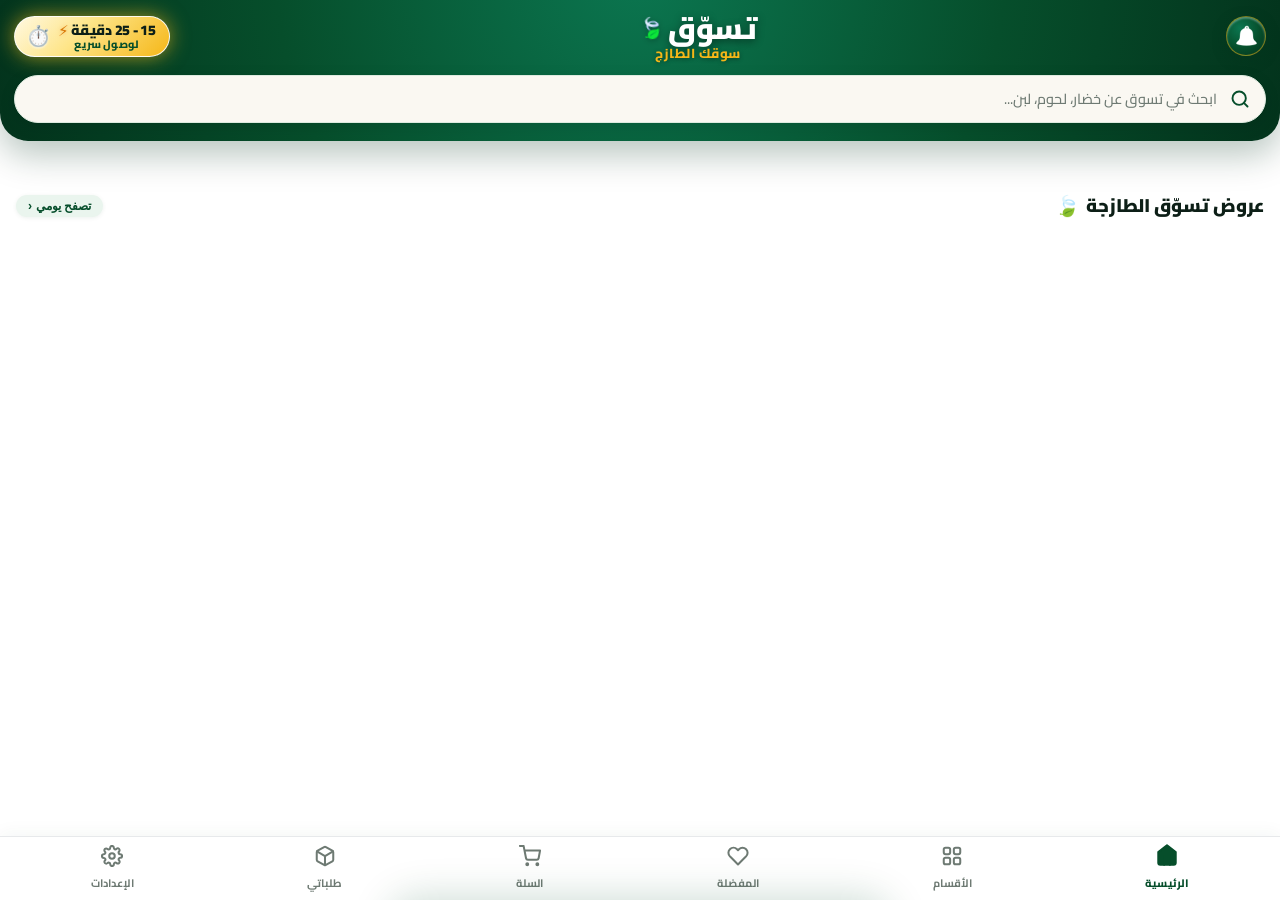
==== commit 8dc72c79: "تحديث ملفات السيرفر والمزامنة والواجهات وإضافة الشعار وحزمة التحقق" ====
--- a/public/grocery_mobile.html
+++ b/public/grocery_mobile.html
@@ -12062,7 +12062,7 @@
 
               </div>
 
-              <div class="kpi-value" id="kpi-orders-count">2</div>
+              <div class="kpi-value" id="kpi-orders-count">0</div>
 
               <div class="kpi-sub"><span class="kpi-trend-up">↑ نشط</span> <span>طلبات واردة</span></div>
 
@@ -12082,7 +12082,7 @@
 
               </div>
 
-              <div class="kpi-value" id="kpi-sales-amount">121.20 ر.ي</div>
+              <div class="kpi-value" id="kpi-sales-amount">0.00 ر.ي</div>
 
               <div class="kpi-sub"><span>مجموع قيم الأصناف فقط</span></div>
 
@@ -12102,7 +12102,7 @@
 
               </div>
 
-              <div class="kpi-value" id="kpi-delivery-collected" style="color: var(--info);">5.00 ر.ي</div>
+              <div class="kpi-value" id="kpi-delivery-collected" style="color: var(--info);">0.00 ر.ي</div>
 
               <div class="kpi-sub"><span>مستقلة لتغطية تكاليف السائقين</span></div>
 
@@ -12122,7 +12122,7 @@
 
               </div>
 
-              <div class="kpi-value" id="kpi-cost-amount">79.50 ر.ي</div>
+              <div class="kpi-value" id="kpi-cost-amount">0.00 ر.ي</div>
 
               <div class="kpi-sub"><span>تكلفة المنتجات الفعلية</span></div>
 
@@ -12142,9 +12142,9 @@
 
               </div>
 
-              <div class="kpi-value" id="kpi-profit-amount">41.70 ر.ي</div>
-
-              <div class="kpi-sub"><span class="kpi-trend-up" id="kpi-profit-margin">هامش الربح: 34.4%</span></div>
+              <div class="kpi-value" id="kpi-profit-amount">0.00 ر.ي</div>
+
+              <div class="kpi-sub"><span class="kpi-trend-up" id="kpi-profit-margin">هامش الربح: 0%</span></div>
 
             </div>
 
@@ -18572,9 +18572,11 @@
 
     <div class="notif-item ${notif.isRead ? '' : 'unread'}" onclick="markNotificationRead('${notif.id}')">
 
-      <div class="notif-icon-wrap">
-
-        <span>${notif.icon || '🔔'}</span>
+      <div class="notif-icon-wrap" style="position: relative; display: flex; align-items: center; justify-content: center; width: 44px; height: 44px; min-width: 44px; border-radius: 50%; overflow: hidden; background: rgba(3, 51, 28, 0.08);">
+
+        <img src="${notif.logo || notif.image || (typeof getStoreLogoUrl === 'function' ? getStoreLogoUrl() : '/assets/images/taswoq_logo.png')}" alt="شعار تسوق" onerror="this.onerror=null; this.src='assets/images/taswoq_logo.png'; this.style.display='none'; if(this.nextElementSibling) this.nextElementSibling.style.display='inline';" style="width: 100%; height: 100%; object-fit: cover; display: block;">
+
+        <span style="display: none; font-size: 1.3rem;">${notif.icon || '🔔'}</span>
 
       </div>
 
@@ -20601,8 +20603,10 @@
       // 1. Android Native System Notification (Drawer)
       if (window.AndroidApp && typeof window.AndroidApp.showSystemNotification === 'function') {
         try {
-          window.AndroidApp.showSystemNotification(title, body);
+          const notifLogo = notif.logo || (typeof getStoreLogoUrl === 'function' ? getStoreLogoUrl() : '/assets/images/taswoq_logo.png');
+          window.AndroidApp.showSystemNotification(title, body, notifLogo);
         } catch (e) {
+          try { window.AndroidApp.showSystemNotification(title, body); } catch (e2) {}
           console.warn('Native notification failed:', e);
         }
       }
@@ -20638,8 +20642,9 @@
   const body = notif.bodyAr || notif.body || '';
 
   banner.innerHTML = `
-    <div style="width: 44px; height: 44px; border-radius: 14px; background: rgba(255,255,255,0.18); display: flex; align-items: center; justify-content: center; font-size: 1.6rem; flex-shrink: 0;">
-      🔔
+    <div style="width: 44px; height: 44px; border-radius: 14px; overflow: hidden; background: rgba(255,255,255,0.18); display: flex; align-items: center; justify-content: center; flex-shrink: 0;">
+      <img src="${notif.logo || notif.image || (typeof getStoreLogoUrl === 'function' ? getStoreLogoUrl() : '/assets/images/taswoq_logo.png')}" alt="شعار تسوق" onerror="this.onerror=null; this.src='assets/images/taswoq_logo.png'; this.style.display='none'; if(this.nextElementSibling) this.nextElementSibling.style.display='inline';" style="width: 100%; height: 100%; object-fit: cover; display: block;">
+      <span style="display: none; font-size: 1.6rem;">🔔</span>
     </div>
     <div style="flex: 1; min-width: 0;">
       <div style="font-weight: 800; font-size: 0.92rem; color: #fff; margin-bottom: 2px; white-space: nowrap; overflow: hidden; text-overflow: ellipsis;">${title}</div>
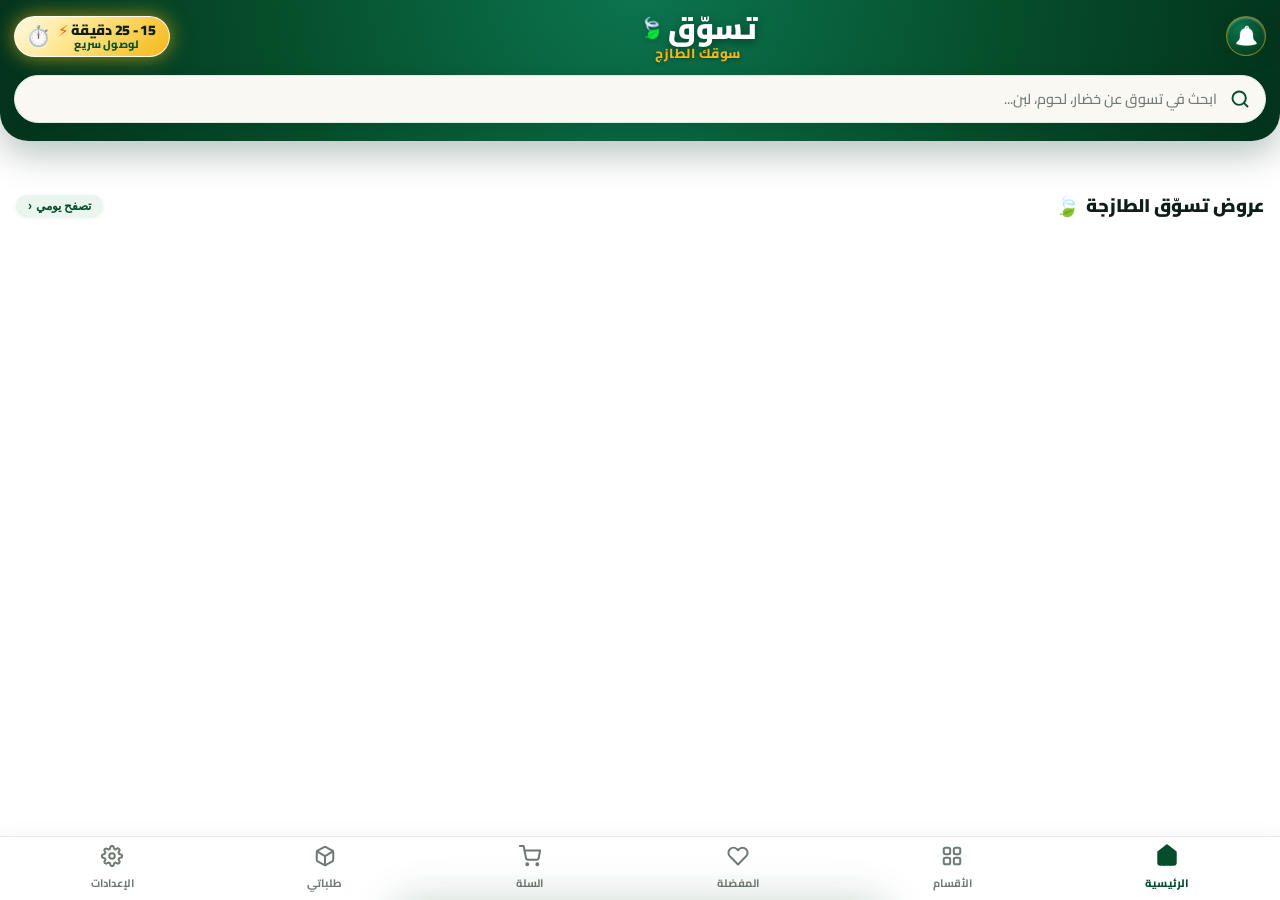
==== commit d5ba05dd: "تحديث قائمة المفضلة للبدء من الصفر وتحديث حزمة البصمات PACKAGE_SHA256" ====
--- a/public/grocery_mobile.html
+++ b/public/grocery_mobile.html
@@ -14473,19 +14473,17 @@
   cart: {}, // { productId: qty }
 
   favorites: (function() {
-
     try {
-
+      if (localStorage.getItem('taswoq_favs_seeded') === 'true' && !localStorage.getItem('taswoq_user_favs_customized')) {
+        localStorage.removeItem('taswoq_favs_seeded');
+        localStorage.removeItem('taswoq_favorites');
+        return {};
+      }
       const stored = localStorage.getItem('taswoq_favorites');
-
-      return stored ? JSON.parse(stored) : { 1: true, 3: true };
-
+      return stored ? JSON.parse(stored) : {};
     } catch (e) {
-
-      return { 1: true, 3: true };
-
+      return {};
     }
-
   })(),
 
   selectedZoneId: null, // Default null: prompt customer to select zone
@@ -16133,18 +16131,6 @@
 
   state.favorites = state.favorites || {};
 
-  if (Object.keys(state.favorites).length === 0 && !localStorage.getItem('taswoq_favs_seeded')) {
-
-    state.favorites[1] = true;
-
-    state.favorites[3] = true;
-
-    localStorage.setItem('taswoq_favs_seeded', 'true');
-
-    localStorage.setItem('taswoq_favorites', JSON.stringify(state.favorites));
-
-  }
-
 
 
   const favIds = Object.keys(state.favorites).filter(id => Boolean(state.favorites[id])).map(id => parseInt(id, 10));
@@ -16251,18 +16237,6 @@
 
   state.favorites = state.favorites || {};
 
-  if (Object.keys(state.favorites).length === 0 && !localStorage.getItem('taswoq_favs_seeded')) {
-
-    state.favorites[1] = true;
-
-    state.favorites[3] = true;
-
-    localStorage.setItem('taswoq_favs_seeded', 'true');
-
-    localStorage.setItem('taswoq_favorites', JSON.stringify(state.favorites));
-
-  }
-
 
 
   const favIds = Object.keys(state.favorites).filter(id => Boolean(state.favorites[id])).map(id => parseInt(id, 10));
@@ -16457,8 +16431,7 @@
 
   }
 
-  localStorage.setItem('taswoq_favs_seeded', 'true');
-
+  localStorage.setItem('taswoq_user_favs_customized', 'true');
   localStorage.setItem('taswoq_favorites', JSON.stringify(state.favorites));
 
 
